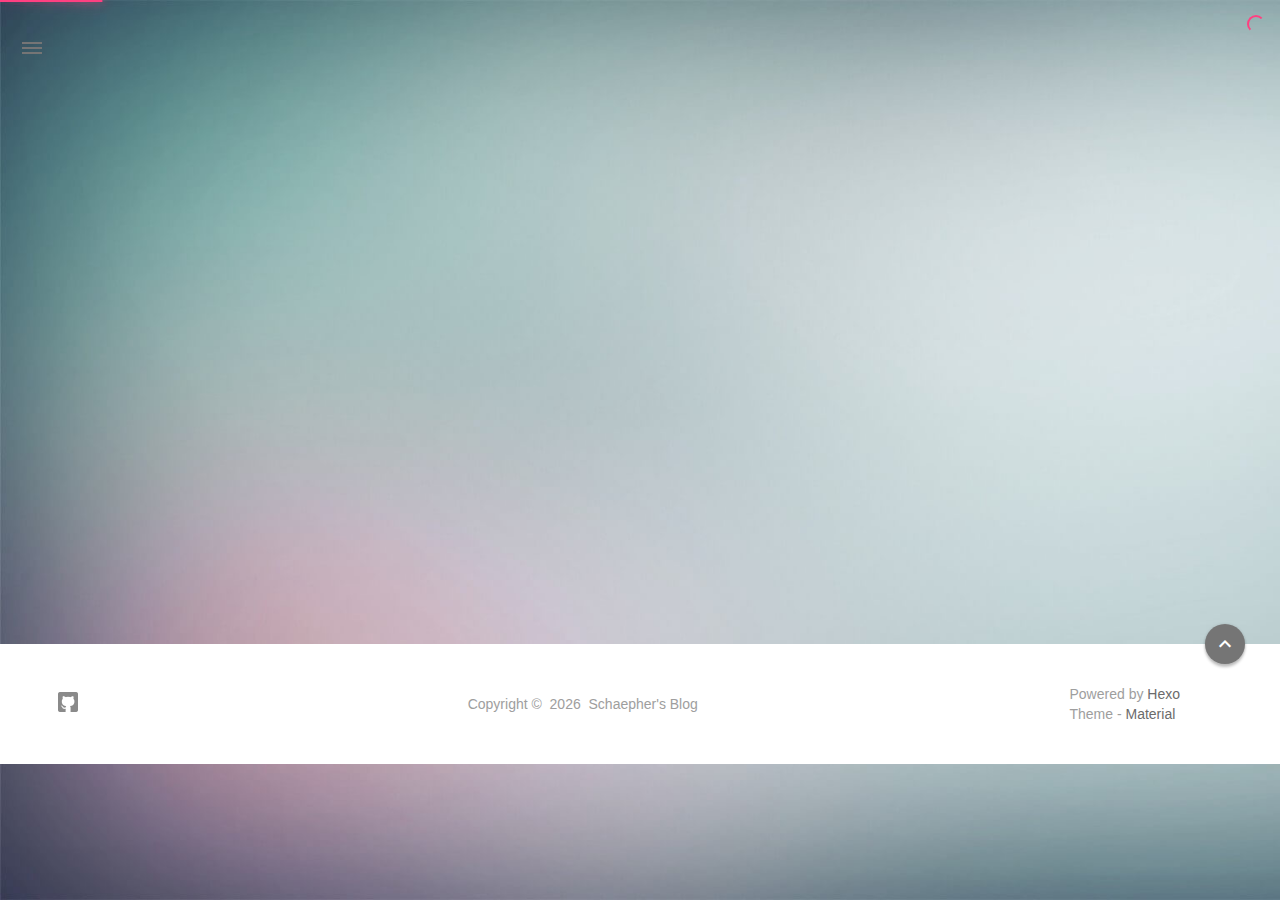
==== archives/index.html @ bb079285 "Site updated: 2017-01-19 21:00:31" ====
<!DOCTYPE html>
<html>
    <head>
    <!--
        © Material Theme
        https://github.com/viosey/hexo-theme-material
        Version: 1.2.6 -->

    <!-- Title -->
    
    <title>
        
            归档 | 
        
        Schaepher&#39;s Blog
    </title>

    <!-- Favicons -->
    <link rel="icon shortcut" type="image/ico" href="/img/favicon.png">
    <link rel="icon" sizes="192x192" href="/img/favicon.png">
    <link rel="apple-touch-icon" href="/img/favicon.png">

    <!-- Meta & Info -->
    <meta charset="utf-8">
    <meta http-equiv="X-UA-Compatible">
    <meta name="viewport" content="width=device-width, initial-scale=1">
    <meta name="theme-color" content="#0097A7">
    <meta name="author" content="Schaepher">
    <meta name="description" content="Hi. I am Schaepher.">
    <meta name="keywords" content="null">

    <!--iOS -->
    <meta name="viewport" content="width=device-width, initial-scale=1, user-scalable=no">
    <meta name="apple-mobile-web-app-title" content="Title">
    <meta name="apple-mobile-web-app-capable" content="yes">
    <meta name="apple-mobile-web-app-status-bar-style" content="black">
    <meta name="HandheldFriendly" content="True">
    <meta name="MobileOptimized" content="480">

    <!-- Add to homescreen for Chrome on Android -->
    <meta name="mobile-web-app-capable" content="yes">

    <!-- Add to homescreen for Safari on iOS -->
    <meta name="apple-mobile-web-app-capable" content="yes">
    <meta name="apple-mobile-web-app-status-bar-style" content="black">
    <meta name="apple-mobile-web-app-title" content="Schaepher&#39;s Blog">

    <!-- The Open Graph protocol -->
    <meta property="og:url" content="https://schaepher.github.io">
    <meta property="og:type" content="blog">
    <meta property="og:title" content="归档 | Schaepher&#39;s Blog">
    <meta property="og:description" content="Hi. I am Schaepher.">

    <!--[if lte IE 9]>
        <link rel="stylesheet" href="/css/ie-blocker.css">

        
            <script src="/js/ie-blocker.zhCN.js"></script>
        
    <![endif]-->

    <!-- Import CSS -->
    <link rel="stylesheet" href="/css/material.min.css">
    <link rel="stylesheet" href="/css/style.min.css">
    <!-- Config CSS -->


<!-- Other Styles -->
<style>
    body, html {
        font-family: Roboto, "Helvetica Neue", Helvetica, "PingFang SC", "Hiragino Sans GB", "Microsoft YaHei", "微软雅黑", Arial, sans-serif;
    }

    a {
        color: #00838F;
    }

    .mdl-card__media,
    #search-label,
    #search-form-label:after,
    #scheme-Paradox .hot_tags-count,
    #scheme-Paradox .sidebar_archives-count,
    #scheme-Paradox .sidebar-colored .sidebar-header,
    #scheme-Paradox .sidebar-colored .sidebar-badge{
        background-color: #0097A7 !important;
    }

    /* Sidebar User Drop Down Menu Text Color */
    #scheme-Paradox .sidebar-colored .sidebar-nav>.dropdown>.dropdown-menu>li>a:hover,
    #scheme-Paradox .sidebar-colored .sidebar-nav>.dropdown>.dropdown-menu>li>a:focus {
        color: #0097A7 !important;
    }

    #post_entry-right-info,
    .sidebar-colored .sidebar-nav li:hover > a,
    .sidebar-colored .sidebar-nav li:hover > a i,
    .sidebar-colored .sidebar-nav li > a:hover,
    .sidebar-colored .sidebar-nav li > a:hover i,
    .sidebar-colored .sidebar-nav li > a:focus i,
    .sidebar-colored .sidebar-nav > .open > a,
    .sidebar-colored .sidebar-nav > .open > a:hover,
    .sidebar-colored .sidebar-nav > .open > a:focus,
    #ds-reset #ds-ctx .ds-ctx-entry .ds-ctx-head a {
        color: #0097A7 !important;
    }

    .toTop {
        background: #757575 !important;
    }

    .material-layout .material-post>.material-nav,
    .material-layout .material-index>.material-nav,
    .material-nav a {
        color: #757575;
    }

    #scheme-Paradox .MD-burger-layer {
        background-color: #757575;
    }

    #scheme-Paradox #post-toc-trigger-btn {
        color: #757575;
    }

    .post-toc a:hover {
        color: #00838F;
        text-decoration: underline;
    }
</style>


<!-- Theme Background Related-->

    <style>
        body{
            background-image: url(/img/bg.png);
        }
    </style>




<!-- Fade Effect -->

    <style>
        .fade {
            transition: all 800ms linear;
            -webkit-transform: translate3d(0,0,0);
            -moz-transform: translate3d(0,0,0);
            -ms-transform: translate3d(0,0,0);
            -o-transform: translate3d(0,0,0);
            transform: translate3d(0,0,0);
            opacity: 1;
        }

        .fade.out{
            opacity: 0;
        }
    </style>


    <script src="/js/jquery.min.js"></script>

    <link rel="stylesheet" href="/css/highlight/atom-one-dark.css">

    <!-- UC Browser Compatible-->
    <script>
        var agent = navigator.userAgent.toLowerCase();
        if(agent.indexOf('ucbrowser')>0) {
            document.write('<link rel="stylesheet" href="/css/uc.css">');
            alert('由于 UC 浏览器使用极旧的内核，而本网站使用了一些新的特性。\n为了您能更好的浏览，推荐使用 Chrome 或 Firefox 浏览器。');
        }
    </script>

    <!-- Custom Head -->
    
</head>


    
        <body id="scheme-Paradox">
            <div class="material-layout  mdl-js-layout has-drawer is-upgraded">
                

                <!-- Main Container -->
                <main class="material-layout__content" id="main">

                    <!-- Top Anchor -->
                    <div id="top"></div>

                    
                        <!-- Hamburger Button -->
                        <button class="MD-burger-icon sidebar-toggle">
                            <span class="MD-burger-layer"></span>
                        </button>
                    

                    <!-- Index Module -->
<div class="material-index mdl-grid">
    
    <div class="locate-thumbnail-symbol"></div>

    
        
            <!-- Paradox Thumbnail -->
            <div class="post_entry-module mdl-card mdl-cell mdl-cell--12-col fade out">
    <!-- Post Thumbnail -->
    
        
            <!-- Random Thumbnail -->
            <div class="post_thumbnail-random mdl-card__media mdl-color-text--grey-50">
        
    

        <!-- Post Title -->
        <p class="article-headline-p"><a href="/2017/01/19/unit-testing/"></a></p>
    </div>

    <!-- Post Excerpt -->
    <div class="mdl-color-text--grey-600 mdl-card__supporting-text post_entry-content">
        
            eclipse提示快捷键：alt+/Ctril+Shift+O说明:自动引入所需要得包Atom选字再按`号，会直接将选中的字...
        
        &nbsp;&nbsp;&nbsp;
        <span>
            <a href="/2017/01/19/unit-testing/" target="_self">继续阅读</a>
        </span>
    </div>
    <!-- Post_entry Info-->
    <div id="post_entry-info">
        <div id="post_entry-left-info" class="mdl-card__supporting-text meta mdl-color-text--grey-600 ">
            <!-- Author Avatar -->
            <div id="author-avatar">
                <img src="/img/avatar.png" width="44px" height="44px" alt="Schaepher's avatar">
            </div>
            <div>
                <strong>Schaepher</strong>
                <span>1月 19, 2017</span>
            </div>
        </div>
        <div id="post_entry-right-info">
            <!-- Category -->
            <span class="post_entry-category">
                
            </span>

            

            <!-- Post Views -->
            <span class="post_entry-views">
            </span>
        </div>
    </div>
</div>

        
        
    
        
            <!-- Paradox Thumbnail -->
            <div class="post_entry-module mdl-card mdl-cell mdl-cell--12-col fade out">
    <!-- Post Thumbnail -->
    
        
            <!-- Random Thumbnail -->
            <div class="post_thumbnail-random mdl-card__media mdl-color-text--grey-50">
        
    

        <!-- Post Title -->
        <p class="article-headline-p"><a href="/2017/01/19/GitAndGithub/"></a></p>
    </div>

    <!-- Post Excerpt -->
    <div class="mdl-color-text--grey-600 mdl-card__supporting-text post_entry-content">
        
            原文链接：
        
        &nbsp;&nbsp;&nbsp;
        <span>
            <a href="/2017/01/19/GitAndGithub/" target="_self">继续阅读</a>
        </span>
    </div>
    <!-- Post_entry Info-->
    <div id="post_entry-info">
        <div id="post_entry-left-info" class="mdl-card__supporting-text meta mdl-color-text--grey-600 ">
            <!-- Author Avatar -->
            <div id="author-avatar">
                <img src="/img/avatar.png" width="44px" height="44px" alt="Schaepher's avatar">
            </div>
            <div>
                <strong>Schaepher</strong>
                <span>1月 19, 2017</span>
            </div>
        </div>
        <div id="post_entry-right-info">
            <!-- Category -->
            <span class="post_entry-category">
                
            </span>

            

            <!-- Post Views -->
            <span class="post_entry-views">
            </span>
        </div>
    </div>
</div>

        
        
    

    

    
        <script>
    var randomNum;

    var locatePost = $('.locate-thumbnail-symbol').next();
    for(var i = 0; i < 10; i++) {
        randomNum = Math.floor(Math.random() * 19 + 1);

        locatePost.children('.post_thumbnail-random').attr('id', 'random_thumbnail-'+randomNum);
        locatePost.children('.post_thumbnail-random').css('background-image', 'url(' + '/img/random/material-' + randomNum + '.png' + ')')

        locatePost = locatePost.next();
    }
</script>

    
</div>


                    
                        <!-- Overlay For Active Sidebar -->
<div class="sidebar-overlay"></div>

<!-- Material sidebar -->
<aside id="sidebar" class="sidebar sidebar-colored sidebar-fixed-left" role="navigation">
    <div id="sidebar-main">
        <!-- Sidebar Header -->
        <div class="sidebar-header header-cover" style="background-image: url(/img/sidebar_header.png);">
    <!-- Top bar -->
    <div class="top-bar"></div>

    <!-- Sidebar toggle button -->
    <button type="button" class="sidebar-toggle mdl-button mdl-js-button mdl-js-ripple-effect mdl-button--icon" style="display: initial;" data-upgraded=",MaterialButton,MaterialRipple">
        <i class="material-icons">clear_all</i>
        <span class="mdl-button__ripple-container">
            <span class="mdl-ripple">
            </span>
        </span>
    </button>

    <!-- Sidebar Avatar -->
    <div class="sidebar-image">
        <img src="/img/avatar.png" alt="Schaepher's avatar">
    </div>

    <!-- Sidebar Email -->
    <a data-toggle="dropdown" class="sidebar-brand" href="#settings-dropdown">
        schaepher@outlook.com
        <b class="caret"></b>
    </a>
</div>


        <!-- Sidebar Navigation  -->
        <ul class="nav sidebar-nav">
    <!-- User dropdown  -->
    <li class="dropdown">
        <ul id="settings-dropdown" class="dropdown-menu">
            
                <li>
                    <a href="#" target="_blank" title="Email Me">
                        <i class="material-icons sidebar-material-icons sidebar-indent-left1pc-element">email</i>
                        Email Me
                    </a>
                </li>
            
        </ul>
    </li>

    <!-- Homepage -->
    <li id="sidebar-first-li">
        <a href="/" target="_self">
            <i class="material-icons sidebar-material-icons">home</i>
            主页
        </a>
    </li>

    <!-- I'm Feeling Lucky -->
    <!--
    <li class="dropdown">
        <a href="" target="_self">
            <i class="material-icons sidebar-material-icons">explore</i>
             sidebar.imlucky
        </a>
    </li>
    -->

    <!-- Archives  -->
    <li class="dropdown">
        <a href="#" class="ripple-effect dropdown-toggle" data-toggle="dropdown">
            <i class="material-icons sidebar-material-icons">inbox</i>
             归档
            <b class="caret"></b>
        </a>
        <ul class="dropdown-menu">
            <li>
            <a class="sidebar_archives-link" href="/archives/2017/01/">一月 2017<span class="sidebar_archives-count">2</span></a>
        </ul>
    </li>

    <!-- Categories  -->
    

    <!-- Divider -->
    <li class="divider"></li>


    <!-- Pages  -->
  	

    <!-- Article Numebr  -->
    <li>
        <a href="/archives">
            文章总数
            <span class="sidebar-badge">2</span>
        </a>
    </li>
</ul>


        <!-- Sidebar Divider -->
        <div class="sidebar-divider"></div>

        <!-- Sidebar Footer -->
        <!--
I'm glad you use this theme, the development is no so easy, I hope you can keep the copyright, I will thank you so much.
If you still want to delete the copyrights, could you still retain the first one? Which namely "Theme Material"
It will not impact the appearance and can give developers a lot of support :)

很高兴您使用并喜欢该主题，开发不易 十分谢谢与希望您可以保留一下版权声明。
如果您仍然想删除的话 能否只保留第一项呢？即 "Theme Material"
它不会影响美观并可以给开发者很大的支持和动力。 :)
-->

<!-- Theme Material -->
<!-- <a href="https://github.com/viosey/hexo-theme-material"  class="sidebar-footer-text-a" target="_blank">
    <div class="sidebar-text mdl-button mdl-js-button mdl-js-ripple-effect sidebar-footer-text-div" data-upgraded=",MaterialButton,MaterialRipple">
        主题 - Material
        <span class="sidebar-badge badge-circle">i</span>
    </div>
</a> -->

<!-- Help & Support -->
<!--
<a href="mailto:hiviosey@gmail.com" class="sidebar-footer-text-a">
    <div class="sidebar-text mdl-button mdl-js-button mdl-js-ripple-effect sidebar-footer-text-div" data-upgraded=",MaterialButton,MaterialRipple">
    sidebar.help
    <span class="mdl-button__ripple-container">
      <span class="mdl-ripple"></span>
    </span>
  </div>
</a>
-->

<!-- Feedback -->
<!--
<a href="https://github.com/viosey/hexo-theme-material/issues" target="_blank" class="sidebar-footer-text-a">
    <div class="sidebar-text mdl-button mdl-js-button mdl-js-ripple-effect sidebar-footer-text-div" data-upgraded=",MaterialButton,MaterialRipple">
         sidebar.feedback
                    <span class="mdl-button__ripple-container"><span class="mdl-ripple"></span></span></div>
</a>
-->

<!-- Abount Theme -->
<!--
<a href="https://blog.viosey.com/index.php/Material.html" target="_blank" class="sidebar-footer-text-a">
    <div class="sidebar-text mdl-button mdl-js-button mdl-js-ripple-effect sidebar-footer-text-div" data-upgraded=",MaterialButton,MaterialRipple">
         sidebar.about_theme
        <span class="mdl-button__ripple-container"><span class="mdl-ripple"></span></span></div>
</a>-->

    </div>

    <!-- Sidebar Sponsor -->
    

</aside>

                    

                    
                        <!-- Footer Top Button -->
                        <div class="toTop-wrap">
    <a href="#top" class="toTop">
        <i class="material-icons footer_top-i">expand_less</i>
    </a>
</div>

                    

                    <!--Footer-->
<footer class="mdl-mini-footer" id="bottom">
    
        <!-- Paradox Footer Left Section -->
        <div class="mdl-mini-footer--left-section sns-list">
    <!-- Twitter -->
    

    <!-- Facebook -->
    

    <!-- Google + -->
    

    <!-- Weibo -->
    

    <!-- Instagram -->
    

    <!-- Tumblr -->
    

    <!-- Github -->
    
        <a href="https://github.com/schaepher" target="_blank">
            <button class="mdl-mini-footer--social-btn social-btn" style="background-image: url(/img/footer/footer_ico-github.png);">
                <span class="visuallyhidden">Github</span>
            </button><!--
     --></a>
    

    <!-- LinkedIn -->
    

    <!-- Zhihu -->
    

    <!-- Bilibili -->
    

    <!-- Telegram -->
    
</div>


        <!--Copyright-->
        <div id="copyright">
            Copyright&nbsp;©&nbsp;
            <script type="text/javascript">
                var fd = new Date();
                document.write(fd.getFullYear());
            </script>
            &nbsp;Schaepher's Blog
        </div>

        <!-- Paradox Footer Right Section -->

        <!--
        I am glad you use this theme, the development is no so easy, I hope you can keep the copyright.
        It will not impact the appearance and can give developers a lot of support :)

        很高兴您使用该主题，开发不易，希望您可以保留一下版权声明。
        它不会影响美观并可以给开发者很大的支持。 :)
        -->

        <div class="mdl-mini-footer--right-section">
            <div>
                <div class="footer-develop-div">Powered by <a href="https://hexo.io" target="_blank" class="footer-develop-a">Hexo</a></div>
                <div class="footer-develop-div">Theme - <a href="https://github.com/viosey/hexo-theme-material" target="_blank" class="footer-develop-a">Material</a></div>
            </div>
        </div>
    
</footer>


                    <!-- Import File -->
<script src="/js/highlight.min.js"></script>
<script src="/js/js.min.js"></script>
<script src="/js/nprogress.js"></script>

<script type="text/javascript">
    NProgress.configure({
        showSpinner: true
    });
    NProgress.start();

    $('#nprogress .bar').css({
        'background': '#FF4081'
    });
    $('#nprogress .peg').css({
        'box-shadow': '0 0 10px #FF4081, 0 0 15px #FF4081'
    });
    $('#nprogress .spinner-icon').css({
        'border-top-color': '#FF4081',
        'border-left-color': '#FF4081'
    });

    setTimeout(function() {
        NProgress.done();
        $('.fade').removeClass('out');
    }, 800);
</script>











    <!-- 使用 DISQUS js 代码 -->
    <script id="dsq-count-scr" src="//null.disqus.com/count.js" async></script>



<!-- Swiftye -->


<!-- Local Search-->


<!-- Window Load-->
<script>
    $(window).load(function() {
        // Post_Toc parent position fixed
        $('.post-toc-wrap').parent('.mdl-menu__container').css('position', 'fixed');
    });
</script>

<!-- MathJax Load-->


                </main>
            </div>
        </body>
    
</html>
---- css/ie-blocker.css ----
@charset "utf-8";
body .demo-blog{
    display: none;
}

h1{
    background-color: #fff;
    font-size: 48px;
    line-height: 48px;
    border-left: none;
    width: auto;
    margin: 0px !important;
}

#ib-container {
    display: none;
    width: 100%;
    height: 100%;
    font-family: Arial, Helvetica, sans-serif;
    position: fixed;
    top: 0;
    left: 0;
    box-sizing: content-box !important;
    z-index: 99999;
}

#ib-container * {
    box-sizing: content-box !important;
}

.ib-modal {
    height: 288px;
    background: #fff;
    border-left: 8px solid #4fc1e9;
    position: absolute;
    color: #434a54;
    z-index: 99999;
    width: 592px;
    top: 50%;
    left: 50%;
    transform: translateY(-50%) translateX(-50%);
    padding: 49px 30px 30px;
}

.ib-header {
    height: 80px;
    padding: 0;
}

.ib-header h1 {
    margin: 0;
    font-size: 24px;
    text-align: left;
    color: #434a54;
}

.ib-header p {
    margin: 10px 0 0 0;
    font-size: 14px;
    line-height: 18px;
    text-align: left;
    color: #434a54;
}

.ib-header p strong {
    font-weight: normal;
    color: #3bafda;
}

.ib-browsers {
    height: 80px;
    list-style: none;
    margin: 0;
    padding: 0;
    padding-top: 0;
    margin-top: 49px;
}

.ib-browsers li {
    float: left;
    width: 148px;
    height: 80px;
    position: relative;
    list-style: none;
}

.ib-browsers li a {
    display: block;
    width: 100%;
    height: 100%;
    position: absolute;
    color: #434a54;
    text-decoration: none;
    cursor: pointer;
}

.ib-browsers li a:hover {
    background-color: #F2F2F2;
}

.ib-browsers li a:hover .ib-browser-name {
    background-color: #4fc1e9;
    color: #fff;
}

.ib-browser-icon {
    display: block;
    width: 118px;
    height: 90px;
    margin: 0 auto;
    margin-top: 20px;
}

.ib-browser-name {
    line-height: 18px;
    margin-top: 5px;
    text-align: center;
    font-size: 20px;
}

.ib-browser-description {
    height: 50px;
    line-height: 14px;
    font-size: 12px;
    margin-top: 10px;
    padding: 0 5px;
}

.ib-footer {
    height: 30px;
}

.ib-try {
    float: right;
    height: 30px;
    padding: 0 15px;
    color: #fff;
    background-color: #3bafda;
    font-size: 12px;
    line-height: 30px;
    cursor: pointer;
    text-decoration: none;
    margin-top: 49px;
}

.ib-try:hover {
    background-color: #4fc1e9;
}

.ib-mask {
    width: 100%;
    height: 100%;
    position: absolute;
    top: 0;
    left: 0;
    _position: absolute;
    _top: expression(eval(document.documentElement.scrollTop) + 'px');
    _left: expression(eval(document.documentElement.scrollLeft) + 'px');
    _right: auto;
    _bottom: auto;
    _width: expression(eval(document.documentElement.clientWidth) + 'px');
    _height: expression(eval(document.documentElement.clientHeight) + 'px');
    z-index: 99999;
}

.ib-mask {
    background: rgb(0, 0, 0);
    opacity: 0.8;
    -ms-filter: "progid:DXImageTransform.Microsoft.Alpha(Opacity=80)";
    filter: alpha(opacity=80);
    z-index: 99998;
}

.zh-cn #ib-container {
    font-family: 'Microsoft Yahei', sans-serif;
}

.zh-cn .ib-browser-description {
    font-size: 12px;
}
---- css/material.min.css ----
@charset "UTF-8";.mdl-button,.mdl-checkbox,audio,canvas,img,svg,video{vertical-align:middle}.visuallyhidden,hr{border:0;height:1px}.hidden,.invisible{visibility:hidden}address,body,h1,h2,h3,h4,h6,html,ol,p,ul{font-weight:400}blockquote,h1{line-height:1.35}blockquote,h1,h1 small,h2,h2 small,h3,h3 small,h4,h4 small,h5,h5 small,h6,h6 small{font-family:Roboto,Helvetica,Arial,sans-serif}.mdl-badge[data-badge]:after,.mdl-card,.mdl-layout__drawer,.mdl-layout__header{-webkit-box-direction:normal}html{color:rgba(0,0,0,.87)}::-moz-selection{background:#b3d4fc;text-shadow:none}::selection{background:#b3d4fc;text-shadow:none}hr{display:block;border-top:1px solid #ccc;margin:1em 0;padding:0}fieldset{border:0;margin:0;padding:0}textarea{resize:vertical}.browsehappy{margin:.2em 0;background:#ccc;color:#000;padding:.2em 0}.hidden{display:none!important}.visuallyhidden{clip:rect(0 0 0 0);margin:-1px;overflow:hidden;padding:0;position:absolute;width:1px}.visuallyhidden.focusable:active,.visuallyhidden.focusable:focus{clip:auto;height:auto;margin:0;overflow:visible;position:static;width:auto}body,html{width:100%}.clearfix:after,.clearfix:before{content:" ";display:table}.clearfix:after{clear:both}@media print{blockquote,img,pre,tr{page-break-inside:avoid}*,:after,:before{background:0 0!important;color:#000!important;box-shadow:none!important;text-shadow:none!important}a,a:visited{text-decoration:underline}a[href]:after{content:" (" attr(href)")"}abbr[title]:after{content:" (" attr(title)")"}a[href^="#"]:after,a[href^="javascript:"]:after{content:""}blockquote,pre{border:1px solid #999}thead{display:table-header-group}img{max-width:100%!important}h2,h3,p{orphans:3;widows:3}h2,h3{page-break-after:avoid}}.mdl-accordion,.mdl-button,.mdl-card,.mdl-checkbox,.mdl-dropdown-menu,.mdl-icon-toggle,.mdl-item,.mdl-radio,.mdl-slider,.mdl-switch,.mdl-tabs__tab,a{-webkit-tap-highlight-color:transparent;-webkit-tap-highlight-color:rgba(255,255,255,0)}html{height:100%;-ms-touch-action:manipulation;touch-action:manipulation}body{min-height:100%}main{display:block}[hidden]{display:none!important}body,html{font-family:Helvetica,Arial,sans-serif;font-size:14px;line-height:20px}h1,h2,h3,h4,h5,h6,p{padding:0}h1 small,h2 small,h3 small,h4 small,h5 small,h6 small{font-weight:400;line-height:1.35;letter-spacing:-.02em;opacity:.54;font-size:.6em}blockquote,h4{font-size:24px}ol,p,ul{font-size:14px}address,ol,p,ul{letter-spacing:0}address,h5{line-height:1}h6,ol,p,ul{line-height:24px}a,h5{font-weight:500}h1{font-size:56px;letter-spacing:-.02em;margin:24px 0}h2{font-size:45px;line-height:48px}h2,h3{margin:24px 0}h3{font-size:34px;line-height:40px}h4{line-height:32px;-moz-osx-font-smoothing:grayscale;margin:24px 0 16px}h5{font-size:20px;letter-spacing:.02em}h5,h6{margin:24px 0 16px}h6{font-size:16px;letter-spacing:.04em}p{margin:0 0 16px}a{color:#ff4081}blockquote{position:relative;font-weight:300;font-style:italic;letter-spacing:.08em}mark{background-color:#f4ff81}dt{font-weight:700}address{font-size:12px;font-style:normal}.mdl-typography--display-4,.mdl-typography--display-4-color-contrast{font-family:Roboto,Helvetica,Arial,sans-serif;font-size:112px;font-weight:300;line-height:1;letter-spacing:-.04em}.mdl-typography--display-1,.mdl-typography--display-1-color-contrast,.mdl-typography--display-2,.mdl-typography--display-2-color-contrast,.mdl-typography--display-3,.mdl-typography--display-3-color-contrast,.mdl-typography--headline,.mdl-typography--headline-color-contrast{font-family:Roboto,Helvetica,Arial,sans-serif;font-weight:400}.mdl-typography--display-4-color-contrast{opacity:.54}.mdl-typography--display-3,.mdl-typography--display-3-color-contrast{font-size:56px;line-height:1.35;letter-spacing:-.02em}.mdl-typography--display-3-color-contrast{opacity:.54}.mdl-typography--display-2,.mdl-typography--display-2-color-contrast{font-size:45px;line-height:48px}.mdl-typography--display-2-color-contrast{opacity:.54}.mdl-typography--display-1,.mdl-typography--display-1-color-contrast{font-size:34px;line-height:40px}.mdl-typography--display-1-color-contrast{opacity:.54}.mdl-typography--body-1-color-contrast,.mdl-typography--body-1-force-preferred-font-color-contrast,.mdl-typography--body-2-color-contrast,.mdl-typography--body-2-force-preferred-font-color-contrast,.mdl-typography--headline-color-contrast,.mdl-typography--subhead-color-contrast,.mdl-typography--title-color-contrast{opacity:.87}.mdl-typography--headline,.mdl-typography--headline-color-contrast{font-size:24px;line-height:32px;-moz-osx-font-smoothing:grayscale}.mdl-typography--title,.mdl-typography--title-color-contrast{font-family:Roboto,Helvetica,Arial,sans-serif;font-size:20px;font-weight:500;line-height:1;letter-spacing:.02em}.mdl-typography--subhead,.mdl-typography--subhead-color-contrast{font-family:Roboto,Helvetica,Arial,sans-serif;font-size:16px;font-weight:400;line-height:24px;letter-spacing:.04em}.mdl-typography--body-2,.mdl-typography--body-2-color-contrast{font-size:14px;font-weight:700;line-height:24px;letter-spacing:0}.mdl-typography--body-1,.mdl-typography--body-1-color-contrast{font-size:14px;font-weight:400;line-height:24px;letter-spacing:0}.mdl-typography--body-2-force-preferred-font,.mdl-typography--body-2-force-preferred-font-color-contrast{font-family:Roboto,Helvetica,Arial,sans-serif;font-size:14px;font-weight:500;line-height:24px;letter-spacing:0}.mdl-typography--body-1-force-preferred-font,.mdl-typography--body-1-force-preferred-font-color-contrast{font-family:Roboto,Helvetica,Arial,sans-serif;font-size:14px;font-weight:400;line-height:24px;letter-spacing:0}.mdl-typography--caption,.mdl-typography--caption-force-preferred-font{font-size:12px;font-weight:400;line-height:1;letter-spacing:0}.mdl-typography--caption-force-preferred-font{font-family:Roboto,Helvetica,Arial,sans-serif}.mdl-typography--caption-color-contrast,.mdl-typography--caption-force-preferred-font-color-contrast{font-size:12px;font-weight:400;line-height:1;letter-spacing:0;opacity:.54}.mdl-typography--button-color-contrast,.mdl-typography--menu-color-contrast{opacity:.87}.mdl-typography--caption-force-preferred-font-color-contrast,.mdl-typography--menu{font-family:Roboto,Helvetica,Arial,sans-serif}.mdl-typography--menu{font-size:14px;font-weight:500;line-height:1;letter-spacing:0}.mdl-typography--button,.mdl-typography--button-color-contrast,.mdl-typography--menu-color-contrast{font-family:Roboto,Helvetica,Arial,sans-serif;font-size:14px;font-weight:500;line-height:1;letter-spacing:0}.mdl-typography--button,.mdl-typography--button-color-contrast{text-transform:uppercase}.mdl-typography--text-left{text-align:left}.mdl-typography--text-right{text-align:right}.mdl-typography--text-center{text-align:center}.mdl-typography--text-justify{text-align:justify}.mdl-typography--text-nowrap{white-space:nowrap}.mdl-typography--text-lowercase{text-transform:lowercase}.mdl-typography--text-uppercase{text-transform:uppercase}.mdl-typography--text-capitalize{text-transform:capitalize}.mdl-button,.mdl-layout__tab,.mdl-tabs__tab{text-transform:uppercase}.mdl-typography--font-thin{font-weight:200!important}.mdl-typography--font-light{font-weight:300!important}.mdl-typography--font-regular{font-weight:400!important}.mdl-typography--font-medium{font-weight:500!important}.mdl-typography--font-bold{font-weight:700!important}.mdl-typography--font-black{font-weight:900!important}.mdl-color-text--red{color:#f44336!important}.mdl-color--red{background-color:#f44336!important}.mdl-color-text--red-50{color:#ffebee!important}.mdl-color--red-50{background-color:#ffebee!important}.mdl-color-text--red-100{color:#ffcdd2!important}.mdl-color--red-100{background-color:#ffcdd2!important}.mdl-color-text--red-200{color:#ef9a9a!important}.mdl-color--red-200{background-color:#ef9a9a!important}.mdl-color-text--red-300{color:#e57373!important}.mdl-color--red-300{background-color:#e57373!important}.mdl-color-text--red-400{color:#ef5350!important}.mdl-color--red-400{background-color:#ef5350!important}.mdl-color-text--red-500{color:#f44336!important}.mdl-color--red-500{background-color:#f44336!important}.mdl-color-text--red-600{color:#e53935!important}.mdl-color--red-600{background-color:#e53935!important}.mdl-color-text--red-700{color:#d32f2f!important}.mdl-color--red-700{background-color:#d32f2f!important}.mdl-color-text--red-800{color:#c62828!important}.mdl-color--red-800{background-color:#c62828!important}.mdl-color-text--red-900{color:#b71c1c!important}.mdl-color--red-900{background-color:#b71c1c!important}.mdl-color-text--red-A100{color:#ff8a80!important}.mdl-color--red-A100{background-color:#ff8a80!important}.mdl-color-text--red-A200{color:#ff5252!important}.mdl-color--red-A200{background-color:#ff5252!important}.mdl-color-text--red-A400{color:#ff1744!important}.mdl-color--red-A400{background-color:#ff1744!important}.mdl-color-text--red-A700{color:#d50000!important}.mdl-color--red-A700{background-color:#d50000!important}.mdl-color-text--pink{color:#e91e63!important}.mdl-color--pink{background-color:#e91e63!important}.mdl-color-text--pink-50{color:#fce4ec!important}.mdl-color--pink-50{background-color:#fce4ec!important}.mdl-color-text--pink-100{color:#f8bbd0!important}.mdl-color--pink-100{background-color:#f8bbd0!important}.mdl-color-text--pink-200{color:#f48fb1!important}.mdl-color--pink-200{background-color:#f48fb1!important}.mdl-color-text--pink-300{color:#f06292!important}.mdl-color--pink-300{background-color:#f06292!important}.mdl-color-text--pink-400{color:#ec407a!important}.mdl-color--pink-400{background-color:#ec407a!important}.mdl-color-text--pink-500{color:#e91e63!important}.mdl-color--pink-500{background-color:#e91e63!important}.mdl-color-text--pink-600{color:#d81b60!important}.mdl-color--pink-600{background-color:#d81b60!important}.mdl-color-text--pink-700{color:#c2185b!important}.mdl-color--pink-700{background-color:#c2185b!important}.mdl-color-text--pink-800{color:#ad1457!important}.mdl-color--pink-800{background-color:#ad1457!important}.mdl-color-text--pink-900{color:#880e4f!important}.mdl-color--pink-900{background-color:#880e4f!important}.mdl-color-text--pink-A100{color:#ff80ab!important}.mdl-color--pink-A100{background-color:#ff80ab!important}.mdl-color-text--pink-A200{color:#ff4081!important}.mdl-color--pink-A200{background-color:#ff4081!important}.mdl-color-text--pink-A400{color:#f50057!important}.mdl-color--pink-A400{background-color:#f50057!important}.mdl-color-text--pink-A700{color:#c51162!important}.mdl-color--pink-A700{background-color:#c51162!important}.mdl-color-text--purple{color:#9c27b0!important}.mdl-color--purple{background-color:#9c27b0!important}.mdl-color-text--purple-50{color:#f3e5f5!important}.mdl-color--purple-50{background-color:#f3e5f5!important}.mdl-color-text--purple-100{color:#e1bee7!important}.mdl-color--purple-100{background-color:#e1bee7!important}.mdl-color-text--purple-200{color:#ce93d8!important}.mdl-color--purple-200{background-color:#ce93d8!important}.mdl-color-text--purple-300{color:#ba68c8!important}.mdl-color--purple-300{background-color:#ba68c8!important}.mdl-color-text--purple-400{color:#ab47bc!important}.mdl-color--purple-400{background-color:#ab47bc!important}.mdl-color-text--purple-500{color:#9c27b0!important}.mdl-color--purple-500{background-color:#9c27b0!important}.mdl-color-text--purple-600{color:#8e24aa!important}.mdl-color--purple-600{background-color:#8e24aa!important}.mdl-color-text--purple-700{color:#7b1fa2!important}.mdl-color--purple-700{background-color:#7b1fa2!important}.mdl-color-text--purple-800{color:#6a1b9a!important}.mdl-color--purple-800{background-color:#6a1b9a!important}.mdl-color-text--purple-900{color:#4a148c!important}.mdl-color--purple-900{background-color:#4a148c!important}.mdl-color-text--purple-A100{color:#ea80fc!important}.mdl-color--purple-A100{background-color:#ea80fc!important}.mdl-color-text--purple-A200{color:#e040fb!important}.mdl-color--purple-A200{background-color:#e040fb!important}.mdl-color-text--purple-A400{color:#d500f9!important}.mdl-color--purple-A400{background-color:#d500f9!important}.mdl-color-text--purple-A700{color:#a0f!important}.mdl-color--purple-A700{background-color:#a0f!important}.mdl-color-text--deep-purple{color:#673ab7!important}.mdl-color--deep-purple{background-color:#673ab7!important}.mdl-color-text--deep-purple-50{color:#ede7f6!important}.mdl-color--deep-purple-50{background-color:#ede7f6!important}.mdl-color-text--deep-purple-100{color:#d1c4e9!important}.mdl-color--deep-purple-100{background-color:#d1c4e9!important}.mdl-color-text--deep-purple-200{color:#b39ddb!important}.mdl-color--deep-purple-200{background-color:#b39ddb!important}.mdl-color-text--deep-purple-300{color:#9575cd!important}.mdl-color--deep-purple-300{background-color:#9575cd!important}.mdl-color-text--deep-purple-400{color:#7e57c2!important}.mdl-color--deep-purple-400{background-color:#7e57c2!important}.mdl-color-text--deep-purple-500{color:#673ab7!important}.mdl-color--deep-purple-500{background-color:#673ab7!important}.mdl-color-text--deep-purple-600{color:#5e35b1!important}.mdl-color--deep-purple-600{background-color:#5e35b1!important}.mdl-color-text--deep-purple-700{color:#512da8!important}.mdl-color--deep-purple-700{background-color:#512da8!important}.mdl-color-text--deep-purple-800{color:#4527a0!important}.mdl-color--deep-purple-800{background-color:#4527a0!important}.mdl-color-text--deep-purple-900{color:#311b92!important}.mdl-color--deep-purple-900{background-color:#311b92!important}.mdl-color-text--deep-purple-A100{color:#b388ff!important}.mdl-color--deep-purple-A100{background-color:#b388ff!important}.mdl-color-text--deep-purple-A200{color:#7c4dff!important}.mdl-color--deep-purple-A200{background-color:#7c4dff!important}.mdl-color-text--deep-purple-A400{color:#651fff!important}.mdl-color--deep-purple-A400{background-color:#651fff!important}.mdl-color-text--deep-purple-A700{color:#6200ea!important}.mdl-color--deep-purple-A700{background-color:#6200ea!important}.mdl-color-text--indigo{color:#3f51b5!important}.mdl-color--indigo{background-color:#3f51b5!important}.mdl-color-text--indigo-50{color:#e8eaf6!important}.mdl-color--indigo-50{background-color:#e8eaf6!important}.mdl-color-text--indigo-100{color:#c5cae9!important}.mdl-color--indigo-100{background-color:#c5cae9!important}.mdl-color-text--indigo-200{color:#9fa8da!important}.mdl-color--indigo-200{background-color:#9fa8da!important}.mdl-color-text--indigo-300{color:#7986cb!important}.mdl-color--indigo-300{background-color:#7986cb!important}.mdl-color-text--indigo-400{color:#5c6bc0!important}.mdl-color--indigo-400{background-color:#5c6bc0!important}.mdl-color-text--indigo-500{color:#3f51b5!important}.mdl-color--indigo-500{background-color:#3f51b5!important}.mdl-color-text--indigo-600{color:#3949ab!important}.mdl-color--indigo-600{background-color:#3949ab!important}.mdl-color-text--indigo-700{color:#303f9f!important}.mdl-color--indigo-700{background-color:#303f9f!important}.mdl-color-text--indigo-800{color:#283593!important}.mdl-color--indigo-800{background-color:#283593!important}.mdl-color-text--indigo-900{color:#1a237e!important}.mdl-color--indigo-900{background-color:#1a237e!important}.mdl-color-text--indigo-A100{color:#8c9eff!important}.mdl-color--indigo-A100{background-color:#8c9eff!important}.mdl-color-text--indigo-A200{color:#536dfe!important}.mdl-color--indigo-A200{background-color:#536dfe!important}.mdl-color-text--indigo-A400{color:#3d5afe!important}.mdl-color--indigo-A400{background-color:#3d5afe!important}.mdl-color-text--indigo-A700{color:#304ffe!important}.mdl-color--indigo-A700{background-color:#304ffe!important}.mdl-color-text--blue{color:#2196f3!important}.mdl-color--blue{background-color:#2196f3!important}.mdl-color-text--blue-50{color:#e3f2fd!important}.mdl-color--blue-50{background-color:#e3f2fd!important}.mdl-color-text--blue-100{color:#bbdefb!important}.mdl-color--blue-100{background-color:#bbdefb!important}.mdl-color-text--blue-200{color:#90caf9!important}.mdl-color--blue-200{background-color:#90caf9!important}.mdl-color-text--blue-300{color:#64b5f6!important}.mdl-color--blue-300{background-color:#64b5f6!important}.mdl-color-text--blue-400{color:#42a5f5!important}.mdl-color--blue-400{background-color:#42a5f5!important}.mdl-color-text--blue-500{color:#2196f3!important}.mdl-color--blue-500{background-color:#2196f3!important}.mdl-color-text--blue-600{color:#1e88e5!important}.mdl-color--blue-600{background-color:#1e88e5!important}.mdl-color-text--blue-700{color:#1976d2!important}.mdl-color--blue-700{background-color:#1976d2!important}.mdl-color-text--blue-800{color:#1565c0!important}.mdl-color--blue-800{background-color:#1565c0!important}.mdl-color-text--blue-900{color:#0d47a1!important}.mdl-color--blue-900{background-color:#0d47a1!important}.mdl-color-text--blue-A100{color:#82b1ff!important}.mdl-color--blue-A100{background-color:#82b1ff!important}.mdl-color-text--blue-A200{color:#448aff!important}.mdl-color--blue-A200{background-color:#448aff!important}.mdl-color-text--blue-A400{color:#2979ff!important}.mdl-color--blue-A400{background-color:#2979ff!important}.mdl-color-text--blue-A700{color:#2962ff!important}.mdl-color--blue-A700{background-color:#2962ff!important}.mdl-color-text--light-blue{color:#03a9f4!important}.mdl-color--light-blue{background-color:#03a9f4!important}.mdl-color-text--light-blue-50{color:#e1f5fe!important}.mdl-color--light-blue-50{background-color:#e1f5fe!important}.mdl-color-text--light-blue-100{color:#b3e5fc!important}.mdl-color--light-blue-100{background-color:#b3e5fc!important}.mdl-color-text--light-blue-200{color:#81d4fa!important}.mdl-color--light-blue-200{background-color:#81d4fa!important}.mdl-color-text--light-blue-300{color:#4fc3f7!important}.mdl-color--light-blue-300{background-color:#4fc3f7!important}.mdl-color-text--light-blue-400{color:#29b6f6!important}.mdl-color--light-blue-400{background-color:#29b6f6!important}.mdl-color-text--light-blue-500{color:#03a9f4!important}.mdl-color--light-blue-500{background-color:#03a9f4!important}.mdl-color-text--light-blue-600{color:#039be5!important}.mdl-color--light-blue-600{background-color:#039be5!important}.mdl-color-text--light-blue-700{color:#0288d1!important}.mdl-color--light-blue-700{background-color:#0288d1!important}.mdl-color-text--light-blue-800{color:#0277bd!important}.mdl-color--light-blue-800{background-color:#0277bd!important}.mdl-color-text--light-blue-900{color:#01579b!important}.mdl-color--light-blue-900{background-color:#01579b!important}.mdl-color-text--light-blue-A100{color:#80d8ff!important}.mdl-color--light-blue-A100{background-color:#80d8ff!important}.mdl-color-text--light-blue-A200{color:#40c4ff!important}.mdl-color--light-blue-A200{background-color:#40c4ff!important}.mdl-color-text--light-blue-A400{color:#00b0ff!important}.mdl-color--light-blue-A400{background-color:#00b0ff!important}.mdl-color-text--light-blue-A700{color:#0091ea!important}.mdl-color--light-blue-A700{background-color:#0091ea!important}.mdl-color-text--cyan{color:#00bcd4!important}.mdl-color--cyan{background-color:#00bcd4!important}.mdl-color-text--cyan-50{color:#e0f7fa!important}.mdl-color--cyan-50{background-color:#e0f7fa!important}.mdl-color-text--cyan-100{color:#b2ebf2!important}.mdl-color--cyan-100{background-color:#b2ebf2!important}.mdl-color-text--cyan-200{color:#80deea!important}.mdl-color--cyan-200{background-color:#80deea!important}.mdl-color-text--cyan-300{color:#4dd0e1!important}.mdl-color--cyan-300{background-color:#4dd0e1!important}.mdl-color-text--cyan-400{color:#26c6da!important}.mdl-color--cyan-400{background-color:#26c6da!important}.mdl-color-text--cyan-500{color:#00bcd4!important}.mdl-color--cyan-500{background-color:#00bcd4!important}.mdl-color-text--cyan-600{color:#00acc1!important}.mdl-color--cyan-600{background-color:#00acc1!important}.mdl-color-text--cyan-700{color:#0097a7!important}.mdl-color--cyan-700{background-color:#0097a7!important}.mdl-color-text--cyan-800{color:#00838f!important}.mdl-color--cyan-800{background-color:#00838f!important}.mdl-color-text--cyan-900{color:#006064!important}.mdl-color--cyan-900{background-color:#006064!important}.mdl-color-text--cyan-A100{color:#84ffff!important}.mdl-color--cyan-A100{background-color:#84ffff!important}.mdl-color-text--cyan-A200{color:#18ffff!important}.mdl-color--cyan-A200{background-color:#18ffff!important}.mdl-color-text--cyan-A400{color:#00e5ff!important}.mdl-color--cyan-A400{background-color:#00e5ff!important}.mdl-color-text--cyan-A700{color:#00b8d4!important}.mdl-color--cyan-A700{background-color:#00b8d4!important}.mdl-color-text--teal{color:#009688!important}.mdl-color--teal{background-color:#009688!important}.mdl-color-text--teal-50{color:#e0f2f1!important}.mdl-color--teal-50{background-color:#e0f2f1!important}.mdl-color-text--teal-100{color:#b2dfdb!important}.mdl-color--teal-100{background-color:#b2dfdb!important}.mdl-color-text--teal-200{color:#80cbc4!important}.mdl-color--teal-200{background-color:#80cbc4!important}.mdl-color-text--teal-300{color:#4db6ac!important}.mdl-color--teal-300{background-color:#4db6ac!important}.mdl-color-text--teal-400{color:#26a69a!important}.mdl-color--teal-400{background-color:#26a69a!important}.mdl-color-text--teal-500{color:#009688!important}.mdl-color--teal-500{background-color:#009688!important}.mdl-color-text--teal-600{color:#00897b!important}.mdl-color--teal-600{background-color:#00897b!important}.mdl-color-text--teal-700{color:#00796b!important}.mdl-color--teal-700{background-color:#00796b!important}.mdl-color-text--teal-800{color:#00695c!important}.mdl-color--teal-800{background-color:#00695c!important}.mdl-color-text--teal-900{color:#004d40!important}.mdl-color--teal-900{background-color:#004d40!important}.mdl-color-text--teal-A100{color:#a7ffeb!important}.mdl-color--teal-A100{background-color:#a7ffeb!important}.mdl-color-text--teal-A200{color:#64ffda!important}.mdl-color--teal-A200{background-color:#64ffda!important}.mdl-color-text--teal-A400{color:#1de9b6!important}.mdl-color--teal-A400{background-color:#1de9b6!important}.mdl-color-text--teal-A700{color:#00bfa5!important}.mdl-color--teal-A700{background-color:#00bfa5!important}.mdl-color-text--green{color:#4caf50!important}.mdl-color--green{background-color:#4caf50!important}.mdl-color-text--green-50{color:#e8f5e9!important}.mdl-color--green-50{background-color:#e8f5e9!important}.mdl-color-text--green-100{color:#c8e6c9!important}.mdl-color--green-100{background-color:#c8e6c9!important}.mdl-color-text--green-200{color:#a5d6a7!important}.mdl-color--green-200{background-color:#a5d6a7!important}.mdl-color-text--green-300{color:#81c784!important}.mdl-color--green-300{background-color:#81c784!important}.mdl-color-text--green-400{color:#66bb6a!important}.mdl-color--green-400{background-color:#66bb6a!important}.mdl-color-text--green-500{color:#4caf50!important}.mdl-color--green-500{background-color:#4caf50!important}.mdl-color-text--green-600{color:#43a047!important}.mdl-color--green-600{background-color:#43a047!important}.mdl-color-text--green-700{color:#388e3c!important}.mdl-color--green-700{background-color:#388e3c!important}.mdl-color-text--green-800{color:#2e7d32!important}.mdl-color--green-800{background-color:#2e7d32!important}.mdl-color-text--green-900{color:#1b5e20!important}.mdl-color--green-900{background-color:#1b5e20!important}.mdl-color-text--green-A100{color:#b9f6ca!important}.mdl-color--green-A100{background-color:#b9f6ca!important}.mdl-color-text--green-A200{color:#69f0ae!important}.mdl-color--green-A200{background-color:#69f0ae!important}.mdl-color-text--green-A400{color:#00e676!important}.mdl-color--green-A400{background-color:#00e676!important}.mdl-color-text--green-A700{color:#00c853!important}.mdl-color--green-A700{background-color:#00c853!important}.mdl-color-text--light-green{color:#8bc34a!important}.mdl-color--light-green{background-color:#8bc34a!important}.mdl-color-text--light-green-50{color:#f1f8e9!important}.mdl-color--light-green-50{background-color:#f1f8e9!important}.mdl-color-text--light-green-100{color:#dcedc8!important}.mdl-color--light-green-100{background-color:#dcedc8!important}.mdl-color-text--light-green-200{color:#c5e1a5!important}.mdl-color--light-green-200{background-color:#c5e1a5!important}.mdl-color-text--light-green-300{color:#aed581!important}.mdl-color--light-green-300{background-color:#aed581!important}.mdl-color-text--light-green-400{color:#9ccc65!important}.mdl-color--light-green-400{background-color:#9ccc65!important}.mdl-color-text--light-green-500{color:#8bc34a!important}.mdl-color--light-green-500{background-color:#8bc34a!important}.mdl-color-text--light-green-600{color:#7cb342!important}.mdl-color--light-green-600{background-color:#7cb342!important}.mdl-color-text--light-green-700{color:#689f38!important}.mdl-color--light-green-700{background-color:#689f38!important}.mdl-color-text--light-green-800{color:#558b2f!important}.mdl-color--light-green-800{background-color:#558b2f!important}.mdl-color-text--light-green-900{color:#33691e!important}.mdl-color--light-green-900{background-color:#33691e!important}.mdl-color-text--light-green-A100{color:#ccff90!important}.mdl-color--light-green-A100{background-color:#ccff90!important}.mdl-color-text--light-green-A200{color:#b2ff59!important}.mdl-color--light-green-A200{background-color:#b2ff59!important}.mdl-color-text--light-green-A400{color:#76ff03!important}.mdl-color--light-green-A400{background-color:#76ff03!important}.mdl-color-text--light-green-A700{color:#64dd17!important}.mdl-color--light-green-A700{background-color:#64dd17!important}.mdl-color-text--lime{color:#cddc39!important}.mdl-color--lime{background-color:#cddc39!important}.mdl-color-text--lime-50{color:#f9fbe7!important}.mdl-color--lime-50{background-color:#f9fbe7!important}.mdl-color-text--lime-100{color:#f0f4c3!important}.mdl-color--lime-100{background-color:#f0f4c3!important}.mdl-color-text--lime-200{color:#e6ee9c!important}.mdl-color--lime-200{background-color:#e6ee9c!important}.mdl-color-text--lime-300{color:#dce775!important}.mdl-color--lime-300{background-color:#dce775!important}.mdl-color-text--lime-400{color:#d4e157!important}.mdl-color--lime-400{background-color:#d4e157!important}.mdl-color-text--lime-500{color:#cddc39!important}.mdl-color--lime-500{background-color:#cddc39!important}.mdl-color-text--lime-600{color:#c0ca33!important}.mdl-color--lime-600{background-color:#c0ca33!important}.mdl-color-text--lime-700{color:#afb42b!important}.mdl-color--lime-700{background-color:#afb42b!important}.mdl-color-text--lime-800{color:#9e9d24!important}.mdl-color--lime-800{background-color:#9e9d24!important}.mdl-color-text--lime-900{color:#827717!important}.mdl-color--lime-900{background-color:#827717!important}.mdl-color-text--lime-A100{color:#f4ff81!important}.mdl-color--lime-A100{background-color:#f4ff81!important}.mdl-color-text--lime-A200{color:#eeff41!important}.mdl-color--lime-A200{background-color:#eeff41!important}.mdl-color-text--lime-A400{color:#c6ff00!important}.mdl-color--lime-A400{background-color:#c6ff00!important}.mdl-color-text--lime-A700{color:#aeea00!important}.mdl-color--lime-A700{background-color:#aeea00!important}.mdl-color-text--yellow{color:#ffeb3b!important}.mdl-color--yellow{background-color:#ffeb3b!important}.mdl-color-text--yellow-50{color:#fffde7!important}.mdl-color--yellow-50{background-color:#fffde7!important}.mdl-color-text--yellow-100{color:#fff9c4!important}.mdl-color--yellow-100{background-color:#fff9c4!important}.mdl-color-text--yellow-200{color:#fff59d!important}.mdl-color--yellow-200{background-color:#fff59d!important}.mdl-color-text--yellow-300{color:#fff176!important}.mdl-color--yellow-300{background-color:#fff176!important}.mdl-color-text--yellow-400{color:#ffee58!important}.mdl-color--yellow-400{background-color:#ffee58!important}.mdl-color-text--yellow-500{color:#ffeb3b!important}.mdl-color--yellow-500{background-color:#ffeb3b!important}.mdl-color-text--yellow-600{color:#fdd835!important}.mdl-color--yellow-600{background-color:#fdd835!important}.mdl-color-text--yellow-700{color:#fbc02d!important}.mdl-color--yellow-700{background-color:#fbc02d!important}.mdl-color-text--yellow-800{color:#f9a825!important}.mdl-color--yellow-800{background-color:#f9a825!important}.mdl-color-text--yellow-900{color:#f57f17!important}.mdl-color--yellow-900{background-color:#f57f17!important}.mdl-color-text--yellow-A100{color:#ffff8d!important}.mdl-color--yellow-A100{background-color:#ffff8d!important}.mdl-color-text--yellow-A200{color:#ff0!important}.mdl-color--yellow-A200{background-color:#ff0!important}.mdl-color-text--yellow-A400{color:#ffea00!important}.mdl-color--yellow-A400{background-color:#ffea00!important}.mdl-color-text--yellow-A700{color:#ffd600!important}.mdl-color--yellow-A700{background-color:#ffd600!important}.mdl-color-text--amber{color:#ffc107!important}.mdl-color--amber{background-color:#ffc107!important}.mdl-color-text--amber-50{color:#fff8e1!important}.mdl-color--amber-50{background-color:#fff8e1!important}.mdl-color-text--amber-100{color:#ffecb3!important}.mdl-color--amber-100{background-color:#ffecb3!important}.mdl-color-text--amber-200{color:#ffe082!important}.mdl-color--amber-200{background-color:#ffe082!important}.mdl-color-text--amber-300{color:#ffd54f!important}.mdl-color--amber-300{background-color:#ffd54f!important}.mdl-color-text--amber-400{color:#ffca28!important}.mdl-color--amber-400{background-color:#ffca28!important}.mdl-color-text--amber-500{color:#ffc107!important}.mdl-color--amber-500{background-color:#ffc107!important}.mdl-color-text--amber-600{color:#ffb300!important}.mdl-color--amber-600{background-color:#ffb300!important}.mdl-color-text--amber-700{color:#ffa000!important}.mdl-color--amber-700{background-color:#ffa000!important}.mdl-color-text--amber-800{color:#ff8f00!important}.mdl-color--amber-800{background-color:#ff8f00!important}.mdl-color-text--amber-900{color:#ff6f00!important}.mdl-color--amber-900{background-color:#ff6f00!important}.mdl-color-text--amber-A100{color:#ffe57f!important}.mdl-color--amber-A100{background-color:#ffe57f!important}.mdl-color-text--amber-A200{color:#ffd740!important}.mdl-color--amber-A200{background-color:#ffd740!important}.mdl-color-text--amber-A400{color:#ffc400!important}.mdl-color--amber-A400{background-color:#ffc400!important}.mdl-color-text--amber-A700{color:#ffab00!important}.mdl-color--amber-A700{background-color:#ffab00!important}.mdl-color-text--orange{color:#ff9800!important}.mdl-color--orange{background-color:#ff9800!important}.mdl-color-text--orange-50{color:#fff3e0!important}.mdl-color--orange-50{background-color:#fff3e0!important}.mdl-color-text--orange-100{color:#ffe0b2!important}.mdl-color--orange-100{background-color:#ffe0b2!important}.mdl-color-text--orange-200{color:#ffcc80!important}.mdl-color--orange-200{background-color:#ffcc80!important}.mdl-color-text--orange-300{color:#ffb74d!important}.mdl-color--orange-300{background-color:#ffb74d!important}.mdl-color-text--orange-400{color:#ffa726!important}.mdl-color--orange-400{background-color:#ffa726!important}.mdl-color-text--orange-500{color:#ff9800!important}.mdl-color--orange-500{background-color:#ff9800!important}.mdl-color-text--orange-600{color:#fb8c00!important}.mdl-color--orange-600{background-color:#fb8c00!important}.mdl-color-text--orange-700{color:#f57c00!important}.mdl-color--orange-700{background-color:#f57c00!important}.mdl-color-text--orange-800{color:#ef6c00!important}.mdl-color--orange-800{background-color:#ef6c00!important}.mdl-color-text--orange-900{color:#e65100!important}.mdl-color--orange-900{background-color:#e65100!important}.mdl-color-text--orange-A100{color:#ffd180!important}.mdl-color--orange-A100{background-color:#ffd180!important}.mdl-color-text--orange-A200{color:#ffab40!important}.mdl-color--orange-A200{background-color:#ffab40!important}.mdl-color-text--orange-A400{color:#ff9100!important}.mdl-color--orange-A400{background-color:#ff9100!important}.mdl-color-text--orange-A700{color:#ff6d00!important}.mdl-color--orange-A700{background-color:#ff6d00!important}.mdl-color-text--deep-orange{color:#ff5722!important}.mdl-color--deep-orange{background-color:#ff5722!important}.mdl-color-text--deep-orange-50{color:#fbe9e7!important}.mdl-color--deep-orange-50{background-color:#fbe9e7!important}.mdl-color-text--deep-orange-100{color:#ffccbc!important}.mdl-color--deep-orange-100{background-color:#ffccbc!important}.mdl-color-text--deep-orange-200{color:#ffab91!important}.mdl-color--deep-orange-200{background-color:#ffab91!important}.mdl-color-text--deep-orange-300{color:#ff8a65!important}.mdl-color--deep-orange-300{background-color:#ff8a65!important}.mdl-color-text--deep-orange-400{color:#ff7043!important}.mdl-color--deep-orange-400{background-color:#ff7043!important}.mdl-color-text--deep-orange-500{color:#ff5722!important}.mdl-color--deep-orange-500{background-color:#ff5722!important}.mdl-color-text--deep-orange-600{color:#f4511e!important}.mdl-color--deep-orange-600{background-color:#f4511e!important}.mdl-color-text--deep-orange-700{color:#e64a19!important}.mdl-color--deep-orange-700{background-color:#e64a19!important}.mdl-color-text--deep-orange-800{color:#d84315!important}.mdl-color--deep-orange-800{background-color:#d84315!important}.mdl-color-text--deep-orange-900{color:#bf360c!important}.mdl-color--deep-orange-900{background-color:#bf360c!important}.mdl-color-text--deep-orange-A100{color:#ff9e80!important}.mdl-color--deep-orange-A100{background-color:#ff9e80!important}.mdl-color-text--deep-orange-A200{color:#ff6e40!important}.mdl-color--deep-orange-A200{background-color:#ff6e40!important}.mdl-color-text--deep-orange-A400{color:#ff3d00!important}.mdl-color--deep-orange-A400{background-color:#ff3d00!important}.mdl-color-text--deep-orange-A700{color:#dd2c00!important}.mdl-color--deep-orange-A700{background-color:#dd2c00!important}.mdl-color-text--brown{color:#795548!important}.mdl-color--brown{background-color:#795548!important}.mdl-color-text--brown-50{color:#efebe9!important}.mdl-color--brown-50{background-color:#efebe9!important}.mdl-color-text--brown-100{color:#d7ccc8!important}.mdl-color--brown-100{background-color:#d7ccc8!important}.mdl-color-text--brown-200{color:#bcaaa4!important}.mdl-color--brown-200{background-color:#bcaaa4!important}.mdl-color-text--brown-300{color:#a1887f!important}.mdl-color--brown-300{background-color:#a1887f!important}.mdl-color-text--brown-400{color:#8d6e63!important}.mdl-color--brown-400{background-color:#8d6e63!important}.mdl-color-text--brown-500{color:#795548!important}.mdl-color--brown-500{background-color:#795548!important}.mdl-color-text--brown-600{color:#6d4c41!important}.mdl-color--brown-600{background-color:#6d4c41!important}.mdl-color-text--brown-700{color:#5d4037!important}.mdl-color--brown-700{background-color:#5d4037!important}.mdl-color-text--brown-800{color:#4e342e!important}.mdl-color--brown-800{background-color:#4e342e!important}.mdl-color-text--brown-900{color:#3e2723!important}.mdl-color--brown-900{background-color:#3e2723!important}.mdl-color-text--grey{color:#9e9e9e!important}.mdl-color--grey{background-color:#9e9e9e!important}.mdl-color-text--grey-50{color:#fafafa!important}.mdl-color--grey-50{background-color:#fafafa!important}.mdl-color-text--grey-100{color:#f5f5f5!important}.mdl-color--grey-100{background-color:#f5f5f5!important}.mdl-color-text--grey-200{color:#eee!important}.mdl-color--grey-200{background-color:#eee!important}.mdl-color-text--grey-300{color:#e0e0e0!important}.mdl-color--grey-300{background-color:#e0e0e0!important}.mdl-color-text--grey-400{color:#bdbdbd!important}.mdl-color--grey-400{background-color:#bdbdbd!important}.mdl-color-text--grey-500{color:#9e9e9e!important}.mdl-color--grey-500{background-color:#9e9e9e!important}.mdl-color-text--grey-600{color:#757575!important}.mdl-color--grey-600{background-color:#757575!important}.mdl-color-text--grey-700{color:#616161!important}.mdl-color--grey-700{background-color:#616161!important}.mdl-color-text--grey-800{color:#424242!important}.mdl-color--grey-800{background-color:#424242!important}.mdl-color-text--grey-900{color:#212121!important}.mdl-color--grey-900{background-color:#212121!important}.mdl-color-text--blue-grey{color:#607d8b!important}.mdl-color--blue-grey{background-color:#607d8b!important}.mdl-color-text--blue-grey-50{color:#eceff1!important}.mdl-color--blue-grey-50{background-color:#eceff1!important}.mdl-color-text--blue-grey-100{color:#cfd8dc!important}.mdl-color--blue-grey-100{background-color:#cfd8dc!important}.mdl-color-text--blue-grey-200{color:#b0bec5!important}.mdl-color--blue-grey-200{background-color:#b0bec5!important}.mdl-color-text--blue-grey-300{color:#90a4ae!important}.mdl-color--blue-grey-300{background-color:#90a4ae!important}.mdl-color-text--blue-grey-400{color:#78909c!important}.mdl-color--blue-grey-400{background-color:#78909c!important}.mdl-color-text--blue-grey-500{color:#607d8b!important}.mdl-color--blue-grey-500{background-color:#607d8b!important}.mdl-color-text--blue-grey-600{color:#546e7a!important}.mdl-color--blue-grey-600{background-color:#546e7a!important}.mdl-color-text--blue-grey-700{color:#455a64!important}.mdl-color--blue-grey-700{background-color:#455a64!important}.mdl-color-text--blue-grey-800{color:#37474f!important}.mdl-color--blue-grey-800{background-color:#37474f!important}.mdl-color-text--blue-grey-900{color:#263238!important}.mdl-color--blue-grey-900{background-color:#263238!important}.mdl-color--black{background-color:#000!important}.mdl-color-text--black{color:#000!important}.mdl-color--white{background-color:#fff!important}.mdl-color-text--white{color:#fff!important}.mdl-color--primary{background-color:#3f51b5!important}.mdl-color--primary-contrast{background-color:#fff!important}.mdl-color--primary-dark{background-color:#303f9f!important}.mdl-color--accent{background-color:#ff4081!important}.mdl-color--accent-contrast{background-color:#fff!important}.mdl-color-text--primary{color:#3f51b5!important}.mdl-color-text--primary-contrast{color:#fff!important}.mdl-color-text--primary-dark{color:#303f9f!important}.mdl-color-text--accent{color:#ff4081!important}.mdl-color-text--accent-contrast{color:#fff!important}.mdl-ripple{background:#000;border-radius:50%;height:50px;left:0;opacity:0;pointer-events:none;position:absolute;top:0;-webkit-transform:translate(-50%,-50%);-ms-transform:translate(-50%,-50%);transform:translate(-50%,-50%);width:50px;overflow:hidden}.mdl-ripple.is-animating{-webkit-transition:-webkit-transform .3s cubic-bezier(0,0,.2,1),width .3s cubic-bezier(0,0,.2,1),height .3s cubic-bezier(0,0,.2,1),opacity .6s cubic-bezier(0,0,.2,1);transition:transform .3s cubic-bezier(0,0,.2,1),width .3s cubic-bezier(0,0,.2,1),height .3s cubic-bezier(0,0,.2,1),opacity .6s cubic-bezier(0,0,.2,1)}.mdl-ripple.is-visible{opacity:.3}.mdl-animation--default,.mdl-animation--fast-out-slow-in{-webkit-transition-timing-function:cubic-bezier(.4,0,.2,1);transition-timing-function:cubic-bezier(.4,0,.2,1)}.mdl-animation--linear-out-slow-in{-webkit-transition-timing-function:cubic-bezier(0,0,.2,1);transition-timing-function:cubic-bezier(0,0,.2,1)}.mdl-animation--fast-out-linear-in{-webkit-transition-timing-function:cubic-bezier(.4,0,1,1);transition-timing-function:cubic-bezier(.4,0,1,1)}.mdl-badge{position:relative;white-space:nowrap;margin-right:24px}.mdl-badge:not([data-badge]) {margin-right:auto}.mdl-badge[data-badge]:after{content:attr(data-badge);display:-webkit-box;display:-webkit-flex;display:-ms-flexbox;display:flex;-webkit-box-orient:horizontal;-webkit-flex-direction:row;-ms-flex-direction:row;flex-direction:row;-webkit-flex-wrap:wrap;-ms-flex-wrap:wrap;flex-wrap:wrap;-webkit-box-pack:center;-webkit-justify-content:center;-ms-flex-pack:center;justify-content:center;-webkit-align-content:center;-ms-flex-line-pack:center;align-content:center;-webkit-box-align:center;-webkit-align-items:center;-ms-flex-align:center;align-items:center;position:absolute;top:-11px;right:-24px;font-family:Roboto,Helvetica,Arial,sans-serif;font-weight:600;font-size:12px;width:22px;height:22px;border-radius:50%;background:#ff4081;color:#fff}.mdl-card,.mdl-layout__drawer,.mdl-layout__header{-webkit-box-orient:vertical}.mdl-button .mdl-badge[data-badge]:after{top:-10px;right:-5px}.mdl-badge.mdl-badge--no-background[data-badge]:after{color:#ff4081;background:rgba(255,255,255,.2);box-shadow:0 0 1px gray}.mdl-button{background:0;border:0;border-radius:2px;color:#000;position:relative;height:36px;min-width:64px;padding:0 8px;display:inline-block;font-family:Roboto,Helvetica,Arial,sans-serif;font-size:14px;font-weight:500;letter-spacing:0;overflow:hidden;will-change:box-shadow,transform;-webkit-transition:box-shadow .2s cubic-bezier(.4,0,1,1),background-color .2s cubic-bezier(.4,0,.2,1),color .2s cubic-bezier(.4,0,.2,1);transition:box-shadow .2s cubic-bezier(.4,0,1,1),background-color .2s cubic-bezier(.4,0,.2,1),color .2s cubic-bezier(.4,0,.2,1);outline:0;cursor:pointer;text-decoration:none;text-align:center;line-height:36px}.mdl-button--fab,.mdl-button--icon{overflow:hidden;font-size:24px;padding:0}.mdl-button::-moz-focus-inner{border:0}.mdl-button:hover{background-color:rgba(158,158,158,.2)}.mdl-button:focus:not(:active) {background-color:rgba(0,0,0,.12)}.mdl-button:active{background-color:rgba(158,158,158,.4)}.mdl-button.mdl-button--colored{color:#3f51b5}.mdl-button.mdl-button--colored:focus:not(:active) {background-color:rgba(0,0,0,.12)}input.mdl-button[type=submit]{-webkit-appearance:none}.mdl-button--raised{background:rgba(158,158,158,.2);box-shadow:0 2px 2px 0 rgba(0,0,0,.14),0 3px 1px -2px rgba(0,0,0,.2),0 1px 5px 0 rgba(0,0,0,.12)}.mdl-button--raised:active{box-shadow:0 4px 5px 0 rgba(0,0,0,.14),0 1px 10px 0 rgba(0,0,0,.12),0 2px 4px -1px rgba(0,0,0,.2);background-color:rgba(158,158,158,.4)}.mdl-button--raised:focus:not(:active) {box-shadow:0 0 8px rgba(0,0,0,.18),0 8px 16px rgba(0,0,0,.36);background-color:rgba(158,158,158,.4)}.mdl-button--raised.mdl-button--colored{background:#3f51b5;color:#fff}.mdl-button--raised.mdl-button--colored:active,.mdl-button--raised.mdl-button--colored:focus:not(:active),.mdl-button--raised.mdl-button--colored:hover{background-color:#3f51b5}.mdl-button--raised.mdl-button--colored .mdl-ripple{background:#fff}.mdl-button--fab{border-radius:50%;height:56px;margin:auto;min-width:56px;width:56px;background:rgba(158,158,158,.2);box-shadow:0 1px 1.5px 0 rgba(0,0,0,.12),0 1px 1px 0 rgba(0,0,0,.24);position:relative;line-height:normal}.mdl-button--fab .material-icons{transform:translate(-12px,-12px);line-height:24px;width:24px}.mdl-button--fab .material-icons,.mdl-button--icon .material-icons{position:absolute;top:50%;left:50%;-webkit-transform:translate(-12px,-12px);-ms-transform:translate(-12px,-12px)}.mdl-button--fab.mdl-button--mini-fab{height:40px;min-width:40px;width:40px}.mdl-button--fab .mdl-button__ripple-container{border-radius:50%;-webkit-mask-image:-webkit-radial-gradient(circle,#fff,#000)}.mdl-button--fab:active{box-shadow:0 4px 5px 0 rgba(0,0,0,.14),0 1px 10px 0 rgba(0,0,0,.12),0 2px 4px -1px rgba(0,0,0,.2);background-color:rgba(158,158,158,.4)}.mdl-button--fab:focus:not(:active) {box-shadow:0 0 8px rgba(0,0,0,.18),0 8px 16px rgba(0,0,0,.36);background-color:rgba(158,158,158,.4)}.mdl-button--fab.mdl-button--colored{background:#ff4081;color:#fff}.mdl-button--fab.mdl-button--colored:active,.mdl-button--fab.mdl-button--colored:focus:not(:active),.mdl-button--fab.mdl-button--colored:hover{background-color:#ff4081}.mdl-button--fab.mdl-button--colored .mdl-ripple{background:#fff}.mdl-button--icon{border-radius:50%;height:32px;margin-left:0;margin-right:0;min-width:32px;width:32px;color:inherit;line-height:normal}.mdl-button--icon .material-icons{transform:translate(-12px,-12px);line-height:24px;width:24px}.mdl-button--icon.mdl-button--mini-icon{height:24px;min-width:24px;width:24px}.mdl-button--icon.mdl-button--mini-icon .material-icons{top:0;left:0}.mdl-button--icon .mdl-button__ripple-container{border-radius:50%;-webkit-mask-image:-webkit-radial-gradient(circle,#fff,#000)}.mdl-button__ripple-container{display:block;height:100%;left:0;position:absolute;top:0;width:100%;z-index:0;overflow:hidden}.mdl-button[disabled] .mdl-button__ripple-container .mdl-ripple{background-color:transparent}.mdl-button--primary.mdl-button--primary{color:#3f51b5}.mdl-button--primary.mdl-button--primary .mdl-ripple{background:#fff}.mdl-button--primary.mdl-button--primary.mdl-button--fab,.mdl-button--primary.mdl-button--primary.mdl-button--raised{color:#fff;background-color:#3f51b5}.mdl-button--accent.mdl-button--accent{color:#ff4081}.mdl-button--accent.mdl-button--accent .mdl-ripple{background:#fff}.mdl-button--accent.mdl-button--accent.mdl-button--fab,.mdl-button--accent.mdl-button--accent.mdl-button--raised{color:#fff;background-color:#ff4081}.mdl-button[disabled][disabled]{color:rgba(0,0,0,.26);cursor:auto;background-color:transparent}.mdl-button--colored[disabled][disabled],.mdl-button--fab[disabled][disabled],.mdl-button--raised[disabled][disabled]{background-color:rgba(0,0,0,.12);color:rgba(0,0,0,.26);box-shadow:0 2px 2px 0 rgba(0,0,0,.14),0 3px 1px -2px rgba(0,0,0,.2),0 1px 5px 0 rgba(0,0,0,.12)}.mdl-card{display:-webkit-box;display:-webkit-flex;display:-ms-flexbox;display:flex;-webkit-flex-direction:column;-ms-flex-direction:column;flex-direction:column;font-size:16px;font-weight:400;min-height:200px;overflow:hidden;width:330px;z-index:1;position:relative;background:#fff;border-radius:2px;box-sizing:border-box}.mdl-card__media{background-color:#ff4081;background-repeat:repeat;background-position:50% 50%;background-size:cover;background-origin:padding-box;background-attachment:scroll;box-sizing:border-box}.mdl-card__title{-webkit-box-align:center;-webkit-align-items:center;-ms-flex-align:center;align-items:center;color:#000;display:block;display:-webkit-box;display:-webkit-flex;display:-ms-flexbox;display:flex;-webkit-box-pack:stretch;-webkit-justify-content:stretch;-ms-flex-pack:stretch;justify-content:stretch;line-height:normal;padding:16px;-webkit-perspective-origin:165px 56px;perspective-origin:165px 56px;-webkit-transform-origin:165px 56px;-ms-transform-origin:165px 56px;transform-origin:165px 56px;box-sizing:border-box}.mdl-card__title.mdl-card--border{border-bottom:1px solid rgba(0,0,0,.1)}.mdl-card__title-text{-webkit-align-self:flex-end;-ms-flex-item-align:end;align-self:flex-end;color:inherit;display:block;display:-webkit-box;display:-webkit-flex;display:-ms-flexbox;display:flex;font-size:24px;font-weight:300;line-height:normal;overflow:hidden;-webkit-transform-origin:149px 48px;-ms-transform-origin:149px 48px;transform-origin:149px 48px;margin:0}.mdl-card__subtitle-text{font-size:14px;color:grey;margin:0}.mdl-card__supporting-text{color:rgba(0,0,0,.54);font-size:13px;line-height:18px;overflow:hidden;padding:16px;width:90%}.mdl-card__actions,.mdl-checkbox{box-sizing:border-box;width:100%}.mdl-card__actions{font-size:16px;line-height:normal;background-color:transparent;padding:8px}.mdl-card__actions.mdl-card--border{border-top:1px solid rgba(0,0,0,.1)}.mdl-card--expand{-webkit-box-flex:1;-webkit-flex-grow:1;-ms-flex-positive:1;flex-grow:1}.mdl-card__menu{position:absolute;right:16px;top:16px}.mdl-checkbox{position:relative;z-index:1;display:inline-block;height:24px;margin:0;padding:0}.mdl-checkbox.is-upgraded{padding-left:24px}.mdl-checkbox__input{line-height:24px}.mdl-checkbox.is-upgraded .mdl-checkbox__input{position:absolute;width:0;height:0;margin:0;padding:0;opacity:0;-ms-appearance:none;-moz-appearance:none;-webkit-appearance:none;appearance:none;border:0}.mdl-checkbox__box-outline,.mdl-checkbox__focus-helper{position:absolute;left:0;top:3px;display:inline-block;box-sizing:border-box;width:16px;height:16px}.mdl-checkbox__box-outline{margin:0;cursor:pointer;overflow:hidden;border:2px solid rgba(0,0,0,.54);border-radius:2px;z-index:2}.mdl-checkbox.is-checked .mdl-checkbox__box-outline{border:2px solid #3f51b5}.mdl-checkbox.is-disabled .mdl-checkbox__box-outline{border:2px solid rgba(0,0,0,.26);cursor:auto}.mdl-checkbox__focus-helper{border-radius:50%;background-color:transparent}.mdl-checkbox.is-focused .mdl-checkbox__focus-helper{box-shadow:0 0 0 8px rgba(0,0,0,.1);background-color:rgba(0,0,0,.1)}.mdl-checkbox.is-focused.is-checked .mdl-checkbox__focus-helper{box-shadow:0 0 0 8px rgba(63,81,181,.26);background-color:rgba(63,81,181,.26)}.mdl-layout__drawer,.mdl-layout__header,.mdl-menu__outline{box-shadow:0 2px 2px 0 rgba(0,0,0,.14),0 3px 1px -2px rgba(0,0,0,.2),0 1px 5px 0 rgba(0,0,0,.12)}.mdl-checkbox__tick-outline{position:absolute;top:0;left:0;height:100%;width:100%;-webkit-mask:url([data-uri]);mask:url([data-uri]);background:0;-webkit-transition-duration:.28s;transition-duration:.28s;transition-timing-function:cubic-bezier(.4,0,.2,1);-webkit-transition-property:background;transition-property:background}.mdl-checkbox__tick-outline,.mdl-data-table tbody tr{-webkit-transition-timing-function:cubic-bezier(.4,0,.2,1)}.mdl-checkbox__ripple-container,.mdl-icon-toggle__ripple-container{box-sizing:border-box;overflow:hidden;-webkit-mask-image:-webkit-radial-gradient(circle,#fff,#000)}.mdl-checkbox.is-checked .mdl-checkbox__tick-outline{background:url([data-uri]) #3f51b5}.mdl-checkbox.is-checked.is-disabled .mdl-checkbox__tick-outline{background:0 0}.mdl-checkbox__label{position:relative;cursor:pointer;font-size:16px;line-height:24px;margin:0}.mdl-checkbox.is-disabled .mdl-checkbox__label{color:rgba(0,0,0,.26);cursor:auto}.mdl-checkbox__ripple-container{position:absolute;z-index:2;top:-6px;left:-10px;width:36px;height:36px;border-radius:50%;cursor:pointer}.mdl-checkbox__ripple-container .mdl-ripple{background:#3f51b5}.mdl-checkbox.is-disabled .mdl-checkbox__ripple-container{cursor:auto}.mdl-checkbox.is-disabled .mdl-checkbox__ripple-container .mdl-ripple{background:0}.mdl-data-table{position:relative;border:1px solid rgba(0,0,0,.12);border-collapse:collapse;white-space:nowrap;font-size:13px;background-color:#fff}.mdl-data-table thead{padding-bottom:3px}.mdl-data-table thead .mdl-data-table__select{margin-top:0}.mdl-data-table tbody tr{position:relative;height:48px;-webkit-transition-duration:.28s;transition-duration:.28s;transition-timing-function:cubic-bezier(.4,0,.2,1);-webkit-transition-property:background-color;transition-property:background-color}.mdl-data-table tbody tr.is-selected{background-color:#e0e0e0}.mdl-data-table tbody tr:hover{background-color:#eee}.mdl-data-table th{padding:0 18px;text-align:right}.mdl-data-table td:first-of-type,.mdl-data-table th:first-of-type{padding-left:24px}.mdl-data-table td:last-of-type,.mdl-data-table th:last-of-type{padding-right:24px}.mdl-data-table td{text-align:right;position:relative;vertical-align:top;height:48px;border-top:1px solid rgba(0,0,0,.12);border-bottom:1px solid rgba(0,0,0,.12);padding:12px 18px 0;box-sizing:border-box}.mdl-data-table__cell--non-numeric.mdl-data-table__cell--non-numeric,.mdl-menu__item{text-align:left}.mdl-data-table td .mdl-data-table__select{vertical-align:top;position:absolute;left:24px}.mdl-data-table th{position:relative;vertical-align:bottom;text-overflow:ellipsis;font-weight:700;line-height:24px;letter-spacing:0;height:48px;font-size:12px;color:rgba(0,0,0,.54);padding-bottom:8px;box-sizing:border-box}.mdl-data-table th .mdl-data-table__select{position:relative}.mdl-data-table__select{width:16px}.mdl-mega-footer{padding:16px 40px;color:#9e9e9e;background-color:#424242}.mdl-mega-footer--bottom-section:after,.mdl-mega-footer--middle-section:after,.mdl-mega-footer--top-section:after,.mdl-mega-footer__bottom-section:after,.mdl-mega-footer__middle-section:after,.mdl-mega-footer__top-section:after{content:'';display:block;clear:both}.mdl-mega-footer--left-section,.mdl-mega-footer--right-section,.mdl-mega-footer__left-section,.mdl-mega-footer__right-section{margin-bottom:16px}.mdl-mega-footer--right-section a,.mdl-mega-footer__right-section a{display:block;margin-bottom:16px;color:inherit;text-decoration:none}@media screen and (min-width:760px) {.mdl-mega-footer--left-section,.mdl-mega-footer__left-section{float:left}.mdl-mega-footer--right-section,.mdl-mega-footer__right-section{float:right}.mdl-mega-footer--right-section a,.mdl-mega-footer__right-section a{display:inline-block;margin-left:16px;line-height:36px;vertical-align:middle}}.mdl-mega-footer--social-btn,.mdl-mega-footer__social-btn{width:36px;height:36px;padding:0;margin:0;background-color:#9e9e9e;border:0}.mdl-mega-footer--drop-down-section,.mdl-mega-footer__drop-down-section{display:block;position:relative}@media screen and (min-width:760px) {.mdl-mega-footer--drop-down-section,.mdl-mega-footer__drop-down-section{width:33%}.mdl-mega-footer--drop-down-section:nth-child(1),.mdl-mega-footer--drop-down-section:nth-child(2),.mdl-mega-footer__drop-down-section:nth-child(1),.mdl-mega-footer__drop-down-section:nth-child(2) {float:left}.mdl-mega-footer--drop-down-section:nth-child(3),.mdl-mega-footer__drop-down-section:nth-child(3) {float:right}.mdl-mega-footer--drop-down-section:nth-child(3):after,.mdl-mega-footer__drop-down-section:nth-child(3):after{clear:right}.mdl-mega-footer--drop-down-section:nth-child(4),.mdl-mega-footer__drop-down-section:nth-child(4) {clear:right;float:right}.mdl-mega-footer--middle-section:after,.mdl-mega-footer__middle-section:after{content:'';display:block;clear:both}.mdl-mega-footer--bottom-section,.mdl-mega-footer__bottom-section{padding-top:0}}@media screen and (min-width:1024px) {.mdl-mega-footer--drop-down-section,.mdl-mega-footer--drop-down-section:nth-child(3),.mdl-mega-footer--drop-down-section:nth-child(4),.mdl-mega-footer__drop-down-section,.mdl-mega-footer__drop-down-section:nth-child(3),.mdl-mega-footer__drop-down-section:nth-child(4) {width:24%;float:left}}.mdl-mega-footer--heading-checkbox,.mdl-mega-footer__heading-checkbox{position:absolute;width:100%;height:55.8px;padding:32px;margin:-16px 0 0;cursor:pointer;z-index:1;opacity:0}.mdl-mega-footer--heading-checkbox~.mdl-mega-footer--heading:after,.mdl-mega-footer--heading-checkbox~.mdl-mega-footer__heading:after,.mdl-mega-footer__heading-checkbox~.mdl-mega-footer--heading:after,.mdl-mega-footer__heading-checkbox~.mdl-mega-footer__heading:after{font-family:'Material Icons';content:'\E5CE'}.mdl-mega-footer--heading-checkbox:checked~ul,.mdl-mega-footer__heading-checkbox:checked~ul{display:none}.mdl-mega-footer--heading-checkbox:checked~.mdl-mega-footer--heading:after,.mdl-mega-footer--heading-checkbox:checked~.mdl-mega-footer__heading:after,.mdl-mega-footer__heading-checkbox:checked~.mdl-mega-footer--heading:after,.mdl-mega-footer__heading-checkbox:checked~.mdl-mega-footer__heading:after{font-family:'Material Icons';content:'\E5CF'}.mdl-mega-footer--heading,.mdl-mega-footer__heading{position:relative;width:100%;padding-right:39.8px;margin-bottom:16px;box-sizing:border-box;font-size:14px;line-height:23.8px;font-weight:500;white-space:nowrap;text-overflow:ellipsis;overflow:hidden;color:#e0e0e0}.mdl-mega-footer--heading:after,.mdl-mega-footer__heading:after{content:'';position:absolute;top:0;right:0;display:block;width:23.8px;height:23.8px;background-size:cover}.mdl-mega-footer--link-list,.mdl-mega-footer__link-list{list-style:none;padding:0;margin:0 0 32px}.mdl-mega-footer--link-list:after,.mdl-mega-footer__link-list:after{clear:both;display:block;content:''}.mdl-mega-footer--link-list li,.mdl-mega-footer__link-list li{font-size:14px;font-weight:400;letter-spacing:0;line-height:20px}.mdl-mega-footer--link-list a,.mdl-mega-footer__link-list a{color:inherit;text-decoration:none;white-space:nowrap}.mdl-mega-footer--bottom-section,.mdl-mega-footer__bottom-section{padding-top:16px;margin-bottom:16px}.mdl-logo{margin-bottom:16px;color:#fff}.mdl-mega-footer--bottom-section .mdl-mega-footer--link-list li,.mdl-mega-footer__bottom-section .mdl-mega-footer__link-list li{float:left;margin-bottom:0;margin-right:16px}@media screen and (min-width:760px) {.mdl-mega-footer--heading-checkbox,.mdl-mega-footer__heading-checkbox{display:none}.mdl-mega-footer--heading-checkbox~.mdl-mega-footer--heading:after,.mdl-mega-footer--heading-checkbox~.mdl-mega-footer__heading:after,.mdl-mega-footer__heading-checkbox~.mdl-mega-footer--heading:after,.mdl-mega-footer__heading-checkbox~.mdl-mega-footer__heading:after{background-image:none}.mdl-mega-footer--heading-checkbox:checked~ul,.mdl-mega-footer__heading-checkbox:checked~ul{display:block}.mdl-mega-footer--heading-checkbox:checked~.mdl-mega-footer--heading:after,.mdl-mega-footer--heading-checkbox:checked~.mdl-mega-footer__heading:after,.mdl-mega-footer__heading-checkbox:checked~.mdl-mega-footer--heading:after,.mdl-mega-footer__heading-checkbox:checked~.mdl-mega-footer__heading:after{content:''}.mdl-logo{float:left;margin-bottom:0;margin-right:16px}}.mdl-mini-footer{display:-webkit-box;display:-webkit-flex;display:-ms-flexbox;display:flex;-webkit-flex-flow:row wrap;-ms-flex-flow:row wrap;flex-flow:row wrap;-webkit-box-pack:justify;-webkit-justify-content:space-between;-ms-flex-pack:justify;justify-content:space-between;padding:32px 16px;color:#9e9e9e;background-color:#424242}.mdl-mini-footer:after{content:'';display:block}.mdl-mini-footer .mdl-logo{line-height:36px}.mdl-mini-footer--link-list,.mdl-mini-footer__link-list{display:-webkit-box;display:-webkit-flex;display:-ms-flexbox;display:flex;-webkit-flex-flow:row nowrap;-ms-flex-flow:row nowrap;flex-flow:row nowrap;list-style:none;margin:0;padding:0}.mdl-mini-footer--link-list li,.mdl-mini-footer__link-list li{margin-bottom:0;margin-right:16px}@media screen and (min-width:760px) {.mdl-mini-footer--link-list li,.mdl-mini-footer__link-list li{line-height:36px}}.mdl-mini-footer--link-list a,.mdl-mini-footer__link-list a{color:inherit;text-decoration:none;white-space:nowrap}.mdl-mini-footer--left-section,.mdl-mini-footer__left-section{display:inline-block;-webkit-box-ordinal-group:1;-webkit-order:0;-ms-flex-order:0;order:0}.mdl-mini-footer--right-section,.mdl-mini-footer__right-section{display:inline-block;-webkit-box-ordinal-group:2;-webkit-order:1;-ms-flex-order:1;order:1}.mdl-mini-footer--social-btn,.mdl-mini-footer__social-btn{width:36px;height:36px;padding:0;margin:0;background-color:#9e9e9e;border:0}.mdl-icon-toggle__label,.mdl-menu__item,.mdl-menu__item[disabled],.mdl-menu__item[disabled]:focus,.mdl-menu__item[disabled]:hover{background-color:transparent}.mdl-icon-toggle{position:relative;z-index:1;vertical-align:middle;display:inline-block;height:32px;margin:0;padding:0}.mdl-icon-toggle__input{line-height:32px}.mdl-icon-toggle.is-upgraded .mdl-icon-toggle__input{position:absolute;width:0;height:0;margin:0;padding:0;opacity:0;-ms-appearance:none;-moz-appearance:none;-webkit-appearance:none;appearance:none;border:0}.mdl-icon-toggle__label{display:inline-block;position:relative;cursor:pointer;height:32px;width:32px;min-width:32px;color:#616161;border-radius:50%;padding:0;margin-left:0;margin-right:0;text-align:center;will-change:background-color;-webkit-transition:background-color .2s cubic-bezier(.4,0,.2,1),color .2s cubic-bezier(.4,0,.2,1);transition:background-color .2s cubic-bezier(.4,0,.2,1),color .2s cubic-bezier(.4,0,.2,1)}.mdl-icon-toggle__label.material-icons{line-height:32px;font-size:24px}.mdl-icon-toggle.is-checked .mdl-icon-toggle__label{color:#3f51b5}.mdl-icon-toggle.is-disabled .mdl-icon-toggle__label{color:rgba(0,0,0,.26);cursor:auto;-webkit-transition:none;transition:none}.mdl-icon-toggle.is-focused .mdl-icon-toggle__label{background-color:rgba(0,0,0,.12)}.mdl-icon-toggle.is-focused.is-checked .mdl-icon-toggle__label{background-color:rgba(63,81,181,.26)}.mdl-icon-toggle__ripple-container{position:absolute;z-index:2;top:-2px;left:-2px;width:36px;height:36px;border-radius:50%;cursor:pointer}.mdl-menu,.mdl-menu__outline{left:0;margin:0;position:absolute;top:0}.mdl-icon-toggle__ripple-container .mdl-ripple{background:#616161}.mdl-icon-toggle.is-disabled .mdl-icon-toggle__ripple-container{cursor:auto}.mdl-icon-toggle.is-disabled .mdl-icon-toggle__ripple-container .mdl-ripple{background:0}.mdl-menu__container{display:block;margin:0;padding:0;border:0;position:absolute;overflow:visible;height:0;width:0;z-index:-1}.mdl-menu__container.is-visible{z-index:999}.mdl-menu__outline{display:block;background:#fff;padding:0;border:0;border-radius:2px;overflow:hidden;opacity:0;-webkit-transform:scale(0);-ms-transform:scale(0);transform:scale(0);-webkit-transform-origin:0 0;-ms-transform-origin:0 0;transform-origin:0 0;will-change:transform;-webkit-transition:-webkit-transform .3s cubic-bezier(.4,0,.2,1),opacity .2s cubic-bezier(.4,0,.2,1);transition:transform .3s cubic-bezier(.4,0,.2,1),opacity .2s cubic-bezier(.4,0,.2,1);z-index:-1}.mdl-menu__container.is-visible .mdl-menu__outline{opacity:1;-webkit-transform:scale(1);-ms-transform:scale(1);transform:scale(1);z-index:999}.mdl-menu__outline.mdl-menu--bottom-right{-webkit-transform-origin:100% 0;-ms-transform-origin:100% 0;transform-origin:100% 0}.mdl-menu__outline.mdl-menu--top-left{-webkit-transform-origin:0 100%;-ms-transform-origin:0 100%;transform-origin:0 100%}.mdl-menu__outline.mdl-menu--top-right{-webkit-transform-origin:100% 100%;-ms-transform-origin:100% 100%;transform-origin:100% 100%}.mdl-menu{list-style:none;height:auto;width:auto;min-width:124px;padding:8px 0;opacity:0;clip:rect(0 0 0 0);z-index:-1}.mdl-menu__container.is-visible .mdl-menu{opacity:1;z-index:999}.mdl-menu.is-animating{-webkit-transition:opacity .2s cubic-bezier(.4,0,.2,1),clip .3s cubic-bezier(.4,0,.2,1);transition:opacity .2s cubic-bezier(.4,0,.2,1),clip .3s cubic-bezier(.4,0,.2,1)}.mdl-menu.mdl-menu--bottom-right{left:auto;right:0}.mdl-menu.mdl-menu--top-left{top:auto;bottom:0}.mdl-menu.mdl-menu--top-right{top:auto;left:auto;bottom:0;right:0}.mdl-menu.mdl-menu--unaligned{top:auto;left:auto}.mdl-menu__item{display:block;border:0;color:rgba(0,0,0,.87);margin:0;padding:0 16px;outline-color:#bdbdbd;position:relative;overflow:hidden;font-size:14px;font-weight:400;letter-spacing:0;text-decoration:none;cursor:pointer;height:48px;line-height:48px;white-space:nowrap;opacity:0;-webkit-transition:opacity .2s cubic-bezier(.4,0,.2,1);transition:opacity .2s cubic-bezier(.4,0,.2,1);user-select:none}.mdl-layout__tab-bar-button,.mdl-menu__item{-webkit-user-select:none;-moz-user-select:none;-ms-user-select:none}.mdl-menu__item:focus,.mdl-textfield.is-focused .mdl-textfield__input{outline:0}.mdl-menu__container.is-visible .mdl-menu__item{opacity:1}.mdl-menu__item::-moz-focus-inner{border:0}.mdl-menu__item[disabled]{color:#bdbdbd;cursor:auto}.mdl-menu__item[disabled] .mdl-ripple{background:0}.mdl-menu__item:focus,.mdl-menu__item:hover{background-color:#eee}.mdl-menu__item:active{background-color:#e0e0e0}.mdl-menu__item--ripple-container{display:block;height:100%;left:0;position:absolute;top:0;width:100%;z-index:0;overflow:hidden}.mdl-progress{display:block;position:relative;height:4px;width:500px}.mdl-progress>.bar{display:block;position:absolute;top:0;bottom:0;width:0;-webkit-transition:width .2s cubic-bezier(.4,0,.2,1);transition:width .2s cubic-bezier(.4,0,.2,1)}.mdl-progress>.progressbar{background-color:#3f51b5;z-index:1;left:0}.mdl-progress>.bufferbar{background-image:-webkit-linear-gradient(left,rgba(255,255,255,.7),rgba(255,255,255,.7)),-webkit-linear-gradient(left,#3f51b5,#3f51b5);background-image:linear-gradient(to right,rgba(255,255,255,.7),rgba(255,255,255,.7)),linear-gradient(to right,#3f51b5,#3f51b5);z-index:0;left:0}.mdl-progress>.auxbar{right:0}@supports(-webkit-appearance:none) {.mdl-progress:not(.mdl-progress__indeterminate):not(.mdl-progress__indeterminate)>.auxbar{background-image:-webkit-linear-gradient(left,rgba(255,255,255,.7),rgba(255,255,255,.7)),-webkit-linear-gradient(left,#3f51b5,#3f51b5);background-image:linear-gradient(to right,rgba(255,255,255,.7),rgba(255,255,255,.7)),linear-gradient(to right,#3f51b5,#3f51b5);-webkit-mask:url([data-uri]);mask:url([data-uri])}}.mdl-progress:not(.mdl-progress__indeterminate)>.auxbar{background-image:-webkit-linear-gradient(left,rgba(255,255,255,.9),rgba(255,255,255,.9)),-webkit-linear-gradient(left,#3f51b5,#3f51b5);background-image:linear-gradient(to right,rgba(255,255,255,.9),rgba(255,255,255,.9)),linear-gradient(to right,#3f51b5,#3f51b5)}.mdl-progress.mdl-progress__indeterminate>.bar1{-webkit-animation-name:indeterminate1;animation-name:indeterminate1}.mdl-progress.mdl-progress__indeterminate>.bar1,.mdl-progress.mdl-progress__indeterminate>.bar3{background-color:#3f51b5;-webkit-animation-duration:2s;animation-duration:2s;-webkit-animation-iteration-count:infinite;animation-iteration-count:infinite;-webkit-animation-timing-function:linear;animation-timing-function:linear}.mdl-progress.mdl-progress__indeterminate>.bar3{background-image:none;-webkit-animation-name:indeterminate2;animation-name:indeterminate2}@-webkit-keyframes indeterminate1{0{left:0;width:0}50%{left:25%;width:75%}75%{left:100%;width:0}}@keyframes indeterminate1{0{left:0;width:0}50%{left:25%;width:75%}75%{left:100%;width:0}}@-webkit-keyframes indeterminate2{0,50%{left:0;width:0}75%{left:0;width:25%}100%{left:100%;width:0}}@keyframes indeterminate2{0,50%{left:0;width:0}75%{left:0;width:25%}100%{left:100%;width:0}}.material-layout,.mdl-layout__container{height:100%;width:100%}.mdl-navigation{display:-webkit-box;display:-webkit-flex;display:-ms-flexbox;display:flex;-webkit-flex-wrap:nowrap;-ms-flex-wrap:nowrap;flex-wrap:nowrap;box-sizing:border-box}.mdl-navigation__link{color:#424242;text-decoration:none;font-weight:500;font-size:13px;margin:0}.material-layout.is-small-screen .mdl-layout--large-screen-only,.material-layout:not(.is-small-screen) .mdl-layout--small-screen-only{display:none}.mdl-layout__container{position:absolute}.mdl-layout-title{display:block;position:relative;font-family:Roboto,Helvetica,Arial,sans-serif;font-size:20px;line-height:1;letter-spacing:.02em;font-weight:400;box-sizing:border-box}.mdl-layout-spacer{-webkit-box-flex:1;-webkit-flex-grow:1;-ms-flex-positive:1;flex-grow:1}.mdl-layout__drawer{display:-webkit-box;display:-webkit-flex;display:-ms-flexbox;display:flex;-webkit-flex-direction:column;-ms-flex-direction:column;flex-direction:column;-webkit-flex-wrap:nowrap;-ms-flex-wrap:nowrap;flex-wrap:nowrap;width:240px;height:100%;max-height:100%;position:absolute;top:0;left:0;box-sizing:border-box;border-right:1px solid #e0e0e0;background:#fafafa;-webkit-transform:translateX(-250px);-ms-transform:translateX(-250px);transform:translateX(-250px);-webkit-transform-style:preserve-3d;transform-style:preserve-3d;will-change:transform;-webkit-transition-duration:.2s;transition-duration:.2s;-webkit-transition-timing-function:cubic-bezier(.4,0,.2,1);transition-timing-function:cubic-bezier(.4,0,.2,1);-webkit-transition-property:-webkit-transform;transition-property:transform;color:#424242;overflow:visible;overflow-y:auto;z-index:5}.mdl-layout__drawer.is-visible{-webkit-transform:translateX(0);-ms-transform:translateX(0);transform:translateX(0)}.mdl-layout__drawer>*{-webkit-flex-shrink:0;-ms-flex-negative:0;flex-shrink:0}.mdl-layout__drawer>.mdl-layout-title{line-height:64px;padding-left:40px}@media screen and (max-width:1024px) {.mdl-layout__drawer>.mdl-layout-title{line-height:56px;padding-left:16px}}.mdl-layout__drawer .mdl-navigation{-webkit-box-orient:vertical;-webkit-box-direction:normal;-webkit-flex-direction:column;-ms-flex-direction:column;flex-direction:column;-webkit-box-align:stretch;-webkit-align-items:stretch;-ms-flex-align:stretch;align-items:stretch;padding-top:16px}.mdl-layout__drawer .mdl-navigation .mdl-navigation__link{display:block;-webkit-flex-shrink:0;-ms-flex-negative:0;flex-shrink:0;padding:16px 40px;margin:0;color:#757575}.mdl-layout__drawer .mdl-navigation .mdl-navigation__link:hover{background-color:#e0e0e0}.mdl-layout__drawer .mdl-navigation .mdl-navigation__link--current{background-color:#000;color:#3f51b5}.mdl-layout__drawer-button{display:block;position:absolute;height:48px;width:48px;border:0;-webkit-flex-shrink:0;-ms-flex-negative:0;flex-shrink:0;overflow:hidden;text-align:center;cursor:pointer;font-size:26px;line-height:50px;font-family:Helvetica,Arial,sans-serif;margin:10px 12px;top:0;left:0;color:#fff;z-index:4}.mdl-layout__header .mdl-layout__drawer-button{position:absolute;color:#fff;background-color:inherit}@media screen and (max-width:1024px) {.mdl-layout__drawer .mdl-navigation .mdl-navigation__link{padding:16px}.mdl-layout__header .mdl-layout__drawer-button{margin:4px}.mdl-layout__drawer-button{margin:4px;color:rgba(0,0,0,.5)}}@media screen and (min-width:1025px) {.mdl-layout--fixed-drawer>.mdl-layout__drawer{-webkit-transform:translateX(0);-ms-transform:translateX(0);transform:translateX(0)}.mdl-layout--fixed-drawer>.mdl-layout__drawer-button{display:none}}.mdl-layout__header{display:-webkit-box;display:-webkit-flex;display:-ms-flexbox;display:flex;-webkit-flex-direction:column;-ms-flex-direction:column;flex-direction:column;-webkit-flex-wrap:nowrap;-ms-flex-wrap:nowrap;flex-wrap:nowrap;-webkit-box-pack:start;-webkit-justify-content:flex-start;-ms-flex-pack:start;justify-content:flex-start;box-sizing:border-box;-webkit-flex-shrink:0;-ms-flex-negative:0;flex-shrink:0;width:100%;margin:0;padding:0;border:0;min-height:64px;max-height:1000px;z-index:3;background-color:#3f51b5;color:#fff;-webkit-transition-duration:.2s;transition-duration:.2s;transition-timing-function:cubic-bezier(.4,0,.2,1);-webkit-transition-property:max-height,box-shadow;transition-property:max-height,box-shadow}.mdl-layout__header,.mdl-layout__obfuscator{-webkit-transition-timing-function:cubic-bezier(.4,0,.2,1)}.mdl-layout--fixed-drawer:not(.is-small-screen)>.mdl-layout__header{margin-left:240px;width:calc(100% - 240px)}.mdl-layout__header-row,.mdl-layout__header-row .mdl-navigation{-webkit-box-orient:horizontal;-webkit-box-direction:normal;margin:0}.mdl-layout--fixed-drawer>.mdl-layout__header .mdl-layout__header-row{padding-left:40px}.mdl-layout__header>.mdl-layout-icon{position:absolute;left:40px;top:16px;height:32px;width:32px;overflow:hidden;z-index:3;display:block}.mdl-layout.has-drawer .mdl-layout__header>.mdl-layout-icon{display:none}.mdl-layout__header.is-compact{max-height:64px}.mdl-layout__header.is-compact.has-tabs{height:112px}@media screen and (max-width:1024px) {.mdl-layout__header{min-height:56px;display:none}.mdl-layout__header>.mdl-layout-icon{left:16px;top:12px}.mdl-layout__header.is-compact{max-height:56px}.mdl-layout__header.is-compact.has-tabs{min-height:104px}.mdl-layout--fixed-header>.mdl-layout__header{display:-webkit-box;display:-webkit-flex;display:-ms-flexbox;display:flex}}.mdl-layout__header--transparent.mdl-layout__header--transparent{background-color:transparent;box-shadow:none}.mdl-layout__header--scroll,.mdl-layout__header--seamed{box-shadow:none}.mdl-layout__header--waterfall{box-shadow:none;overflow:hidden}.mdl-layout__header--waterfall.is-casting-shadow{box-shadow:0 2px 2px 0 rgba(0,0,0,.14),0 3px 1px -2px rgba(0,0,0,.2),0 1px 5px 0 rgba(0,0,0,.12)}.mdl-layout__header-row{display:-webkit-box;display:-webkit-flex;display:-ms-flexbox;display:flex;-webkit-flex-direction:row;-ms-flex-direction:row;flex-direction:row;-webkit-flex-wrap:nowrap;-ms-flex-wrap:nowrap;flex-wrap:nowrap;-webkit-flex-shrink:0;-ms-flex-negative:0;flex-shrink:0;box-sizing:border-box;-webkit-align-self:stretch;-ms-flex-item-align:stretch;align-self:stretch;-webkit-box-align:center;-webkit-align-items:center;-ms-flex-align:center;align-items:center;height:64px;padding:0 40px 0 80px}@media screen and (max-width:1024px) {.mdl-layout__header-row{height:56px;padding:0 16px 0 72px}}.mdl-layout__header-row>*{-webkit-flex-shrink:0;-ms-flex-negative:0;flex-shrink:0}.mdl-layout__header--scroll .mdl-layout__header-row{width:100%}.mdl-layout__header-row .mdl-navigation{padding:0;height:64px;-webkit-flex-direction:row;-ms-flex-direction:row;flex-direction:row;-webkit-box-align:center;-webkit-align-items:center;-ms-flex-align:center;align-items:center}.mdl-layout__header-row .mdl-navigation__link{display:block;color:#fff;line-height:64px;padding:0 24px}@media screen and (max-width:1024px) {.mdl-layout__header-row .mdl-navigation{height:56px}.mdl-layout__header-row .mdl-navigation__link{line-height:56px;padding:0 16px}}.mdl-layout__tab,.mdl-layout__tab-bar-button .material-icons{line-height:48px}.mdl-layout__obfuscator{background-color:transparent;position:absolute;top:0;left:0;height:100%;width:100%;z-index:4;visibility:hidden;-webkit-transition-property:background-color;transition-property:background-color;-webkit-transition-duration:.2s;transition-duration:.2s;transition-timing-function:cubic-bezier(.4,0,.2,1)}.mdl-layout__drawer.is-visible~.mdl-layout__obfuscator{background-color:rgba(0,0,0,.5);visibility:visible}.material-layout_content{-ms-flex:0 1 auto;display:inline-block;overflow-y:auto;overflow-x:hidden;-webkit-box-flex:1;-webkit-flex-grow:1;-ms-flex-positive:1;flex-grow:1;z-index:1;-webkit-overflow-scrolling:touch}.mdl-layout--fixed-drawer>.material-layout_content{margin-left:240px}.mdl-layout__container.has-scrolling-header .material-layout_content{overflow:visible}@media screen and (max-width:1024px) {.mdl-layout--fixed-drawer>.material-layout_content{margin-left:0}.mdl-layout__container.has-scrolling-header .material-layout_content{overflow-y:auto;overflow-x:hidden}}.mdl-layout__tab-bar{height:96px;margin:0;width:calc(100% - 112px);padding:0 0 0 56px;display:-webkit-box;display:-webkit-flex;display:-ms-flexbox;display:flex;background-color:#3f51b5;overflow-y:hidden;overflow-x:scroll}.mdl-layout__tab-bar::-webkit-scrollbar{display:none}@media screen and (max-width:1024px) {.mdl-layout__tab-bar{width:calc(100% - 60px);padding:0 0 0 60px}}.mdl-layout--fixed-tabs .mdl-layout__tab-bar{padding:0;overflow:hidden;width:100%}.mdl-layout__tab-bar-container{position:relative;height:48px;width:100%;border:0;margin:0;z-index:2;-webkit-box-flex:0;-webkit-flex-grow:0;-ms-flex-positive:0;flex-grow:0;-webkit-flex-shrink:0;-ms-flex-negative:0;flex-shrink:0;overflow:hidden}.mdl-layout__container>.mdl-layout__tab-bar-container{position:absolute;top:0;left:0}.mdl-layout__tab-bar-button{display:inline-block;position:absolute;top:0;height:48px;width:56px;z-index:4;text-align:center;background-color:#3f51b5;color:transparent;cursor:pointer;user-select:none}@media screen and (max-width:1024px) {.mdl-layout__tab-bar-button{display:none;width:60px}}.mdl-layout--fixed-tabs .mdl-layout__tab-bar-button{display:none}.mdl-layout__tab-bar-button.is-active{color:#fff}.mdl-layout__tab-bar-left-button{left:0}.mdl-layout__tab-bar-right-button{right:0}.mdl-layout__tab{margin:0;border:0;padding:0 24px;float:left;position:relative;display:block;-webkit-box-flex:0;-webkit-flex-grow:0;-ms-flex-positive:0;flex-grow:0;-webkit-flex-shrink:0;-ms-flex-negative:0;flex-shrink:0;text-decoration:none;height:48px;text-align:center;font-weight:500;font-size:14px;color:rgba(255,255,255,.6);overflow:hidden}.mdl-radio,.mdl-radio__button,.mdl-switch__input{line-height:24px}@media screen and (max-width:1024px) {.mdl-layout__tab{padding:0 12px}}.mdl-layout--fixed-tabs .mdl-layout__tab{float:none;-webkit-box-flex:1;-webkit-flex-grow:1;-ms-flex-positive:1;flex-grow:1;padding:0}.mdl-layout.is-upgraded .mdl-layout__tab.is-active{color:#fff}.mdl-layout.is-upgraded .mdl-layout__tab.is-active::after{height:2px;width:100%;display:block;content:" ";bottom:0;left:0;position:absolute;background:#ff4081;-webkit-animation:border-expand .2s cubic-bezier(.4,0,.4,1) .01s alternate forwards;animation:border-expand .2s cubic-bezier(.4,0,.4,1) .01s alternate forwards;-webkit-transition:all 1s cubic-bezier(.4,0,1,1);transition:all 1s cubic-bezier(.4,0,1,1)}.mdl-layout__tab .mdl-layout__tab-ripple-container{display:block;position:absolute;height:100%;width:100%;left:0;top:0;z-index:1;overflow:hidden}.mdl-layout__tab .mdl-layout__tab-ripple-container .mdl-ripple{background-color:#fff}.mdl-layout__tab-panel{display:block}.mdl-layout.is-upgraded .mdl-layout__tab-panel{display:none}.mdl-layout.is-upgraded .mdl-layout__tab-panel.is-active{display:block}.mdl-radio,.mdl-radio__outer-circle{margin:0;box-sizing:border-box;display:inline-block}.mdl-radio{position:relative;font-size:16px;padding-left:0}.mdl-radio.is-upgraded{padding-left:24px}.mdl-radio.is-upgraded .mdl-radio__button{position:absolute;width:0;height:0;margin:0;padding:0;opacity:0;-ms-appearance:none;-moz-appearance:none;-webkit-appearance:none;appearance:none;border:0}.mdl-radio__outer-circle{position:absolute;top:2px;left:0;width:16px;height:16px;cursor:pointer;border:2px solid rgba(0,0,0,.54);border-radius:50%;z-index:2}.mdl-radio.is-checked .mdl-radio__outer-circle{border:2px solid #3f51b5}.mdl-radio.is-disabled .mdl-radio__outer-circle{border:2px solid rgba(0,0,0,.26);cursor:auto}.mdl-radio__inner-circle{position:absolute;z-index:1;margin:0;top:6px;left:4px;box-sizing:border-box;width:8px;height:8px;cursor:pointer;-webkit-transition-duration:.28s;transition-duration:.28s;-webkit-transition-timing-function:cubic-bezier(.4,0,.2,1);transition-timing-function:cubic-bezier(.4,0,.2,1);-webkit-transition-property:-webkit-transform;transition-property:transform;-webkit-transform:scale3d(0,0,0);transform:scale3d(0,0,0);border-radius:50%;background:#3f51b5}.mdl-radio__ripple-container,.mdl-switch__ripple-container{box-sizing:border-box;z-index:2;-webkit-mask-image:-webkit-radial-gradient(circle,#fff,#000)}.mdl-radio.is-checked .mdl-radio__inner-circle{-webkit-transform:scale3d(1,1,1);transform:scale3d(1,1,1)}.mdl-radio.is-disabled .mdl-radio__inner-circle{background:rgba(0,0,0,.26);cursor:auto}.mdl-radio.is-focused .mdl-radio__inner-circle{box-shadow:0 0 0 10px rgba(0,0,0,.1)}.mdl-radio__label{cursor:pointer}.mdl-radio.is-disabled .mdl-radio__label{color:rgba(0,0,0,.26);cursor:auto}.mdl-radio__ripple-container{position:absolute;top:-9px;left:-13px;width:42px;height:42px;border-radius:50%;cursor:pointer;overflow:hidden}.mdl-radio__ripple-container .mdl-ripple{background:#3f51b5}.mdl-radio.is-disabled .mdl-radio__ripple-container{cursor:auto}.mdl-radio.is-disabled .mdl-radio__ripple-container .mdl-ripple{background:0}:root .mdl-slider.mdl-slider.is-upgraded,_:-ms-input-placeholder{-ms-appearance:none;height:32px;margin:0}.mdl-slider{width:calc(100% - 40px);margin:0 20px}.mdl-slider.is-upgraded{-webkit-appearance:none;-moz-appearance:none;appearance:none;height:2px;background:0;user-select:none;outline:0;padding:0;color:#3f51b5;-webkit-align-self:center;-ms-flex-item-align:center;align-self:center;z-index:1}.mdl-slider.is-upgraded,.mdl-switch{-webkit-user-select:none;-moz-user-select:none;-ms-user-select:none}.mdl-slider.is-upgraded::-moz-focus-outer{border:0}.mdl-slider.is-upgraded::-ms-tooltip{display:none}.mdl-slider.is-upgraded::-webkit-slider-runnable-track{background:0}.mdl-slider.is-upgraded::-moz-range-track{background:0;border:0}.mdl-slider.is-upgraded::-ms-track{background:0;color:transparent;height:2px;width:100%;border:0}.mdl-slider.is-upgraded::-ms-fill-lower{padding:0;background:linear-gradient(to right,transparent,transparent 16px,#3f51b5 16px,#3f51b5 0)}.mdl-slider.is-upgraded::-ms-fill-upper{padding:0;background:linear-gradient(to left,transparent,transparent 16px,rgba(0,0,0,.26) 16px,rgba(0,0,0,.26) 0)}.mdl-slider.is-upgraded::-webkit-slider-thumb{-webkit-appearance:none;width:12px;height:12px;box-sizing:border-box;border-radius:50%;background:#3f51b5;border:0;-webkit-transition:-webkit-transform .18s cubic-bezier(.4,0,.2,1),border .18s cubic-bezier(.4,0,.2,1),box-shadow .18s cubic-bezier(.4,0,.2,1),background .28s cubic-bezier(.4,0,.2,1);transition:transform .18s cubic-bezier(.4,0,.2,1),border .18s cubic-bezier(.4,0,.2,1),box-shadow .18s cubic-bezier(.4,0,.2,1),background .28s cubic-bezier(.4,0,.2,1)}.mdl-slider.is-upgraded::-moz-range-thumb{-moz-appearance:none;width:12px;height:12px;box-sizing:border-box;border-radius:50%;background:#3f51b5;border:0}.mdl-slider.is-upgraded:focus:not(:active)::-webkit-slider-thumb{box-shadow:0 0 0 10px rgba(63,81,181,.26)}.mdl-slider.is-upgraded:focus:not(:active)::-moz-range-thumb{box-shadow:0 0 0 10px rgba(63,81,181,.26)}.mdl-slider.is-upgraded:active::-webkit-slider-thumb{background:#3f51b5;-webkit-transform:scale(1.5);transform:scale(1.5)}.mdl-slider.is-upgraded:active::-moz-range-thumb{background:#3f51b5;transform:scale(1.5)}.mdl-slider.is-upgraded::-ms-thumb{width:32px;height:32px;border:0;border-radius:50%;background:#3f51b5;-ms-transform:scale(.375);transform:scale(.375);transition:transform .18s cubic-bezier(.4,0,.2,1),background .28s cubic-bezier(.4,0,.2,1)}.mdl-slider.is-upgraded:focus:not(:active)::-ms-thumb{background:radial-gradient(circle closest-side,#3f51b5 0,#3f51b5 37.5%,rgba(63,81,181,.26) 37.5%,rgba(63,81,181,.26) 100%);-ms-transform:scale(1);transform:scale(1)}.mdl-slider.is-upgraded:active::-ms-thumb{background:#3f51b5;-ms-transform:scale(.5625);transform:scale(.5625)}.mdl-slider.is-upgraded.is-lowest-value::-webkit-slider-thumb{border:2px solid rgba(0,0,0,.26);background:0}.mdl-slider.is-upgraded.is-lowest-value::-moz-range-thumb{border:2px solid rgba(0,0,0,.26);background:0}.mdl-slider.is-upgraded.is-lowest-value~.mdl-slider__background-flex>.mdl-slider__background-upper{left:6px}.mdl-slider.is-upgraded.is-lowest-value:focus:not(:active)::-webkit-slider-thumb{box-shadow:0 0 0 10px rgba(0,0,0,.12);background:rgba(0,0,0,.12)}.mdl-slider.is-upgraded.is-lowest-value:focus:not(:active)::-moz-range-thumb{box-shadow:0 0 0 10px rgba(0,0,0,.12);background:rgba(0,0,0,.12)}.mdl-slider.is-upgraded.is-lowest-value:active::-webkit-slider-thumb{border:1.6px solid rgba(0,0,0,.26);-webkit-transform:scale(1.5);transform:scale(1.5)}.mdl-slider.is-upgraded.is-lowest-value:active~.mdl-slider__background-flex>.mdl-slider__background-upper{left:9px}.mdl-slider.is-upgraded.is-lowest-value:active::-moz-range-thumb{border:1.5px solid rgba(0,0,0,.26);transform:scale(1.5)}.mdl-slider.is-upgraded.is-lowest-value::-ms-thumb{background:radial-gradient(circle closest-side,transparent 0,transparent 66.67%,rgba(0,0,0,.26) 66.67%,rgba(0,0,0,.26) 100%)}.mdl-slider.is-upgraded.is-lowest-value:focus:not(:active)::-ms-thumb{background:radial-gradient(circle closest-side,rgba(0,0,0,.12) 0,rgba(0,0,0,.12) 25%,rgba(0,0,0,.26) 25%,rgba(0,0,0,.26) 37.5%,rgba(0,0,0,.12) 37.5%,rgba(0,0,0,.12) 100%);-ms-transform:scale(1);transform:scale(1)}.mdl-slider.is-upgraded.is-lowest-value:active::-ms-thumb{-ms-transform:scale(.5625);transform:scale(.5625);background:radial-gradient(circle closest-side,transparent 0,transparent 77.78%,rgba(0,0,0,.26) 77.78%,rgba(0,0,0,.26) 100%)}.mdl-slider.is-upgraded.is-lowest-value::-ms-fill-lower{background:0}.mdl-slider.is-upgraded.is-lowest-value::-ms-fill-upper{margin-left:6px}.mdl-slider.is-upgraded.is-lowest-value:active::-ms-fill-upper{margin-left:9px}.mdl-slider.is-upgraded:disabled::-webkit-slider-thumb,.mdl-slider.is-upgraded:disabled:active::-webkit-slider-thumb,.mdl-slider.is-upgraded:disabled:focus::-webkit-slider-thumb{-webkit-transform:scale(.667);transform:scale(.667);background:rgba(0,0,0,.26)}.mdl-slider.is-upgraded:disabled::-moz-range-thumb,.mdl-slider.is-upgraded:disabled:active::-moz-range-thumb,.mdl-slider.is-upgraded:disabled:focus::-moz-range-thumb{transform:scale(.667);background:rgba(0,0,0,.26)}.mdl-slider.is-upgraded:disabled~.mdl-slider__background-flex>.mdl-slider__background-lower{background-color:rgba(0,0,0,.26);left:-6px}.mdl-slider.is-upgraded.is-lowest-value:disabled:active~.mdl-slider__background-flex>.mdl-slider__background-upper,.mdl-slider.is-upgraded:disabled~.mdl-slider__background-flex>.mdl-slider__background-upper{left:6px}.mdl-slider.is-upgraded.is-lowest-value:disabled::-webkit-slider-thumb,.mdl-slider.is-upgraded.is-lowest-value:disabled:active::-webkit-slider-thumb,.mdl-slider.is-upgraded.is-lowest-value:disabled:focus::-webkit-slider-thumb{border:3px solid rgba(0,0,0,.26);background:0;-webkit-transform:scale(.667);transform:scale(.667)}.mdl-slider.is-upgraded.is-lowest-value:disabled::-moz-range-thumb,.mdl-slider.is-upgraded.is-lowest-value:disabled:active::-moz-range-thumb,.mdl-slider.is-upgraded.is-lowest-value:disabled:focus::-moz-range-thumb{border:3px solid rgba(0,0,0,.26);background:0;transform:scale(.667)}.mdl-slider.is-upgraded:disabled::-ms-thumb,.mdl-slider.is-upgraded:disabled:active::-ms-thumb,.mdl-slider.is-upgraded:disabled:focus::-ms-thumb{-ms-transform:scale(.25);transform:scale(.25);background:rgba(0,0,0,.26)}.mdl-slider.is-upgraded.is-lowest-value:disabled::-ms-thumb,.mdl-slider.is-upgraded.is-lowest-value:disabled:active::-ms-thumb,.mdl-slider.is-upgraded.is-lowest-value:disabled:focus::-ms-thumb{-ms-transform:scale(.25);transform:scale(.25);background:radial-gradient(circle closest-side,transparent 0,transparent 50%,rgba(0,0,0,.26) 50%,rgba(0,0,0,.26) 100%)}.mdl-slider.is-upgraded:disabled::-ms-fill-lower{margin-right:6px;background:linear-gradient(to right,transparent,transparent 25px,rgba(0,0,0,.26) 25px,rgba(0,0,0,.26) 0)}.mdl-slider.is-upgraded:disabled::-ms-fill-upper{margin-left:6px}.mdl-slider.is-upgraded.is-lowest-value:disabled:active::-ms-fill-upper{margin-left:6px}.mdl-slider__ie-container{height:18px;overflow:visible;border:0;margin:none;padding:none}.mdl-slider__container{height:18px;position:relative;-webkit-box-orient:horizontal;-webkit-box-direction:normal;-webkit-flex-direction:row;-ms-flex-direction:row;flex-direction:row}.mdl-slider__background-flex,.mdl-slider__container{background:0;display:-webkit-box;display:-webkit-flex;display:-ms-flexbox;display:flex}.mdl-slider__background-flex{position:absolute;height:2px;width:calc(100% - 52px);top:50%;left:0;margin:0 26px;overflow:hidden;border:0;padding:0;-webkit-transform:translate(0,-1px);-ms-transform:translate(0,-1px);transform:translate(0,-1px)}.mdl-slider__background-lower{background:#3f51b5}.mdl-slider__background-lower,.mdl-slider__background-upper{-webkit-box-flex:0;-webkit-flex:0;-ms-flex:0;flex:0;position:relative;border:0;padding:0}.mdl-slider__background-upper{background:rgba(0,0,0,.26);-webkit-transition:left .18s cubic-bezier(.4,0,.2,1);transition:left .18s cubic-bezier(.4,0,.2,1)}.mdl-spinner{display:inline-block;position:relative;width:28px;height:28px}.mdl-spinner:not(.is-upgraded).is-active:after{content:"Loading..."}.mdl-spinner.is-upgraded.is-active{-webkit-animation:mdl-spinner__container-rotate 1568.23529412ms linear infinite;animation:mdl-spinner__container-rotate 1568.23529412ms linear infinite}@-webkit-keyframes mdl-spinner__container-rotate{to{-webkit-transform:rotate(360deg);transform:rotate(360deg)}}@keyframes mdl-spinner__container-rotate{to{-webkit-transform:rotate(360deg);transform:rotate(360deg)}}.mdl-spinner__layer{position:absolute;width:100%;height:100%;opacity:0}.mdl-spinner__layer-1{border-color:#42a5f5}.mdl-spinner--single-color .mdl-spinner__layer-1{border-color:#3f51b5}.mdl-spinner.is-active .mdl-spinner__layer-1{-webkit-animation:mdl-spinner__fill-unfill-rotate 5332ms cubic-bezier(.4,0,.2,1) infinite both,mdl-spinner__layer-1-fade-in-out 5332ms cubic-bezier(.4,0,.2,1) infinite both;animation:mdl-spinner__fill-unfill-rotate 5332ms cubic-bezier(.4,0,.2,1) infinite both,mdl-spinner__layer-1-fade-in-out 5332ms cubic-bezier(.4,0,.2,1) infinite both}.mdl-spinner__layer-2{border-color:#f44336}.mdl-spinner--single-color .mdl-spinner__layer-2{border-color:#3f51b5}.mdl-spinner.is-active .mdl-spinner__layer-2{-webkit-animation:mdl-spinner__fill-unfill-rotate 5332ms cubic-bezier(.4,0,.2,1) infinite both,mdl-spinner__layer-2-fade-in-out 5332ms cubic-bezier(.4,0,.2,1) infinite both;animation:mdl-spinner__fill-unfill-rotate 5332ms cubic-bezier(.4,0,.2,1) infinite both,mdl-spinner__layer-2-fade-in-out 5332ms cubic-bezier(.4,0,.2,1) infinite both}.mdl-spinner__layer-3{border-color:#fdd835}.mdl-spinner--single-color .mdl-spinner__layer-3{border-color:#3f51b5}.mdl-spinner.is-active .mdl-spinner__layer-3{-webkit-animation:mdl-spinner__fill-unfill-rotate 5332ms cubic-bezier(.4,0,.2,1) infinite both,mdl-spinner__layer-3-fade-in-out 5332ms cubic-bezier(.4,0,.2,1) infinite both;animation:mdl-spinner__fill-unfill-rotate 5332ms cubic-bezier(.4,0,.2,1) infinite both,mdl-spinner__layer-3-fade-in-out 5332ms cubic-bezier(.4,0,.2,1) infinite both}.mdl-spinner__layer-4{border-color:#4caf50}.mdl-spinner--single-color .mdl-spinner__layer-4{border-color:#3f51b5}.mdl-spinner.is-active .mdl-spinner__layer-4{-webkit-animation:mdl-spinner__fill-unfill-rotate 5332ms cubic-bezier(.4,0,.2,1) infinite both,mdl-spinner__layer-4-fade-in-out 5332ms cubic-bezier(.4,0,.2,1) infinite both;animation:mdl-spinner__fill-unfill-rotate 5332ms cubic-bezier(.4,0,.2,1) infinite both,mdl-spinner__layer-4-fade-in-out 5332ms cubic-bezier(.4,0,.2,1) infinite both}@-webkit-keyframes mdl-spinner__fill-unfill-rotate{12.5%{-webkit-transform:rotate(135deg);transform:rotate(135deg)}25%{-webkit-transform:rotate(270deg);transform:rotate(270deg)}37.5%{-webkit-transform:rotate(405deg);transform:rotate(405deg)}50%{-webkit-transform:rotate(540deg);transform:rotate(540deg)}62.5%{-webkit-transform:rotate(675deg);transform:rotate(675deg)}75%{-webkit-transform:rotate(810deg);transform:rotate(810deg)}87.5%{-webkit-transform:rotate(945deg);transform:rotate(945deg)}to{-webkit-transform:rotate(1080deg);transform:rotate(1080deg)}}@keyframes mdl-spinner__fill-unfill-rotate{12.5%{-webkit-transform:rotate(135deg);transform:rotate(135deg)}25%{-webkit-transform:rotate(270deg);transform:rotate(270deg)}37.5%{-webkit-transform:rotate(405deg);transform:rotate(405deg)}50%{-webkit-transform:rotate(540deg);transform:rotate(540deg)}62.5%{-webkit-transform:rotate(675deg);transform:rotate(675deg)}75%{-webkit-transform:rotate(810deg);transform:rotate(810deg)}87.5%{-webkit-transform:rotate(945deg);transform:rotate(945deg)}to{-webkit-transform:rotate(1080deg);transform:rotate(1080deg)}}@-webkit-keyframes mdl-spinner__layer-1-fade-in-out{100%,25%,90%,from{opacity:.99}26%,89%{opacity:0}}@keyframes mdl-spinner__layer-1-fade-in-out{100%,25%,90%,from{opacity:.99}26%,89%{opacity:0}}@-webkit-keyframes mdl-spinner__layer-2-fade-in-out{15%,51%,from{opacity:0}25%,50%{opacity:.99}}@keyframes mdl-spinner__layer-2-fade-in-out{15%,51%,from{opacity:0}25%,50%{opacity:.99}}@-webkit-keyframes mdl-spinner__layer-3-fade-in-out{40%,76%,from{opacity:0}50%,75%{opacity:.99}}@keyframes mdl-spinner__layer-3-fade-in-out{40%,76%,from{opacity:0}50%,75%{opacity:.99}}@-webkit-keyframes mdl-spinner__layer-4-fade-in-out{100%,65%,from{opacity:0}75%,90%{opacity:.99}}@keyframes mdl-spinner__layer-4-fade-in-out{100%,65%,from{opacity:0}75%,90%{opacity:.99}}.mdl-spinner__gap-patch{position:absolute;box-sizing:border-box;top:0;left:45%;width:10%;height:100%;overflow:hidden;border-color:inherit}.mdl-spinner__gap-patch .mdl-spinner__circle{width:1000%;left:-450%}.mdl-spinner__circle-clipper{display:inline-block;position:relative;width:50%;height:100%;overflow:hidden;border-color:inherit}.mdl-spinner__circle-clipper .mdl-spinner__circle{width:200%}.mdl-spinner__circle{box-sizing:border-box;height:100%;border-width:3px;border-style:solid;border-color:inherit;border-bottom-color:transparent!important;border-radius:50%;-webkit-animation:none;animation:none;position:absolute;top:0;right:0;bottom:0;left:0}.mdl-spinner__left .mdl-spinner__circle{border-right-color:transparent!important;-webkit-transform:rotate(129deg);-ms-transform:rotate(129deg);transform:rotate(129deg)}.mdl-spinner.is-active .mdl-spinner__left .mdl-spinner__circle{-webkit-animation:mdl-spinner__left-spin 1333ms cubic-bezier(.4,0,.2,1) infinite both;animation:mdl-spinner__left-spin 1333ms cubic-bezier(.4,0,.2,1) infinite both}.mdl-spinner__right .mdl-spinner__circle{left:-100%;border-left-color:transparent!important;-webkit-transform:rotate(-129deg);-ms-transform:rotate(-129deg);transform:rotate(-129deg)}.mdl-spinner.is-active .mdl-spinner__right .mdl-spinner__circle{-webkit-animation:mdl-spinner__right-spin 1333ms cubic-bezier(.4,0,.2,1) infinite both;animation:mdl-spinner__right-spin 1333ms cubic-bezier(.4,0,.2,1) infinite both}@-webkit-keyframes mdl-spinner__left-spin{from,to{-webkit-transform:rotate(130deg);transform:rotate(130deg)}50%{-webkit-transform:rotate(-5deg);transform:rotate(-5deg)}}@keyframes mdl-spinner__left-spin{from,to{-webkit-transform:rotate(130deg);transform:rotate(130deg)}50%{-webkit-transform:rotate(-5deg);transform:rotate(-5deg)}}@-webkit-keyframes mdl-spinner__right-spin{from,to{-webkit-transform:rotate(-130deg);transform:rotate(-130deg)}50%{-webkit-transform:rotate(5deg);transform:rotate(5deg)}}@keyframes mdl-spinner__right-spin{from,to{-webkit-transform:rotate(-130deg);transform:rotate(-130deg)}50%{-webkit-transform:rotate(5deg);transform:rotate(5deg)}}.mdl-switch{position:relative;z-index:1;vertical-align:middle;display:inline-block;box-sizing:border-box;width:100%;height:24px;margin:0;padding:0;overflow:visible;-webkit-touch-callout:none;user-select:none}.mdl-switch.is-upgraded{padding-left:28px}.mdl-switch.is-upgraded .mdl-switch__input{position:absolute;width:0;height:0;margin:0;padding:0;opacity:0;-ms-appearance:none;-moz-appearance:none;-webkit-appearance:none;appearance:none;border:0}.mdl-switch__track{background:rgba(0,0,0,.26);position:absolute;left:0;top:5px;height:14px;width:36px;border-radius:14px;cursor:pointer}.mdl-switch.is-checked .mdl-switch__track{background:rgba(63,81,181,.5)}.mdl-switch.is-disabled .mdl-switch__track{background:rgba(0,0,0,.12);cursor:auto}.mdl-switch__thumb{background:#fafafa;position:absolute;left:0;top:2px;height:20px;width:20px;cursor:pointer;box-shadow:0 2px 2px 0 rgba(0,0,0,.14),0 3px 1px -2px rgba(0,0,0,.2),0 1px 5px 0 rgba(0,0,0,.12);-webkit-transition-duration:.28s;transition-duration:.28s;-webkit-transition-timing-function:cubic-bezier(.4,0,.2,1);transition-timing-function:cubic-bezier(.4,0,.2,1);transition-property:left}.mdl-switch__ripple-container,.mdl-switch__thumb{border-radius:50%;-webkit-transition-property:left}.mdl-switch.is-checked .mdl-switch__thumb{background:#3f51b5;left:16px;box-shadow:0 3px 4px 0 rgba(0,0,0,.14),0 3px 3px -2px rgba(0,0,0,.2),0 1px 8px 0 rgba(0,0,0,.12)}.mdl-switch.is-disabled .mdl-switch__thumb{background:#bdbdbd;cursor:auto}.mdl-switch__focus-helper{position:absolute;top:50%;left:50%;-webkit-transform:translate(-4px,-4px);-ms-transform:translate(-4px,-4px);transform:translate(-4px,-4px);display:inline-block;box-sizing:border-box;width:8px;height:8px;border-radius:50%;background-color:transparent}.mdl-switch.is-focused .mdl-switch__focus-helper{box-shadow:0 0 0 20px rgba(0,0,0,.1);background-color:rgba(0,0,0,.1)}.mdl-switch.is-focused.is-checked .mdl-switch__focus-helper{box-shadow:0 0 0 20px rgba(63,81,181,.26);background-color:rgba(63,81,181,.26)}.mdl-switch__label{position:relative;cursor:pointer;font-size:16px;line-height:24px;margin:0;left:24px}.mdl-switch.is-disabled .mdl-switch__label{color:#bdbdbd;cursor:auto}.mdl-switch__ripple-container{position:absolute;top:-12px;left:-14px;width:48px;height:48px;cursor:pointer;overflow:hidden;-webkit-transition-duration:.4s;transition-duration:.4s;-webkit-transition-timing-function:step-end;transition-timing-function:step-end;transition-property:left}.mdl-switch__ripple-container .mdl-ripple{background:#3f51b5}.mdl-switch.is-disabled .mdl-switch__ripple-container{cursor:auto}.mdl-switch.is-disabled .mdl-switch__ripple-container .mdl-ripple{background:0}.mdl-switch.is-checked .mdl-switch__ripple-container{cursor:auto;left:2px}.mdl-tabs{display:block;width:100%}.mdl-tabs__tab-bar{display:-webkit-box;display:-webkit-flex;display:-ms-flexbox;display:flex;-webkit-box-orient:horizontal;-webkit-box-direction:normal;-webkit-flex-direction:row;-ms-flex-direction:row;flex-direction:row;-webkit-box-pack:center;-webkit-justify-content:center;-ms-flex-pack:center;justify-content:center;-webkit-align-content:space-between;-ms-flex-line-pack:justify;align-content:space-between;-webkit-box-align:start;-webkit-align-items:flex-start;-ms-flex-align:start;align-items:flex-start;height:48px;padding:0;margin:0;border-bottom:1px solid #e0e0e0}.mdl-tabs__tab{margin:0;border:0;padding:0 24px;float:left;position:relative;display:block;color:red;text-decoration:none;height:48px;line-height:48px;text-align:center;font-weight:500;font-size:14px;color:rgba(0,0,0,.54);overflow:hidden}.mdl-tabs.is-upgraded .mdl-tabs__tab.is-active{color:rgba(0,0,0,.87)}.mdl-tabs.is-upgraded .mdl-tabs__tab.is-active:after{height:2px;width:100%;display:block;content:" ";bottom:0;left:0;position:absolute;background:#3f51b5;-webkit-animation:border-expand .2s cubic-bezier(.4,0,.4,1) .01s alternate forwards;animation:border-expand .2s cubic-bezier(.4,0,.4,1) .01s alternate forwards;-webkit-transition:all 1s cubic-bezier(.4,0,1,1);transition:all 1s cubic-bezier(.4,0,1,1)}.mdl-tabs__tab .mdl-tabs__ripple-container{display:block;position:absolute;height:100%;width:100%;left:0;top:0;z-index:1;overflow:hidden}.mdl-tabs__tab .mdl-tabs__ripple-container .mdl-ripple{background:#3f51b5}.mdl-tabs__panel{display:block}.mdl-tabs.is-upgraded .mdl-tabs__panel{display:none}.mdl-tabs.is-upgraded .mdl-tabs__panel.is-active{display:block}@-webkit-keyframes border-expand{0{opacity:0;width:0}100%{opacity:1;width:100%}}@keyframes border-expand{0{opacity:0;width:0}100%{opacity:1;width:100%}}.mdl-textfield{position:relative;font-size:16px;display:inline-block;box-sizing:border-box;width:300px;max-width:100%;margin:0;padding:20px 0}.mdl-textfield .mdl-button{position:absolute;bottom:20px}.mdl-textfield--align-right{text-align:right}.mdl-textfield--full-width{width:100%}.mdl-textfield--expandable{min-width:32px;width:auto;min-height:32px}.mdl-textfield__input{border:0;border-bottom:1px solid rgba(0,0,0,.12);display:inline-block;font-size:16px;margin:0;padding:4px 0;width:100%;background:16px;text-align:left;color:inherit}.mdl-textfield.is-invalid .mdl-textfield__input{border-color:#de3226;box-shadow:none}.mdl-textfield.is-disabled .mdl-textfield__input{background-color:transparent;border-bottom:1px dotted rgba(0,0,0,.12)}.mdl-textfield__label{bottom:0;color:rgba(0,0,0,.26);font-size:16px;left:0;right:0;pointer-events:none;position:absolute;top:24px;width:100%;overflow:hidden;white-space:nowrap;text-align:left}.mdl-textfield.is-dirty .mdl-textfield__label{visibility:hidden}.mdl-textfield--floating-label .mdl-textfield__label{-webkit-transition-duration:.2s;transition-duration:.2s;-webkit-transition-timing-function:cubic-bezier(.4,0,.2,1);transition-timing-function:cubic-bezier(.4,0,.2,1)}.mdl-textfield--floating-label.is-dirty .mdl-textfield__label,.mdl-textfield--floating-label.is-focused .mdl-textfield__label{color:#3f51b5;font-size:12px;top:4px;visibility:visible}.mdl-textfield--floating-label.is-invalid .mdl-textfield__label,.mdl-textfield__error{color:#de3226;font-size:12px}.mdl-textfield--floating-label.is-dirty .mdl-textfield__expandable-holder .mdl-textfield__label,.mdl-textfield--floating-label.is-focused .mdl-textfield__expandable-holder .mdl-textfield__label{top:-16px}.mdl-textfield__label:after{background-color:#3f51b5;bottom:20px;content:'';height:2px;left:45%;position:absolute;transition-duration:.2s;transition-timing-function:cubic-bezier(.4,0,.2,1);visibility:hidden;width:10px}.mdl-textfield__expandable-holder,.mdl-textfield__label:after{-webkit-transition-duration:.2s;-webkit-transition-timing-function:cubic-bezier(.4,0,.2,1)}.mdl-textfield.is-focused .mdl-textfield__label:after{left:0;visibility:visible;width:100%}.mdl-textfield.is-invalid .mdl-textfield__label:after{background-color:#de3226}.mdl-textfield__error{position:absolute;margin-top:3px;visibility:hidden}.mdl-textfield.is-invalid .mdl-textfield__error{visibility:visible}.mdl-textfield__expandable-holder{position:relative;margin-left:32px;transition-duration:.2s;transition-timing-function:cubic-bezier(.4,0,.2,1);display:inline-block;max-width:.1px}.mdl-textfield.is-dirty .mdl-textfield__expandable-holder,.mdl-textfield.is-focused .mdl-textfield__expandable-holder{max-width:600px}.mdl-textfield__expandable-holder .mdl-textfield__label:after{bottom:0}.mdl-tooltip{-webkit-transform:scale(0);-ms-transform:scale(0);transform:scale(0);-webkit-transform-origin:top center;-ms-transform-origin:top center;transform-origin:top center;will-change:transform;z-index:999;background:rgba(97,97,97,.9);border-radius:2px;color:#fff;display:inline-block;font-size:10px;font-weight:500;line-height:14px;max-width:170px;position:fixed;top:-500px;left:-500px;padding:8px;text-align:center}.mdl-tooltip.is-active{-webkit-animation:pulse 200ms cubic-bezier(0,0,.2,1) forwards;animation:pulse 200ms cubic-bezier(0,0,.2,1) forwards}.mdl-tooltip--large{line-height:14px;font-size:14px;padding:16px}@-webkit-keyframes pulse{0{-webkit-transform:scale(0);transform:scale(0);opacity:0}50%{-webkit-transform:scale(.99);transform:scale(.99)}100%{-webkit-transform:scale(1);transform:scale(1);opacity:1;visibility:visible}}@keyframes pulse{0{-webkit-transform:scale(0);transform:scale(0);opacity:0}50%{-webkit-transform:scale(.99);transform:scale(.99)}100%{-webkit-transform:scale(1);transform:scale(1);opacity:1;visibility:visible}}.mdl-shadow--2dp{box-shadow:0 2px 2px 0 rgba(0,0,0,.14),0 3px 1px -2px rgba(0,0,0,.2),0 1px 5px 0 rgba(0,0,0,.12)}.mdl-shadow--3dp{box-shadow:0 3px 4px 0 rgba(0,0,0,.14),0 3px 3px -2px rgba(0,0,0,.2),0 1px 8px 0 rgba(0,0,0,.12)}.mdl-shadow--4dp{box-shadow:0 4px 5px 0 rgba(0,0,0,.14),0 1px 10px 0 rgba(0,0,0,.12),0 2px 4px -1px rgba(0,0,0,.2)}.mdl-shadow--6dp{box-shadow:0 6px 10px 0 rgba(0,0,0,.14),0 1px 18px 0 rgba(0,0,0,.12),0 3px 5px -1px rgba(0,0,0,.2)}.mdl-shadow--8dp{box-shadow:0 8px 10px 1px rgba(0,0,0,.14),0 3px 14px 2px rgba(0,0,0,.12),0 5px 5px -3px rgba(0,0,0,.2)}.mdl-shadow--16dp{box-shadow:0 16px 24px 2px rgba(0,0,0,.14),0 6px 30px 5px rgba(0,0,0,.12),0 8px 10px -5px rgba(0,0,0,.2)}.mdl-grid{display:-webkit-box;display:-webkit-flex;display:-ms-flexbox;display:flex;-webkit-flex-flow:row wrap;-ms-flex-flow:row wrap;flex-flow:row wrap;margin:0 auto;-webkit-box-align:stretch;-webkit-align-items:stretch;-ms-flex-align:stretch;align-items:stretch}.mdl-grid.mdl-grid--no-spacing{padding:0}.mdl-cell{box-sizing:border-box}.mdl-cell--top{-webkit-align-self:flex-start;-ms-flex-item-align:start;align-self:flex-start}.mdl-cell--middle{-webkit-align-self:center;-ms-flex-item-align:center;align-self:center}.mdl-cell--bottom{-webkit-align-self:flex-end;-ms-flex-item-align:end;align-self:flex-end}.mdl-cell--stretch{-webkit-align-self:stretch;-ms-flex-item-align:stretch;align-self:stretch}.mdl-grid.mdl-grid--no-spacing>.mdl-cell{margin:0}@media(max-width:479px) {.mdl-grid{padding:8px}.mdl-cell{margin:8px;width:calc(100% - 16px)}.mdl-grid--no-spacing>.mdl-cell{width:100%}.mdl-cell--hide-phone{display:none!important}.mdl-cell--1-col{width:calc(25% - 16px)}.mdl-grid--no-spacing>.mdl-cell--1-col{width:25%}.mdl-cell--1-col-phone.mdl-cell--1-col-phone{width:calc(25% - 16px)}.mdl-grid--no-spacing>.mdl-cell--1-col-phone.mdl-cell--1-col-phone{width:25%}.mdl-cell--2-col{width:calc(50% - 16px)}.mdl-grid--no-spacing>.mdl-cell--2-col{width:50%}.mdl-cell--2-col-phone.mdl-cell--2-col-phone{width:calc(50% - 16px)}.mdl-grid--no-spacing>.mdl-cell--2-col-phone.mdl-cell--2-col-phone{width:50%}.mdl-cell--3-col{width:calc(75% - 16px)}.mdl-grid--no-spacing>.mdl-cell--3-col{width:75%}.mdl-cell--3-col-phone.mdl-cell--3-col-phone{width:calc(75% - 16px)}.mdl-grid--no-spacing>.mdl-cell--3-col-phone.mdl-cell--3-col-phone{width:75%}.mdl-cell--4-col{width:calc(100% - 16px)}.mdl-grid--no-spacing>.mdl-cell--4-col{width:100%}.mdl-cell--4-col-phone.mdl-cell--4-col-phone{width:calc(100% - 16px)}.mdl-grid--no-spacing>.mdl-cell--4-col-phone.mdl-cell--4-col-phone{width:100%}.mdl-cell--5-col{width:calc(100% - 16px)}.mdl-grid--no-spacing>.mdl-cell--5-col{width:100%}.mdl-cell--5-col-phone.mdl-cell--5-col-phone{width:calc(100% - 16px)}.mdl-grid--no-spacing>.mdl-cell--5-col-phone.mdl-cell--5-col-phone{width:100%}.mdl-cell--6-col{width:calc(100% - 16px)}.mdl-grid--no-spacing>.mdl-cell--6-col{width:100%}.mdl-cell--6-col-phone.mdl-cell--6-col-phone{width:calc(100% - 16px)}.mdl-grid--no-spacing>.mdl-cell--6-col-phone.mdl-cell--6-col-phone{width:100%}.mdl-cell--7-col{width:calc(100% - 16px)}.mdl-grid--no-spacing>.mdl-cell--7-col{width:100%}.mdl-cell--7-col-phone.mdl-cell--7-col-phone{width:calc(100% - 16px)}.mdl-grid--no-spacing>.mdl-cell--7-col-phone.mdl-cell--7-col-phone{width:100%}.mdl-cell--8-col{width:calc(100% - 16px)}.mdl-grid--no-spacing>.mdl-cell--8-col{width:100%}.mdl-cell--8-col-phone.mdl-cell--8-col-phone{width:calc(100% - 16px)}.mdl-grid--no-spacing>.mdl-cell--8-col-phone.mdl-cell--8-col-phone{width:100%}.mdl-cell--9-col{width:calc(100% - 16px)}.mdl-grid--no-spacing>.mdl-cell--9-col{width:100%}.mdl-cell--9-col-phone.mdl-cell--9-col-phone{width:calc(100% - 16px)}.mdl-grid--no-spacing>.mdl-cell--9-col-phone.mdl-cell--9-col-phone{width:100%}.mdl-cell--10-col{width:calc(100% - 16px)}.mdl-grid--no-spacing>.mdl-cell--10-col{width:100%}.mdl-cell--10-col-phone.mdl-cell--10-col-phone{width:calc(100% - 16px)}.mdl-grid--no-spacing>.mdl-cell--10-col-phone.mdl-cell--10-col-phone{width:100%}.mdl-cell--11-col{width:calc(100% - 16px)}.mdl-grid--no-spacing>.mdl-cell--11-col{width:100%}.mdl-cell--11-col-phone.mdl-cell--11-col-phone{width:calc(100% - 16px)}.mdl-grid--no-spacing>.mdl-cell--11-col-phone.mdl-cell--11-col-phone{width:100%}.mdl-cell--12-col{width:calc(100% - 16px)}.mdl-grid--no-spacing>.mdl-cell--12-col{width:100%}.mdl-cell--12-col-phone.mdl-cell--12-col-phone{width:calc(100% - 16px)}.mdl-grid--no-spacing>.mdl-cell--12-col-phone.mdl-cell--12-col-phone{width:100%}}@media(min-width:480px) and (max-width:839px) {.mdl-grid{padding:8px}.mdl-cell{margin:8px;width:calc(50% - 16px)}.mdl-grid--no-spacing>.mdl-cell{width:50%}.mdl-cell--hide-tablet{display:none!important}.mdl-cell--1-col{width:calc(12.5% - 16px)}.mdl-grid--no-spacing>.mdl-cell--1-col{width:12.5%}.mdl-cell--1-col-tablet.mdl-cell--1-col-tablet{width:calc(12.5% - 16px)}.mdl-grid--no-spacing>.mdl-cell--1-col-tablet.mdl-cell--1-col-tablet{width:12.5%}.mdl-cell--2-col{width:calc(25% - 16px)}.mdl-grid--no-spacing>.mdl-cell--2-col{width:25%}.mdl-cell--2-col-tablet.mdl-cell--2-col-tablet{width:calc(25% - 16px)}.mdl-grid--no-spacing>.mdl-cell--2-col-tablet.mdl-cell--2-col-tablet{width:25%}.mdl-cell--3-col{width:calc(37.5% - 16px)}.mdl-grid--no-spacing>.mdl-cell--3-col{width:37.5%}.mdl-cell--3-col-tablet.mdl-cell--3-col-tablet{width:calc(37.5% - 16px)}.mdl-grid--no-spacing>.mdl-cell--3-col-tablet.mdl-cell--3-col-tablet{width:37.5%}.mdl-cell--4-col{width:calc(50% - 16px)}.mdl-grid--no-spacing>.mdl-cell--4-col{width:50%}.mdl-cell--4-col-tablet.mdl-cell--4-col-tablet{width:calc(50% - 16px)}.mdl-grid--no-spacing>.mdl-cell--4-col-tablet.mdl-cell--4-col-tablet{width:50%}.mdl-cell--5-col{width:calc(62.5% - 16px)}.mdl-grid--no-spacing>.mdl-cell--5-col{width:62.5%}.mdl-cell--5-col-tablet.mdl-cell--5-col-tablet{width:calc(62.5% - 16px)}.mdl-grid--no-spacing>.mdl-cell--5-col-tablet.mdl-cell--5-col-tablet{width:62.5%}.mdl-cell--6-col{width:calc(75% - 16px)}.mdl-grid--no-spacing>.mdl-cell--6-col{width:75%}.mdl-cell--6-col-tablet.mdl-cell--6-col-tablet{width:calc(75% - 16px)}.mdl-grid--no-spacing>.mdl-cell--6-col-tablet.mdl-cell--6-col-tablet{width:75%}.mdl-cell--7-col{width:calc(87.5% - 16px)}.mdl-grid--no-spacing>.mdl-cell--7-col{width:87.5%}.mdl-cell--7-col-tablet.mdl-cell--7-col-tablet{width:calc(87.5% - 16px)}.mdl-grid--no-spacing>.mdl-cell--7-col-tablet.mdl-cell--7-col-tablet{width:87.5%}.mdl-cell--8-col{width:calc(100% - 16px)}.mdl-grid--no-spacing>.mdl-cell--8-col{width:100%}.mdl-cell--8-col-tablet.mdl-cell--8-col-tablet{width:calc(100% - 16px)}.mdl-grid--no-spacing>.mdl-cell--8-col-tablet.mdl-cell--8-col-tablet{width:100%}.mdl-cell--9-col{width:calc(100% - 16px)}.mdl-grid--no-spacing>.mdl-cell--9-col{width:100%}.mdl-cell--9-col-tablet.mdl-cell--9-col-tablet{width:calc(100% - 16px)}.mdl-grid--no-spacing>.mdl-cell--9-col-tablet.mdl-cell--9-col-tablet{width:100%}.mdl-cell--10-col{width:calc(100% - 16px)}.mdl-grid--no-spacing>.mdl-cell--10-col{width:100%}.mdl-cell--10-col-tablet.mdl-cell--10-col-tablet{width:calc(100% - 16px)}.mdl-grid--no-spacing>.mdl-cell--10-col-tablet.mdl-cell--10-col-tablet{width:100%}.mdl-cell--11-col{width:calc(100% - 16px)}.mdl-grid--no-spacing>.mdl-cell--11-col{width:100%}.mdl-cell--11-col-tablet.mdl-cell--11-col-tablet{width:calc(100% - 16px)}.mdl-grid--no-spacing>.mdl-cell--11-col-tablet.mdl-cell--11-col-tablet{width:100%}.mdl-cell--12-col{width:calc(100% - 16px)}.mdl-grid--no-spacing>.mdl-cell--12-col{width:100%}.mdl-cell--12-col-tablet.mdl-cell--12-col-tablet{width:calc(100% - 16px)}.mdl-grid--no-spacing>.mdl-cell--12-col-tablet.mdl-cell--12-col-tablet{width:100%}}@media(min-width:840px) {.mdl-grid{padding:8px}.mdl-cell{margin:8px;width:calc(33.3333333333% - 16px)}.mdl-grid--no-spacing>.mdl-cell{width:33.3333333333%}.mdl-cell--hide-desktop{display:none!important}.mdl-cell--1-col{width:calc(8.3333333333% - 16px)}.mdl-grid--no-spacing>.mdl-cell--1-col{width:8.3333333333%}.mdl-cell--1-col-desktop.mdl-cell--1-col-desktop{width:calc(8.3333333333% - 16px)}.mdl-grid--no-spacing>.mdl-cell--1-col-desktop.mdl-cell--1-col-desktop{width:8.3333333333%}.mdl-cell--2-col{width:calc(16.6666666667% - 16px)}.mdl-grid--no-spacing>.mdl-cell--2-col{width:16.6666666667%}.mdl-cell--2-col-desktop.mdl-cell--2-col-desktop{width:calc(16.6666666667% - 16px)}.mdl-grid--no-spacing>.mdl-cell--2-col-desktop.mdl-cell--2-col-desktop{width:16.6666666667%}.mdl-cell--3-col{width:calc(25% - 16px)}.mdl-grid--no-spacing>.mdl-cell--3-col{width:25%}.mdl-cell--3-col-desktop.mdl-cell--3-col-desktop{width:calc(25% - 16px)}.mdl-grid--no-spacing>.mdl-cell--3-col-desktop.mdl-cell--3-col-desktop{width:25%}.mdl-cell--4-col{width:calc(33.3333333333% - 16px)}.mdl-grid--no-spacing>.mdl-cell--4-col{width:33.3333333333%}.mdl-cell--4-col-desktop.mdl-cell--4-col-desktop{width:calc(33.3333333333% - 16px)}.mdl-grid--no-spacing>.mdl-cell--4-col-desktop.mdl-cell--4-col-desktop{width:33.3333333333%}.mdl-cell--5-col{width:calc(41.6666666667% - 16px)}.mdl-grid--no-spacing>.mdl-cell--5-col{width:41.6666666667%}.mdl-cell--5-col-desktop.mdl-cell--5-col-desktop{width:calc(41.6666666667% - 16px)}.mdl-grid--no-spacing>.mdl-cell--5-col-desktop.mdl-cell--5-col-desktop{width:41.6666666667%}.mdl-cell--6-col{width:calc(50% - 16px)}.mdl-grid--no-spacing>.mdl-cell--6-col{width:50%}.mdl-cell--6-col-desktop.mdl-cell--6-col-desktop{width:calc(50% - 16px)}.mdl-grid--no-spacing>.mdl-cell--6-col-desktop.mdl-cell--6-col-desktop{width:50%}.mdl-cell--7-col{width:calc(58.3333333333% - 16px)}.mdl-grid--no-spacing>.mdl-cell--7-col{width:58.3333333333%}.mdl-cell--7-col-desktop.mdl-cell--7-col-desktop{width:calc(58.3333333333% - 16px)}.mdl-grid--no-spacing>.mdl-cell--7-col-desktop.mdl-cell--7-col-desktop{width:58.3333333333%}.mdl-cell--8-col{width:calc(66.6666666667% - 16px)}.mdl-grid--no-spacing>.mdl-cell--8-col{width:66.6666666667%}.mdl-cell--8-col-desktop.mdl-cell--8-col-desktop{width:calc(66.6666666667% - 16px)}.mdl-grid--no-spacing>.mdl-cell--8-col-desktop.mdl-cell--8-col-desktop{width:66.6666666667%}.mdl-cell--9-col{width:calc(75% - 16px)}.mdl-grid--no-spacing>.mdl-cell--9-col{width:75%}.mdl-cell--9-col-desktop.mdl-cell--9-col-desktop{width:calc(75% - 16px)}.mdl-grid--no-spacing>.mdl-cell--9-col-desktop.mdl-cell--9-col-desktop{width:75%}.mdl-cell--10-col{width:calc(83.3333333333% - 16px)}.mdl-grid--no-spacing>.mdl-cell--10-col{width:83.3333333333%}.mdl-cell--10-col-desktop.mdl-cell--10-col-desktop{width:calc(83.3333333333% - 16px)}.mdl-grid--no-spacing>.mdl-cell--10-col-desktop.mdl-cell--10-col-desktop{width:83.3333333333%}.mdl-cell--11-col{width:calc(91.6666666667% - 16px)}.mdl-grid--no-spacing>.mdl-cell--11-col{width:91.6666666667%}.mdl-cell--11-col-desktop.mdl-cell--11-col-desktop{width:calc(91.6666666667% - 16px)}.mdl-grid--no-spacing>.mdl-cell--11-col-desktop.mdl-cell--11-col-desktop{width:91.6666666667%}.mdl-cell--12-col{width:calc(100% - 16px)}.mdl-grid--no-spacing>.mdl-cell--12-col{width:100%}.mdl-cell--12-col-desktop.mdl-cell--12-col-desktop{width:calc(100% - 16px)}.mdl-grid--no-spacing>.mdl-cell--12-col-desktop.mdl-cell--12-col-desktop{width:100%}}body{margin:0}.styleguide-demo h1{margin:48px 24px 0}.styleguide-demo h1:after{content:'';display:block;width:100%;border-bottom:1px solid rgba(0,0,0,.5);margin-top:24px}.styleguide-demo{opacity:0;-webkit-transition:opacity .6s ease;transition:opacity .6s ease}.styleguide-masthead{height:256px;background:#212121;padding:115px 16px 0}.styleguide-container{position:relative;max-width:960px;width:100%}.styleguide-title{color:#fff;bottom:auto;position:relative;font-size:56px;font-weight:300;line-height:1;letter-spacing:-.02em}.styleguide-title:after{border-bottom:0}.styleguide-title span{font-weight:300}.mdl-styleguide .mdl-layout__drawer .mdl-navigation__link{padding:10px 24px}.demosLoaded .styleguide-demo{opacity:1}iframe{display:block;width:100%;border:0}iframe.heightSet{overflow:hidden}.demo-wrapper{margin:24px}.demo-wrapper iframe{border:1px solid rgba(0,0,0,.5)}
---- css/style.min.css ----
html{display:block}body{display:block;margin:0;padding:0;top:0;right:0;bottom:0;left:0;z-index:-1;-webkit-background-size:cover;-moz-background-size:cover;-o-background-size:cover;background-size:cover;background-attachment:fixed;content:''}.fa,.material-icons{-moz-osx-font-smoothing:grayscale}a{font-weight:300}.mdl-button{font-family:Roboto,"Helvetica Neue",Helvetica,"PingFang SC","Hiragino Sans GB","Microsoft YaHei","微软雅黑",Arial,sans-serif}.mdl-menu__item{font-weight:300}#local-search-result{position:absolute;background-color:#fff;border-radius:2px;box-shadow:0 2px 5px 0 rgba(0,0,0,0.16),0 2px 10px 0 rgba(0,0,0,0.12);z-index:6;max-width:100%}#local-search-result ul{list-style:none;padding:0}#local-search-result ul li{padding:10px 20px;border-top:1px solid #dadada}#local-search-result ul li:first-child{border-top:0}#local-search-result ul li p{margin:0;max-height:50px;overflow:hidden}#local-search-result .search-keyword{font-style:normal;font-weight:bold}#local-search-result ul li a{text-decoration:none}#local-search-result ul li .search-result{color:#333}.highlight tr{display:flex}#post-content .line{height:19px}#post-content.markdown-Plain blockquote{border-left:10px solid #f5f5f5;margin-left:0;padding-left:10px}#post-content.markdown-Plain figure{overflow:auto}#post-content.markdown-Plain .code{padding:0}#post-content.markdown-Plain .gutter{padding-right:10px}#post-content.markdown-Github figure{margin-right:0;margin-left:0}#post-content.markdown-Github,#post-content.markdown-Github p{font-size:15px;line-height:1.7;overflow:hidden}#post-content.markdown-Github>*:first-child{margin-top:0!important}#post-content.markdown-Github>*:last-child{margin-bottom:0!important}#post-content.markdown-Github a.absent{color:#c00}#post-content.markdown-Github a.anchor{display:block;padding-left:30px;margin-left:-30px;cursor:pointer;position:absolute;top:0;left:0;bottom:0}#post-content.markdown-Github h1,#post-content.markdown-Github h2,#post-content.markdown-Github h3,#post-content.markdown-Github h4,#post-content.markdown-Github h5,#post-content.markdown-Github h6{margin:1em 0 15px;padding:0;font-weight:bold;line-height:1.7;cursor:text;position:relative}#post-content.markdown-Github h1 .octicon-link,#post-content.markdown-Github h2 .octicon-link,#post-content.markdown-Github h3 .octicon-link,#post-content.markdown-Github h4 .octicon-link,#post-content.markdown-Github h5 .octicon-link,#post-content.markdown-Github h6 .octicon-link{display:none;color:#000}#post-content.markdown-Github h1:hover a.anchor,#post-content.markdown-Github h2:hover a.anchor,#post-content.markdown-Github h3:hover a.anchor,#post-content.markdown-Github h4:hover a.anchor,#post-content.markdown-Github h5:hover a.anchor,#post-content.markdown-Github h6:hover a.anchor{text-decoration:none;line-height:1;padding-left:0;margin-left:-22px;top:15%}#post-content.markdown-Github h1:hover a.anchor .octicon-link,#post-content.markdown-Github h2:hover a.anchor .octicon-link,#post-content.markdown-Github h3:hover a.anchor .octicon-link,#post-content.markdown-Github h4:hover a.anchor .octicon-link,#post-content.markdown-Github h5:hover a.anchor .octicon-link,#post-content.markdown-Github h6:hover a.anchor .octicon-link{display:inline-block}#post-content.markdown-Github h1 tt,#post-content.markdown-Github h1 code,#post-content.markdown-Github h2 tt,#post-content.markdown-Github h2 code,#post-content.markdown-Github h3 tt,#post-content.markdown-Github h3 code,#post-content.markdown-Github h4 tt,#post-content.markdown-Github h4 code,#post-content.markdown-Github h5 tt,#post-content.markdown-Github h5 code,#post-content.markdown-Github h6 tt,#post-content.markdown-Github h6 code{font-size:inherit}#post-content.markdown-Github h1{font-size:2.5em;border-bottom:1px solid #ddd}#post-content.markdown-Github h2{font-size:2em;border-bottom:1px solid #eee}#post-content.markdown-Github h3{font-size:1.5em}#post-content.markdown-Github h4{font-size:1.2em}#post-content.markdown-Github h5{font-size:1em}#post-content.markdown-Github h6{color:#777;font-size:1em}#post-content.markdown-Github p,#post-content.markdown-Github blockquote,#post-content.markdown-Github ul,#post-content.markdown-Github ol,#post-content.markdown-Github dl,#post-content.markdown-Github table{margin:15px 0}#post-content.markdown-Github hr{height:.25em;padding:0;margin:24px 0;background-color:#e7e7e7;border:0}#post-content.markdown-Github li p.first{display:inline-block}#post-content.markdown-Github ul,#post-content.markdown-Github ol{padding-left:30px;font-size:15px;line-height:1.7;overflow:hidden}#post-content.markdown-Github ul.no-list,#post-content.markdown-Github ol.no-list{list-style-type:none;padding:0}#post-content.markdown-Github ul ul,#post-content.markdown-Github ul ol,#post-content.markdown-Github ol ol,#post-content.markdown-Github ol ul{margin-top:0;margin-bottom:0}
#post-content.markdown-Github dl{padding:0}#post-content.markdown-Github dl dt{font-size:14px;font-weight:bold;font-style:italic;padding:0;margin-top:15px}#post-content.markdown-Github dl dd{margin-bottom:15px;padding:0 15px}#post-content.markdown-Github blockquote{border-left:4px solid #DDD;padding:0 15px;color:#777;font-style:normal}#post-content.markdown-Github blockquote>:first-child{margin-top:0}#post-content.markdown-Github blockquote>:last-child{margin-bottom:0}#post-content.markdown-Github table{width:100%;overflow:auto;display:block;border-spacing:0;border-collapse:collapse}#post-content.markdown-Github table th{font-weight:bold}#post-content.markdown-Github table th,#post-content.markdown-Github table td{padding:6px 13px;border:1px solid #ddd}#post-content.markdown-Github table tr{background-color:#fff}#post-content.markdown-Github table tr:nth-child(2n){background-color:#f8f8f8}#post-content.markdown-Github img{max-width:100%;-moz-box-sizing:border-box;box-sizing:border-box}#post-content.markdown-Github span.frame{display:block;overflow:hidden}#post-content.markdown-Github span.frame>span{border:1px solid #ddd;display:block;float:left;overflow:hidden;margin:13px 0 0;padding:7px;width:auto}#post-content.markdown-Github span.frame span img{display:block;float:left}#post-content.markdown-Github span.frame span span{clear:both;color:#333;display:block;padding:5px 0 0}#post-content.markdown-Github span.align-center{display:block;overflow:hidden;clear:both}#post-content.markdown-Github span.align-center>span{display:block;overflow:hidden;margin:13px auto 0;text-align:center}#post-content.markdown-Github span.align-center span img{margin:0 auto;text-align:center}#post-content.markdown-Github span.align-right{display:block;overflow:hidden;clear:both}#post-content.markdown-Github span.align-right>span{display:block;overflow:hidden;margin:13px 0 0;text-align:right}#post-content.markdown-Github span.align-right span img{margin:0;text-align:right}#post-content.markdown-Github span.float-left{display:block;margin-right:13px;overflow:hidden;float:left}#post-content.markdown-Github span.float-left span{margin:13px 0 0}#post-content.markdown-Github span.float-right{display:block;margin-left:13px;overflow:hidden;float:right}#post-content.markdown-Github span.float-right>span{display:block;overflow:hidden;margin:13px auto 0;text-align:right}#post-content.markdown-Github code,#post-content.markdown-Github tt{margin:0 2px;padding:0 5px;background-color:rgba(0,0,0,0.04);border-radius:3px}#post-content.markdown-Github pre>code{margin:0;padding:0;white-space:pre;border:0;background:transparent}#post-content.markdown-Github .gutter,#post-content.markdown-Github .code{font-size:13px;line-height:19px;overflow:auto;padding:16px;border:0;display:block}#post-content.markdown-Github .code{border-top-right-radius:3px;border-bottom-right-radius:3px}#post-content.markdown-Github .gutter{border-top-left-radius:3px;border-bottom-left-radius:3px}#post-content.markdown-Github .gutter pre,#post-content.markdown-Github .code pre{margin:0;display:block}#post-content.markdown-Github pre code,#post-content.markdown-Github pre tt{margin:0;padding:0;background-color:transparent;border:0}#scheme-Paradox .index-top-block{margin-bottom:47.59px}@media screen and (max-width:480px){#scheme-Paradox .index-top-block{transition:1s;width:100%;margin:0;border-radius:0!important}#scheme-Paradox .material-layout .daily-pic{height:100%}#scheme-Paradox .material-layout .something-else{margin-bottom:30px}}@media screen and (min-width:481px) and (max-width:840px){#scheme-Paradox .index-top-block{min-height:200px!important;transition:1s;margin-bottom:47.59px}#scheme-Paradox .material-layout .daily-pic{width:calc(66.6666666667% - 16px)}#scheme-Paradox .material-layout .something-else{width:calc(33.3333333333% - 16px)}}#scheme-Paradox .index-top-block-slogan{font-size:24px;line-height:26px;font-weight:400;margin:0;text-shadow:1px 1px 8px #444}#scheme-Paradox .index-top-block-slogan a{text-decoration:none}@media screen and (max-width:480px){#scheme-Paradox .index-top-block-date{display:none}}#scheme-Paradox .material-layout .minilogo,#scheme-Paradox .social-btn{background-position:center;background-repeat:no-repeat}#scheme-Paradox .post_entry-module{margin-bottom:47.59px;margin-top:0}#scheme-Paradox .material-layout .material-post,#scheme-Paradox .material-layout .material-index{display:flex;margin:0 auto;padding:0;width:100%;max-width:900px;flex-shrink:0}#scheme-Paradox .material-layout .material-layout__content{position:relative;padding-top:64px;margin:0 auto;width:100%}@media screen and (max-width:480px){#scheme-Paradox .material-layout .material-layout__content{padding-top:0}}#scheme-Paradox .material-layout .mdl-card{display:flex;min-height:200px;flex-direction:column;align-items:stretch;border-radius:5px}@media screen and (max-width:480px){#scheme-Paradox .material-post .mdl-card{border-radius:0}}#scheme-Paradox .material-layout .mdl-card__title{padding:1pc;flex-grow:1}
#scheme-Paradox .material-layout .mdl-card__media{display:flex;box-sizing:border-box;padding:24.72px;background-size:cover;cursor:pointer;flex-grow:1;flex-direction:row;align-items:flex-end}#scheme-Paradox .material-layout .mdl-card__media a,#scheme-Paradox .material-layout .mdl-card__title a{color:inherit}#scheme-Paradox .material-layout .mdl-card__supporting-text{display:inline;padding:20px 0 1pc;width:100%;min-height:4pc;align-items:center}#scheme-Paradox .material-layout .mdl-card__supporting-text strong{font-weight:700}#scheme-Paradox .material-layout .mdl-card__media~.mdl-card__supporting-text{min-height:4pc}@media screen and (max-width:480px){#scheme-Paradox .material-layout .mdl-card__supporting-text{padding-top:12px;padding-bottom:0}#scheme-Paradox .daily-pic .mdl-card__media~.mdl-card__supporting-text{display:none}}#scheme-Paradox .material-layout .mdl-card__supporting-text:not(:last-child){box-sizing:border-box;min-height:76px}#scheme-Paradox .material-layout .post_entry-module .mdl-card__media~.mdl-card__supporting-text{padding:1pc;padding-top:29.03px}@media screen and (max-width:480px){#scheme-Paradox .material-layout .mdl-card__supporting-text:not(:last-child){min-height:70px}#scheme-Paradox .material-layout .post_entry-module .mdl-card__media~.mdl-card__supporting-text{padding:2pc 1pc}}#scheme-Paradox .material-layout .mdl-card__actions:first-child{margin-left:0}#scheme-Paradox .material-layout .meta{display:flex;box-sizing:border-box;padding:1pc;height:auto;flex-direction:row;align-items:center;justify-content:flex-start}#scheme-Paradox .material-layout .meta>.meta__favorites{margin:0 8px;font-weight:500;font-size:13px;flex-direction:row}#scheme-Paradox .material-layout .meta>.meta__favorites .material-icons{margin-left:9pt;font-size:2em;cursor:pointer}#scheme-Paradox .material-layout .mdl-card .meta.meta--fill{justify-content:space-between}#scheme-Paradox .material-layout .meta>:first-child{margin-right:1pc}#scheme-Paradox .material-layout .meta>*{display:flex;flex-direction:column}#scheme-Paradox .material-layout .something-else>button{position:absolute;top:0;right:28px;transform:translate(0,-28px)}#scheme-Paradox .material-layout .something-else .something-else-logo{display:flex;flex-direction:column;justify-content:center;align-items:center;border-top-right-radius:2px;border-top-left-radius:2px;font-size:13px;flex-grow:1;box-sizing:border-box;padding:24px;background-size:cover}@media screen and (max-width:480px){#scheme-Paradox .material-layout .something-else .something-else-logo{padding:0}}#scheme-Paradox .material-layout .something-else .something-else-logo img{margin-bottom:10px;width:10pc;height:10pc}#scheme-Paradox .material-layout .something-else .mdl-card__supporting-text{border-bottom-right-radius:2px;border-bottom-left-radius:2px;background-color:#f5f5f5}#scheme-Paradox .material-layout .material-post>.material-nav,#scheme-Paradox .material-layout .material-index>.material-nav{display:flex;margin:10px 15px;color:#fff;font-weight:500;flex-direction:row;justify-content:space-between;align-items:center}#scheme-Paradox .material-layout .material-post>.material-nav>.material-nav__button,#scheme-Paradox .material-layout .material-index>.material-nav>.material-nav__button{color:#fff;text-decoration:none}#scheme-Paradox .material-layout .material-post>.material-nav .mdl-button,#scheme-Paradox .material-layout .material-index>.material-nav .mdl-button{background-color:#fff;color:rgba(0,0,0,.54)}#scheme-Paradox .material-layout .material-post>.material-nav>.material-nav__button:first-child .mdl-button,#scheme-Paradox .material-layout .material-index>.material-nav>.material-nav__button:first-child .mdl-butto{margin-right:1pc}#scheme-Paradox .material-layout .material-post>.material-nav>.material-nav__button:last-child .mdl-button,#scheme-Paradox .material-layout .material-index>.material-nav>.material-nav__button:last-child .mdl-button{margin-left:1pc}#scheme-Paradox .page-number{display:none}#scheme-Paradox .material-nav .page-number.current{display:block;color:#666;text-align:center;margin:0 auto}#scheme-Paradox .material-layout .mdl-card>a{color:inherit;text-decoration:none;font-weight:inherit}#scheme-Paradox .material-layout .mdl-card h3{margin:0}#scheme-Paradox .material-layout .mdl-card h1 a,#scheme-Paradox .material-layout .mdl-card h2 a,#scheme-Paradox .material-layout .mdl-card h3 a,#scheme-Paradox .material-layout .mdl-card h4 a,#scheme-Paradox .material-layout .mdl-card h5 a,#scheme-Paradox .material-layout .mdl-card h6 a{text-decoration:none}#scheme-Paradox .material-layout .mdl-card h3.quote:after,#scheme-Paradox .material-layout .mdl-card h3.quote:before{display:block;margin-top:.5em;font-size:3em}#scheme-Paradox .material-layout .mdl-card h3.quote:before{content:'“'}#scheme-Paradox .material-layout .mdl-card h3.quote:after{content:'”'}#scheme-Paradox .material-post_container .custom-header{background-color:transparent}
#scheme-Paradox .material-post_container .material-post>.mdl-card .mdl-card__media,#scheme-Paradox .material-post_container .material-index>.mdl-card .mdl-card__media{height:280px}#scheme-Paradox .material-post_container .meta+.mdl-card__supporting-text{display:block;border:0;flex-direction:column}#scheme-Paradox .material-post_container .comments{background-color:#eee;display:flex;box-sizing:border-box;padding:2pc;flex-direction:column;justify-content:flex-start;align-items:stretch;position:relative}#scheme-Paradox .material-post_container .comments>form{display:flex;margin-bottom:1pc;flex-diretion:row}#scheme-Paradox .material-post_container .comments>form .mdl-textfield{margin-right:1pc;color:#616161;flex-grow:1}#scheme-Paradox .material-post_container .comments>form .mdl-textfield input,#scheme-Paradox .material-post_container .comments>form .mdl-textfield textarea{resize:none}#scheme-Paradox .material-post_container .comments>form button{margin-top:20px;background-color:rgba(0,0,0,.24);color:#fff}#scheme-Paradox .material-post_container .comments .comment{flex-direction:column;align-items:stretch}#scheme-Paradox .material-post_container .comments .comment>.comment__header{display:flex;margin-bottom:1pc;flex-direction:row;align-items:center}#scheme-Paradox .material-post_container .comments .comment>.comment__header>.comment__author{display:flex;flex-grow:1;flex-direction:column}#scheme-Paradox .material-post_container .comments .comment>.comment__text{line-height:1.5em}#scheme-Paradox .material-post_container .comments .comment>.comment__actions{display:flex;font-size:.8em;flex-direction:row;justify-content:flex-start;align-items:center;padding-left:64px}#scheme-Paradox .material-post_container .comments .comment>.comment__actions button{margin-right:1pc;color:rgba(0,0,0,.24)}#scheme-Paradox .material-post_container .comments .comment>.comment__answers{padding-top:2pc;padding-left:3pc}#scheme-Paradox #post-toc-trigger-btn{position:fixed;top:5pc;left:1pc;z-index:8;color:#fff;border-radius:50%}@media screen and (max-width:480px){#scheme-Paradox #post-toc-trigger-btn{display:none}}#scheme-Paradox .material-layout .section-spacer{flex-grow:1}#scheme-Paradox .material-layout .something-else{z-index:7;overflow:visible}#scheme-Paradox .material-layout .amazing .mdl-card__title{background-color:#263238}#scheme-Paradox .material-layout .minilogo{width:44px;height:44px;border-radius:22px;background-color:#f5f5f5;background-image:url(../img/avatar.png);background-size:50%}#scheme-Paradox .mdl-grid{display:flex!important}#scheme-Paradox .social-btn{margin:0 1pc;width:24px;height:24px;border-radius:2px;background-color:transparent;background-size:contain;opacity:.46;cursor:pointer}#scheme-Paradox .social-btn__share{background:0;color:rgba(0,0,0,.54)}#scheme-Paradox .mdl-mini-footer{box-sizing:border-box;margin-top:5pc;padding:40px;height:120px;background-color:#fff;align-items:center}@media screen and (max-width:840px){#scheme-Paradox .material-layout .mdl-mini-footer{padding:30px 0 20px;height:200px}}#scheme-Paradox .post_entry-content img{width:98%}#scheme-Paradox #post-content{max-width:90%;margin:1pc auto;padding-top:0}#scheme-Paradox #post-content img{max-width:100%}#scheme-Paradox .page-navigator{display:inline-block;margin:20px 0;padding-left:0;border-radius:4px}#scheme-Paradox .page-navigator li.current{background:#323c3f;color:#fff}#scheme-Paradox .page-navigator>li{display:inline}#scheme-Paradox .page-navigator>li:first-child>a,#scheme-Paradox .page-navigator>li:first-child>span{margin-left:0}#scheme-Paradox .page-navigator>.current>a,#scheme-Paradox .page-navigator>.current>a:focus,#scheme-Paradox .page-navigator>.current>a:hover,#scheme-Paradox .page-navigator>.current>span,#scheme-Paradox .page-navigator>.current>span:focus,#scheme-Paradox .page-navigator>.current>span:hover{z-index:2;color:#fff;cursor:default}#scheme-Paradox .page-navigator>li>a,#scheme-Paradox .page-navigator>li>span{height:32px;width:32px;line-height:32px;color:#ff4081;position:relative;float:left;margin-right:5px;margin-left:5px;text-decoration:none;text-align:center}#scheme-Paradox .footer-develop-a{color:#9e9e9e;text-decoration:none;font-weight:400}#scheme-Paradox .footer-develop-a:hover{color:#0097a7;text-decoration:underline!important}#scheme-Paradox #post_entry-info{border-top:1px solid rgba(0,0,0,.1)}#scheme-Paradox #post_entry-left-info{float:left;width:50%}#scheme-Paradox #post_entry-right-info{float:right;font-size:13px;font-weight:400;padding:1pc;margin-top:20px;margin-right:20px}@media screen and (max-width:480px){#scheme-Paradox #post_entry-left-info{padding:1pc 4%}#scheme-Paradox #post_entry-right-info{margin-top:0;margin-right:0;width:50%;padding:1pc 2%;text-align:right;top:21px}}#scheme-Paradox #post_entry-right-info a{text-decoration:none;font-weight:400}#scheme-Paradox #copyright{margin-left:auto;margin-right:auto;text-align:center}@media screen and (min-width:481px) and (max-width:840px){#scheme-Paradox #copyright{padding:20px 0}
}#scheme-Paradox .article-headline-p a{font-weight:400}#scheme-Paradox .article-headline-p a,#scheme-Paradox .article-headline-p-nopic a,#scheme-Paradox .article-headline-p-top a,#scheme-Paradox .material-nav a,#scheme-Paradox .index_share-link,#scheme-Paradox .post_share-link,#scheme-Paradox .post_tag-link,#scheme-Paradox .index_category-link,#scheme-Paradox .sidebar .sidebar-brand,#scheme-Paradox .sidebar-footer-text-a{text-decoration:none}#scheme-Paradox .post_tag-link,#scheme-Paradox .index_category-link{padding:15px}#scheme-Paradox .mdl-mini-footer--right-section{margin-right:60px}@media screen and (max-width:480px){#scheme-Paradox .mdl-mini-footer--right-section{margin-right:0}}#scheme-Paradox .mdl-mini-footer--right-section a{color:#6b6b6b}#scheme-Paradox #author-avatar,#scheme-Paradox #comment__avatar{margin-right:1pc;border-radius:50%;overflow:hidden}#scheme-Paradox .mdl-mini-footer--social-btn{outline-style:none}#scheme-Paradox .material-nav{font-weight:300!important}#scheme-Paradox .material-nav a{font-weight:400}#scheme-Paradox .login-form-group{width:33%;float:left;color:#8a8a8a}#scheme-Paradox .login-input-info{font-size:14px!important}#scheme-Paradox .comment__text{font-weight:400!important;font-size:13px!important;padding-left:64px}#scheme-Paradox .comment__text p{margin-bottom:6px}#scheme-Paradox .comments__closed{color:#8a8a8a!important}#scheme-Paradox .comment-list{padding-left:0}#scheme-Paradox .comment__author{font-size:13px;font-weight:400!important}#scheme-Paradox #comment__avatar{float:left}#scheme-Paradox #comment-input-div{width:94%;line-height:15px}#scheme-Paradox #comment{color:#616161;font-size:14px;resize:inherit}#scheme-Paradox #comment-button{margin-left:10px;margin-top:-20px;background-color:rgba(0,0,0,.24);color:#FFF}#scheme-Paradox #article-functions-like-button{overflow:visible}#scheme-Paradox #article-functions-like-button:hover{color:red}@media screen and (max-width:480px){#scheme-Paradox .page-module .mdl-card,#scheme-Paradox .material-post_container .mdl-card{margin:0;width:100%}}#scheme-Paradox .post-likes-num{font-size:13px;position:relative;top:8px;left:-20px}@media screen and (max-width:850px){#scheme-Paradox #comment-input-div{width:93%}}@media screen and (max-width:742px){#scheme-Paradox #comment-input-div{width:92%}}@media screen and (max-width:660px){#comment-input-div{width:90%}}@media screen and (max-width:550px){#scheme-Paradox #comment-input-div{width:80%}}@media screen and (max-width:480px){#scheme-Paradox .footer-develop-div{float:left;width:100%;margin-right:10px}}@media screen and (max-width:840px){.mdl-mini-footer--right-section{margin-left:auto;margin-right:auto;text-align:center;width:100%}}#scheme-Paradox .article-headline-p{font-size:34px;line-height:40px;font-weight:400;margin:0;text-shadow:1px 1px 8px #444}@media screen and (max-width:840px){#scheme-Paradox .article-headline-p{font-size:22px}}#scheme-Paradox .article-headline-p-top{padding:10px 0;font-size:26px;line-height:26px;font-weight:400;margin:0}#scheme-Paradox .article-headline-p-nopic{font-size:34px;line-height:40px;font-weight:400;margin:0}#scheme-Paradox .more{margin-left:1pc}#scheme-Paradox #top{width:0;height:0;position:absolute;top:0}#scheme-Paradox #search-label{right:28px;bottom:39px;z-index:7}#scheme-Paradox #search-form{bottom:46px}#scheme-Paradox #search-form-label{left:1px}#scheme-Paradox #search-form-label:after{background-color:#ff4081;width:100%}#scheme-Paradox .mdl-badge[data-badge]:after{width:20px;height:20px;font-weight:400}#scheme-Paradox .mdl-button .mdl-badge[data-badge]:after{top:-12px;right:-10px}@media screen and (max-width:480px){#scheme-Paradox #search-form{margin-left:0}}@media screen and (max-width:840px){#scheme-Paradox .mdl-mini-footer--left-section{width:100%;text-align:center}}#scheme-Isolation .mdl-grid{padding:0}#scheme-Isolation .mdl-cell{margin:0}#scheme-Isolation .material-layout{width:100%;margin-right:auto;margin-left:auto;max-width:339px;padding-right:8px;padding-left:8px}@media screen and (min-width:386px){#scheme-Isolation .material-layout{max-width:548px;padding-right:24px;padding-left:24px}}@media screen and (min-width:579px){#scheme-Isolation .material-layout{max-width:722px;padding-right:32px;padding-left:32px}}@media screen and (min-width:769px){#scheme-Isolation .material-layout{max-width:894px;padding-right:48px;padding-left:48px}}@media screen and (min-width:1183px){#scheme-Isolation .material-layout{max-width:1328px;padding-right:80px;padding-left:80px}}#scheme-Isolation #main{float:left;width:100%;padding-top:12px;padding-bottom:24px}@media screen and (min-width:579px){#scheme-Isolation #main{padding-top:16px;padding-bottom:32px}}@media screen and (min-width:769px){#scheme-Isolation #main{padding-top:24px;padding-bottom:48px}}@media screen and (min-width:1183px){#scheme-Isolation #main{padding-top:80px;padding-bottom:80px;padding-left:368px}}#scheme-Isolation .post_entry-module{margin-bottom:24px;width:100%;border-radius:5px;box-shadow:0 1px 1px 0 rgba(0,0,0,.1);-webkit-box-shadow:0 1px 1px 0 rgba(0,0,0,.1)}
@media screen and (min-width:386px){#scheme-Isolation .post_entry-module{margin-bottom:28px}}@media screen and (min-width:579px){#scheme-Isolation .post_entry-module{margin-bottom:36px}}@media screen and (min-width:769px){#scheme-Isolation .post_entry-module{margin-bottom:52px}}@media screen and (min-width:1183px){#scheme-Isolation .post_entry-module{margin-bottom:82px}}#scheme-Isolation .post_thumbnail-custom img{width:100%;vertical-align:middle;height:auto}#scheme-Isolation .post_entry-header_info.with-thumbnail,#scheme-Isolation .post-header_info.with-thumbnail{position:absolute;padding:40px;width:100%;cursor:default;color:#ebebeb}#scheme-Isolation .post_entry-header_info.without-thumbnail,#scheme-Isolation .post-header_info.without-thumbnail{padding:40px;padding-bottom:0;width:100%;cursor:default}#scheme-Isolation .post_entry-header_info .avatar-img,#scheme-Isolation .post-header_info .avatar-img{width:34px;height:34px;margin-right:8px;border:1px solid #d6d6d6;border-radius:50%}#scheme-Isolation .post_entry-header_info .name-span,#scheme-Isolation .post-header_info .name-span{letter-spacing:2px;line-height:16px;font-size:13px;font-weight:300;text-transform:uppercase}#scheme-Isolation .post_entry-content{width:100%}@media screen and (min-width:579px){#scheme-Isolation .post_entry-content{padding:32px}}@media screen and (min-width:769px){#scheme-Isolation .post_entry-content{padding:48px}}@media screen and (min-width:1183px){#scheme-Isolation .post_entry-content{padding:40px}}#scheme-Isolation .post_entry-title,#scheme-Isolation p.post-title{font-size:24px;line-height:40px;margin-top:-7px;margin-bottom:9px}@media screen and (min-width:579px){#scheme-Isolation .post_entry-title,#scheme-Isolation p.post-title{font-size:28px;line-height:48px;margin-top:-8px;margin-bottom:24px}}@media screen and (min-width:769px){#scheme-Isolation .post_entry-title,#scheme-Isolation p.post-title{margin-bottom:40px}}@media screen and (min-width:1183px){#scheme-Isolation .post_entry-title,#scheme-Isolation p.post-title{font-size:32px;line-height:56px;margin-top:-10px;margin-bottom:30px}}#scheme-Isolation .post_entry-excerpt{margin-top:0;margin-bottom:16px;font-size:16px;line-height:24px;font-weight:300}@media screen and (min-width:579px){#scheme-Isolation .post_entry-excerpt{margin-bottom:24px}}#scheme-Isolation .post_entry-title a{text-decoration:none;color:#333}#scheme-Isolation .post_entry-tags-list{padding:0;margin:0}#scheme-Isolation .post_entry-tags-list-item{list-style:none;float:left;font-size:11px;border:1px solid #c2c2c2;letter-spacing:1px;border-radius:3px;padding-right:6px;padding-left:8px;margin-top:8px;margin-right:8px;text-align:center;-webkit-appearance:none}#scheme-Isolation .post_entry-tags-list-item a{text-decoration:none;color:#adadad}@media screen and (min-width:386px){#scheme-Isolation .post_entry-tags-list{margin-top:0}}@media screen and (min-width:769px){#scheme-Isolation .post_entry-tags-list{margin-top:16px}}@media screen and (min-width:1183px){#scheme-Isolation .post_entry-tags-list{margin-top:8px}}#scheme-Isolation .post_entry-footer{width:100%}#scheme-Isolation .post_entry-footer-info{width:100%}@media screen and (min-width:386px){#scheme-Isolation .post_entry-footer{padding:24px;padding-top:0}}@media screen and (min-width:579px){#scheme-Isolation .post_entry-footer{padding:32px;padding-top:0}}@media screen and (min-width:769px){#scheme-Isolation .post_entry-footer{padding:48px;padding-top:0}}@media screen and (min-width:1183px){#scheme-Isolation .post_entry-footer{padding:40px;padding-top:0}}#scheme-Isolation .post_entry-footer-border{width:100%;border-top:1px solid #ebebeb}@media screen and (min-width:386px){#scheme-Isolation .post_entry-footer-border{height:24px}}@media screen and (min-width:579px){#scheme-Isolation .post_entry-footer-border{height:32px}}@media screen and (min-width:769px){#scheme-Isolation .post_entry-footer-border{height:48px}}@media screen and (min-width:1183px){#scheme-Isolation .post_entry-footer-border{height:40px}}#scheme-Isolation .post_entry-footer-info{color:#c2c2c2;font-size:14px}#scheme-Isolation .post_entry-footer-date{float:left}#scheme-Isolation .post_entry-footer-comment{float:right}#scheme-Isolation .header{position:fixed;z-index:1;padding-top:24px;padding-bottom:12px;text-align:center}@media screen and (max-width:1183px){#scheme-Isolation .header{position:relative}}#scheme-Isolation .header a{text-decoration:none}@media screen and (min-width:579px){#scheme-Isolation .header{padding-top:32px;padding-bottom:16px}}@media screen and (min-width:769px){#scheme-Isolation .header{padding:48px 48px 24px}}@media screen and (min-width:1183px){#scheme-Isolation .header{width:328px;margin-right:-328px;text-align:left;padding:114px 40px 40px 0}}#scheme-Isolation .header-copyright{color:#a5b1b6;display:none}@media screen and (min-width:1183px){#scheme-Isolation .header-copyright{display:block;position:absolute;font-size:12px;letter-spacing:1px;line-height:20px;margin:0;bottom:-50px}
}#scheme-Isolation .header-item{float:left;clear:both;margin-right:auto;margin-left:auto;width:auto}@media screen and (max-width:1183px){#scheme-Isolation .header-item{position:relative;left:50%;transform:translateX(-50%)}}#scheme-Isolation .header-title{border-bottom:1px solid #c7ced1;font-size:24px;line-height:36px;padding-bottom:16px;margin-bottom:16px}@media screen and (min-width:579px){#scheme-Isolation .header-title{font-size:24px;line-height:40px;padding-bottom:24px;margin-bottom:24px}}@media screen and (min-width:1183px){}#scheme-Isolation .header-title a{color:#252b2d}#scheme-Isolation .mdl-mini-footer{padding:0}#scheme-Isolation .header-slogan{color:#5c6a70;margin-bottom:16px}@media screen and (min-width:579px){#scheme-Isolation .header-slogan{margin-bottom:24px}}#scheme-Isolation .header-nav{margin-bottom:16px}@media screen and (min-width:579px){#scheme-Isolation .header-nav{margin-bottom:24px}}@media screen and (max-width:1183px){#scheme-Isolation .header-nav{padding-top:24px;border-top:1px solid #c7ced1}#scheme-Isolation .header-nav span{margin-right:8px;margin-left:8px}#scheme-Isolation .header-nav span:first-child{margin-left:0}#scheme-Isolation .header-nav span:last-child{margin-right:0}}#scheme-Isolation .header-nav span{float:left;width:auto;line-height:24px;text-transform:uppercase;letter-spacing:1px}@media screen and (min-width:1183px){#scheme-Isolation .header-nav span{clear:both}}@media screen and (min-width:1183px){#scheme-Isolation .header-nav-item:first-child{padding-top:24px;border-top:1px solid #c7ced1}}#scheme-Isolation .header-sns_list{margin-top:24px}@media screen and (max-width:1183px){#scheme-Isolation .header-sns_list{margin-top:0;padding-top:24px;border-top:1px solid #c7ced1;margin-bottom:16px}}#scheme-Isolation .header-sns_list a{padding:0 8px;margin:0 8px}#scheme-Isolation .header-sns_list a:first-child{padding-left:0;margin-left:0}@media screen and (min-width:1183px){#scheme-Isolation .header-sns_list a:first-child{padding-left:0;margin-left:0;padding-top:24px;border-top:1px solid #c7ced1}}#scheme-Isolation .material-layout .material-index>.material-nav,#scheme-Isolation .material-layout .material-post>.material-nav{display:flex;margin:10px 15px;color:#fff;font-weight:500;flex-direction:row;justify-content:space-between;align-items:center}#scheme-Isolation .page-number{display:none}#scheme-Isolation .material-nav .page-number.current{display:block;color:#666;text-align:center;margin:0 auto}#scheme-Isolation .material-layout .material-index>.material-nav .mdl-button,#scheme-Isolation .material-layout .material-post>.material-nav .mdl-button{background-color:#fff;color:rgba(0,0,0,.54)}#scheme-Isolation #post-content{width:100%}@media screen and (min-width:386px){#scheme-Isolation #post-content{padding:24px}}@media screen and (min-width:579px){#scheme-Isolation #post-content{padding:32px}}@media screen and (min-width:769px){#scheme-Isolation #post-content{padding:48px}}@media screen and (min-width:1183px){#scheme-Isolation #post-content{padding:40px}}#scheme-Isolation .material-post .mdl-card{width:100%;border-radius:5px}#scheme-Isolation .material-nav a{text-decoration:none}#scheme-Isolation .post-content_wrapper{width:100%;margin:0 auto;max-width:275px}@media screen and (min-width:386px){#scheme-Isolation .post-content_wrapper{max-width:436px}}@media screen and (min-width:579px){#scheme-Isolation .post-content_wrapper{max-width:530px}}@media screen and (min-width:769px){#scheme-Isolation .post-content_wrapper{max-width:606px}}@media screen and (min-width:1183px){#scheme-Isolation .post-content_wrapper{max-width:640px}}.st-ui-search-input,.st-default-search-input{border:0!important;padding-top:0!important;background:none!important}.md{line-height:inherit;vertical-align:bottom}.headline,.subhead{font-weight:300;line-height:1.1;color:#212121;text-transform:inherit;letter-spacing:inherit}.sidebar .sidebar-toggle:after,.sidebar:after{clear:both}*,:after,:before{-webkit-box-sizing:border-box;-moz-box-sizing:border-box;box-sizing:border-box}.sidebar-material-icons{margin-right:2pc;width:24px;height:24px;top:15%;position:relative}.sidebar-indent-left1pc-element{margin-left:1pc}.sidebar-overlay{visibility:hidden;position:fixed;top:0;left:0;right:0;bottom:0;opacity:0;background:#000;z-index:9;-webkit-transition:visibility 0 linear .4s,opacity .4s cubic-bezier(.4,0,.2,1);-moz-transition:visibility 0 linear .4s,opacity .4s cubic-bezier(.4,0,.2,1);transition:visibility 0 linear .4s,opacity .4s cubic-bezier(.4,0,.2,1);-webkit-transform:translateZ(0);-moz-transform:translateZ(0);-ms-transform:translateZ(0);-o-transform:translateZ(0);transform:translateZ(0)}.sidebar-overlay.active{opacity:.5;visibility:visible;-webkit-transition-delay:0;-moz-transition-delay:0;transition-delay:0}.top-bar{height:25px}.headline{font-size:24px}.subhead{font-size:16px}.caret{display:inline-block;width:0;height:0;margin-left:2px;vertical-align:middle;border-top:4px solid;border-right:4px solid transparent;border-left:4px solid transparent}
.dropdown-menu{display:none}.sidebar{vertical-align:top;position:relative;display:block;min-height:100%;overflow-y:auto;overflow-x:hidden;border:0;-webkit-transition:all .5s cubic-bezier(.55,0,.1,1);-o-transition:all .5s cubic-bezier(.55,0,.1,1);transition:all .5s cubic-bezier(.55,0,.1,1)}.sidebar .sidebar-toggle:after,.sidebar .sidebar-toggle:before,.sidebar:after,.sidebar:before{content:" ";display:table}#sidebar{z-index:10}#sidebar-first-li a{margin-top:8px}.sidebar-footer-text-div{text-align:left;text-transform:none}.sidebar::-webkit-scrollbar-track{border-radius:2px}.sidebar::-webkit-scrollbar{width:5px;background-color:#f7f7f7}.sidebar::-webkit-scrollbar-thumb{border-radius:10px;-webkit-box-shadow:inset 0 0 6px rgba(0,0,0,.3);background-color:#bfbfbf}.sidebar .sidebar-header{height:158.13px;-webkit-transition:all .2s ease-in-out;transition:all .2s ease-in-out}.sidebar .sidebar-header,.sidebar .sidebar-toggle{position:relative;-o-transition:all .2s ease-in-out}.sidebar .sidebar-header.header-cover{background-repeat:no-repeat;background-position:center center;-webkit-background-size:cover;-moz-background-size:cover;-o-background-size:cover;background-size:100%}.sidebar .sidebar-header:hover .sidebar-toggle{opacity:1}.sidebar .sidebar-toggle{float:right;margin:16px;padding:0;background-image:none;border:0;height:40px;width:40px;font-size:20px;opacity:.7;-webkit-transition:all .2s ease-in-out;transition:all .2s ease-in-out}.sidebar .icon-material-sidebar-arrow:before{content:"\e610"}.sidebar .sidebar-image img{width:54px;height:54px;margin:16px;border-radius:50%;background-color:rgba(255,255,255,.2);-webkit-transition:all .2s ease-in-out;-o-transition:all .2s ease-in-out;transition:all .2s ease-in-out}.sidebar .sidebar-brand{position:absolute;bottom:0;left:0;right:0;display:block;height:48px;line-height:48px;padding:0 56px 0 16px;clear:both;overflow:hidden;-o-text-overflow:ellipsis;text-overflow:ellipsis;white-space:nowrap;-webkit-transition:all .2s ease-in-out;-o-transition:all .2s ease-in-out;transition:all .2s ease-in-out}.sidebar .sidebar-brand:focus,.sidebar .sidebar-brand:hover{-webkit-box-shadow:none;box-shadow:none;outline:0;text-decoration:none}.sidebar .sidebar-brand .caret{position:absolute;right:24px;top:24px}.sidebar .sidebar-brand .sidebar-badge,.sidebar .hot_tags-count .sidebar .sidebar_archives-count{position:absolute;right:16px;top:12px}.sidebar .sidebar-badge,.sidebar .hot_tags-count,.sidebar .sidebar_archives-count{display:inline-block;min-width:24px;height:24px;line-height:24px;padding:0 3px;font-size:10px;text-align:center;white-space:nowrap;vertical-align:baseline}.sidebar .sidebar-badge.badge-circle{border-radius:50%}.sidebar .sidebar-divider,.sidebar .sidebar-nav .divider{position:relative;display:block;height:1px;margin:8px 0;padding:0;overflow:hidden}.sidebar .sidebar-text{display:block;padding:0 56px 0 16px;transition:all .2s ease-in-out}.sidebar .sidebar-nav li a,.sidebar .sidebar-text{overflow:hidden;font-weight:400;white-space:nowrap;height:48px;line-height:48px;text-decoration:none;clear:both;-o-text-overflow:ellipsis;text-overflow:ellipsis;-webkit-transition:all .2s ease-in-out;-o-transition:all .2s ease-in-out}.sidebar .sidebar-text:focus,.sidebar .sidebar-text:hover{-webkit-box-shadow:none;box-shadow:none;outline:0}.sidebar .sidebar-text .caret{position:absolute;right:24px;top:24px}.sidebar .sidebar-text .sidebar-badge,.sidebar .hot_tags-count,.sidebar .sidebar_archives-count{position:absolute;right:16px;top:12px}.sidebar .sidebar-icon{display:inline-block;margin-right:16px;min-width:40px;width:40px;text-align:left;font-size:20px}.sidebar .sidebar-icon:after,.sidebar .sidebar-icon:before{vertical-align:middle}.sidebar .sidebar-nav{margin:0;padding:0}.sidebar .sidebar-nav li{position:relative;list-style-type:none}.sidebar .sidebar-nav li a{position:relative;cursor:pointer;user-select:none;display:block;padding:0 56px 0 16px;transition:all .2s ease-in-out}.sidebar .sidebar-nav li a:focus,.sidebar .sidebar-nav li a:hover{-webkit-box-shadow:none;box-shadow:none;outline:0}.sidebar .sidebar-nav li a .caret{position:absolute;right:24px;top:24px}.sidebar .sidebar-nav li a .sidebar-badge,.hot_tags-count,.sidebar_archives-count{position:absolute;right:16px;top:12px}.sidebar .sidebar-nav li a:hover{background:0}.sidebar .sidebar-nav .dropdown-menu{position:relative;width:100%;margin:0;padding:0;border:0;border-radius:0;-webkit-box-shadow:none;box-shadow:none}.sidebar-colored{background-color:#fff}.sidebar-colored .sidebar-header{background-color:#e91e63}.sidebar-colored .sidebar-toggle{color:#f5f5f5;background-color:transparent}.sidebar-colored .sidebar-brand{color:#fff;background-color:transparent}.sidebar-colored .sidebar-brand:focus,.sidebar-colored .sidebar-brand:hover{color:#fff;background-color:rgba(0,0,0,.1)}.sidebar-colored .sidebar-badge,.hot_tags-count,.sidebar_archives-count{color:#fff;background-color:#ec407a;text-shadow:1px 1px 3px #444}
.sidebar-colored .sidebar-divider,.sidebar-colored .sidebar-nav .divider{background-color:#bdbdbd}.sidebar-colored .sidebar-text{color:#212121}.sidebar-colored .sidebar-nav li>a{color:#212121;background-color:transparent}.sidebar-colored .sidebar-nav li>a i{color:#757575}.sidebar-colored .sidebar-nav li:hover>a,.sidebar-colored .sidebar-nav li>a:hover{color:#e91e63;background-color:#e0e0e0}.sidebar-colored .sidebar-nav li:hover>a i,.sidebar-colored .sidebar-nav li>a:hover i{color:#f06292}.sidebar-colored .sidebar-nav li:focus>a,.sidebar-colored .sidebar-nav li>a:focus{color:#212121;background-color:transparent}.sidebar-colored .sidebar-nav li:focus>a i,.sidebar-colored .sidebar-nav li>a:focus i{color:#f06292}.sidebar-colored .sidebar-nav>.open>a,.sidebar-colored .sidebar-nav>.open>a:focus,.sidebar-colored .sidebar-nav>.open>a:hover{color:#e91e63;background-color:#e0e0e0}.sidebar-colored .sidebar-nav>.active>a,.sidebar-colored .sidebar-nav>.active>a:focus,.sidebar-colored .sidebar-nav>.active>a:hover{color:#212121;background-color:#f5f5f5}.sidebar-colored .sidebar-nav>.disabled>a,.sidebar-colored .sidebar-nav>.disabled>a:focus,.sidebar-colored .sidebar-nav>.disabled>a:hover{color:#e0e0e0;background-color:transparent}.sidebar-colored .sidebar-nav>.dropdown>.dropdown-menu{background-color:#e0e0e0}.sidebar-colored .sidebar-nav>.dropdown>.dropdown-menu>li>a:focus{background-color:#e0e0e0;color:#e91e63}.sidebar-colored .sidebar-nav>.dropdown>.dropdown-menu>li>a:hover{background-color:#cecece;color:#e91e63}.sidebar-colored .sidebar-nav>.dropdown>.dropdown-menu>.active>a,.sidebar-colored .sidebar-nav>.dropdown>.dropdown-menu>.active>a:focus,.sidebar-colored .sidebar-nav>.dropdown>.dropdown-menu>.active>a:hover{color:#212121;background-color:#f5f5f5}.sidebar{width:0;-webkit-transform:translate3d(-280px,0,0);transform:translate3d(-280px,0,0)}.sidebar.open{min-width:280px;width:280px;-webkit-transform:translate3d(0,0,0);transform:translate3d(0,0,0)}.sidebar-fixed-left{position:fixed;top:0;bottom:0;z-index:10;left:0;box-shadow:2px 0 15px rgba(0,0,0,.35);-webkit-box-shadow:2px 0 15px rgba(0,0,0,.35)}@media(max-width:840px){.sidebar.open{min-width:240px;width:240px}.sidebar .sidebar-header{height:149.34px}.sidebar .sidebar-image img{width:44px;height:44px}}#scheme-Paradox #sidebar-main{min-height:calc(100% - 100px);margin-bottom:55px}#scheme-Paradox #upyun-logo{padding-left:16px;position:relative}.MD-burger-icon{margin:0 0 0 1pc;cursor:pointer;border:0;background:0;outline:0;position:fixed;top:2pc;z-index:8;height:32px;width:32px}.MD-burger-layer{width:20px;background:#eee;position:relative;-webkit-animation-duration:300ms;animation-duration:300ms;animation-timing-function:ease-in-out}.MD-burger-layer,.MD-burger-layer:after,.MD-burger-layer:before{display:block;height:2px;-webkit-animation-timing-function:ease-in-out}.MD-burger-layer:after,.MD-burger-layer:before{width:inherit;position:absolute;background:inherit;left:0;content:'';-webkit-animation-duration:300ms;animation-duration:300ms;animation-timing-function:ease-in-out}.MD-burger-layer:before{bottom:5px}.MD-burger-layer:after{top:5px}.MD-burger-arrow{-webkit-animation-name:MD-burger-icon-arrow;animation-name:MD-burger-icon-arrow;-webkit-animation-fill-mode:forwards;animation-fill-mode:forwards}.MD-burger-arrow:before{-webkit-animation-name:MD-burger-icon-before-arrow;animation-name:MD-burger-icon-before-arrow;-webkit-animation-fill-mode:forwards;animation-fill-mode:forwards}.MD-burger-arrow:after{-webkit-animation-name:MD-burger-icon-after-arrow;animation-name:MD-burger-icon-after-arrow;-webkit-animation-fill-mode:forwards;animation-fill-mode:forwards}.MD-burger-line{-webkit-animation-name:MD-burger-icon-line;animation-name:MD-burger-icon-line}.MD-burger-line:before{-webkit-animation-name:MD-burger-icon-before-line;animation-name:MD-burger-icon-before-line}.MD-burger-line:after{-webkit-animation-name:MD-burger-icon-after-line;animation-name:MD-burger-icon-after-line}@-webkit-keyframes MD-burger-icon-arrow{100%{-webkit-transform:rotate(180deg);transform:rotate(180deg)}}@keyframes MD-burger-icon-arrow{100%{-webkit-transform:rotate(180deg);transform:rotate(180deg)}}@-webkit-keyframes MD-burger-icon-before-arrow{100%{-webkit-transform:rotate(45deg);transform:rotate(45deg);margin:3% 37%;width:75%}}@keyframes MD-burger-icon-before-arrow{100%{-webkit-transform:rotate(45deg);transform:rotate(45deg);margin:3% 37%;width:75%}}@-webkit-keyframes MD-burger-icon-after-arrow{100%{-webkit-transform:rotate(-45deg);transform:rotate(-45deg);margin:3% 37%;width:75%}}@keyframes MD-burger-icon-after-arrow{100%{-webkit-transform:rotate(-45deg);transform:rotate(-45deg);margin:3% 37%;width:75%}}@-webkit-keyframes MD-burger-icon-line{0%{-webkit-transform:rotate(-180deg);transform:rotate(-180deg)}}@keyframes MD-burger-icon-line{0%{-webkit-transform:rotate(-180deg);transform:rotate(-180deg)}}@-webkit-keyframes MD-burger-icon-before-line{0%{-webkit-transform:rotate(45deg);transform:rotate(45deg);margin:3% 37%;width:75%}
}@keyframes MD-burger-icon-before-line{0%{-webkit-transform:rotate(45deg);transform:rotate(45deg);margin:3% 37%;width:75%}}@-webkit-keyframes MD-burger-icon-after-line{0%{-webkit-transform:rotate(-45deg);transform:rotate(-45deg);margin:3% 37%;width:75%}}@keyframes MD-burger-icon-after-line{0%{-webkit-transform:rotate(-45deg);transform:rotate(-45deg);margin:3% 37%;width:75%}}.post-toc{width:auto;word-wrap:normal;white-space:nowrap;padding:0;list-style:none;padding:0 16px}.post-toc-child{list-style:none}.post-toc a{color:#727272;text-decoration:none}@font-face{font-family:'Material Icons';font-style:normal;font-weight:400;src:url(../fonts/MaterialIcons-Regular.eot);src:url(../fonts/MaterialIcons-Regular.woff2) format('woff2'),url(../fonts/MaterialIcons-Regular.woff) format('woff'),url(../fonts/MaterialIcons-Regular.ttf) format('truetype')}.material-icons{font-family:'Material Icons';font-weight:400;font-style:normal;font-size:24px;display:inline-block;line-height:1;text-transform:none;letter-spacing:normal;word-wrap:normal;white-space:nowrap;direction:ltr;-webkit-font-smoothing:antialiased;text-rendering:optimizeLegibility;font-feature-settings:'liga'}.toTop-wrap{position:absolute;bottom:100px;right:34.61px;z-index:8}@media screen and (max-width:840px){.toTop-wrap{bottom:180px;right:28px}}.toTop{display:block;width:40px;height:40px;border-radius:50%;text-align:center;color:#FFF;background:#00bcd4;box-shadow:0 0 3px 0 rgba(0,0,0,.12),0 3px 3px 0 rgba(0,0,0,.24);cursor:pointer;-webkit-transition:all .1s ease-out;-moz-transition:all .1s ease-out;-o-transition:all .1s ease-out;transition:all .1s ease-out;position:relative;overflow:hidden}.toTop:hover{box-shadow:0 0 4px rgba(0,0,0,.14),0 4px 8px rgba(0,0,0,.28)}.toTop i{font-size:24px;margin:8px}.footer_top-i{width:24px;height:24px}@keyframes status-active{from{transform:rotate(0)}to{transform:rotate(135deg)}}@keyframes status-inactive{from{transform:rotate(135deg)}to{transform:rotate(0)}}@keyframes zoomIn{0%{-moz-transform:scale(0);-ms-transform:scale(0);-webkit-transform:scale(0);transform:scale(0);opacity:0}100%{-moz-transform:scale(1);-ms-transform:scale(1);-webkit-transform:scale(1);transform:scale(1);opacity:1}}@keyframes load{0%{-moz-transform:scale(0);-ms-transform:scale(0);-webkit-transform:scale(0);transform:scale(0);opacity:0}50%{-moz-transform:scale(1.5);-ms-transform:scale(1.5);-webkit-transform:scale(1.5);transform:scale(1.5);opacity:1}100%{-moz-transform:scale(1);-ms-transform:scale(1);-webkit-transform:scale(1);transform:scale(1);opacity:0}}@media only screen and (min-width:300px){.chat{width:200px}}@media only screen and (min-width:480px){.chat{width:300px}.chat_field{width:65%}}@media only screen and (min-width:840px){.chat{width:300px}.chat_field{width:65%}}@media only screen and (min-width:1024px){.chat{width:400px}.chat_field{width:65%}}.ink{display:block;position:absolute;background:rgba(38,50,56,.4);border-radius:100%;-moz-transform:scale(0);-ms-transform:scale(0);webkit-transform:scale(0);transform:scale(0)}.ink.animate{animation:ripple .5s ease-in-out}@keyframes ripple{100%{opacity:0;-moz-transform:scale(5);-ms-transform:scale(5);webkit-transform:scale(5);transform:scale(5)}}#nprogress{pointer-events:none}#nprogress .bar{background:#29d;position:fixed;z-index:10;top:0;left:0;width:100%;height:2px}#nprogress .peg{display:block;position:absolute;right:0;width:100px;height:100%;box-shadow:0 0 10px #29d,0 0 5px #29d;opacity:1;-webkit-transform:rotate(3deg) translate(0,-4px);-ms-transform:rotate(3deg) translate(0,-4px);transform:rotate(3deg) translate(0,-4px)}#nprogress .spinner{display:block;position:fixed;z-index:10;top:15px;right:15px}.fa,.fa-stack{display:inline-block}#nprogress .spinner-icon{width:18px;height:18px;box-sizing:border-box;border:2px solid transparent;border-top-color:#29d;border-left-color:#29d;border-radius:50%;-webkit-animation:nprogress-spinner 400ms linear infinite;animation:nprogress-spinner 400ms linear infinite}.nprogress-custom-parent{overflow:hidden;position:relative}.nprogress-custom-parent #nprogress .bar,.nprogress-custom-parent #nprogress .spinner{position:absolute}@-webkit-keyframes nprogress-spinner{0%{-webkit-transform:rotate(0)}100%{-webkit-transform:rotate(360deg)}}@keyframes nprogress-spinner{0%{transform:rotate(0)}100%{transform:rotate(360deg)}}/*!
 *  Font Awesome 4.5.0 by @davegandy - http://fontawesome.io - @fontawesome
 *  License - http://fontawesome.io/license (Font: SIL OFL 1.1, CSS: MIT License)
 */@font-face{font-family:'FontAwesome';src:url(../fonts/fontawesome-webfont.eot?v=4.5.0);src:url(../fonts/fontawesome-webfont.eot?#iefix&v=4.5.0) format('embedded-opentype'),url(../fonts/fontawesome-webfont.woff2?v=4.5.0) format('woff2'),url(../fonts/fontawesome-webfont.woff?v=4.5.0) format('woff'),url(../fonts/fontawesome-webfont.ttf?v=4.5.0) format('truetype'),url(../fonts/fontawesome-webfont.svg?v=4.5.0#fontawesomeregular) format('svg');font-weight:400;font-style:normal}
.fa{font:normal normal normal 14px/1 FontAwesome;font-size:inherit;text-rendering:auto;-webkit-font-smoothing:antialiased}.fa-lg{font-size:1.33333333em;line-height:.75em;vertical-align:-15%}.fa-2x{font-size:2em}.fa-3x{font-size:3em}.fa-4x{font-size:4em}.fa-5x{font-size:5em}.fa-fw{width:1.28571429em;text-align:center}.fa-ul{padding-left:0;margin-left:2.14285714em;list-style-type:none}.fa.fa-pull-right,.fa.pull-right{margin-left:.3em}.fa-ul>li{position:relative}.fa-li{position:absolute;left:-2.14285714em;width:2.14285714em;top:.14285714em;text-align:center}.fa-li.fa-lg{left:-1.85714286em}.fa-border{padding:.2em .25em .15em;border:.08em solid #eee;border-radius:.1em}.fa-pull-left{float:left}.fa-pull-right,.pull-right{float:right}.pull-left{float:left}.fa-spin{-webkit-animation:fa-spin 2s infinite linear;animation:fa-spin 2s infinite linear}.fa-pulse{-webkit-animation:fa-spin 1s infinite steps(8);animation:fa-spin 1s infinite steps(8)}@-webkit-keyframes fa-spin{0%{-webkit-transform:rotate(0);transform:rotate(0)}100%{-webkit-transform:rotate(359deg);transform:rotate(359deg)}}@keyframes fa-spin{0%{-webkit-transform:rotate(0);transform:rotate(0)}100%{-webkit-transform:rotate(359deg);transform:rotate(359deg)}}.fa-rotate-90{filter:progid:DXImageTransform.Microsoft.BasicImage(rotation=1);-webkit-transform:rotate(90deg);-ms-transform:rotate(90deg);transform:rotate(90deg)}.fa-rotate-180{filter:progid:DXImageTransform.Microsoft.BasicImage(rotation=2);-webkit-transform:rotate(180deg);-ms-transform:rotate(180deg);transform:rotate(180deg)}.fa-rotate-270{filter:progid:DXImageTransform.Microsoft.BasicImage(rotation=3);-webkit-transform:rotate(270deg);-ms-transform:rotate(270deg);transform:rotate(270deg)}.fa-flip-horizontal{filter:progid:DXImageTransform.Microsoft.BasicImage(rotation=0,mirror=1);-webkit-transform:scale(-1,1);-ms-transform:scale(-1,1);transform:scale(-1,1)}.fa-flip-vertical{filter:progid:DXImageTransform.Microsoft.BasicImage(rotation=2,mirror=1);-webkit-transform:scale(1,-1);-ms-transform:scale(1,-1);transform:scale(1,-1)}:root .fa-flip-horizontal,:root .fa-flip-vertical,:root .fa-rotate-180,:root .fa-rotate-270,:root .fa-rotate-90{filter:none}.fa-stack{position:relative;width:2em;height:2em;line-height:2em;vertical-align:middle}.fa-stack-1x,.fa-stack-2x{position:absolute;left:0;width:100%;text-align:center}.fa-stack-1x{line-height:inherit}.fa-stack-2x{font-size:2em}.fa-inverse{color:#fff}.fa-glass:before{content:"\f000"}.fa-music:before{content:"\f001"}.fa-search:before{content:"\f002"}.fa-envelope-o:before{content:"\f003"}.fa-heart:before{content:"\f004"}.fa-star:before{content:"\f005"}.fa-star-o:before{content:"\f006"}.fa-user:before{content:"\f007"}.fa-film:before{content:"\f008"}.fa-th-large:before{content:"\f009"}.fa-th:before{content:"\f00a"}.fa-th-list:before{content:"\f00b"}.fa-check:before{content:"\f00c"}.fa-close:before,.fa-remove:before,.fa-times:before{content:"\f00d"}.fa-search-plus:before{content:"\f00e"}.fa-search-minus:before{content:"\f010"}.fa-power-off:before{content:"\f011"}.fa-signal:before{content:"\f012"}.fa-cog:before,.fa-gear:before{content:"\f013"}.fa-trash-o:before{content:"\f014"}.fa-home:before{content:"\f015"}.fa-file-o:before{content:"\f016"}.fa-clock-o:before{content:"\f017"}.fa-road:before{content:"\f018"}.fa-download:before{content:"\f019"}.fa-arrow-circle-o-down:before{content:"\f01a"}.fa-arrow-circle-o-up:before{content:"\f01b"}.fa-inbox:before{content:"\f01c"}.fa-play-circle-o:before{content:"\f01d"}.fa-repeat:before,.fa-rotate-right:before{content:"\f01e"}.fa-refresh:before{content:"\f021"}.fa-list-alt:before{content:"\f022"}.fa-lock:before{content:"\f023"}.fa-flag:before{content:"\f024"}.fa-headphones:before{content:"\f025"}.fa-volume-off:before{content:"\f026"}.fa-volume-down:before{content:"\f027"}.fa-volume-up:before{content:"\f028"}.fa-qrcode:before{content:"\f029"}
.fa-barcode:before{content:"\f02a"}.fa-tag:before{content:"\f02b"}.fa-tags:before{content:"\f02c"}.fa-book:before{content:"\f02d"}.fa-bookmark:before{content:"\f02e"}.fa-print:before{content:"\f02f"}.fa-camera:before{content:"\f030"}.fa-font:before{content:"\f031"}.fa-bold:before{content:"\f032"}.fa-italic:before{content:"\f033"}.fa-text-height:before{content:"\f034"}.fa-text-width:before{content:"\f035"}.fa-align-left:before{content:"\f036"}.fa-align-center:before{content:"\f037"}.fa-align-right:before{content:"\f038"}.fa-align-justify:before{content:"\f039"}.fa-list:before{content:"\f03a"}.fa-dedent:before,.fa-outdent:before{content:"\f03b"}.fa-indent:before{content:"\f03c"}.fa-video-camera:before{content:"\f03d"}.fa-image:before,.fa-photo:before,.fa-picture-o:before{content:"\f03e"}.fa-pencil:before{content:"\f040"}.fa-map-marker:before{content:"\f041"}.fa-adjust:before{content:"\f042"}.fa-tint:before{content:"\f043"}.fa-edit:before,.fa-pencil-square-o:before{content:"\f044"}.fa-share-square-o:before{content:"\f045"}.fa-check-square-o:before{content:"\f046"}.fa-arrows:before{content:"\f047"}.fa-step-backward:before{content:"\f048"}.fa-fast-backward:before{content:"\f049"}.fa-backward:before{content:"\f04a"}.fa-play:before{content:"\f04b"}.fa-pause:before{content:"\f04c"}.fa-stop:before{content:"\f04d"}.fa-forward:before{content:"\f04e"}.fa-fast-forward:before{content:"\f050"}.fa-step-forward:before{content:"\f051"}.fa-eject:before{content:"\f052"}.fa-chevron-left:before{content:"\f053"}.fa-chevron-right:before{content:"\f054"}.fa-plus-circle:before{content:"\f055"}.fa-minus-circle:before{content:"\f056"}.fa-times-circle:before{content:"\f057"}.fa-check-circle:before{content:"\f058"}.fa-question-circle:before{content:"\f059"}.fa-info-circle:before{content:"\f05a"}.fa-crosshairs:before{content:"\f05b"}.fa-times-circle-o:before{content:"\f05c"}.fa-check-circle-o:before{content:"\f05d"}.fa-ban:before{content:"\f05e"}.fa-arrow-left:before{content:"\f060"}.fa-arrow-right:before{content:"\f061"}.fa-arrow-up:before{content:"\f062"}.fa-arrow-down:before{content:"\f063"}.fa-mail-forward:before,.fa-share:before{content:"\f064"}.fa-expand:before{content:"\f065"}.fa-compress:before{content:"\f066"}.fa-plus:before{content:"\f067"}.fa-minus:before{content:"\f068"}.fa-asterisk:before{content:"\f069"}.fa-exclamation-circle:before{content:"\f06a"}.fa-gift:before{content:"\f06b"}.fa-leaf:before{content:"\f06c"}.fa-fire:before{content:"\f06d"}.fa-eye:before{content:"\f06e"}.fa-eye-slash:before{content:"\f070"}.fa-exclamation-triangle:before,.fa-warning:before{content:"\f071"}.fa-plane:before{content:"\f072"}.fa-calendar:before{content:"\f073"}.fa-random:before{content:"\f074"}.fa-comment:before{content:"\f075"}.fa-magnet:before{content:"\f076"}.fa-chevron-up:before{content:"\f077"}.fa-chevron-down:before{content:"\f078"}
.fa-retweet:before{content:"\f079"}.fa-shopping-cart:before{content:"\f07a"}.fa-folder:before{content:"\f07b"}.fa-folder-open:before{content:"\f07c"}.fa-arrows-v:before{content:"\f07d"}.fa-arrows-h:before{content:"\f07e"}.fa-bar-chart-o:before,.fa-bar-chart:before{content:"\f080"}.fa-twitter-square:before{content:"\f081"}.fa-facebook-square:before{content:"\f082"}.fa-camera-retro:before{content:"\f083"}.fa-key:before{content:"\f084"}.fa-cogs:before,.fa-gears:before{content:"\f085"}.fa-comments:before{content:"\f086"}.fa-thumbs-o-up:before{content:"\f087"}.fa-thumbs-o-down:before{content:"\f088"}.fa-star-half:before{content:"\f089"}.fa-heart-o:before{content:"\f08a"}.fa-sign-out:before{content:"\f08b"}.fa-linkedin-square:before{content:"\f08c"}.fa-telegram-square:before{content:"\f2c6"}.fa-thumb-tack:before{content:"\f08d"}.fa-external-link:before{content:"\f08e"}.fa-sign-in:before{content:"\f090"}.fa-trophy:before{content:"\f091"}.fa-github-square:before{content:"\f092"}.fa-upload:before{content:"\f093"}.fa-lemon-o:before{content:"\f094"}.fa-phone:before{content:"\f095"}.fa-square-o:before{content:"\f096"}.fa-bookmark-o:before{content:"\f097"}.fa-phone-square:before{content:"\f098"}.fa-twitter:before{content:"\f099"}.fa-facebook-f:before,.fa-facebook:before{content:"\f09a"}.fa-github:before{content:"\f09b"}.fa-unlock:before{content:"\f09c"}.fa-credit-card:before{content:"\f09d"}.fa-feed:before,.fa-rss:before{content:"\f09e"}.fa-hdd-o:before{content:"\f0a0"}.fa-bullhorn:before{content:"\f0a1"}.fa-bell:before{content:"\f0f3"}.fa-certificate:before{content:"\f0a3"}.fa-hand-o-right:before{content:"\f0a4"}.fa-hand-o-left:before{content:"\f0a5"}.fa-hand-o-up:before{content:"\f0a6"}.fa-hand-o-down:before{content:"\f0a7"}.fa-arrow-circle-left:before{content:"\f0a8"}.fa-arrow-circle-right:before{content:"\f0a9"}.fa-arrow-circle-up:before{content:"\f0aa"}.fa-arrow-circle-down:before{content:"\f0ab"}.fa-globe:before{content:"\f0ac"}.fa-wrench:before{content:"\f0ad"}.fa-tasks:before{content:"\f0ae"}.fa-filter:before{content:"\f0b0"}.fa-briefcase:before{content:"\f0b1"}.fa-arrows-alt:before{content:"\f0b2"}.fa-group:before,.fa-users:before{content:"\f0c0"}.fa-chain:before,.fa-link:before{content:"\f0c1"}.fa-cloud:before{content:"\f0c2"}.fa-flask:before{content:"\f0c3"}.fa-cut:before,.fa-scissors:before{content:"\f0c4"}.fa-copy:before,.fa-files-o:before{content:"\f0c5"}.fa-paperclip:before{content:"\f0c6"}.fa-floppy-o:before,.fa-save:before{content:"\f0c7"}.fa-square:before{content:"\f0c8"}.fa-bars:before,.fa-navicon:before,.fa-reorder:before{content:"\f0c9"}.fa-list-ul:before{content:"\f0ca"}.fa-list-ol:before{content:"\f0cb"}.fa-strikethrough:before{content:"\f0cc"}.fa-underline:before{content:"\f0cd"}.fa-table:before{content:"\f0ce"}.fa-magic:before{content:"\f0d0"}.fa-truck:before{content:"\f0d1"}.fa-pinterest:before{content:"\f0d2"}
.fa-pinterest-square:before{content:"\f0d3"}.fa-google-plus-square:before{content:"\f0d4"}.fa-google-plus:before{content:"\f0d5"}.fa-money:before{content:"\f0d6"}.fa-caret-down:before{content:"\f0d7"}.fa-caret-up:before{content:"\f0d8"}.fa-caret-left:before{content:"\f0d9"}.fa-caret-right:before{content:"\f0da"}.fa-columns:before{content:"\f0db"}.fa-sort:before,.fa-unsorted:before{content:"\f0dc"}.fa-sort-desc:before,.fa-sort-down:before{content:"\f0dd"}.fa-sort-asc:before,.fa-sort-up:before{content:"\f0de"}.fa-envelope:before{content:"\f0e0"}.fa-linkedin:before{content:"\f0e1"}.fa-telegram:before{content:"\f2c6"}.fa-rotate-left:before,.fa-undo:before{content:"\f0e2"}.fa-gavel:before,.fa-legal:before{content:"\f0e3"}.fa-dashboard:before,.fa-tachometer:before{content:"\f0e4"}.fa-comment-o:before{content:"\f0e5"}.fa-comments-o:before{content:"\f0e6"}.fa-bolt:before,.fa-flash:before{content:"\f0e7"}.fa-sitemap:before{content:"\f0e8"}.fa-umbrella:before{content:"\f0e9"}.fa-clipboard:before,.fa-paste:before{content:"\f0ea"}.fa-lightbulb-o:before{content:"\f0eb"}.fa-exchange:before{content:"\f0ec"}.fa-cloud-download:before{content:"\f0ed"}.fa-cloud-upload:before{content:"\f0ee"}.fa-user-md:before{content:"\f0f0"}.fa-stethoscope:before{content:"\f0f1"}.fa-suitcase:before{content:"\f0f2"}.fa-bell-o:before{content:"\f0a2"}.fa-coffee:before{content:"\f0f4"}.fa-cutlery:before{content:"\f0f5"}.fa-file-text-o:before{content:"\f0f6"}.fa-building-o:before{content:"\f0f7"}.fa-hospital-o:before{content:"\f0f8"}.fa-ambulance:before{content:"\f0f9"}.fa-medkit:before{content:"\f0fa"}.fa-fighter-jet:before{content:"\f0fb"}.fa-beer:before{content:"\f0fc"}.fa-h-square:before{content:"\f0fd"}.fa-plus-square:before{content:"\f0fe"}.fa-angle-double-left:before{content:"\f100"}.fa-angle-double-right:before{content:"\f101"}.fa-angle-double-up:before{content:"\f102"}.fa-angle-double-down:before{content:"\f103"}.fa-angle-left:before{content:"\f104"}.fa-angle-right:before{content:"\f105"}.fa-angle-up:before{content:"\f106"}.fa-angle-down:before{content:"\f107"}.fa-desktop:before{content:"\f108"}.fa-laptop:before{content:"\f109"}.fa-tablet:before{content:"\f10a"}.fa-mobile-phone:before,.fa-mobile:before{content:"\f10b"}.fa-circle-o:before{content:"\f10c"}.fa-quote-left:before{content:"\f10d"}.fa-quote-right:before{content:"\f10e"}.fa-spinner:before{content:"\f110"}.fa-circle:before{content:"\f111"}.fa-mail-reply:before,.fa-reply:before{content:"\f112"}.fa-github-alt:before{content:"\f113"}.fa-folder-o:before{content:"\f114"}.fa-folder-open-o:before{content:"\f115"}.fa-smile-o:before{content:"\f118"}.fa-frown-o:before{content:"\f119"}.fa-meh-o:before{content:"\f11a"}.fa-gamepad:before{content:"\f11b"}.fa-keyboard-o:before{content:"\f11c"}.fa-flag-o:before{content:"\f11d"}.fa-flag-checkered:before{content:"\f11e"}.fa-terminal:before{content:"\f120"}
.fa-code:before{content:"\f121"}.fa-mail-reply-all:before,.fa-reply-all:before{content:"\f122"}.fa-star-half-empty:before,.fa-star-half-full:before,.fa-star-half-o:before{content:"\f123"}.fa-location-arrow:before{content:"\f124"}.fa-crop:before{content:"\f125"}.fa-code-fork:before{content:"\f126"}.fa-chain-broken:before,.fa-unlink:before{content:"\f127"}.fa-question:before{content:"\f128"}.fa-info:before{content:"\f129"}.fa-exclamation:before{content:"\f12a"}.fa-superscript:before{content:"\f12b"}.fa-subscript:before{content:"\f12c"}.fa-eraser:before{content:"\f12d"}.fa-puzzle-piece:before{content:"\f12e"}.fa-microphone:before{content:"\f130"}.fa-microphone-slash:before{content:"\f131"}.fa-shield:before{content:"\f132"}.fa-calendar-o:before{content:"\f133"}.fa-fire-extinguisher:before{content:"\f134"}.fa-rocket:before{content:"\f135"}.fa-maxcdn:before{content:"\f136"}.fa-chevron-circle-left:before{content:"\f137"}.fa-chevron-circle-right:before{content:"\f138"}.fa-chevron-circle-up:before{content:"\f139"}.fa-chevron-circle-down:before{content:"\f13a"}.fa-html5:before{content:"\f13b"}.fa-css3:before{content:"\f13c"}.fa-anchor:before{content:"\f13d"}.fa-unlock-alt:before{content:"\f13e"}.fa-bullseye:before{content:"\f140"}.fa-ellipsis-h:before{content:"\f141"}.fa-ellipsis-v:before{content:"\f142"}.fa-rss-square:before{content:"\f143"}.fa-play-circle:before{content:"\f144"}.fa-ticket:before{content:"\f145"}.fa-minus-square:before{content:"\f146"}.fa-minus-square-o:before{content:"\f147"}.fa-level-up:before{content:"\f148"}.fa-level-down:before{content:"\f149"}.fa-check-square:before{content:"\f14a"}.fa-pencil-square:before{content:"\f14b"}.fa-external-link-square:before{content:"\f14c"}.fa-share-square:before{content:"\f14d"}.fa-compass:before{content:"\f14e"}.fa-caret-square-o-down:before,.fa-toggle-down:before{content:"\f150"}.fa-caret-square-o-up:before,.fa-toggle-up:before{content:"\f151"}.fa-caret-square-o-right:before,.fa-toggle-right:before{content:"\f152"}.fa-eur:before,.fa-euro:before{content:"\f153"}.fa-gbp:before{content:"\f154"}.fa-dollar:before,.fa-usd:before{content:"\f155"}.fa-inr:before,.fa-rupee:before{content:"\f156"}.fa-cny:before,.fa-jpy:before,.fa-rmb:before,.fa-yen:before{content:"\f157"}.fa-rouble:before,.fa-rub:before,.fa-ruble:before{content:"\f158"}.fa-krw:before,.fa-won:before{content:"\f159"}.fa-bitcoin:before,.fa-btc:before{content:"\f15a"}.fa-file:before{content:"\f15b"}.fa-file-text:before{content:"\f15c"}.fa-sort-alpha-asc:before{content:"\f15d"}.fa-sort-alpha-desc:before{content:"\f15e"}.fa-sort-amount-asc:before{content:"\f160"}.fa-sort-amount-desc:before{content:"\f161"}.fa-sort-numeric-asc:before{content:"\f162"}.fa-sort-numeric-desc:before{content:"\f163"}.fa-thumbs-up:before{content:"\f164"}.fa-thumbs-down:before{content:"\f165"}.fa-youtube-square:before{content:"\f166"}.fa-youtube:before{content:"\f167"}.fa-xing:before{content:"\f168"}.fa-xing-square:before{content:"\f169"}
.fa-youtube-play:before{content:"\f16a"}.fa-dropbox:before{content:"\f16b"}.fa-stack-overflow:before{content:"\f16c"}.fa-instagram:before{content:"\f16d"}.fa-flickr:before{content:"\f16e"}.fa-adn:before{content:"\f170"}.fa-bitbucket:before{content:"\f171"}.fa-bitbucket-square:before{content:"\f172"}.fa-tumblr:before{content:"\f173"}.fa-tumblr-square:before{content:"\f174"}.fa-long-arrow-down:before{content:"\f175"}.fa-long-arrow-up:before{content:"\f176"}.fa-long-arrow-left:before{content:"\f177"}.fa-long-arrow-right:before{content:"\f178"}.fa-apple:before{content:"\f179"}.fa-windows:before{content:"\f17a"}.fa-android:before{content:"\f17b"}.fa-linux:before{content:"\f17c"}.fa-dribbble:before{content:"\f17d"}.fa-skype:before{content:"\f17e"}.fa-foursquare:before{content:"\f180"}.fa-trello:before{content:"\f181"}.fa-female:before{content:"\f182"}.fa-male:before{content:"\f183"}.fa-gittip:before,.fa-gratipay:before{content:"\f184"}.fa-sun-o:before{content:"\f185"}.fa-moon-o:before{content:"\f186"}.fa-archive:before{content:"\f187"}.fa-bug:before{content:"\f188"}.fa-vk:before{content:"\f189"}.fa-weibo:before{content:"\f18a"}.fa-renren:before{content:"\f18b"}.fa-pagelines:before{content:"\f18c"}.fa-stack-exchange:before{content:"\f18d"}.fa-arrow-circle-o-right:before{content:"\f18e"}.fa-arrow-circle-o-left:before{content:"\f190"}.fa-caret-square-o-left:before,.fa-toggle-left:before{content:"\f191"}.fa-dot-circle-o:before{content:"\f192"}.fa-wheelchair:before{content:"\f193"}.fa-vimeo-square:before{content:"\f194"}.fa-try:before,.fa-turkish-lira:before{content:"\f195"}.fa-plus-square-o:before{content:"\f196"}.fa-space-shuttle:before{content:"\f197"}.fa-slack:before{content:"\f198"}.fa-envelope-square:before{content:"\f199"}.fa-wordpress:before{content:"\f19a"}.fa-openid:before{content:"\f19b"}.fa-bank:before,.fa-institution:before,.fa-university:before{content:"\f19c"}.fa-graduation-cap:before,.fa-mortar-board:before{content:"\f19d"}.fa-yahoo:before{content:"\f19e"}.fa-google:before{content:"\f1a0"}.fa-reddit:before{content:"\f1a1"}.fa-reddit-square:before{content:"\f1a2"}.fa-stumbleupon-circle:before{content:"\f1a3"}.fa-stumbleupon:before{content:"\f1a4"}.fa-delicious:before{content:"\f1a5"}.fa-digg:before{content:"\f1a6"}.fa-pied-piper:before{content:"\f1a7"}.fa-pied-piper-alt:before{content:"\f1a8"}.fa-drupal:before{content:"\f1a9"}.fa-joomla:before{content:"\f1aa"}.fa-language:before{content:"\f1ab"}.fa-fax:before{content:"\f1ac"}.fa-building:before{content:"\f1ad"}.fa-child:before{content:"\f1ae"}.fa-paw:before{content:"\f1b0"}.fa-spoon:before{content:"\f1b1"}.fa-cube:before{content:"\f1b2"}.fa-cubes:before{content:"\f1b3"}.fa-behance:before{content:"\f1b4"}.fa-behance-square:before{content:"\f1b5"}.fa-steam:before{content:"\f1b6"}.fa-steam-square:before{content:"\f1b7"}
.fa-recycle:before{content:"\f1b8"}.fa-automobile:before,.fa-car:before{content:"\f1b9"}.fa-cab:before,.fa-taxi:before{content:"\f1ba"}.fa-tree:before{content:"\f1bb"}.fa-spotify:before{content:"\f1bc"}.fa-deviantart:before{content:"\f1bd"}.fa-soundcloud:before{content:"\f1be"}.fa-database:before{content:"\f1c0"}.fa-file-pdf-o:before{content:"\f1c1"}.fa-file-word-o:before{content:"\f1c2"}.fa-file-excel-o:before{content:"\f1c3"}.fa-file-powerpoint-o:before{content:"\f1c4"}.fa-file-image-o:before,.fa-file-photo-o:before,.fa-file-picture-o:before{content:"\f1c5"}.fa-file-archive-o:before,.fa-file-zip-o:before{content:"\f1c6"}.fa-file-audio-o:before,.fa-file-sound-o:before{content:"\f1c7"}.fa-file-movie-o:before,.fa-file-video-o:before{content:"\f1c8"}.fa-file-code-o:before{content:"\f1c9"}.fa-vine:before{content:"\f1ca"}.fa-codepen:before{content:"\f1cb"}.fa-jsfiddle:before{content:"\f1cc"}.fa-life-bouy:before,.fa-life-buoy:before,.fa-life-ring:before,.fa-life-saver:before,.fa-support:before{content:"\f1cd"}.fa-circle-o-notch:before{content:"\f1ce"}.fa-ra:before,.fa-rebel:before{content:"\f1d0"}.fa-empire:before,.fa-ge:before{content:"\f1d1"}.fa-git-square:before{content:"\f1d2"}.fa-git:before{content:"\f1d3"}.fa-hacker-news:before,.fa-y-combinator-square:before,.fa-yc-square:before{content:"\f1d4"}.fa-tencent-weibo:before{content:"\f1d5"}.fa-qq:before{content:"\f1d6"}.fa-wechat:before,.fa-weixin:before{content:"\f1d7"}.fa-paper-plane:before,.fa-send:before{content:"\f1d8"}.fa-paper-plane-o:before,.fa-send-o:before{content:"\f1d9"}.fa-history:before{content:"\f1da"}.fa-circle-thin:before{content:"\f1db"}.fa-header:before{content:"\f1dc"}.fa-paragraph:before{content:"\f1dd"}.fa-sliders:before{content:"\f1de"}.fa-share-alt:before{content:"\f1e0"}.fa-share-alt-square:before{content:"\f1e1"}.fa-bomb:before{content:"\f1e2"}.fa-futbol-o:before,.fa-soccer-ball-o:before{content:"\f1e3"}.fa-tty:before{content:"\f1e4"}.fa-binoculars:before{content:"\f1e5"}.fa-plug:before{content:"\f1e6"}.fa-slideshare:before{content:"\f1e7"}.fa-twitch:before{content:"\f1e8"}.fa-yelp:before{content:"\f1e9"}.fa-newspaper-o:before{content:"\f1ea"}.fa-wifi:before{content:"\f1eb"}.fa-calculator:before{content:"\f1ec"}.fa-paypal:before{content:"\f1ed"}.fa-google-wallet:before{content:"\f1ee"}.fa-cc-visa:before{content:"\f1f0"}.fa-cc-mastercard:before{content:"\f1f1"}.fa-cc-discover:before{content:"\f1f2"}.fa-cc-amex:before{content:"\f1f3"}.fa-cc-paypal:before{content:"\f1f4"}.fa-cc-stripe:before{content:"\f1f5"}.fa-bell-slash:before{content:"\f1f6"}.fa-bell-slash-o:before{content:"\f1f7"}.fa-trash:before{content:"\f1f8"}.fa-copyright:before{content:"\f1f9"}.fa-at:before{content:"\f1fa"}.fa-eyedropper:before{content:"\f1fb"}.fa-paint-brush:before{content:"\f1fc"}.fa-birthday-cake:before{content:"\f1fd"}.fa-area-chart:before{content:"\f1fe"}.fa-pie-chart:before{content:"\f200"}.fa-line-chart:before{content:"\f201"}
.fa-lastfm:before{content:"\f202"}.fa-lastfm-square:before{content:"\f203"}.fa-toggle-off:before{content:"\f204"}.fa-toggle-on:before{content:"\f205"}.fa-bicycle:before{content:"\f206"}.fa-bus:before{content:"\f207"}.fa-ioxhost:before{content:"\f208"}.fa-angellist:before{content:"\f209"}.fa-cc:before{content:"\f20a"}.fa-ils:before,.fa-shekel:before,.fa-sheqel:before{content:"\f20b"}.fa-meanpath:before{content:"\f20c"}.fa-buysellads:before{content:"\f20d"}.fa-connectdevelop:before{content:"\f20e"}.fa-dashcube:before{content:"\f210"}.fa-forumbee:before{content:"\f211"}.fa-leanpub:before{content:"\f212"}.fa-sellsy:before{content:"\f213"}.fa-shirtsinbulk:before{content:"\f214"}.fa-simplybuilt:before{content:"\f215"}.fa-skyatlas:before{content:"\f216"}.fa-cart-plus:before{content:"\f217"}.fa-cart-arrow-down:before{content:"\f218"}.fa-diamond:before{content:"\f219"}.fa-ship:before{content:"\f21a"}.fa-user-secret:before{content:"\f21b"}.fa-motorcycle:before{content:"\f21c"}.fa-street-view:before{content:"\f21d"}.fa-heartbeat:before{content:"\f21e"}.fa-venus:before{content:"\f221"}.fa-mars:before{content:"\f222"}.fa-mercury:before{content:"\f223"}.fa-intersex:before,.fa-transgender:before{content:"\f224"}.fa-transgender-alt:before{content:"\f225"}.fa-venus-double:before{content:"\f226"}.fa-mars-double:before{content:"\f227"}.fa-venus-mars:before{content:"\f228"}.fa-mars-stroke:before{content:"\f229"}.fa-mars-stroke-v:before{content:"\f22a"}.fa-mars-stroke-h:before{content:"\f22b"}.fa-neuter:before{content:"\f22c"}.fa-genderless:before{content:"\f22d"}.fa-facebook-official:before{content:"\f230"}.fa-pinterest-p:before{content:"\f231"}.fa-whatsapp:before{content:"\f232"}.fa-server:before{content:"\f233"}.fa-user-plus:before{content:"\f234"}.fa-user-times:before{content:"\f235"}.fa-bed:before,.fa-hotel:before{content:"\f236"}.fa-viacoin:before{content:"\f237"}.fa-train:before{content:"\f238"}.fa-subway:before{content:"\f239"}.fa-medium:before{content:"\f23a"}.fa-y-combinator:before,.fa-yc:before{content:"\f23b"}.fa-optin-monster:before{content:"\f23c"}.fa-opencart:before{content:"\f23d"}.fa-expeditedssl:before{content:"\f23e"}.fa-battery-4:before,.fa-battery-full:before{content:"\f240"}.fa-battery-3:before,.fa-battery-three-quarters:before{content:"\f241"}.fa-battery-2:before,.fa-battery-half:before{content:"\f242"}.fa-battery-1:before,.fa-battery-quarter:before{content:"\f243"}.fa-battery-0:before,.fa-battery-empty:before{content:"\f244"}.fa-mouse-pointer:before{content:"\f245"}.fa-i-cursor:before{content:"\f246"}.fa-object-group:before{content:"\f247"}.fa-object-ungroup:before{content:"\f248"}.fa-sticky-note:before{content:"\f249"}.fa-sticky-note-o:before{content:"\f24a"}.fa-cc-jcb:before{content:"\f24b"}.fa-cc-diners-club:before{content:"\f24c"}.fa-clone:before{content:"\f24d"}.fa-balance-scale:before{content:"\f24e"}.fa-hourglass-o:before{content:"\f250"}
.fa-hourglass-1:before,.fa-hourglass-start:before{content:"\f251"}.fa-hourglass-2:before,.fa-hourglass-half:before{content:"\f252"}.fa-hourglass-3:before,.fa-hourglass-end:before{content:"\f253"}.fa-hourglass:before{content:"\f254"}.fa-hand-grab-o:before,.fa-hand-rock-o:before{content:"\f255"}.fa-hand-paper-o:before,.fa-hand-stop-o:before{content:"\f256"}.fa-hand-scissors-o:before{content:"\f257"}.fa-hand-lizard-o:before{content:"\f258"}.fa-hand-spock-o:before{content:"\f259"}.fa-hand-pointer-o:before{content:"\f25a"}.fa-hand-peace-o:before{content:"\f25b"}.fa-trademark:before{content:"\f25c"}.fa-registered:before{content:"\f25d"}.fa-creative-commons:before{content:"\f25e"}.fa-gg:before{content:"\f260"}.fa-gg-circle:before{content:"\f261"}.fa-tripadvisor:before{content:"\f262"}.fa-odnoklassniki:before{content:"\f263"}.fa-odnoklassniki-square:before{content:"\f264"}.fa-get-pocket:before{content:"\f265"}.fa-wikipedia-w:before{content:"\f266"}.fa-safari:before{content:"\f267"}.fa-chrome:before{content:"\f268"}.fa-firefox:before{content:"\f269"}.fa-opera:before{content:"\f26a"}.fa-internet-explorer:before{content:"\f26b"}.fa-television:before,.fa-tv:before{content:"\f26c"}.fa-contao:before{content:"\f26d"}.fa-500px:before{content:"\f26e"}.fa-amazon:before{content:"\f270"}.fa-calendar-plus-o:before{content:"\f271"}.fa-calendar-minus-o:before{content:"\f272"}.fa-calendar-times-o:before{content:"\f273"}.fa-calendar-check-o:before{content:"\f274"}.fa-industry:before{content:"\f275"}.fa-map-pin:before{content:"\f276"}.fa-map-signs:before{content:"\f277"}.fa-map-o:before{content:"\f278"}.fa-map:before{content:"\f279"}.fa-commenting:before{content:"\f27a"}.fa-commenting-o:before{content:"\f27b"}.fa-houzz:before{content:"\f27c"}.fa-vimeo:before{content:"\f27d"}.fa-black-tie:before{content:"\f27e"}.fa-fonticons:before{content:"\f280"}.fa-reddit-alien:before{content:"\f281"}.fa-edge:before{content:"\f282"}.fa-credit-card-alt:before{content:"\f283"}.fa-codiepie:before{content:"\f284"}.fa-modx:before{content:"\f285"}.fa-fort-awesome:before{content:"\f286"}.fa-usb:before{content:"\f287"}.fa-product-hunt:before{content:"\f288"}.fa-mixcloud:before{content:"\f289"}.fa-scribd:before{content:"\f28a"}.fa-pause-circle:before{content:"\f28b"}.fa-pause-circle-o:before{content:"\f28c"}.fa-stop-circle:before{content:"\f28d"}.fa-stop-circle-o:before{content:"\f28e"}.fa-shopping-bag:before{content:"\f290"}.fa-shopping-basket:before{content:"\f291"}.fa-hashtag:before{content:"\f292"}.fa-bluetooth:before{content:"\f293"}.fa-bluetooth-b:before{content:"\f294"}.fa-percent:before{content:"\f295"}
---- css/highlight/atom-one-dark.css ----
/*

Atom One Dark by Daniel Gamage
Original One Dark Syntax theme from https://github.com/atom/one-dark-syntax

base:    #282c34
mono-1:  #abb2bf
mono-2:  #818896
mono-3:  #5c6370
hue-1:   #56b6c2
hue-2:   #61aeee
hue-3:   #c678dd
hue-4:   #98c379
hue-5:   #e06c75
hue-5-2: #be5046
hue-6:   #d19a66
hue-6-2: #e6c07b

*/

.hljs {
  display: block;
  overflow-x: auto;
  padding: 0.5em;
  color: #abb2bf;
  background: #282c34;
}

.hljs-comment,
.hljs-quote {
  color: #5c6370;
  font-style: italic;
}

.hljs-doctag,
.hljs-keyword,
.hljs-formula {
  color: #c678dd;
}

.hljs-section,
.hljs-name,
.hljs-selector-tag,
.hljs-deletion,
.hljs-subst {
  color: #e06c75;
}

.hljs-literal {
  color: #56b6c2;
}

.hljs-string,
.hljs-regexp,
.hljs-addition,
.hljs-attribute,
.hljs-meta-string {
  color: #98c379;
}

.hljs-built_in,
.hljs-class .hljs-title {
  color: #e6c07b;
}

.hljs-attr,
.hljs-variable,
.hljs-template-variable,
.hljs-type,
.hljs-selector-class,
.hljs-selector-attr,
.hljs-selector-pseudo,
.hljs-number {
  color: #d19a66;
}

.hljs-symbol,
.hljs-bullet,
.hljs-link,
.hljs-meta,
.hljs-selector-id,
.hljs-title {
  color: #61aeee;
}

.hljs-emphasis {
  font-style: italic;
}

.hljs-strong {
  font-weight: bold;
}

.hljs-link {
  text-decoration: underline;
}
---- css/uc.css ----
#scheme-Paradox .mdl-grid{
  display: block !important;
}

#scheme-Paradox .material-layout .mdl-card{
  margin-left: 0;
  margin-right: 0;
  width: 100%;
}

#scheme-Paradox .material-layout .mdl-card{
  display: block;
}

#scheme-Paradox .material-layout .mdl-card__media{
  display: block;
}

#scheme-Paradox .index-top-block,
#scheme-Paradox footer{
  display: none !important;
}

#scheme-Paradox .material-index{
  padding-top: 80px !important;
}

#scheme-Paradox .material-layout .mdl-card__media{
  height: 223px;
}

#scheme-Paradox .post_entry-content {
  display: block !important;
}

#scheme-Paradox .material-layout .meta{
  display: block !important;
}

#scheme-Paradox .article-headline-p{
  position: relative;
  top: 140px;
}

#scheme-Paradox #author-avatar{
  width: 44px;
  height: 44px;
  float: left;
}

.fabs{
  width: 56px;
}
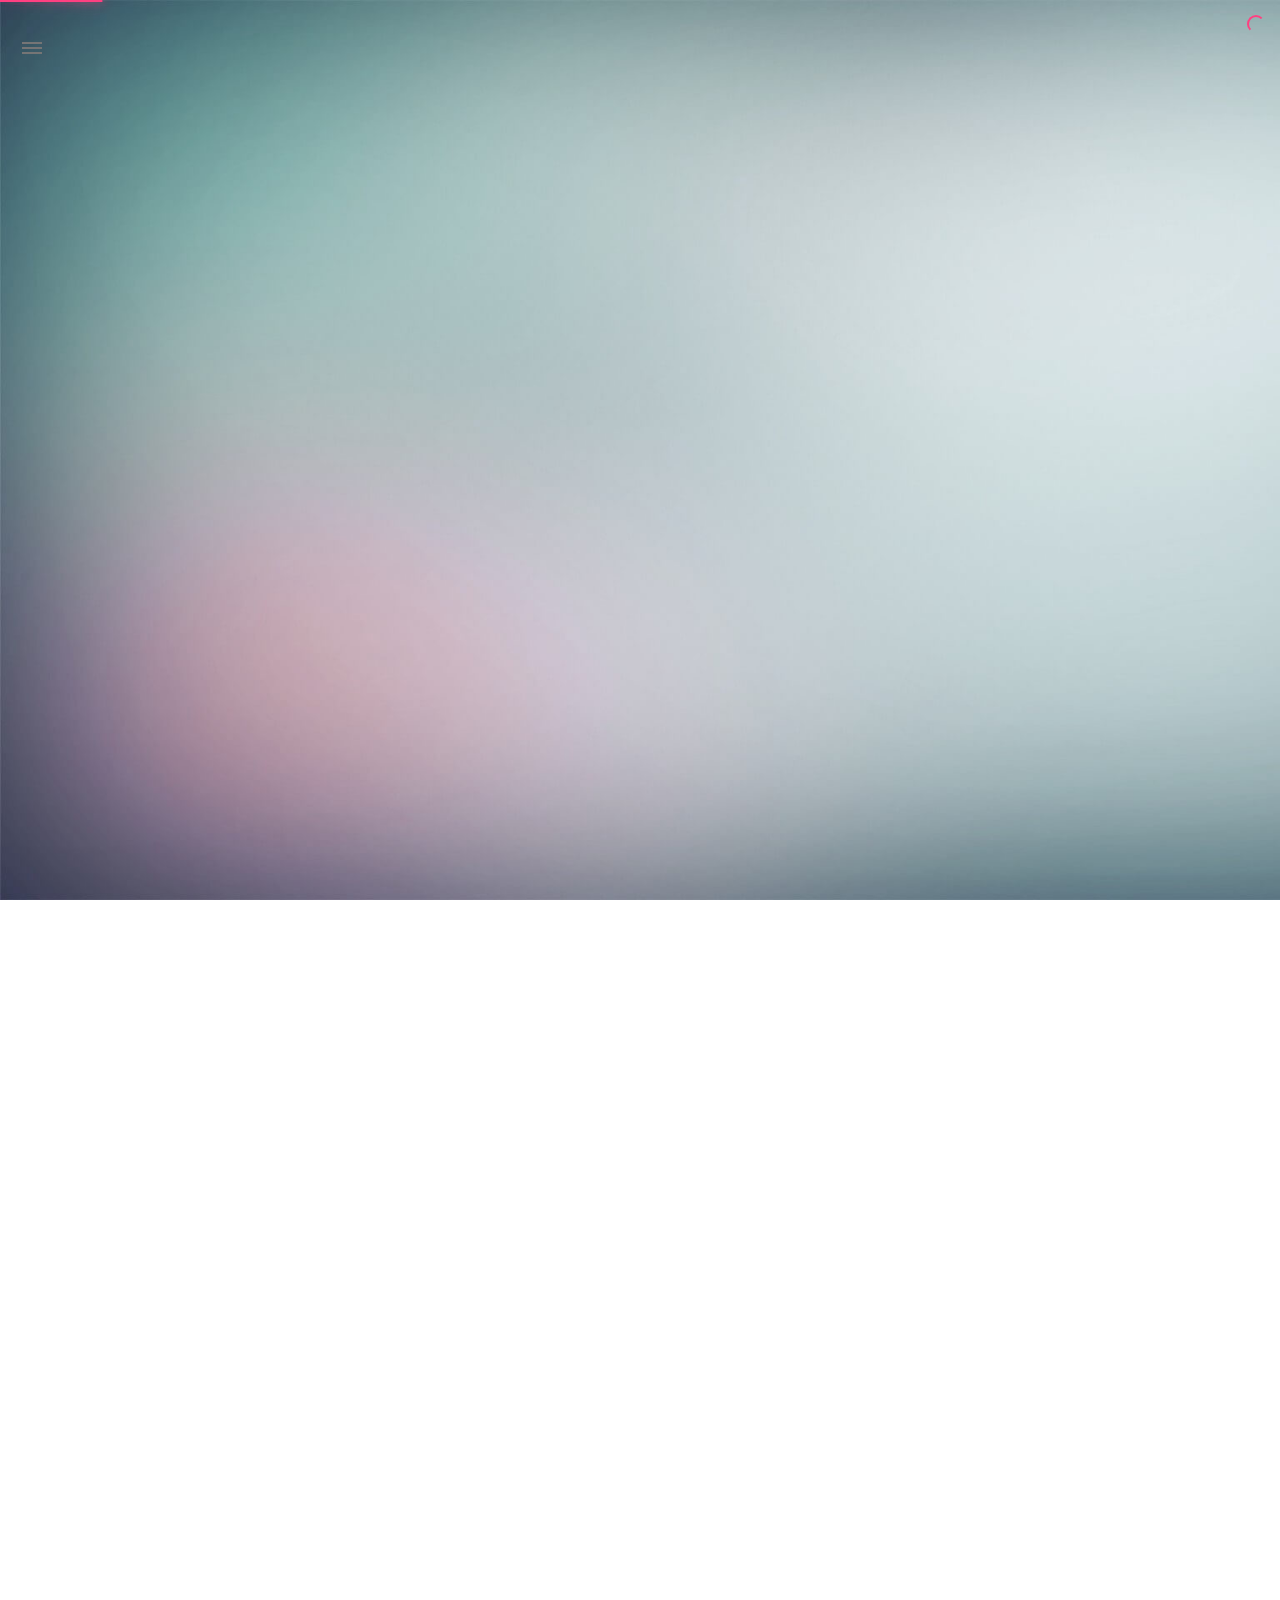
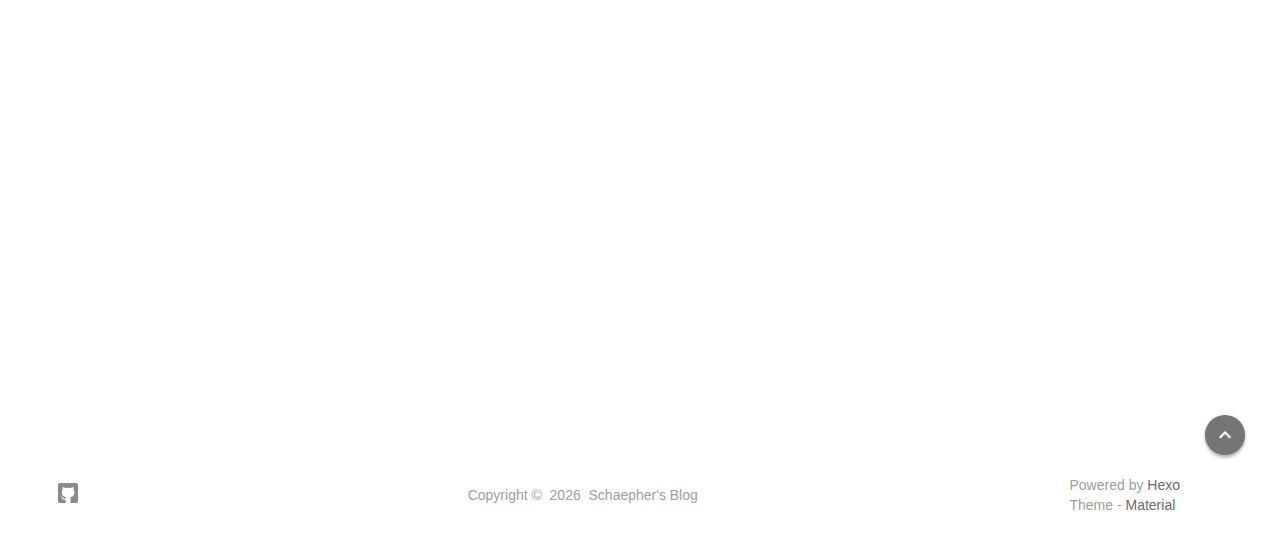
==== commit ae8dbfa2: "Site updated: 2017-01-19 21:19:06" ====
--- a/archives/index.html
+++ b/archives/index.html
@@ -213,7 +213,7 @@
     
 
         <!-- Post Title -->
-        <p class="article-headline-p"><a href="/2017/01/19/unit-testing/"></a></p>
+        <p class="article-headline-p"><a href="/2017/01/19/unit-testing/">单元测试</a></p>
     </div>
 
     <!-- Post Excerpt -->
@@ -268,7 +268,118 @@
     
 
         <!-- Post Title -->
-        <p class="article-headline-p"><a href="/2017/01/19/GitAndGithub/"></a></p>
+        <p class="article-headline-p"><a href="/2017/01/19/GitHubTeam/">Github团队合作流程</a></p>
+    </div>
+
+    <!-- Post Excerpt -->
+    <div class="mdl-color-text--grey-600 mdl-card__supporting-text post_entry-content">
+        
+            已在另一篇博客中写出关于以下问题的解决，
+        
+        &nbsp;&nbsp;&nbsp;
+        <span>
+            <a href="/2017/01/19/GitHubTeam/" target="_self">继续阅读</a>
+        </span>
+    </div>
+    <!-- Post_entry Info-->
+    <div id="post_entry-info">
+        <div id="post_entry-left-info" class="mdl-card__supporting-text meta mdl-color-text--grey-600 ">
+            <!-- Author Avatar -->
+            <div id="author-avatar">
+                <img src="/img/avatar.png" width="44px" height="44px" alt="Schaepher's avatar">
+            </div>
+            <div>
+                <strong>Schaepher</strong>
+                <span>1月 19, 2017</span>
+            </div>
+        </div>
+        <div id="post_entry-right-info">
+            <!-- Category -->
+            <span class="post_entry-category">
+                
+            </span>
+
+            
+
+            <!-- Post Views -->
+            <span class="post_entry-views">
+            </span>
+        </div>
+    </div>
+</div>
+
+        
+        
+    
+        
+            <!-- Paradox Thumbnail -->
+            <div class="post_entry-module mdl-card mdl-cell mdl-cell--12-col fade out">
+    <!-- Post Thumbnail -->
+    
+        
+            <!-- Random Thumbnail -->
+            <div class="post_thumbnail-random mdl-card__media mdl-color-text--grey-50">
+        
+    
+
+        <!-- Post Title -->
+        <p class="article-headline-p"><a href="/2017/01/19/GitImprove/">Git的其他用法</a></p>
+    </div>
+
+    <!-- Post Excerpt -->
+    <div class="mdl-color-text--grey-600 mdl-card__supporting-text post_entry-content">
+        
+            目录：
+
+        
+        &nbsp;&nbsp;&nbsp;
+        <span>
+            <a href="/2017/01/19/GitImprove/" target="_self">继续阅读</a>
+        </span>
+    </div>
+    <!-- Post_entry Info-->
+    <div id="post_entry-info">
+        <div id="post_entry-left-info" class="mdl-card__supporting-text meta mdl-color-text--grey-600 ">
+            <!-- Author Avatar -->
+            <div id="author-avatar">
+                <img src="/img/avatar.png" width="44px" height="44px" alt="Schaepher's avatar">
+            </div>
+            <div>
+                <strong>Schaepher</strong>
+                <span>1月 19, 2017</span>
+            </div>
+        </div>
+        <div id="post_entry-right-info">
+            <!-- Category -->
+            <span class="post_entry-category">
+                
+            </span>
+
+            
+
+            <!-- Post Views -->
+            <span class="post_entry-views">
+            </span>
+        </div>
+    </div>
+</div>
+
+        
+        
+    
+        
+            <!-- Paradox Thumbnail -->
+            <div class="post_entry-module mdl-card mdl-cell mdl-cell--12-col fade out">
+    <!-- Post Thumbnail -->
+    
+        
+            <!-- Random Thumbnail -->
+            <div class="post_thumbnail-random mdl-card__media mdl-color-text--grey-50">
+        
+    
+
+        <!-- Post Title -->
+        <p class="article-headline-p"><a href="/2017/01/19/GitAndGithub/">Git和Github简单教程</a></p>
     </div>
 
     <!-- Post Excerpt -->
@@ -410,7 +521,7 @@
         </a>
         <ul class="dropdown-menu">
             <li>
-            <a class="sidebar_archives-link" href="/archives/2017/01/">一月 2017<span class="sidebar_archives-count">2</span></a>
+            <a class="sidebar_archives-link" href="/archives/2017/01/">一月 2017<span class="sidebar_archives-count">4</span></a>
         </ul>
     </li>
 
@@ -428,7 +539,7 @@
     <li>
         <a href="/archives">
             文章总数
-            <span class="sidebar-badge">2</span>
+            <span class="sidebar-badge">4</span>
         </a>
     </li>
 </ul>
--- a/css/style.min.css
+++ b/css/style.min.css
@@ -1,22 +1,4 @@
-html{display:block}body{display:block;margin:0;padding:0;top:0;right:0;bottom:0;left:0;z-index:-1;-webkit-background-size:cover;-moz-background-size:cover;-o-background-size:cover;background-size:cover;background-attachment:fixed;content:''}.fa,.material-icons{-moz-osx-font-smoothing:grayscale}a{font-weight:300}.mdl-button{font-family:Roboto,"Helvetica Neue",Helvetica,"PingFang SC","Hiragino Sans GB","Microsoft YaHei","微软雅黑",Arial,sans-serif}.mdl-menu__item{font-weight:300}#local-search-result{position:absolute;background-color:#fff;border-radius:2px;box-shadow:0 2px 5px 0 rgba(0,0,0,0.16),0 2px 10px 0 rgba(0,0,0,0.12);z-index:6;max-width:100%}#local-search-result ul{list-style:none;padding:0}#local-search-result ul li{padding:10px 20px;border-top:1px solid #dadada}#local-search-result ul li:first-child{border-top:0}#local-search-result ul li p{margin:0;max-height:50px;overflow:hidden}#local-search-result .search-keyword{font-style:normal;font-weight:bold}#local-search-result ul li a{text-decoration:none}#local-search-result ul li .search-result{color:#333}.highlight tr{display:flex}#post-content .line{height:19px}#post-content.markdown-Plain blockquote{border-left:10px solid #f5f5f5;margin-left:0;padding-left:10px}#post-content.markdown-Plain figure{overflow:auto}#post-content.markdown-Plain .code{padding:0}#post-content.markdown-Plain .gutter{padding-right:10px}#post-content.markdown-Github figure{margin-right:0;margin-left:0}#post-content.markdown-Github,#post-content.markdown-Github p{font-size:15px;line-height:1.7;overflow:hidden}#post-content.markdown-Github>*:first-child{margin-top:0!important}#post-content.markdown-Github>*:last-child{margin-bottom:0!important}#post-content.markdown-Github a.absent{color:#c00}#post-content.markdown-Github a.anchor{display:block;padding-left:30px;margin-left:-30px;cursor:pointer;position:absolute;top:0;left:0;bottom:0}#post-content.markdown-Github h1,#post-content.markdown-Github h2,#post-content.markdown-Github h3,#post-content.markdown-Github h4,#post-content.markdown-Github h5,#post-content.markdown-Github h6{margin:1em 0 15px;padding:0;font-weight:bold;line-height:1.7;cursor:text;position:relative}#post-content.markdown-Github h1 .octicon-link,#post-content.markdown-Github h2 .octicon-link,#post-content.markdown-Github h3 .octicon-link,#post-content.markdown-Github h4 .octicon-link,#post-content.markdown-Github h5 .octicon-link,#post-content.markdown-Github h6 .octicon-link{display:none;color:#000}#post-content.markdown-Github h1:hover a.anchor,#post-content.markdown-Github h2:hover a.anchor,#post-content.markdown-Github h3:hover a.anchor,#post-content.markdown-Github h4:hover a.anchor,#post-content.markdown-Github h5:hover a.anchor,#post-content.markdown-Github h6:hover a.anchor{text-decoration:none;line-height:1;padding-left:0;margin-left:-22px;top:15%}#post-content.markdown-Github h1:hover a.anchor .octicon-link,#post-content.markdown-Github h2:hover a.anchor .octicon-link,#post-content.markdown-Github h3:hover a.anchor .octicon-link,#post-content.markdown-Github h4:hover a.anchor .octicon-link,#post-content.markdown-Github h5:hover a.anchor .octicon-link,#post-content.markdown-Github h6:hover a.anchor .octicon-link{display:inline-block}#post-content.markdown-Github h1 tt,#post-content.markdown-Github h1 code,#post-content.markdown-Github h2 tt,#post-content.markdown-Github h2 code,#post-content.markdown-Github h3 tt,#post-content.markdown-Github h3 code,#post-content.markdown-Github h4 tt,#post-content.markdown-Github h4 code,#post-content.markdown-Github h5 tt,#post-content.markdown-Github h5 code,#post-content.markdown-Github h6 tt,#post-content.markdown-Github h6 code{font-size:inherit}#post-content.markdown-Github h1{font-size:2.5em;border-bottom:1px solid #ddd}#post-content.markdown-Github h2{font-size:2em;border-bottom:1px solid #eee}#post-content.markdown-Github h3{font-size:1.5em}#post-content.markdown-Github h4{font-size:1.2em}#post-content.markdown-Github h5{font-size:1em}#post-content.markdown-Github h6{color:#777;font-size:1em}#post-content.markdown-Github p,#post-content.markdown-Github blockquote,#post-content.markdown-Github ul,#post-content.markdown-Github ol,#post-content.markdown-Github dl,#post-content.markdown-Github table{margin:15px 0}#post-content.markdown-Github hr{height:.25em;padding:0;margin:24px 0;background-color:#e7e7e7;border:0}#post-content.markdown-Github li p.first{display:inline-block}#post-content.markdown-Github ul,#post-content.markdown-Github ol{padding-left:30px;font-size:15px;line-height:1.7;overflow:hidden}#post-content.markdown-Github ul.no-list,#post-content.markdown-Github ol.no-list{list-style-type:none;padding:0}#post-content.markdown-Github ul ul,#post-content.markdown-Github ul ol,#post-content.markdown-Github ol ol,#post-content.markdown-Github ol ul{margin-top:0;margin-bottom:0}
-#post-content.markdown-Github dl{padding:0}#post-content.markdown-Github dl dt{font-size:14px;font-weight:bold;font-style:italic;padding:0;margin-top:15px}#post-content.markdown-Github dl dd{margin-bottom:15px;padding:0 15px}#post-content.markdown-Github blockquote{border-left:4px solid #DDD;padding:0 15px;color:#777;font-style:normal}#post-content.markdown-Github blockquote>:first-child{margin-top:0}#post-content.markdown-Github blockquote>:last-child{margin-bottom:0}#post-content.markdown-Github table{width:100%;overflow:auto;display:block;border-spacing:0;border-collapse:collapse}#post-content.markdown-Github table th{font-weight:bold}#post-content.markdown-Github table th,#post-content.markdown-Github table td{padding:6px 13px;border:1px solid #ddd}#post-content.markdown-Github table tr{background-color:#fff}#post-content.markdown-Github table tr:nth-child(2n){background-color:#f8f8f8}#post-content.markdown-Github img{max-width:100%;-moz-box-sizing:border-box;box-sizing:border-box}#post-content.markdown-Github span.frame{display:block;overflow:hidden}#post-content.markdown-Github span.frame>span{border:1px solid #ddd;display:block;float:left;overflow:hidden;margin:13px 0 0;padding:7px;width:auto}#post-content.markdown-Github span.frame span img{display:block;float:left}#post-content.markdown-Github span.frame span span{clear:both;color:#333;display:block;padding:5px 0 0}#post-content.markdown-Github span.align-center{display:block;overflow:hidden;clear:both}#post-content.markdown-Github span.align-center>span{display:block;overflow:hidden;margin:13px auto 0;text-align:center}#post-content.markdown-Github span.align-center span img{margin:0 auto;text-align:center}#post-content.markdown-Github span.align-right{display:block;overflow:hidden;clear:both}#post-content.markdown-Github span.align-right>span{display:block;overflow:hidden;margin:13px 0 0;text-align:right}#post-content.markdown-Github span.align-right span img{margin:0;text-align:right}#post-content.markdown-Github span.float-left{display:block;margin-right:13px;overflow:hidden;float:left}#post-content.markdown-Github span.float-left span{margin:13px 0 0}#post-content.markdown-Github span.float-right{display:block;margin-left:13px;overflow:hidden;float:right}#post-content.markdown-Github span.float-right>span{display:block;overflow:hidden;margin:13px auto 0;text-align:right}#post-content.markdown-Github code,#post-content.markdown-Github tt{margin:0 2px;padding:0 5px;background-color:rgba(0,0,0,0.04);border-radius:3px}#post-content.markdown-Github pre>code{margin:0;padding:0;white-space:pre;border:0;background:transparent}#post-content.markdown-Github .gutter,#post-content.markdown-Github .code{font-size:13px;line-height:19px;overflow:auto;padding:16px;border:0;display:block}#post-content.markdown-Github .code{border-top-right-radius:3px;border-bottom-right-radius:3px}#post-content.markdown-Github .gutter{border-top-left-radius:3px;border-bottom-left-radius:3px}#post-content.markdown-Github .gutter pre,#post-content.markdown-Github .code pre{margin:0;display:block}#post-content.markdown-Github pre code,#post-content.markdown-Github pre tt{margin:0;padding:0;background-color:transparent;border:0}#scheme-Paradox .index-top-block{margin-bottom:47.59px}@media screen and (max-width:480px){#scheme-Paradox .index-top-block{transition:1s;width:100%;margin:0;border-radius:0!important}#scheme-Paradox .material-layout .daily-pic{height:100%}#scheme-Paradox .material-layout .something-else{margin-bottom:30px}}@media screen and (min-width:481px) and (max-width:840px){#scheme-Paradox .index-top-block{min-height:200px!important;transition:1s;margin-bottom:47.59px}#scheme-Paradox .material-layout .daily-pic{width:calc(66.6666666667% - 16px)}#scheme-Paradox .material-layout .something-else{width:calc(33.3333333333% - 16px)}}#scheme-Paradox .index-top-block-slogan{font-size:24px;line-height:26px;font-weight:400;margin:0;text-shadow:1px 1px 8px #444}#scheme-Paradox .index-top-block-slogan a{text-decoration:none}@media screen and (max-width:480px){#scheme-Paradox .index-top-block-date{display:none}}#scheme-Paradox .material-layout .minilogo,#scheme-Paradox .social-btn{background-position:center;background-repeat:no-repeat}#scheme-Paradox .post_entry-module{margin-bottom:47.59px;margin-top:0}#scheme-Paradox .material-layout .material-post,#scheme-Paradox .material-layout .material-index{display:flex;margin:0 auto;padding:0;width:100%;max-width:900px;flex-shrink:0}#scheme-Paradox .material-layout .material-layout__content{position:relative;padding-top:64px;margin:0 auto;width:100%}@media screen and (max-width:480px){#scheme-Paradox .material-layout .material-layout__content{padding-top:0}}#scheme-Paradox .material-layout .mdl-card{display:flex;min-height:200px;flex-direction:column;align-items:stretch;border-radius:5px}@media screen and (max-width:480px){#scheme-Paradox .material-post .mdl-card{border-radius:0}}#scheme-Paradox .material-layout .mdl-card__title{padding:1pc;flex-grow:1}
-#scheme-Paradox .material-layout .mdl-card__media{display:flex;box-sizing:border-box;padding:24.72px;background-size:cover;cursor:pointer;flex-grow:1;flex-direction:row;align-items:flex-end}#scheme-Paradox .material-layout .mdl-card__media a,#scheme-Paradox .material-layout .mdl-card__title a{color:inherit}#scheme-Paradox .material-layout .mdl-card__supporting-text{display:inline;padding:20px 0 1pc;width:100%;min-height:4pc;align-items:center}#scheme-Paradox .material-layout .mdl-card__supporting-text strong{font-weight:700}#scheme-Paradox .material-layout .mdl-card__media~.mdl-card__supporting-text{min-height:4pc}@media screen and (max-width:480px){#scheme-Paradox .material-layout .mdl-card__supporting-text{padding-top:12px;padding-bottom:0}#scheme-Paradox .daily-pic .mdl-card__media~.mdl-card__supporting-text{display:none}}#scheme-Paradox .material-layout .mdl-card__supporting-text:not(:last-child){box-sizing:border-box;min-height:76px}#scheme-Paradox .material-layout .post_entry-module .mdl-card__media~.mdl-card__supporting-text{padding:1pc;padding-top:29.03px}@media screen and (max-width:480px){#scheme-Paradox .material-layout .mdl-card__supporting-text:not(:last-child){min-height:70px}#scheme-Paradox .material-layout .post_entry-module .mdl-card__media~.mdl-card__supporting-text{padding:2pc 1pc}}#scheme-Paradox .material-layout .mdl-card__actions:first-child{margin-left:0}#scheme-Paradox .material-layout .meta{display:flex;box-sizing:border-box;padding:1pc;height:auto;flex-direction:row;align-items:center;justify-content:flex-start}#scheme-Paradox .material-layout .meta>.meta__favorites{margin:0 8px;font-weight:500;font-size:13px;flex-direction:row}#scheme-Paradox .material-layout .meta>.meta__favorites .material-icons{margin-left:9pt;font-size:2em;cursor:pointer}#scheme-Paradox .material-layout .mdl-card .meta.meta--fill{justify-content:space-between}#scheme-Paradox .material-layout .meta>:first-child{margin-right:1pc}#scheme-Paradox .material-layout .meta>*{display:flex;flex-direction:column}#scheme-Paradox .material-layout .something-else>button{position:absolute;top:0;right:28px;transform:translate(0,-28px)}#scheme-Paradox .material-layout .something-else .something-else-logo{display:flex;flex-direction:column;justify-content:center;align-items:center;border-top-right-radius:2px;border-top-left-radius:2px;font-size:13px;flex-grow:1;box-sizing:border-box;padding:24px;background-size:cover}@media screen and (max-width:480px){#scheme-Paradox .material-layout .something-else .something-else-logo{padding:0}}#scheme-Paradox .material-layout .something-else .something-else-logo img{margin-bottom:10px;width:10pc;height:10pc}#scheme-Paradox .material-layout .something-else .mdl-card__supporting-text{border-bottom-right-radius:2px;border-bottom-left-radius:2px;background-color:#f5f5f5}#scheme-Paradox .material-layout .material-post>.material-nav,#scheme-Paradox .material-layout .material-index>.material-nav{display:flex;margin:10px 15px;color:#fff;font-weight:500;flex-direction:row;justify-content:space-between;align-items:center}#scheme-Paradox .material-layout .material-post>.material-nav>.material-nav__button,#scheme-Paradox .material-layout .material-index>.material-nav>.material-nav__button{color:#fff;text-decoration:none}#scheme-Paradox .material-layout .material-post>.material-nav .mdl-button,#scheme-Paradox .material-layout .material-index>.material-nav .mdl-button{background-color:#fff;color:rgba(0,0,0,.54)}#scheme-Paradox .material-layout .material-post>.material-nav>.material-nav__button:first-child .mdl-button,#scheme-Paradox .material-layout .material-index>.material-nav>.material-nav__button:first-child .mdl-butto{margin-right:1pc}#scheme-Paradox .material-layout .material-post>.material-nav>.material-nav__button:last-child .mdl-button,#scheme-Paradox .material-layout .material-index>.material-nav>.material-nav__button:last-child .mdl-button{margin-left:1pc}#scheme-Paradox .page-number{display:none}#scheme-Paradox .material-nav .page-number.current{display:block;color:#666;text-align:center;margin:0 auto}#scheme-Paradox .material-layout .mdl-card>a{color:inherit;text-decoration:none;font-weight:inherit}#scheme-Paradox .material-layout .mdl-card h3{margin:0}#scheme-Paradox .material-layout .mdl-card h1 a,#scheme-Paradox .material-layout .mdl-card h2 a,#scheme-Paradox .material-layout .mdl-card h3 a,#scheme-Paradox .material-layout .mdl-card h4 a,#scheme-Paradox .material-layout .mdl-card h5 a,#scheme-Paradox .material-layout .mdl-card h6 a{text-decoration:none}#scheme-Paradox .material-layout .mdl-card h3.quote:after,#scheme-Paradox .material-layout .mdl-card h3.quote:before{display:block;margin-top:.5em;font-size:3em}#scheme-Paradox .material-layout .mdl-card h3.quote:before{content:'“'}#scheme-Paradox .material-layout .mdl-card h3.quote:after{content:'”'}#scheme-Paradox .material-post_container .custom-header{background-color:transparent}
-#scheme-Paradox .material-post_container .material-post>.mdl-card .mdl-card__media,#scheme-Paradox .material-post_container .material-index>.mdl-card .mdl-card__media{height:280px}#scheme-Paradox .material-post_container .meta+.mdl-card__supporting-text{display:block;border:0;flex-direction:column}#scheme-Paradox .material-post_container .comments{background-color:#eee;display:flex;box-sizing:border-box;padding:2pc;flex-direction:column;justify-content:flex-start;align-items:stretch;position:relative}#scheme-Paradox .material-post_container .comments>form{display:flex;margin-bottom:1pc;flex-diretion:row}#scheme-Paradox .material-post_container .comments>form .mdl-textfield{margin-right:1pc;color:#616161;flex-grow:1}#scheme-Paradox .material-post_container .comments>form .mdl-textfield input,#scheme-Paradox .material-post_container .comments>form .mdl-textfield textarea{resize:none}#scheme-Paradox .material-post_container .comments>form button{margin-top:20px;background-color:rgba(0,0,0,.24);color:#fff}#scheme-Paradox .material-post_container .comments .comment{flex-direction:column;align-items:stretch}#scheme-Paradox .material-post_container .comments .comment>.comment__header{display:flex;margin-bottom:1pc;flex-direction:row;align-items:center}#scheme-Paradox .material-post_container .comments .comment>.comment__header>.comment__author{display:flex;flex-grow:1;flex-direction:column}#scheme-Paradox .material-post_container .comments .comment>.comment__text{line-height:1.5em}#scheme-Paradox .material-post_container .comments .comment>.comment__actions{display:flex;font-size:.8em;flex-direction:row;justify-content:flex-start;align-items:center;padding-left:64px}#scheme-Paradox .material-post_container .comments .comment>.comment__actions button{margin-right:1pc;color:rgba(0,0,0,.24)}#scheme-Paradox .material-post_container .comments .comment>.comment__answers{padding-top:2pc;padding-left:3pc}#scheme-Paradox #post-toc-trigger-btn{position:fixed;top:5pc;left:1pc;z-index:8;color:#fff;border-radius:50%}@media screen and (max-width:480px){#scheme-Paradox #post-toc-trigger-btn{display:none}}#scheme-Paradox .material-layout .section-spacer{flex-grow:1}#scheme-Paradox .material-layout .something-else{z-index:7;overflow:visible}#scheme-Paradox .material-layout .amazing .mdl-card__title{background-color:#263238}#scheme-Paradox .material-layout .minilogo{width:44px;height:44px;border-radius:22px;background-color:#f5f5f5;background-image:url(../img/avatar.png);background-size:50%}#scheme-Paradox .mdl-grid{display:flex!important}#scheme-Paradox .social-btn{margin:0 1pc;width:24px;height:24px;border-radius:2px;background-color:transparent;background-size:contain;opacity:.46;cursor:pointer}#scheme-Paradox .social-btn__share{background:0;color:rgba(0,0,0,.54)}#scheme-Paradox .mdl-mini-footer{box-sizing:border-box;margin-top:5pc;padding:40px;height:120px;background-color:#fff;align-items:center}@media screen and (max-width:840px){#scheme-Paradox .material-layout .mdl-mini-footer{padding:30px 0 20px;height:200px}}#scheme-Paradox .post_entry-content img{width:98%}#scheme-Paradox #post-content{max-width:90%;margin:1pc auto;padding-top:0}#scheme-Paradox #post-content img{max-width:100%}#scheme-Paradox .page-navigator{display:inline-block;margin:20px 0;padding-left:0;border-radius:4px}#scheme-Paradox .page-navigator li.current{background:#323c3f;color:#fff}#scheme-Paradox .page-navigator>li{display:inline}#scheme-Paradox .page-navigator>li:first-child>a,#scheme-Paradox .page-navigator>li:first-child>span{margin-left:0}#scheme-Paradox .page-navigator>.current>a,#scheme-Paradox .page-navigator>.current>a:focus,#scheme-Paradox .page-navigator>.current>a:hover,#scheme-Paradox .page-navigator>.current>span,#scheme-Paradox .page-navigator>.current>span:focus,#scheme-Paradox .page-navigator>.current>span:hover{z-index:2;color:#fff;cursor:default}#scheme-Paradox .page-navigator>li>a,#scheme-Paradox .page-navigator>li>span{height:32px;width:32px;line-height:32px;color:#ff4081;position:relative;float:left;margin-right:5px;margin-left:5px;text-decoration:none;text-align:center}#scheme-Paradox .footer-develop-a{color:#9e9e9e;text-decoration:none;font-weight:400}#scheme-Paradox .footer-develop-a:hover{color:#0097a7;text-decoration:underline!important}#scheme-Paradox #post_entry-info{border-top:1px solid rgba(0,0,0,.1)}#scheme-Paradox #post_entry-left-info{float:left;width:50%}#scheme-Paradox #post_entry-right-info{float:right;font-size:13px;font-weight:400;padding:1pc;margin-top:20px;margin-right:20px}@media screen and (max-width:480px){#scheme-Paradox #post_entry-left-info{padding:1pc 4%}#scheme-Paradox #post_entry-right-info{margin-top:0;margin-right:0;width:50%;padding:1pc 2%;text-align:right;top:21px}}#scheme-Paradox #post_entry-right-info a{text-decoration:none;font-weight:400}#scheme-Paradox #copyright{margin-left:auto;margin-right:auto;text-align:center}@media screen and (min-width:481px) and (max-width:840px){#scheme-Paradox #copyright{padding:20px 0}
-}#scheme-Paradox .article-headline-p a{font-weight:400}#scheme-Paradox .article-headline-p a,#scheme-Paradox .article-headline-p-nopic a,#scheme-Paradox .article-headline-p-top a,#scheme-Paradox .material-nav a,#scheme-Paradox .index_share-link,#scheme-Paradox .post_share-link,#scheme-Paradox .post_tag-link,#scheme-Paradox .index_category-link,#scheme-Paradox .sidebar .sidebar-brand,#scheme-Paradox .sidebar-footer-text-a{text-decoration:none}#scheme-Paradox .post_tag-link,#scheme-Paradox .index_category-link{padding:15px}#scheme-Paradox .mdl-mini-footer--right-section{margin-right:60px}@media screen and (max-width:480px){#scheme-Paradox .mdl-mini-footer--right-section{margin-right:0}}#scheme-Paradox .mdl-mini-footer--right-section a{color:#6b6b6b}#scheme-Paradox #author-avatar,#scheme-Paradox #comment__avatar{margin-right:1pc;border-radius:50%;overflow:hidden}#scheme-Paradox .mdl-mini-footer--social-btn{outline-style:none}#scheme-Paradox .material-nav{font-weight:300!important}#scheme-Paradox .material-nav a{font-weight:400}#scheme-Paradox .login-form-group{width:33%;float:left;color:#8a8a8a}#scheme-Paradox .login-input-info{font-size:14px!important}#scheme-Paradox .comment__text{font-weight:400!important;font-size:13px!important;padding-left:64px}#scheme-Paradox .comment__text p{margin-bottom:6px}#scheme-Paradox .comments__closed{color:#8a8a8a!important}#scheme-Paradox .comment-list{padding-left:0}#scheme-Paradox .comment__author{font-size:13px;font-weight:400!important}#scheme-Paradox #comment__avatar{float:left}#scheme-Paradox #comment-input-div{width:94%;line-height:15px}#scheme-Paradox #comment{color:#616161;font-size:14px;resize:inherit}#scheme-Paradox #comment-button{margin-left:10px;margin-top:-20px;background-color:rgba(0,0,0,.24);color:#FFF}#scheme-Paradox #article-functions-like-button{overflow:visible}#scheme-Paradox #article-functions-like-button:hover{color:red}@media screen and (max-width:480px){#scheme-Paradox .page-module .mdl-card,#scheme-Paradox .material-post_container .mdl-card{margin:0;width:100%}}#scheme-Paradox .post-likes-num{font-size:13px;position:relative;top:8px;left:-20px}@media screen and (max-width:850px){#scheme-Paradox #comment-input-div{width:93%}}@media screen and (max-width:742px){#scheme-Paradox #comment-input-div{width:92%}}@media screen and (max-width:660px){#comment-input-div{width:90%}}@media screen and (max-width:550px){#scheme-Paradox #comment-input-div{width:80%}}@media screen and (max-width:480px){#scheme-Paradox .footer-develop-div{float:left;width:100%;margin-right:10px}}@media screen and (max-width:840px){.mdl-mini-footer--right-section{margin-left:auto;margin-right:auto;text-align:center;width:100%}}#scheme-Paradox .article-headline-p{font-size:34px;line-height:40px;font-weight:400;margin:0;text-shadow:1px 1px 8px #444}@media screen and (max-width:840px){#scheme-Paradox .article-headline-p{font-size:22px}}#scheme-Paradox .article-headline-p-top{padding:10px 0;font-size:26px;line-height:26px;font-weight:400;margin:0}#scheme-Paradox .article-headline-p-nopic{font-size:34px;line-height:40px;font-weight:400;margin:0}#scheme-Paradox .more{margin-left:1pc}#scheme-Paradox #top{width:0;height:0;position:absolute;top:0}#scheme-Paradox #search-label{right:28px;bottom:39px;z-index:7}#scheme-Paradox #search-form{bottom:46px}#scheme-Paradox #search-form-label{left:1px}#scheme-Paradox #search-form-label:after{background-color:#ff4081;width:100%}#scheme-Paradox .mdl-badge[data-badge]:after{width:20px;height:20px;font-weight:400}#scheme-Paradox .mdl-button .mdl-badge[data-badge]:after{top:-12px;right:-10px}@media screen and (max-width:480px){#scheme-Paradox #search-form{margin-left:0}}@media screen and (max-width:840px){#scheme-Paradox .mdl-mini-footer--left-section{width:100%;text-align:center}}#scheme-Isolation .mdl-grid{padding:0}#scheme-Isolation .mdl-cell{margin:0}#scheme-Isolation .material-layout{width:100%;margin-right:auto;margin-left:auto;max-width:339px;padding-right:8px;padding-left:8px}@media screen and (min-width:386px){#scheme-Isolation .material-layout{max-width:548px;padding-right:24px;padding-left:24px}}@media screen and (min-width:579px){#scheme-Isolation .material-layout{max-width:722px;padding-right:32px;padding-left:32px}}@media screen and (min-width:769px){#scheme-Isolation .material-layout{max-width:894px;padding-right:48px;padding-left:48px}}@media screen and (min-width:1183px){#scheme-Isolation .material-layout{max-width:1328px;padding-right:80px;padding-left:80px}}#scheme-Isolation #main{float:left;width:100%;padding-top:12px;padding-bottom:24px}@media screen and (min-width:579px){#scheme-Isolation #main{padding-top:16px;padding-bottom:32px}}@media screen and (min-width:769px){#scheme-Isolation #main{padding-top:24px;padding-bottom:48px}}@media screen and (min-width:1183px){#scheme-Isolation #main{padding-top:80px;padding-bottom:80px;padding-left:368px}}#scheme-Isolation .post_entry-module{margin-bottom:24px;width:100%;border-radius:5px;box-shadow:0 1px 1px 0 rgba(0,0,0,.1);-webkit-box-shadow:0 1px 1px 0 rgba(0,0,0,.1)}
-@media screen and (min-width:386px){#scheme-Isolation .post_entry-module{margin-bottom:28px}}@media screen and (min-width:579px){#scheme-Isolation .post_entry-module{margin-bottom:36px}}@media screen and (min-width:769px){#scheme-Isolation .post_entry-module{margin-bottom:52px}}@media screen and (min-width:1183px){#scheme-Isolation .post_entry-module{margin-bottom:82px}}#scheme-Isolation .post_thumbnail-custom img{width:100%;vertical-align:middle;height:auto}#scheme-Isolation .post_entry-header_info.with-thumbnail,#scheme-Isolation .post-header_info.with-thumbnail{position:absolute;padding:40px;width:100%;cursor:default;color:#ebebeb}#scheme-Isolation .post_entry-header_info.without-thumbnail,#scheme-Isolation .post-header_info.without-thumbnail{padding:40px;padding-bottom:0;width:100%;cursor:default}#scheme-Isolation .post_entry-header_info .avatar-img,#scheme-Isolation .post-header_info .avatar-img{width:34px;height:34px;margin-right:8px;border:1px solid #d6d6d6;border-radius:50%}#scheme-Isolation .post_entry-header_info .name-span,#scheme-Isolation .post-header_info .name-span{letter-spacing:2px;line-height:16px;font-size:13px;font-weight:300;text-transform:uppercase}#scheme-Isolation .post_entry-content{width:100%}@media screen and (min-width:579px){#scheme-Isolation .post_entry-content{padding:32px}}@media screen and (min-width:769px){#scheme-Isolation .post_entry-content{padding:48px}}@media screen and (min-width:1183px){#scheme-Isolation .post_entry-content{padding:40px}}#scheme-Isolation .post_entry-title,#scheme-Isolation p.post-title{font-size:24px;line-height:40px;margin-top:-7px;margin-bottom:9px}@media screen and (min-width:579px){#scheme-Isolation .post_entry-title,#scheme-Isolation p.post-title{font-size:28px;line-height:48px;margin-top:-8px;margin-bottom:24px}}@media screen and (min-width:769px){#scheme-Isolation .post_entry-title,#scheme-Isolation p.post-title{margin-bottom:40px}}@media screen and (min-width:1183px){#scheme-Isolation .post_entry-title,#scheme-Isolation p.post-title{font-size:32px;line-height:56px;margin-top:-10px;margin-bottom:30px}}#scheme-Isolation .post_entry-excerpt{margin-top:0;margin-bottom:16px;font-size:16px;line-height:24px;font-weight:300}@media screen and (min-width:579px){#scheme-Isolation .post_entry-excerpt{margin-bottom:24px}}#scheme-Isolation .post_entry-title a{text-decoration:none;color:#333}#scheme-Isolation .post_entry-tags-list{padding:0;margin:0}#scheme-Isolation .post_entry-tags-list-item{list-style:none;float:left;font-size:11px;border:1px solid #c2c2c2;letter-spacing:1px;border-radius:3px;padding-right:6px;padding-left:8px;margin-top:8px;margin-right:8px;text-align:center;-webkit-appearance:none}#scheme-Isolation .post_entry-tags-list-item a{text-decoration:none;color:#adadad}@media screen and (min-width:386px){#scheme-Isolation .post_entry-tags-list{margin-top:0}}@media screen and (min-width:769px){#scheme-Isolation .post_entry-tags-list{margin-top:16px}}@media screen and (min-width:1183px){#scheme-Isolation .post_entry-tags-list{margin-top:8px}}#scheme-Isolation .post_entry-footer{width:100%}#scheme-Isolation .post_entry-footer-info{width:100%}@media screen and (min-width:386px){#scheme-Isolation .post_entry-footer{padding:24px;padding-top:0}}@media screen and (min-width:579px){#scheme-Isolation .post_entry-footer{padding:32px;padding-top:0}}@media screen and (min-width:769px){#scheme-Isolation .post_entry-footer{padding:48px;padding-top:0}}@media screen and (min-width:1183px){#scheme-Isolation .post_entry-footer{padding:40px;padding-top:0}}#scheme-Isolation .post_entry-footer-border{width:100%;border-top:1px solid #ebebeb}@media screen and (min-width:386px){#scheme-Isolation .post_entry-footer-border{height:24px}}@media screen and (min-width:579px){#scheme-Isolation .post_entry-footer-border{height:32px}}@media screen and (min-width:769px){#scheme-Isolation .post_entry-footer-border{height:48px}}@media screen and (min-width:1183px){#scheme-Isolation .post_entry-footer-border{height:40px}}#scheme-Isolation .post_entry-footer-info{color:#c2c2c2;font-size:14px}#scheme-Isolation .post_entry-footer-date{float:left}#scheme-Isolation .post_entry-footer-comment{float:right}#scheme-Isolation .header{position:fixed;z-index:1;padding-top:24px;padding-bottom:12px;text-align:center}@media screen and (max-width:1183px){#scheme-Isolation .header{position:relative}}#scheme-Isolation .header a{text-decoration:none}@media screen and (min-width:579px){#scheme-Isolation .header{padding-top:32px;padding-bottom:16px}}@media screen and (min-width:769px){#scheme-Isolation .header{padding:48px 48px 24px}}@media screen and (min-width:1183px){#scheme-Isolation .header{width:328px;margin-right:-328px;text-align:left;padding:114px 40px 40px 0}}#scheme-Isolation .header-copyright{color:#a5b1b6;display:none}@media screen and (min-width:1183px){#scheme-Isolation .header-copyright{display:block;position:absolute;font-size:12px;letter-spacing:1px;line-height:20px;margin:0;bottom:-50px}
-}#scheme-Isolation .header-item{float:left;clear:both;margin-right:auto;margin-left:auto;width:auto}@media screen and (max-width:1183px){#scheme-Isolation .header-item{position:relative;left:50%;transform:translateX(-50%)}}#scheme-Isolation .header-title{border-bottom:1px solid #c7ced1;font-size:24px;line-height:36px;padding-bottom:16px;margin-bottom:16px}@media screen and (min-width:579px){#scheme-Isolation .header-title{font-size:24px;line-height:40px;padding-bottom:24px;margin-bottom:24px}}@media screen and (min-width:1183px){}#scheme-Isolation .header-title a{color:#252b2d}#scheme-Isolation .mdl-mini-footer{padding:0}#scheme-Isolation .header-slogan{color:#5c6a70;margin-bottom:16px}@media screen and (min-width:579px){#scheme-Isolation .header-slogan{margin-bottom:24px}}#scheme-Isolation .header-nav{margin-bottom:16px}@media screen and (min-width:579px){#scheme-Isolation .header-nav{margin-bottom:24px}}@media screen and (max-width:1183px){#scheme-Isolation .header-nav{padding-top:24px;border-top:1px solid #c7ced1}#scheme-Isolation .header-nav span{margin-right:8px;margin-left:8px}#scheme-Isolation .header-nav span:first-child{margin-left:0}#scheme-Isolation .header-nav span:last-child{margin-right:0}}#scheme-Isolation .header-nav span{float:left;width:auto;line-height:24px;text-transform:uppercase;letter-spacing:1px}@media screen and (min-width:1183px){#scheme-Isolation .header-nav span{clear:both}}@media screen and (min-width:1183px){#scheme-Isolation .header-nav-item:first-child{padding-top:24px;border-top:1px solid #c7ced1}}#scheme-Isolation .header-sns_list{margin-top:24px}@media screen and (max-width:1183px){#scheme-Isolation .header-sns_list{margin-top:0;padding-top:24px;border-top:1px solid #c7ced1;margin-bottom:16px}}#scheme-Isolation .header-sns_list a{padding:0 8px;margin:0 8px}#scheme-Isolation .header-sns_list a:first-child{padding-left:0;margin-left:0}@media screen and (min-width:1183px){#scheme-Isolation .header-sns_list a:first-child{padding-left:0;margin-left:0;padding-top:24px;border-top:1px solid #c7ced1}}#scheme-Isolation .material-layout .material-index>.material-nav,#scheme-Isolation .material-layout .material-post>.material-nav{display:flex;margin:10px 15px;color:#fff;font-weight:500;flex-direction:row;justify-content:space-between;align-items:center}#scheme-Isolation .page-number{display:none}#scheme-Isolation .material-nav .page-number.current{display:block;color:#666;text-align:center;margin:0 auto}#scheme-Isolation .material-layout .material-index>.material-nav .mdl-button,#scheme-Isolation .material-layout .material-post>.material-nav .mdl-button{background-color:#fff;color:rgba(0,0,0,.54)}#scheme-Isolation #post-content{width:100%}@media screen and (min-width:386px){#scheme-Isolation #post-content{padding:24px}}@media screen and (min-width:579px){#scheme-Isolation #post-content{padding:32px}}@media screen and (min-width:769px){#scheme-Isolation #post-content{padding:48px}}@media screen and (min-width:1183px){#scheme-Isolation #post-content{padding:40px}}#scheme-Isolation .material-post .mdl-card{width:100%;border-radius:5px}#scheme-Isolation .material-nav a{text-decoration:none}#scheme-Isolation .post-content_wrapper{width:100%;margin:0 auto;max-width:275px}@media screen and (min-width:386px){#scheme-Isolation .post-content_wrapper{max-width:436px}}@media screen and (min-width:579px){#scheme-Isolation .post-content_wrapper{max-width:530px}}@media screen and (min-width:769px){#scheme-Isolation .post-content_wrapper{max-width:606px}}@media screen and (min-width:1183px){#scheme-Isolation .post-content_wrapper{max-width:640px}}.st-ui-search-input,.st-default-search-input{border:0!important;padding-top:0!important;background:none!important}.md{line-height:inherit;vertical-align:bottom}.headline,.subhead{font-weight:300;line-height:1.1;color:#212121;text-transform:inherit;letter-spacing:inherit}.sidebar .sidebar-toggle:after,.sidebar:after{clear:both}*,:after,:before{-webkit-box-sizing:border-box;-moz-box-sizing:border-box;box-sizing:border-box}.sidebar-material-icons{margin-right:2pc;width:24px;height:24px;top:15%;position:relative}.sidebar-indent-left1pc-element{margin-left:1pc}.sidebar-overlay{visibility:hidden;position:fixed;top:0;left:0;right:0;bottom:0;opacity:0;background:#000;z-index:9;-webkit-transition:visibility 0 linear .4s,opacity .4s cubic-bezier(.4,0,.2,1);-moz-transition:visibility 0 linear .4s,opacity .4s cubic-bezier(.4,0,.2,1);transition:visibility 0 linear .4s,opacity .4s cubic-bezier(.4,0,.2,1);-webkit-transform:translateZ(0);-moz-transform:translateZ(0);-ms-transform:translateZ(0);-o-transform:translateZ(0);transform:translateZ(0)}.sidebar-overlay.active{opacity:.5;visibility:visible;-webkit-transition-delay:0;-moz-transition-delay:0;transition-delay:0}.top-bar{height:25px}.headline{font-size:24px}.subhead{font-size:16px}.caret{display:inline-block;width:0;height:0;margin-left:2px;vertical-align:middle;border-top:4px solid;border-right:4px solid transparent;border-left:4px solid transparent}
-.dropdown-menu{display:none}.sidebar{vertical-align:top;position:relative;display:block;min-height:100%;overflow-y:auto;overflow-x:hidden;border:0;-webkit-transition:all .5s cubic-bezier(.55,0,.1,1);-o-transition:all .5s cubic-bezier(.55,0,.1,1);transition:all .5s cubic-bezier(.55,0,.1,1)}.sidebar .sidebar-toggle:after,.sidebar .sidebar-toggle:before,.sidebar:after,.sidebar:before{content:" ";display:table}#sidebar{z-index:10}#sidebar-first-li a{margin-top:8px}.sidebar-footer-text-div{text-align:left;text-transform:none}.sidebar::-webkit-scrollbar-track{border-radius:2px}.sidebar::-webkit-scrollbar{width:5px;background-color:#f7f7f7}.sidebar::-webkit-scrollbar-thumb{border-radius:10px;-webkit-box-shadow:inset 0 0 6px rgba(0,0,0,.3);background-color:#bfbfbf}.sidebar .sidebar-header{height:158.13px;-webkit-transition:all .2s ease-in-out;transition:all .2s ease-in-out}.sidebar .sidebar-header,.sidebar .sidebar-toggle{position:relative;-o-transition:all .2s ease-in-out}.sidebar .sidebar-header.header-cover{background-repeat:no-repeat;background-position:center center;-webkit-background-size:cover;-moz-background-size:cover;-o-background-size:cover;background-size:100%}.sidebar .sidebar-header:hover .sidebar-toggle{opacity:1}.sidebar .sidebar-toggle{float:right;margin:16px;padding:0;background-image:none;border:0;height:40px;width:40px;font-size:20px;opacity:.7;-webkit-transition:all .2s ease-in-out;transition:all .2s ease-in-out}.sidebar .icon-material-sidebar-arrow:before{content:"\e610"}.sidebar .sidebar-image img{width:54px;height:54px;margin:16px;border-radius:50%;background-color:rgba(255,255,255,.2);-webkit-transition:all .2s ease-in-out;-o-transition:all .2s ease-in-out;transition:all .2s ease-in-out}.sidebar .sidebar-brand{position:absolute;bottom:0;left:0;right:0;display:block;height:48px;line-height:48px;padding:0 56px 0 16px;clear:both;overflow:hidden;-o-text-overflow:ellipsis;text-overflow:ellipsis;white-space:nowrap;-webkit-transition:all .2s ease-in-out;-o-transition:all .2s ease-in-out;transition:all .2s ease-in-out}.sidebar .sidebar-brand:focus,.sidebar .sidebar-brand:hover{-webkit-box-shadow:none;box-shadow:none;outline:0;text-decoration:none}.sidebar .sidebar-brand .caret{position:absolute;right:24px;top:24px}.sidebar .sidebar-brand .sidebar-badge,.sidebar .hot_tags-count .sidebar .sidebar_archives-count{position:absolute;right:16px;top:12px}.sidebar .sidebar-badge,.sidebar .hot_tags-count,.sidebar .sidebar_archives-count{display:inline-block;min-width:24px;height:24px;line-height:24px;padding:0 3px;font-size:10px;text-align:center;white-space:nowrap;vertical-align:baseline}.sidebar .sidebar-badge.badge-circle{border-radius:50%}.sidebar .sidebar-divider,.sidebar .sidebar-nav .divider{position:relative;display:block;height:1px;margin:8px 0;padding:0;overflow:hidden}.sidebar .sidebar-text{display:block;padding:0 56px 0 16px;transition:all .2s ease-in-out}.sidebar .sidebar-nav li a,.sidebar .sidebar-text{overflow:hidden;font-weight:400;white-space:nowrap;height:48px;line-height:48px;text-decoration:none;clear:both;-o-text-overflow:ellipsis;text-overflow:ellipsis;-webkit-transition:all .2s ease-in-out;-o-transition:all .2s ease-in-out}.sidebar .sidebar-text:focus,.sidebar .sidebar-text:hover{-webkit-box-shadow:none;box-shadow:none;outline:0}.sidebar .sidebar-text .caret{position:absolute;right:24px;top:24px}.sidebar .sidebar-text .sidebar-badge,.sidebar .hot_tags-count,.sidebar .sidebar_archives-count{position:absolute;right:16px;top:12px}.sidebar .sidebar-icon{display:inline-block;margin-right:16px;min-width:40px;width:40px;text-align:left;font-size:20px}.sidebar .sidebar-icon:after,.sidebar .sidebar-icon:before{vertical-align:middle}.sidebar .sidebar-nav{margin:0;padding:0}.sidebar .sidebar-nav li{position:relative;list-style-type:none}.sidebar .sidebar-nav li a{position:relative;cursor:pointer;user-select:none;display:block;padding:0 56px 0 16px;transition:all .2s ease-in-out}.sidebar .sidebar-nav li a:focus,.sidebar .sidebar-nav li a:hover{-webkit-box-shadow:none;box-shadow:none;outline:0}.sidebar .sidebar-nav li a .caret{position:absolute;right:24px;top:24px}.sidebar .sidebar-nav li a .sidebar-badge,.hot_tags-count,.sidebar_archives-count{position:absolute;right:16px;top:12px}.sidebar .sidebar-nav li a:hover{background:0}.sidebar .sidebar-nav .dropdown-menu{position:relative;width:100%;margin:0;padding:0;border:0;border-radius:0;-webkit-box-shadow:none;box-shadow:none}.sidebar-colored{background-color:#fff}.sidebar-colored .sidebar-header{background-color:#e91e63}.sidebar-colored .sidebar-toggle{color:#f5f5f5;background-color:transparent}.sidebar-colored .sidebar-brand{color:#fff;background-color:transparent}.sidebar-colored .sidebar-brand:focus,.sidebar-colored .sidebar-brand:hover{color:#fff;background-color:rgba(0,0,0,.1)}.sidebar-colored .sidebar-badge,.hot_tags-count,.sidebar_archives-count{color:#fff;background-color:#ec407a;text-shadow:1px 1px 3px #444}
-.sidebar-colored .sidebar-divider,.sidebar-colored .sidebar-nav .divider{background-color:#bdbdbd}.sidebar-colored .sidebar-text{color:#212121}.sidebar-colored .sidebar-nav li>a{color:#212121;background-color:transparent}.sidebar-colored .sidebar-nav li>a i{color:#757575}.sidebar-colored .sidebar-nav li:hover>a,.sidebar-colored .sidebar-nav li>a:hover{color:#e91e63;background-color:#e0e0e0}.sidebar-colored .sidebar-nav li:hover>a i,.sidebar-colored .sidebar-nav li>a:hover i{color:#f06292}.sidebar-colored .sidebar-nav li:focus>a,.sidebar-colored .sidebar-nav li>a:focus{color:#212121;background-color:transparent}.sidebar-colored .sidebar-nav li:focus>a i,.sidebar-colored .sidebar-nav li>a:focus i{color:#f06292}.sidebar-colored .sidebar-nav>.open>a,.sidebar-colored .sidebar-nav>.open>a:focus,.sidebar-colored .sidebar-nav>.open>a:hover{color:#e91e63;background-color:#e0e0e0}.sidebar-colored .sidebar-nav>.active>a,.sidebar-colored .sidebar-nav>.active>a:focus,.sidebar-colored .sidebar-nav>.active>a:hover{color:#212121;background-color:#f5f5f5}.sidebar-colored .sidebar-nav>.disabled>a,.sidebar-colored .sidebar-nav>.disabled>a:focus,.sidebar-colored .sidebar-nav>.disabled>a:hover{color:#e0e0e0;background-color:transparent}.sidebar-colored .sidebar-nav>.dropdown>.dropdown-menu{background-color:#e0e0e0}.sidebar-colored .sidebar-nav>.dropdown>.dropdown-menu>li>a:focus{background-color:#e0e0e0;color:#e91e63}.sidebar-colored .sidebar-nav>.dropdown>.dropdown-menu>li>a:hover{background-color:#cecece;color:#e91e63}.sidebar-colored .sidebar-nav>.dropdown>.dropdown-menu>.active>a,.sidebar-colored .sidebar-nav>.dropdown>.dropdown-menu>.active>a:focus,.sidebar-colored .sidebar-nav>.dropdown>.dropdown-menu>.active>a:hover{color:#212121;background-color:#f5f5f5}.sidebar{width:0;-webkit-transform:translate3d(-280px,0,0);transform:translate3d(-280px,0,0)}.sidebar.open{min-width:280px;width:280px;-webkit-transform:translate3d(0,0,0);transform:translate3d(0,0,0)}.sidebar-fixed-left{position:fixed;top:0;bottom:0;z-index:10;left:0;box-shadow:2px 0 15px rgba(0,0,0,.35);-webkit-box-shadow:2px 0 15px rgba(0,0,0,.35)}@media(max-width:840px){.sidebar.open{min-width:240px;width:240px}.sidebar .sidebar-header{height:149.34px}.sidebar .sidebar-image img{width:44px;height:44px}}#scheme-Paradox #sidebar-main{min-height:calc(100% - 100px);margin-bottom:55px}#scheme-Paradox #upyun-logo{padding-left:16px;position:relative}.MD-burger-icon{margin:0 0 0 1pc;cursor:pointer;border:0;background:0;outline:0;position:fixed;top:2pc;z-index:8;height:32px;width:32px}.MD-burger-layer{width:20px;background:#eee;position:relative;-webkit-animation-duration:300ms;animation-duration:300ms;animation-timing-function:ease-in-out}.MD-burger-layer,.MD-burger-layer:after,.MD-burger-layer:before{display:block;height:2px;-webkit-animation-timing-function:ease-in-out}.MD-burger-layer:after,.MD-burger-layer:before{width:inherit;position:absolute;background:inherit;left:0;content:'';-webkit-animation-duration:300ms;animation-duration:300ms;animation-timing-function:ease-in-out}.MD-burger-layer:before{bottom:5px}.MD-burger-layer:after{top:5px}.MD-burger-arrow{-webkit-animation-name:MD-burger-icon-arrow;animation-name:MD-burger-icon-arrow;-webkit-animation-fill-mode:forwards;animation-fill-mode:forwards}.MD-burger-arrow:before{-webkit-animation-name:MD-burger-icon-before-arrow;animation-name:MD-burger-icon-before-arrow;-webkit-animation-fill-mode:forwards;animation-fill-mode:forwards}.MD-burger-arrow:after{-webkit-animation-name:MD-burger-icon-after-arrow;animation-name:MD-burger-icon-after-arrow;-webkit-animation-fill-mode:forwards;animation-fill-mode:forwards}.MD-burger-line{-webkit-animation-name:MD-burger-icon-line;animation-name:MD-burger-icon-line}.MD-burger-line:before{-webkit-animation-name:MD-burger-icon-before-line;animation-name:MD-burger-icon-before-line}.MD-burger-line:after{-webkit-animation-name:MD-burger-icon-after-line;animation-name:MD-burger-icon-after-line}@-webkit-keyframes MD-burger-icon-arrow{100%{-webkit-transform:rotate(180deg);transform:rotate(180deg)}}@keyframes MD-burger-icon-arrow{100%{-webkit-transform:rotate(180deg);transform:rotate(180deg)}}@-webkit-keyframes MD-burger-icon-before-arrow{100%{-webkit-transform:rotate(45deg);transform:rotate(45deg);margin:3% 37%;width:75%}}@keyframes MD-burger-icon-before-arrow{100%{-webkit-transform:rotate(45deg);transform:rotate(45deg);margin:3% 37%;width:75%}}@-webkit-keyframes MD-burger-icon-after-arrow{100%{-webkit-transform:rotate(-45deg);transform:rotate(-45deg);margin:3% 37%;width:75%}}@keyframes MD-burger-icon-after-arrow{100%{-webkit-transform:rotate(-45deg);transform:rotate(-45deg);margin:3% 37%;width:75%}}@-webkit-keyframes MD-burger-icon-line{0%{-webkit-transform:rotate(-180deg);transform:rotate(-180deg)}}@keyframes MD-burger-icon-line{0%{-webkit-transform:rotate(-180deg);transform:rotate(-180deg)}}@-webkit-keyframes MD-burger-icon-before-line{0%{-webkit-transform:rotate(45deg);transform:rotate(45deg);margin:3% 37%;width:75%}
-}@keyframes MD-burger-icon-before-line{0%{-webkit-transform:rotate(45deg);transform:rotate(45deg);margin:3% 37%;width:75%}}@-webkit-keyframes MD-burger-icon-after-line{0%{-webkit-transform:rotate(-45deg);transform:rotate(-45deg);margin:3% 37%;width:75%}}@keyframes MD-burger-icon-after-line{0%{-webkit-transform:rotate(-45deg);transform:rotate(-45deg);margin:3% 37%;width:75%}}.post-toc{width:auto;word-wrap:normal;white-space:nowrap;padding:0;list-style:none;padding:0 16px}.post-toc-child{list-style:none}.post-toc a{color:#727272;text-decoration:none}@font-face{font-family:'Material Icons';font-style:normal;font-weight:400;src:url(../fonts/MaterialIcons-Regular.eot);src:url(../fonts/MaterialIcons-Regular.woff2) format('woff2'),url(../fonts/MaterialIcons-Regular.woff) format('woff'),url(../fonts/MaterialIcons-Regular.ttf) format('truetype')}.material-icons{font-family:'Material Icons';font-weight:400;font-style:normal;font-size:24px;display:inline-block;line-height:1;text-transform:none;letter-spacing:normal;word-wrap:normal;white-space:nowrap;direction:ltr;-webkit-font-smoothing:antialiased;text-rendering:optimizeLegibility;font-feature-settings:'liga'}.toTop-wrap{position:absolute;bottom:100px;right:34.61px;z-index:8}@media screen and (max-width:840px){.toTop-wrap{bottom:180px;right:28px}}.toTop{display:block;width:40px;height:40px;border-radius:50%;text-align:center;color:#FFF;background:#00bcd4;box-shadow:0 0 3px 0 rgba(0,0,0,.12),0 3px 3px 0 rgba(0,0,0,.24);cursor:pointer;-webkit-transition:all .1s ease-out;-moz-transition:all .1s ease-out;-o-transition:all .1s ease-out;transition:all .1s ease-out;position:relative;overflow:hidden}.toTop:hover{box-shadow:0 0 4px rgba(0,0,0,.14),0 4px 8px rgba(0,0,0,.28)}.toTop i{font-size:24px;margin:8px}.footer_top-i{width:24px;height:24px}@keyframes status-active{from{transform:rotate(0)}to{transform:rotate(135deg)}}@keyframes status-inactive{from{transform:rotate(135deg)}to{transform:rotate(0)}}@keyframes zoomIn{0%{-moz-transform:scale(0);-ms-transform:scale(0);-webkit-transform:scale(0);transform:scale(0);opacity:0}100%{-moz-transform:scale(1);-ms-transform:scale(1);-webkit-transform:scale(1);transform:scale(1);opacity:1}}@keyframes load{0%{-moz-transform:scale(0);-ms-transform:scale(0);-webkit-transform:scale(0);transform:scale(0);opacity:0}50%{-moz-transform:scale(1.5);-ms-transform:scale(1.5);-webkit-transform:scale(1.5);transform:scale(1.5);opacity:1}100%{-moz-transform:scale(1);-ms-transform:scale(1);-webkit-transform:scale(1);transform:scale(1);opacity:0}}@media only screen and (min-width:300px){.chat{width:200px}}@media only screen and (min-width:480px){.chat{width:300px}.chat_field{width:65%}}@media only screen and (min-width:840px){.chat{width:300px}.chat_field{width:65%}}@media only screen and (min-width:1024px){.chat{width:400px}.chat_field{width:65%}}.ink{display:block;position:absolute;background:rgba(38,50,56,.4);border-radius:100%;-moz-transform:scale(0);-ms-transform:scale(0);webkit-transform:scale(0);transform:scale(0)}.ink.animate{animation:ripple .5s ease-in-out}@keyframes ripple{100%{opacity:0;-moz-transform:scale(5);-ms-transform:scale(5);webkit-transform:scale(5);transform:scale(5)}}#nprogress{pointer-events:none}#nprogress .bar{background:#29d;position:fixed;z-index:10;top:0;left:0;width:100%;height:2px}#nprogress .peg{display:block;position:absolute;right:0;width:100px;height:100%;box-shadow:0 0 10px #29d,0 0 5px #29d;opacity:1;-webkit-transform:rotate(3deg) translate(0,-4px);-ms-transform:rotate(3deg) translate(0,-4px);transform:rotate(3deg) translate(0,-4px)}#nprogress .spinner{display:block;position:fixed;z-index:10;top:15px;right:15px}.fa,.fa-stack{display:inline-block}#nprogress .spinner-icon{width:18px;height:18px;box-sizing:border-box;border:2px solid transparent;border-top-color:#29d;border-left-color:#29d;border-radius:50%;-webkit-animation:nprogress-spinner 400ms linear infinite;animation:nprogress-spinner 400ms linear infinite}.nprogress-custom-parent{overflow:hidden;position:relative}.nprogress-custom-parent #nprogress .bar,.nprogress-custom-parent #nprogress .spinner{position:absolute}@-webkit-keyframes nprogress-spinner{0%{-webkit-transform:rotate(0)}100%{-webkit-transform:rotate(360deg)}}@keyframes nprogress-spinner{0%{transform:rotate(0)}100%{transform:rotate(360deg)}}/*!
+body,html{display:block}.mdl-menu__item,a{font-weight:300}body{margin:0;padding:0;top:0;right:0;bottom:0;left:0;z-index:-1;-webkit-background-size:cover;-moz-background-size:cover;-o-background-size:cover;background-size:cover;background-attachment:fixed;content:''}.fa,.material-icons{-moz-osx-font-smoothing:grayscale}.mdl-button{font-family:Roboto,"Helvetica Neue",Helvetica,"PingFang SC","Hiragino Sans GB","Microsoft YaHei","微软雅黑",Arial,sans-serif}#local-search-result{position:absolute;background-color:#fff;border-radius:2px;box-shadow:0 2px 5px 0 rgba(0,0,0,.16),0 2px 10px 0 rgba(0,0,0,.12);z-index:6;max-width:100%}#local-search-result ul{list-style:none;padding:0}#local-search-result ul li{padding:10px 20px;border-top:1px solid #dadada}#local-search-result ul li:first-child{border-top:none}#local-search-result ul li p{margin:0;max-height:50px;overflow:hidden}#local-search-result .search-keyword{font-style:normal;font-weight:700}#local-search-result ul li a{text-decoration:none}#local-search-result ul li .search-result{color:#333}.highlight tr{display:flex}#post-content .line{height:19px}#post-content.markdown-Plain blockquote{border-left:10px solid #F5F5F5;margin-left:0;padding-left:10px}#post-content.markdown-Plain figure{overflow:auto}#post-content.markdown-Plain .code{padding:0}#post-content.markdown-Plain .gutter{padding-right:10px}#post-content.markdown-Github figure{margin-right:0;margin-left:0}#post-content.markdown-Github,#post-content.markdown-Github p{font-size:15px;line-height:1.7;overflow:hidden}#post-content.markdown-Github>:first-child{margin-top:0!important}#post-content.markdown-Github>:last-child{margin-bottom:0!important}#post-content.markdown-Github a.absent{color:#c00}#post-content.markdown-Github a.anchor{display:block;padding-left:30px;margin-left:-30px;cursor:pointer;position:absolute;top:0;left:0;bottom:0}#post-content.markdown-Github h1,#post-content.markdown-Github h2,#post-content.markdown-Github h3,#post-content.markdown-Github h4,#post-content.markdown-Github h5,#post-content.markdown-Github h6{margin:1em 0 15px;padding:0;font-weight:700;line-height:1.7;cursor:text;position:relative}#post-content.markdown-Github h1 .octicon-link,#post-content.markdown-Github h2 .octicon-link,#post-content.markdown-Github h3 .octicon-link,#post-content.markdown-Github h4 .octicon-link,#post-content.markdown-Github h5 .octicon-link,#post-content.markdown-Github h6 .octicon-link{display:none;color:#000}#post-content.markdown-Github h1:hover a.anchor .octicon-link,#post-content.markdown-Github h2:hover a.anchor .octicon-link,#post-content.markdown-Github h3:hover a.anchor .octicon-link,#post-content.markdown-Github h4:hover a.anchor .octicon-link,#post-content.markdown-Github h5:hover a.anchor .octicon-link,#post-content.markdown-Github h6:hover a.anchor .octicon-link,#post-content.markdown-Github li p.first{display:inline-block}#post-content.markdown-Github h1:hover a.anchor,#post-content.markdown-Github h2:hover a.anchor,#post-content.markdown-Github h3:hover a.anchor,#post-content.markdown-Github h4:hover a.anchor,#post-content.markdown-Github h5:hover a.anchor,#post-content.markdown-Github h6:hover a.anchor{text-decoration:none;line-height:1;padding-left:0;margin-left:-22px;top:15%}#post-content.markdown-Github h1 code,#post-content.markdown-Github h1 tt,#post-content.markdown-Github h2 code,#post-content.markdown-Github h2 tt,#post-content.markdown-Github h3 code,#post-content.markdown-Github h3 tt,#post-content.markdown-Github h4 code,#post-content.markdown-Github h4 tt,#post-content.markdown-Github h5 code,#post-content.markdown-Github h5 tt,#post-content.markdown-Github h6 code,#post-content.markdown-Github h6 tt{font-size:inherit}#post-content.markdown-Github h1{font-size:2.5em;border-bottom:1px solid #ddd}#post-content.markdown-Github h2{font-size:2em;border-bottom:1px solid #eee}#post-content.markdown-Github h3{font-size:1.5em}#post-content.markdown-Github h4{font-size:1.2em}#post-content.markdown-Github h5{font-size:1em}#post-content.markdown-Github h6{color:#777;font-size:1em}#post-content.markdown-Github blockquote,#post-content.markdown-Github dl,#post-content.markdown-Github ol,#post-content.markdown-Github p,#post-content.markdown-Github table,#post-content.markdown-Github ul{margin:15px 0}#post-content.markdown-Github hr{height:.25em;padding:0;margin:24px 0;background-color:#e7e7e7;border:0}#post-content.markdown-Github ol,#post-content.markdown-Github ul{padding-left:30px;font-size:15px;line-height:1.7;overflow:hidden}#post-content.markdown-Github ol.no-list,#post-content.markdown-Github ul.no-list{list-style-type:none;padding:0}#post-content.markdown-Github ol ol,#post-content.markdown-Github ol ul,#post-content.markdown-Github ul ol,#post-content.markdown-Github ul ul{margin-top:0;margin-bottom:0}#post-content.markdown-Github dl{padding:0}#post-content.markdown-Github dl dt{font-size:14px;font-weight:700;font-style:italic;padding:0;margin-top:15px}#post-content.markdown-Github dl dd{margin-bottom:15px;padding:0 15px}#post-content.markdown-Github blockquote{border-left:4px solid #DDD;padding:0 15px;color:#777;font-style:normal}#post-content.markdown-Github blockquote>:first-child{margin-top:0}#post-content.markdown-Github blockquote>:last-child{margin-bottom:0}#post-content.markdown-Github table{width:100%;overflow:auto;display:block;border-spacing:0;border-collapse:collapse}#post-content.markdown-Github table th{font-weight:700}#post-content.markdown-Github table td,#post-content.markdown-Github table th{padding:6px 13px;border:1px solid #ddd}#post-content.markdown-Github table tr{background-color:#fff}#post-content.markdown-Github table tr:nth-child(2n){background-color:#f8f8f8}#post-content.markdown-Github img{max-width:100%;-moz-box-sizing:border-box;box-sizing:border-box}#post-content.markdown-Github span.frame{display:block;overflow:hidden}#post-content.markdown-Github span.frame>span{border:1px solid #ddd;display:block;float:left;overflow:hidden;margin:13px 0 0;padding:7px;width:auto}#post-content.markdown-Github span.frame span img{display:block;float:left}#post-content.markdown-Github span.frame span span{clear:both;color:#333;display:block;padding:5px 0 0}#post-content.markdown-Github span.align-center{display:block;overflow:hidden;clear:both}#post-content.markdown-Github span.align-center>span{display:block;overflow:hidden;margin:13px auto 0;text-align:center}#post-content.markdown-Github span.align-center span img{margin:0 auto;text-align:center}#post-content.markdown-Github span.align-right{display:block;overflow:hidden;clear:both}#post-content.markdown-Github span.align-right>span{display:block;overflow:hidden;margin:13px 0 0;text-align:right}#post-content.markdown-Github span.align-right span img{margin:0;text-align:right}#post-content.markdown-Github span.float-left{display:block;margin-right:13px;overflow:hidden;float:left}#post-content.markdown-Github span.float-left span{margin:13px 0 0}#post-content.markdown-Github span.float-right{display:block;margin-left:13px;overflow:hidden;float:right}#post-content.markdown-Github span.float-right>span{display:block;overflow:hidden;margin:13px auto 0;text-align:right}#post-content.markdown-Github code,#post-content.markdown-Github tt{margin:0 2px;padding:0 5px;background-color:rgba(0,0,0,.04);border-radius:3px}#post-content.markdown-Github pre>code{margin:0;padding:0;white-space:pre;border:none;background:0 0}#post-content.markdown-Github .code,#post-content.markdown-Github .gutter{font-size:13px;line-height:19px;overflow:auto;padding:16px;border:none;display:block}#post-content.markdown-Github .code{border-top-right-radius:3px;border-bottom-right-radius:3px}#post-content.markdown-Github .gutter{border-top-left-radius:3px;border-bottom-left-radius:3px}#post-content.markdown-Github .code pre,#post-content.markdown-Github .gutter pre{margin:0;display:block}#post-content.markdown-Github pre code,#post-content.markdown-Github pre tt{margin:0;padding:0;background-color:transparent;border:none}#scheme-Paradox .index-top-block{margin-bottom:47.59px}@media screen and (max-width:480px){#scheme-Paradox .index-top-block{transition:1s;width:100%;margin:0;border-radius:0!important}#scheme-Paradox .material-layout .daily-pic{height:100%}#scheme-Paradox .material-layout .something-else{margin-bottom:30px}}@media screen and (min-width:481px) and (max-width:840px){#scheme-Paradox .index-top-block{min-height:200px!important;transition:1s;margin-bottom:47.59px}#scheme-Paradox .material-layout .daily-pic{width:calc(66.6666666667% - 16px)}#scheme-Paradox .material-layout .something-else{width:calc(33.3333333333% - 16px)}}#scheme-Paradox .index-top-block-slogan{font-size:24px;line-height:26px;font-weight:400;margin:0;text-shadow:1px 1px 8px #444}#scheme-Paradox .index-top-block-slogan a{text-decoration:none}@media screen and (max-width:480px){#scheme-Paradox .index-top-block-date{display:none}}#scheme-Paradox .material-layout .minilogo,#scheme-Paradox .social-btn{background-position:center;background-repeat:no-repeat}#scheme-Paradox .post_entry-module{margin-bottom:47.59px;margin-top:0}#scheme-Paradox .material-layout .material-index,#scheme-Paradox .material-layout .material-post{display:flex;margin:0 auto;padding:0;width:100%;max-width:900px;flex-shrink:0}#scheme-Paradox .material-layout .material-layout__content{position:relative;padding-top:165px;margin:0 auto;width:100%}#scheme-Paradox .material-layout .mdl-card{display:flex;min-height:400px;flex-direction:column;align-items:stretch;border-radius:5px}@media screen and (max-width:480px){#scheme-Paradox .material-layout .material-layout__content{padding-top:0}#scheme-Paradox .material-post .mdl-card{border-radius:0}}#scheme-Paradox .material-layout .mdl-card__title{padding:1pc;flex-grow:1}#scheme-Paradox .material-layout .mdl-card__media{display:flex;box-sizing:border-box;padding:24.72px;background-size:cover;cursor:pointer;flex-grow:1;flex-direction:row;align-items:flex-end}#scheme-Paradox .material-layout .mdl-card__media a,#scheme-Paradox .material-layout .mdl-card__title a{color:inherit}#scheme-Paradox .material-layout .mdl-card__supporting-text{display:inline;padding:20px 0 1pc;width:100%;min-height:4pc;align-items:center}#scheme-Paradox .material-layout .mdl-card__supporting-text strong{font-weight:700}#scheme-Paradox .material-layout .mdl-card__media~.mdl-card__supporting-text{min-height:4pc}@media screen and (max-width:480px){#scheme-Paradox .material-layout .mdl-card__supporting-text{padding-top:12px;padding-bottom:0}#scheme-Paradox .daily-pic .mdl-card__media~.mdl-card__supporting-text{display:none}}#scheme-Paradox .material-layout .mdl-card__supporting-text:not(:last-child){box-sizing:border-box;min-height:76px}#scheme-Paradox .material-layout .post_entry-module .mdl-card__media~.mdl-card__supporting-text{padding:29.03px 1pc 1pc}@media screen and (max-width:480px){#scheme-Paradox .material-layout .mdl-card__supporting-text:not(: last-child){min-height:70px}#scheme-Paradox .material-layout .post_entry-module .mdl-card__media~.mdl-card__supporting-text{padding:2pc 1pc}}#scheme-Paradox .material-layout .mdl-card__actions:first-child{margin-left:0}#scheme-Paradox .material-layout .meta{display:flex;box-sizing:border-box;padding:1pc;height:auto;flex-direction:row;align-items:center;justify-content:flex-start}#scheme-Paradox .material-layout .meta>.meta__favorites{margin:0 8px;font-weight:500;font-size:13px;flex-direction:row}#scheme-Paradox .material-layout .meta>.meta__favorites .material-icons{margin-left:9pt;font-size:2em;cursor:pointer}#scheme-Paradox .material-layout .mdl-card .meta.meta--fill{justify-content:space-between}#scheme-Paradox .material-layout .meta>:first-child{margin-right:1pc}#scheme-Paradox .material-layout .meta>*{display:flex;flex-direction:column}#scheme-Paradox .material-layout .something-else>button{position:absolute;top:0;right:28px;transform:translate(0,-28px)}#scheme-Paradox .material-layout .something-else .something-else-logo{display:flex;flex-direction:column;justify-content:center;align-items:center;border-top-right-radius:2px;border-top-left-radius:2px;font-size:13px;flex-grow:1;box-sizing:border-box;padding:24px;background-size:cover}@media screen and (max-width:480px){#scheme-Paradox .material-layout .something-else .something-else-logo{padding:0}}#scheme-Paradox .material-layout .something-else .something-else-logo img{margin-bottom:10px;width:10pc;height:10pc}#scheme-Paradox .material-layout .something-else .mdl-card__supporting-text{border-bottom-right-radius:2px;border-bottom-left-radius:2px;background-color:#f5f5f5}#scheme-Paradox .material-layout .material-index>.material-nav,#scheme-Paradox .material-layout .material-post>.material-nav{display:flex;margin:10px 15px;color:#fff;font-weight:500;flex-direction:row;justify-content:space-between;align-items:center}#scheme-Paradox .material-layout .material-index>.material-nav>.material-nav__button,#scheme-Paradox .material-layout .material-post>.material-nav>.material-nav__button{color:#fff;text-decoration:none}#scheme-Paradox .material-layout .material-index>.material-nav .mdl-button,#scheme-Paradox .material-layout .material-post>.material-nav .mdl-button{background-color:#fff;color:rgba(0,0,0,.54)}#scheme-Paradox .material-layout .material-index>.material-nav>.material-nav__button:first-child .mdl-butto,#scheme-Paradox .material-layout .material-post>.material-nav>.material-nav__button:first-child .mdl-button{margin-right:1pc}#scheme-Paradox .material-layout .material-index>.material-nav>.material-nav__button:last-child .mdl-button,#scheme-Paradox .material-layout .material-post>.material-nav>.material-nav__button:last-child .mdl-button{margin-left:1pc}#scheme-Paradox .page-number{display:none}#scheme-Paradox .material-nav .page-number.current{display:block;color:#666;text-align:center;margin:0 auto}#scheme-Paradox .material-layout .mdl-card>a{color:inherit;text-decoration:none;font-weight:inherit}#scheme-Paradox .material-layout .mdl-card h3{margin:0}#scheme-Paradox .material-layout .mdl-card h1 a,#scheme-Paradox .material-layout .mdl-card h2 a,#scheme-Paradox .material-layout .mdl-card h3 a,#scheme-Paradox .material-layout .mdl-card h4 a,#scheme-Paradox .material-layout .mdl-card h5 a,#scheme-Paradox .material-layout .mdl-card h6 a{text-decoration:none}#scheme-Paradox .material-layout .mdl-card h3.quote:after,#scheme-Paradox .material-layout .mdl-card h3.quote:before{display:block;margin-top:.5em;font-size:3em}#scheme-Paradox .material-layout .mdl-card h3.quote:before{content:'“'}#scheme-Paradox .material-layout .mdl-card h3.quote:after{content:'”'}#scheme-Paradox .material-post_container .custom-header{background-color:transparent}#scheme-Paradox .material-post_container .material-index>.mdl-card .mdl-card__media,#scheme-Paradox .material-post_container .material-post>.mdl-card .mdl-card__media{height:280px}#scheme-Paradox .material-post_container .meta+.mdl-card__supporting-text{display:block;border:0;flex-direction:column}#scheme-Paradox .material-post_container .comments{background-color:#eee;display:flex;box-sizing:border-box;padding:2pc;flex-direction:column;justify-content:flex-start;align-items:stretch;position:relative}#scheme-Paradox .material-post_container .comments>form{display:flex;margin-bottom:1pc;flex-diretion:row}#scheme-Paradox .material-post_container .comments>form .mdl-textfield{margin-right:1pc;color:#616161;flex-grow:1}#scheme-Paradox .material-post_container .comments>form .mdl-textfield input,#scheme-Paradox .material-post_container .comments>form .mdl-textfield textarea{resize:none}#scheme-Paradox .material-post_container .comments>form button{margin-top:20px;background-color:rgba(0,0,0,.24);color:#fff}#scheme-Paradox .material-post_container .comments .comment{flex-direction:column;align-items:stretch}#scheme-Paradox .material-post_container .comments .comment>.comment__header{display:flex;margin-bottom:1pc;flex-direction:row;align-items:center}#scheme-Paradox .material-post_container .comments .comment>.comment__header>.comment__author{display:flex;flex-grow:1;flex-direction:column}#scheme-Paradox .material-post_container .comments .comment>.comment__text{line-height:1.5em}#scheme-Paradox .material-post_container .comments .comment>.comment__actions{display:flex;font-size:.8em;flex-direction:row;justify-content:flex-start;align-items:center;padding-left:64px}#scheme-Paradox .material-post_container .comments .comment>.comment__actions button{margin-right:1pc;color:rgba(0,0,0,.24)}#scheme-Paradox .material-post_container .comments .comment>.comment__answers{padding-top:2pc;padding-left:3pc}#scheme-Paradox #post-toc-trigger-btn{position:fixed;top:5pc;left:1pc;z-index:8;color:#fff;border-radius:50%}@media screen and (max-width:480px){#scheme-Paradox #post-toc-trigger-btn{display:none}}#scheme-Paradox .material-layout .section-spacer{flex-grow:1}#scheme-Paradox .material-layout .something-else{z-index:7;overflow:visible}#scheme-Paradox .material-layout .amazing .mdl-card__title{background-color:#263238}#scheme-Paradox .material-layout .minilogo{width:44px;height:44px;border-radius:22px;background-color:#f5f5f5;background-image:url(../img/avatar.png);background-size:50%}#scheme-Paradox .mdl-grid{display:flex!important}#scheme-Paradox .social-btn{margin:0 1pc;width:24px;height:24px;border-radius:2px;background-color:transparent;background-size:contain;opacity:.46;cursor:pointer}#scheme-Paradox .social-btn__share{background:0 0;color:rgba(0,0,0,.54)}#scheme-Paradox .mdl-mini-footer{box-sizing:border-box;margin-top:5pc;padding:40px;height:120px;background-color:#fff;align-items:center}@media screen and (max-width:840px){#scheme-Paradox .material-layout .mdl-mini-footer{padding:30px 0 20px;height:200px}}#scheme-Paradox .post_entry-content img{width:98%}#scheme-Paradox #post-content{max-width:90%;margin:1pc auto;padding-top:0}#scheme-Paradox #post-content img{max-width:100%}#scheme-Paradox .page-navigator{display:inline-block;margin:20px 0;padding-left:0;border-radius:4px}#scheme-Paradox .page-navigator li.current{background:#323c3f;color:#fff}#scheme-Paradox .page-navigator>li{display:inline}#scheme-Paradox .page-navigator>li:first-child>a,#scheme-Paradox .page-navigator>li:first-child>span{margin-left:0}#scheme-Paradox .page-navigator>.current>a,#scheme-Paradox .page-navigator>.current>a:focus,#scheme-Paradox .page-navigator>.current>a:hover,#scheme-Paradox .page-navigator>.current>span,#scheme-Paradox .page-navigator>.current>span:focus,#scheme-Paradox .page-navigator>.current>span:hover{z-index:2;color:#fff;cursor:default}#scheme-Paradox .page-navigator>li>a,#scheme-Paradox .page-navigator>li>span{height:32px;width:32px;line-height:32px;color:#ff4081;position:relative;float:left;margin-right:5px;margin-left:5px;text-decoration:none;text-align:center}#scheme-Paradox .footer-develop-a{color:#9e9e9e;text-decoration:none;font-weight:400}#scheme-Paradox .footer-develop-a:hover{color:#0097a7;text-decoration:underline!important}#scheme-Paradox #post_entry-info{border-top:1px solid rgba(0,0,0,.1)}#scheme-Paradox #post_entry-left-info{float:left;width:50%}#scheme-Paradox #post_entry-right-info{float:right;font-size:13px;font-weight:400;padding:1pc;margin-top:20px;margin-right:20px}@media screen and (max-width:480px){#scheme-Paradox #post_entry-left-info{padding:1pc 4%}#scheme-Paradox #post_entry-right-info{margin-top:0;margin-right:0;width:50%;padding:1pc 2%;text-align:right;top:21px}}#scheme-Paradox #post_entry-right-info a{text-decoration:none;font-weight:400}#scheme-Paradox #copyright{margin-left:auto;margin-right:auto;text-align:center}@media screen and (min-width:481px) and (max-width:840px){#scheme-Paradox #copyright{padding:20px 0}}#scheme-Paradox .article-headline-p a{font-weight:400}#scheme-Paradox .article-headline-p a,#scheme-Paradox .article-headline-p-nopic a,#scheme-Paradox .article-headline-p-top a,#scheme-Paradox .index_category-link,#scheme-Paradox .index_share-link,#scheme-Paradox .material-nav a,#scheme-Paradox .post_share-link,#scheme-Paradox .post_tag-link,#scheme-Paradox .sidebar .sidebar-brand,#scheme-Paradox .sidebar-footer-text-a{text-decoration:none}#scheme-Paradox .index_category-link,#scheme-Paradox .post_tag-link{padding:15px}#scheme-Paradox .mdl-mini-footer--right-section{margin-right:60px}@media screen and (max-width:480px){#scheme-Paradox .mdl-mini-footer--right-section{margin-right:0}}#scheme-Paradox .mdl-mini-footer--right-section a{color:#6b6b6b}#scheme-Paradox #author-avatar,#scheme-Paradox #comment__avatar{margin-right:1pc;border-radius:50%;overflow:hidden}#scheme-Paradox .mdl-mini-footer--social-btn{outline-style:none}#scheme-Paradox .material-nav{font-weight:300!important}#scheme-Paradox .material-nav a{font-weight:400}#scheme-Paradox .login-form-group{width:33%;float:left;color:#8A8A8A}#scheme-Paradox .login-input-info{font-size:14px!important}#scheme-Paradox .comment__text{font-weight:400!important;font-size:13px!important;padding-left:64px}#scheme-Paradox .comment__text p{margin-bottom:6px}#scheme-Paradox .comments__closed{color:#8A8A8A!important}#scheme-Paradox .comment-list{padding-left:0}#scheme-Paradox .comment__author{font-size:13px;font-weight:400!important}#scheme-Paradox #comment__avatar{float:left}#scheme-Paradox #comment-input-div{width:94%;line-height:15px}#scheme-Paradox #comment{color:#616161;font-size:14px;resize:inherit}#scheme-Paradox #comment-button{margin-left:10px;margin-top:-20px;background-color:rgba(0,0,0,.24);color:#FFF}#scheme-Paradox #article-functions-like-button{overflow:visible}#scheme-Paradox #article-functions-like-button:hover{color:red}@media screen and (max-width:480px){#scheme-Paradox .material-post_container .mdl-card,#scheme-Paradox .page-module .mdl-card{margin:0;width:100%}}#scheme-Paradox .post-likes-num{font-size:13px;position:relative;top:8px;left:-20px}@media screen and (max-width:850px){#scheme-Paradox #comment-input-div{width:93%}}@media screen and (max-width:742px){#scheme-Paradox #comment-input-div{width:92%}}@media screen and (max-width:660px){#comment-input-div{width:90%}}@media screen and (max-width:550px){#scheme-Paradox #comment-input-div{width:80%}}@media screen and (max-width:480px){#scheme-Paradox .footer-develop-div{float:left;width:100%;margin-right:10px}}@media screen and (max-width:840px){.mdl-mini-footer--right-section{margin-left:auto;margin-right:auto;text-align:center;width:100%}}#scheme-Paradox .article-headline-p{font-size:34px;line-height:40px;font-weight:400;margin:0;text-shadow:1px 1px 8px #444}@media screen and (max-width:840px){#scheme-Paradox .article-headline-p{font-size:22px}}#scheme-Paradox .article-headline-p-top{padding:10px 0;font-size:26px;line-height:26px;font-weight:400;margin:0}#scheme-Paradox .article-headline-p-nopic{font-size:34px;line-height:40px;font-weight:400;margin:0}#scheme-Paradox .more{margin-left:1pc}#scheme-Paradox #top{width:0;height:0;position:absolute;top:0}#scheme-Paradox #search-label{right:28px;bottom:39px;z-index:7}#scheme-Paradox #search-form{bottom:46px}#scheme-Paradox #search-form-label{left:1px}#scheme-Paradox #search-form-label:after{background-color:#ff4081;width:100%}#scheme-Paradox .mdl-badge[data-badge]:after{width:20px;height:20px;font-weight:400}#scheme-Paradox .mdl-button .mdl-badge[data-badge]:after{top:-12px;right:-10px}@media screen and (max-width:480px){#scheme-Paradox #search-form{margin-left:0}}@media screen and (max-width:840px){#scheme-Paradox .mdl-mini-footer--left-section{width:100%;text-align:center}}#scheme-Isolation .mdl-grid{padding:0}#scheme-Isolation .mdl-cell{margin:0}#scheme-Isolation .material-layout{width:100%;margin-right:auto;margin-left:auto;max-width:339px;padding-right:8px;padding-left:8px}#scheme-Isolation #main{float:left;width:100%;padding-top:12px;padding-bottom:24px}#scheme-Isolation .post_entry-module{margin-bottom:24px;width:100%;border-radius:5px;box-shadow:0 1px 1px 0 rgba(0,0,0,.1);-webkit-box-shadow:0 1px 1px 0 rgba(0,0,0,.1)}@media screen and (min-width:386px){#scheme-Isolation .material-layout{max-width:548px;padding-right:24px;padding-left:24px}#scheme-Isolation .post_entry-module{margin-bottom:28px}}@media screen and (min-width:579px){#scheme-Isolation .material-layout{max-width:722px;padding-right:32px;padding-left:32px}#scheme-Isolation #main{padding-top:16px;padding-bottom:32px}#scheme-Isolation .post_entry-module{margin-bottom:36px}}@media screen and (min-width:769px){#scheme-Isolation .material-layout{max-width:894px;padding-right:48px;padding-left:48px}#scheme-Isolation #main{padding-top:24px;padding-bottom:48px}#scheme-Isolation .post_entry-module{margin-bottom:52px}}@media screen and (min-width:1183px){#scheme-Isolation .material-layout{max-width:1328px;padding-right:80px;padding-left:80px}#scheme-Isolation #main{padding-top:80px;padding-bottom:80px;padding-left:368px}#scheme-Isolation .post_entry-module{margin-bottom:82px}}#scheme-Isolation .post_thumbnail-custom img{width:100%;vertical-align:middle;height:auto}#scheme-Isolation .post-header_info.with-thumbnail,#scheme-Isolation .post_entry-header_info.with-thumbnail{position:absolute;padding:40px;width:100%;cursor:default;color:#ebebeb}#scheme-Isolation .post-header_info.without-thumbnail,#scheme-Isolation .post_entry-header_info.without-thumbnail{padding:40px 40px 0;width:100%;cursor:default}#scheme-Isolation .post-header_info .avatar-img,#scheme-Isolation .post_entry-header_info .avatar-img{width:34px;height:34px;margin-right:8px;border:1px solid #d6d6d6;border-radius:50%}#scheme-Isolation .post_entry-content,#scheme-Isolation .post_entry-footer,#scheme-Isolation .post_entry-footer-info{width:100%}#scheme-Isolation .post-header_info .name-span,#scheme-Isolation .post_entry-header_info .name-span{letter-spacing:2px;line-height:16px;font-size:13px;font-weight:300;text-transform:uppercase}#scheme-Isolation .post_entry-title,#scheme-Isolation p.post-title{font-size:24px;line-height:40px;margin-top:-7px;margin-bottom:9px}@media screen and (min-width:579px){#scheme-Isolation .post_entry-content{padding:32px}#scheme-Isolation .post_entry-title,#scheme-Isolation p.post-title{font-size:28px;line-height:48px;margin-top:-8px;margin-bottom:24px}}@media screen and (min-width:769px){#scheme-Isolation .post_entry-content{padding:48px}#scheme-Isolation .post_entry-title,#scheme-Isolation p.post-title{margin-bottom:40px}}@media screen and (min-width:1183px){#scheme-Isolation .post_entry-content{padding:40px}#scheme-Isolation .post_entry-title,#scheme-Isolation p.post-title{font-size:32px;line-height:56px;margin-top:-10px;margin-bottom:30px}}#scheme-Isolation .post_entry-excerpt{margin-top:0;margin-bottom:16px;font-size:16px;line-height:24px;font-weight:300}@media screen and (min-width:579px){#scheme-Isolation .post_entry-excerpt{margin-bottom:24px}}#scheme-Isolation .post_entry-title a{text-decoration:none;color:#333}#scheme-Isolation .post_entry-tags-list{padding:0;margin:0}#scheme-Isolation .post_entry-tags-list-item{list-style:none;float:left;font-size:11px;border:1px solid #c2c2c2;letter-spacing:1px;border-radius:3px;padding-right:6px;padding-left:8px;margin-top:8px;margin-right:8px;text-align:center;-webkit-appearance:none}#scheme-Isolation .post_entry-tags-list-item a{text-decoration:none;color:#adadad}#scheme-Isolation .post_entry-footer-border{width:100%;border-top:1px solid #ebebeb}@media screen and (min-width:386px){#scheme-Isolation .post_entry-tags-list{margin-top:0}#scheme-Isolation .post_entry-footer{padding:0 24px 24px}#scheme-Isolation .post_entry-footer-border{height:24px}}@media screen and (min-width:579px){#scheme-Isolation .post_entry-footer{padding:0 32px 32px}#scheme-Isolation .post_entry-footer-border{height:32px}}@media screen and (min-width:769px){#scheme-Isolation .post_entry-tags-list{margin-top:16px}#scheme-Isolation .post_entry-footer{padding:0 48px 48px}#scheme-Isolation .post_entry-footer-border{height:48px}}@media screen and (min-width:1183px){#scheme-Isolation .post_entry-tags-list{margin-top:8px}#scheme-Isolation .post_entry-footer{padding:0 40px 40px}#scheme-Isolation .post_entry-footer-border{height:40px}}#scheme-Isolation .post_entry-footer-info{color:#c2c2c2;font-size:14px}#scheme-Isolation .post_entry-footer-date{float:left}#scheme-Isolation .post_entry-footer-comment{float:right}#scheme-Isolation .header{position:fixed;z-index:1;padding-top:24px;padding-bottom:12px;text-align:center}@media screen and (max-width:1183px){#scheme-Isolation .header{position:relative}}#scheme-Isolation .header a{text-decoration:none}@media screen and (min-width:579px){#scheme-Isolation .header{padding-top:32px;padding-bottom:16px}}@media screen and (min-width:769px){#scheme-Isolation .header{padding:48px 48px 24px}}#scheme-Isolation .header-copyright{color:#a5b1b6;display:none}@media screen and (min-width:1183px){#scheme-Isolation .header{width:328px;margin-right:-328px;text-align:left;padding:114px 40px 40px 0}#scheme-Isolation .header-copyright{display:block;position:absolute;font-size:12px;letter-spacing:1px;line-height:20px;margin:0;bottom:-50px}}#scheme-Isolation .header-item{float:left;clear:both;margin-right:auto;margin-left:auto;width:auto}#scheme-Isolation .header-title{border-bottom:1px solid #c7ced1;font-size:24px;line-height:36px;padding-bottom:16px;margin-bottom:16px}@media screen and (min-width:579px){#scheme-Isolation .header-title{font-size:24px;line-height:40px;padding-bottom:24px;margin-bottom:24px}}#scheme-Isolation .header-title a{color:#252b2d}#scheme-Isolation .mdl-mini-footer{padding:0}#scheme-Isolation .header-slogan{color:#5c6a70;margin-bottom:16px}@media screen and (min-width:579px){#scheme-Isolation .header-slogan{margin-bottom:24px}}#scheme-Isolation .header-nav{margin-bottom:16px}@media screen and (min-width:579px){#scheme-Isolation .header-nav{margin-bottom:24px}}#scheme-Isolation .header-nav span{float:left;width:auto;line-height:24px;text-transform:uppercase;letter-spacing:1px}@media screen and (min-width:1183px){#scheme-Isolation .header-nav span{clear:both}#scheme-Isolation .header-nav-item:first-child{padding-top:24px;border-top:1px solid #c7ced1}}#scheme-Isolation .header-sns_list{margin-top:24px}@media screen and (max-width:1183px){#scheme-Isolation .header-item{position:relative;left:50%;transform:translateX(-50%)}#scheme-Isolation .header-nav{padding-top:24px;border-top:1px solid #c7ced1}#scheme-Isolation .header-nav span{margin-right:8px;margin-left:8px}#scheme-Isolation .header-nav span:first-child{margin-left:0}#scheme-Isolation .header-nav span:last-child{margin-right:0}#scheme-Isolation .header-sns_list{margin-top:0;padding-top:24px;border-top:1px solid #c7ced1;margin-bottom:16px}}#scheme-Isolation .header-sns_list a{padding:0 8px;margin:0 8px}#scheme-Isolation .header-sns_list a:first-child{padding-left:0;margin-left:0}@media screen and (min-width:1183px){#scheme-Isolation .header-sns_list a:first-child{padding-left:0;margin-left:0;padding-top:24px;border-top:1px solid #c7ced1}}#scheme-Isolation .material-layout .material-index>.material-nav,#scheme-Isolation .material-layout .material-post>.material-nav{display:flex;margin:10px 15px;color:#fff;font-weight:500;flex-direction:row;justify-content:space-between;align-items:center}#scheme-Isolation .page-number{display:none}#scheme-Isolation .material-nav .page-number.current{display:block;color:#666;text-align:center;margin:0 auto}#scheme-Isolation .material-layout .material-index>.material-nav .mdl-button,#scheme-Isolation .material-layout .material-post>.material-nav .mdl-button{background-color:#fff;color:rgba(0,0,0,.54)}#scheme-Isolation #post-content{width:100%}#scheme-Isolation .material-post .mdl-card{width:100%;border-radius:5px}#scheme-Isolation .material-nav a{text-decoration:none}#scheme-Isolation .post-content_wrapper{width:100%;margin:0 auto;max-width:275px}@media screen and (min-width:386px){#scheme-Isolation #post-content{padding:24px}#scheme-Isolation .post-content_wrapper{max-width:436px}}@media screen and (min-width:579px){#scheme-Isolation #post-content{padding:32px}#scheme-Isolation .post-content_wrapper{max-width:530px}}@media screen and (min-width:769px){#scheme-Isolation #post-content{padding:48px}#scheme-Isolation .post-content_wrapper{max-width:606px}}@media screen and (min-width:1183px){#scheme-Isolation #post-content{padding:40px}#scheme-Isolation .post-content_wrapper{max-width:640px}}.st-default-search-input,.st-ui-search-input{border:0!important;padding-top:0!important;background:0 0!important}.md{line-height:inherit;vertical-align:bottom}.headline,.subhead{font-weight:300;line-height:1.1;color:#212121;text-transform:inherit;letter-spacing:inherit}.sidebar .sidebar-toggle:after,.sidebar:after{clear:both}*,:after,:before{-webkit-box-sizing:border-box;-moz-box-sizing:border-box;box-sizing:border-box}.sidebar-material-icons{margin-right:2pc;width:24px;height:24px;top:15%;position:relative}.sidebar-indent-left1pc-element{margin-left:1pc}.sidebar-overlay{visibility:hidden;position:fixed;top:0;left:0;right:0;bottom:0;opacity:0;background:#000;z-index:9;-webkit-transition:visibility 0 linear .4s,opacity .4s cubic-bezier(.4,0,.2,1);-moz-transition:visibility 0 linear .4s,opacity .4s cubic-bezier(.4,0,.2,1);transition:visibility 0 linear .4s,opacity .4s cubic-bezier(.4,0,.2,1);-webkit-transform:translateZ(0);-moz-transform:translateZ(0);-ms-transform:translateZ(0);-o-transform:translateZ(0);transform:translateZ(0)}.sidebar-overlay.active{opacity:.5;visibility:visible;-webkit-transition-delay:0;-moz-transition-delay:0;transition-delay:0}.top-bar{height:25px}.headline{font-size:24px}.subhead{font-size:16px}.caret{display:inline-block;width:0;height:0;margin-left:2px;vertical-align:middle;border-top:4px solid;border-right:4px solid transparent;border-left:4px solid transparent}.dropdown-menu{display:none}.sidebar{vertical-align:top;position:relative;display:block;min-height:100%;overflow-y:auto;overflow-x:hidden;border:none;-webkit-transition:all .5s cubic-bezier(.55,0,.1,1);-o-transition:all .5s cubic-bezier(.55,0,.1,1);transition:all .5s cubic-bezier(.55,0,.1,1)}.sidebar .sidebar-toggle:after,.sidebar .sidebar-toggle:before,.sidebar:after,.sidebar:before{content:" ";display:table}#sidebar{z-index:10}#sidebar-first-li a{margin-top:8px}.sidebar-footer-text-div{text-align:left;text-transform:none}.sidebar::-webkit-scrollbar-track{border-radius:2px}.sidebar::-webkit-scrollbar{width:5px;background-color:#F7F7F7}.sidebar::-webkit-scrollbar-thumb{border-radius:10px;-webkit-box-shadow:inset 0 0 6px rgba(0,0,0,.3);background-color:#BFBFBF}.sidebar .sidebar-header{height:158.13px;-webkit-transition:all .2s ease-in-out;transition:all .2s ease-in-out}.sidebar .sidebar-header,.sidebar .sidebar-toggle{position:relative;-o-transition:all .2s ease-in-out}.sidebar .sidebar-header.header-cover{background-repeat:no-repeat;background-position:center center;-webkit-background-size:cover;-moz-background-size:cover;-o-background-size:cover;background-size:100%}.sidebar .sidebar-header:hover .sidebar-toggle{opacity:1}.sidebar .sidebar-toggle{float:right;margin:16px;padding:0;background-image:none;border:none;height:40px;width:40px;font-size:20px;opacity:.7;-webkit-transition:all .2s ease-in-out;transition:all .2s ease-in-out}.sidebar .icon-material-sidebar-arrow:before{content:"\e610"}.sidebar .sidebar-image img{width:54px;height:54px;margin:16px;border-radius:50%;background-color:rgba(255,255,255,.2);transition:all .2s ease-in-out}.sidebar .sidebar-brand,.sidebar .sidebar-image img{-webkit-transition:all .2s ease-in-out;-o-transition:all .2s ease-in-out}.sidebar .sidebar-brand{position:absolute;bottom:0;left:0;right:0;display:block;height:48px;line-height:48px;padding:0 56px 0 16px;clear:both;overflow:hidden;-o-text-overflow:ellipsis;text-overflow:ellipsis;white-space:nowrap;transition:all .2s ease-in-out}.sidebar .sidebar-brand:focus,.sidebar .sidebar-brand:hover{-webkit-box-shadow:none;box-shadow:none;outline:0;text-decoration:none}.sidebar .sidebar-brand .caret{position:absolute;right:24px;top:24px}.sidebar .hot_tags-count .sidebar .sidebar_archives-count,.sidebar .sidebar-brand .sidebar-badge{position:absolute;right:16px;top:12px}.sidebar .hot_tags-count,.sidebar .sidebar-badge,.sidebar .sidebar_archives-count{display:inline-block;min-width:24px;height:24px;line-height:24px;padding:0 3px;font-size:10px;text-align:center;white-space:nowrap;vertical-align:baseline}.sidebar .sidebar-badge.badge-circle{border-radius:50%}.sidebar .sidebar-divider,.sidebar .sidebar-nav .divider{position:relative;display:block;height:1px;margin:8px 0;padding:0;overflow:hidden}.sidebar .sidebar-text{display:block;padding:0 56px 0 16px;transition:all .2s ease-in-out}.sidebar .sidebar-nav li a,.sidebar .sidebar-text{overflow:hidden;font-weight:400;white-space:nowrap;height:48px;line-height:48px;text-decoration:none;clear:both;-o-text-overflow:ellipsis;text-overflow:ellipsis;-webkit-transition:all .2s ease-in-out;-o-transition:all .2s ease-in-out}.sidebar .sidebar-text:focus,.sidebar .sidebar-text:hover{-webkit-box-shadow:none;box-shadow:none;outline:0}.sidebar .sidebar-text .caret{position:absolute;right:24px;top:24px}.sidebar .hot_tags-count,.sidebar .sidebar-text .sidebar-badge,.sidebar .sidebar_archives-count{position:absolute;right:16px;top:12px}.sidebar .sidebar-icon{display:inline-block;margin-right:16px;min-width:40px;width:40px;text-align:left;font-size:20px}.fa-fw,.fa-li,.toTop{text-align:center}.sidebar .sidebar-icon:after,.sidebar .sidebar-icon:before{vertical-align:middle}.sidebar .sidebar-nav{margin:0;padding:0}.sidebar .sidebar-nav li{position:relative;list-style-type:none}.sidebar .sidebar-nav li a{position:relative;cursor:pointer;user-select:none;display:block;padding:0 56px 0 16px;transition:all .2s ease-in-out}.sidebar .sidebar-nav li a:focus,.sidebar .sidebar-nav li a:hover{-webkit-box-shadow:none;box-shadow:none;outline:0}.sidebar .sidebar-nav li a .caret{position:absolute;right:24px;top:24px}.hot_tags-count,.sidebar .sidebar-nav li a .sidebar-badge,.sidebar_archives-count{position:absolute;right:16px;top:12px}.sidebar .sidebar-nav li a:hover{background:0 0}.sidebar .sidebar-nav .dropdown-menu{position:relative;width:100%;margin:0;padding:0;border:none;border-radius:0;-webkit-box-shadow:none;box-shadow:none}.sidebar-colored{background-color:#fff}.sidebar-colored .sidebar-header{background-color:#e91e63}.sidebar-colored .sidebar-toggle{color:#f5f5f5;background-color:transparent}.sidebar-colored .sidebar-brand{color:#e0e0e0;background-color:transparent}.sidebar-colored .sidebar-brand:focus,.sidebar-colored .sidebar-brand:hover{color:#f5f5f5;background-color:rgba(0,0,0,.1)}.hot_tags-count,.sidebar-colored .sidebar-badge,.sidebar_archives-count{color:#fff;background-color:#ec407a;text-shadow:1px 1px 3px #444}.sidebar-colored .sidebar-divider,.sidebar-colored .sidebar-nav .divider{background-color:#bdbdbd}.sidebar-colored .sidebar-text{color:#212121}.sidebar-colored .sidebar-nav li>a{color:#212121;background-color:transparent}.sidebar-colored .sidebar-nav li>a i{color:#757575}.sidebar-colored .sidebar-nav li:hover>a,.sidebar-colored .sidebar-nav li>a:hover{color:#e91e63;background-color:#e0e0e0}.sidebar-colored .sidebar-nav li:hover>a i,.sidebar-colored .sidebar-nav li>a:hover i{color:#f06292}.sidebar-colored .sidebar-nav li:focus>a,.sidebar-colored .sidebar-nav li>a:focus{color:#212121;background-color:transparent}.sidebar-colored .sidebar-nav li:focus>a i,.sidebar-colored .sidebar-nav li>a:focus i{color:#f06292}.sidebar-colored .sidebar-nav>.open>a,.sidebar-colored .sidebar-nav>.open>a:focus,.sidebar-colored .sidebar-nav>.open>a:hover{color:#e91e63;background-color:#e0e0e0}.sidebar-colored .sidebar-nav>.active>a,.sidebar-colored .sidebar-nav>.active>a:focus,.sidebar-colored .sidebar-nav>.active>a:hover{color:#212121;background-color:#f5f5f5}.sidebar-colored .sidebar-nav>.disabled>a,.sidebar-colored .sidebar-nav>.disabled>a:focus,.sidebar-colored .sidebar-nav>.disabled>a:hover{color:#e0e0e0;background-color:transparent}.sidebar-colored .sidebar-nav>.dropdown>.dropdown-menu{background-color:#e0e0e0}.sidebar-colored .sidebar-nav>.dropdown>.dropdown-menu>li>a:focus{background-color:#e0e0e0;color:#e91e63}.sidebar-colored .sidebar-nav>.dropdown>.dropdown-menu>li>a:hover{background-color:#cecece;color:#e91e63}.sidebar-colored .sidebar-nav>.dropdown>.dropdown-menu>.active>a,.sidebar-colored .sidebar-nav>.dropdown>.dropdown-menu>.active>a:focus,.sidebar-colored .sidebar-nav>.dropdown>.dropdown-menu>.active>a:hover{color:#212121;background-color:#f5f5f5}.sidebar{width:0;-webkit-transform:translate3d(-280px,0,0);transform:translate3d(-280px,0,0)}.sidebar.open{min-width:280px;width:280px;-webkit-transform:translate3d(0,0,0);transform:translate3d(0,0,0)}.sidebar-fixed-left{position:fixed;top:0;bottom:0;z-index:10;left:0;box-shadow:2px 0 15px rgba(0,0,0,.35);-webkit-box-shadow:2px 0 15px rgba(0,0,0,.35)}@media (max-width:840px){.sidebar.open{min-width:240px;width:240px}.sidebar .sidebar-header{height:149.34px}.sidebar .sidebar-image img{width:44px;height:44px}}#scheme-Paradox #sidebar-main{min-height:calc(100% - 100px);margin-bottom:55px}#scheme-Paradox #upyun-logo{padding-left:16px;position:relative}.MD-burger-icon{margin:0 0 0 1pc;cursor:pointer;border:none;background:0 0;outline:0;position:fixed;top:2pc;z-index:8;height:32px;width:32px}.MD-burger-layer{width:20px;background:#eee;position:relative;-webkit-animation-duration:300ms;animation-duration:300ms;animation-timing-function:ease-in-out}.MD-burger-layer,.MD-burger-layer:after,.MD-burger-layer:before{display:block;height:2px;-webkit-animation-timing-function:ease-in-out}.MD-burger-layer:after,.MD-burger-layer:before{width:inherit;position:absolute;background:inherit;left:0;content:'';-webkit-animation-duration:300ms;animation-duration:300ms;animation-timing-function:ease-in-out}.MD-burger-layer:before{bottom:5px}.MD-burger-layer:after{top:5px}.MD-burger-arrow{-webkit-animation-name:MD-burger-icon-arrow;animation-name:MD-burger-icon-arrow;-webkit-animation-fill-mode:forwards;animation-fill-mode:forwards}.MD-burger-arrow:before{-webkit-animation-name:MD-burger-icon-before-arrow;animation-name:MD-burger-icon-before-arrow;-webkit-animation-fill-mode:forwards;animation-fill-mode:forwards}.MD-burger-arrow:after{-webkit-animation-name:MD-burger-icon-after-arrow;animation-name:MD-burger-icon-after-arrow;-webkit-animation-fill-mode:forwards;animation-fill-mode:forwards}.MD-burger-line{-webkit-animation-name:MD-burger-icon-line;animation-name:MD-burger-icon-line}.MD-burger-line:before{-webkit-animation-name:MD-burger-icon-before-line;animation-name:MD-burger-icon-before-line}.MD-burger-line:after{-webkit-animation-name:MD-burger-icon-after-line;animation-name:MD-burger-icon-after-line}@-webkit-keyframes MD-burger-icon-arrow{100%{-webkit-transform:rotate(180deg);transform:rotate(180deg)}}@keyframes MD-burger-icon-arrow{100%{-webkit-transform:rotate(180deg);transform:rotate(180deg)}}@-webkit-keyframes MD-burger-icon-before-arrow{100%{-webkit-transform:rotate(45deg);transform:rotate(45deg);margin:3% 37%;width:75%}}@keyframes MD-burger-icon-before-arrow{100%{-webkit-transform:rotate(45deg);transform:rotate(45deg);margin:3% 37%;width:75%}}@-webkit-keyframes MD-burger-icon-after-arrow{100%{-webkit-transform:rotate(-45deg);transform:rotate(-45deg);margin:3% 37%;width:75%}}@keyframes MD-burger-icon-after-arrow{100%{-webkit-transform:rotate(-45deg);transform:rotate(-45deg);margin:3% 37%;width:75%}}@-webkit-keyframes MD-burger-icon-line{0%{-webkit-transform:rotate(-180deg);transform:rotate(-180deg)}}@keyframes MD-burger-icon-line{0%{-webkit-transform:rotate(-180deg);transform:rotate(-180deg)}}@-webkit-keyframes MD-burger-icon-before-line{0%{-webkit-transform:rotate(45deg);transform:rotate(45deg);margin:3% 37%;width:75%}}@keyframes MD-burger-icon-before-line{0%{-webkit-transform:rotate(45deg);transform:rotate(45deg);margin:3% 37%;width:75%}}@-webkit-keyframes MD-burger-icon-after-line{0%{-webkit-transform:rotate(-45deg);transform:rotate(-45deg);margin:3% 37%;width:75%}}@keyframes MD-burger-icon-after-line{0%{-webkit-transform:rotate(-45deg);transform:rotate(-45deg);margin:3% 37%;width:75%}}.post-toc{width:auto;word-wrap:normal;white-space:nowrap;list-style:none;padding:0 16px}.post-toc-child{list-style:none}.post-toc a{color:#727272;text-decoration:none}@font-face{font-family:'Material Icons';font-style:normal;font-weight:400;src:url(../fonts/MaterialIcons-Regular.eot);src:url(../fonts/MaterialIcons-Regular.woff2) format('woff2'),url(../fonts/MaterialIcons-Regular.woff) format('woff'),url(../fonts/MaterialIcons-Regular.ttf) format('truetype')}.material-icons{font-family:'Material Icons';font-weight:400;font-style:normal;font-size:24px;display:inline-block;line-height:1;text-transform:none;letter-spacing:normal;word-wrap:normal;white-space:nowrap;direction:ltr;-webkit-font-smoothing:antialiased;text-rendering:optimizeLegibility;font-feature-settings:'liga'}#nprogress .peg,.ink,.toTop{display:block}.toTop-wrap{position:absolute;bottom:100px;right:34.61px;z-index:8}@media screen and (max-width:840px){.toTop-wrap{bottom:180px;right:28px}}.toTop{width:40px;height:40px;border-radius:50%;color:#FFF;background:#00BCD4;box-shadow:0 0 3px 0 rgba(0,0,0,.12),0 3px 3px 0 rgba(0,0,0,.24);cursor:pointer;-webkit-transition:all .1s ease-out;-moz-transition:all .1s ease-out;-o-transition:all .1s ease-out;transition:all .1s ease-out;position:relative;overflow:hidden}.toTop:hover{box-shadow:0 0 4px rgba(0,0,0,.14),0 4px 8px rgba(0,0,0,.28)}.toTop i{font-size:24px;margin:8px}.footer_top-i{width:24px;height:24px}@keyframes status-active{from{transform:rotate(0)}to{transform:rotate(135deg)}}@keyframes status-inactive{from{transform:rotate(135deg)}to{transform:rotate(0)}}@keyframes zoomIn{0%{-moz-transform:scale(0);-ms-transform:scale(0);-webkit-transform:scale(0);transform:scale(0);opacity:0}100%{-moz-transform:scale(1);-ms-transform:scale(1);-webkit-transform:scale(1);transform:scale(1);opacity:1}}@keyframes load{0%{-moz-transform:scale(0);-ms-transform:scale(0);-webkit-transform:scale(0);transform:scale(0);opacity:0}50%{-moz-transform:scale(1.5);-ms-transform:scale(1.5);-webkit-transform:scale(1.5);transform:scale(1.5);opacity:1}100%{-moz-transform:scale(1);-ms-transform:scale(1);-webkit-transform:scale(1);transform:scale(1);opacity:0}}@media only screen and (min-width:300px){.chat{width:200px}}@media only screen and (min-width:480px){.chat{width:300px}.chat_field{width:65%}}@media only screen and (min-width:840px){.chat{width:300px}.chat_field{width:65%}}@media only screen and (min-width:1024px){.chat{width:400px}.chat_field{width:65%}}.ink{position:absolute;background:rgba(38,50,56,.4);border-radius:100%;-moz-transform:scale(0);-ms-transform:scale(0);webkit-transform:scale(0);transform:scale(0)}.ink.animate{animation:ripple .5s ease-in-out}@keyframes ripple{100%{opacity:0;-moz-transform:scale(5);-ms-transform:scale(5);webkit-transform:scale(5);transform:scale(5)}}#nprogress{pointer-events:none}#nprogress .bar{background:#29d;position:fixed;z-index:10;top:0;left:0;width:100%;height:2px}#nprogress .peg{position:absolute;right:0;width:100px;height:100%;box-shadow:0 0 10px #29d,0 0 5px #29d;opacity:1;-webkit-transform:rotate(3deg) translate(0,-4px);-ms-transform:rotate(3deg) translate(0,-4px);transform:rotate(3deg) translate(0,-4px)}#nprogress .spinner{display:block;position:fixed;z-index:10;top:15px;right:15px}.fa,.fa-stack{display:inline-block}#nprogress .spinner-icon{width:18px;height:18px;box-sizing:border-box;border:2px solid transparent;border-top-color:#29d;border-left-color:#29d;border-radius:50%;-webkit-animation:nprogress-spinner 400ms linear infinite;animation:nprogress-spinner 400ms linear infinite}.nprogress-custom-parent{overflow:hidden;position:relative}.nprogress-custom-parent #nprogress .bar,.nprogress-custom-parent #nprogress .spinner{position:absolute}@-webkit-keyframes nprogress-spinner{0%{-webkit-transform:rotate(0)}100%{-webkit-transform:rotate(360deg)}}@keyframes nprogress-spinner{0%{transform:rotate(0)}100%{transform:rotate(360deg)}}/*!
  *  Font Awesome 4.5.0 by @davegandy - http://fontawesome.io - @fontawesome
  *  License - http://fontawesome.io/license (Font: SIL OFL 1.1, CSS: MIT License)
- */@font-face{font-family:'FontAwesome';src:url(../fonts/fontawesome-webfont.eot?v=4.5.0);src:url(../fonts/fontawesome-webfont.eot?#iefix&v=4.5.0) format('embedded-opentype'),url(../fonts/fontawesome-webfont.woff2?v=4.5.0) format('woff2'),url(../fonts/fontawesome-webfont.woff?v=4.5.0) format('woff'),url(../fonts/fontawesome-webfont.ttf?v=4.5.0) format('truetype'),url(../fonts/fontawesome-webfont.svg?v=4.5.0#fontawesomeregular) format('svg');font-weight:400;font-style:normal}
-.fa{font:normal normal normal 14px/1 FontAwesome;font-size:inherit;text-rendering:auto;-webkit-font-smoothing:antialiased}.fa-lg{font-size:1.33333333em;line-height:.75em;vertical-align:-15%}.fa-2x{font-size:2em}.fa-3x{font-size:3em}.fa-4x{font-size:4em}.fa-5x{font-size:5em}.fa-fw{width:1.28571429em;text-align:center}.fa-ul{padding-left:0;margin-left:2.14285714em;list-style-type:none}.fa.fa-pull-right,.fa.pull-right{margin-left:.3em}.fa-ul>li{position:relative}.fa-li{position:absolute;left:-2.14285714em;width:2.14285714em;top:.14285714em;text-align:center}.fa-li.fa-lg{left:-1.85714286em}.fa-border{padding:.2em .25em .15em;border:.08em solid #eee;border-radius:.1em}.fa-pull-left{float:left}.fa-pull-right,.pull-right{float:right}.pull-left{float:left}.fa-spin{-webkit-animation:fa-spin 2s infinite linear;animation:fa-spin 2s infinite linear}.fa-pulse{-webkit-animation:fa-spin 1s infinite steps(8);animation:fa-spin 1s infinite steps(8)}@-webkit-keyframes fa-spin{0%{-webkit-transform:rotate(0);transform:rotate(0)}100%{-webkit-transform:rotate(359deg);transform:rotate(359deg)}}@keyframes fa-spin{0%{-webkit-transform:rotate(0);transform:rotate(0)}100%{-webkit-transform:rotate(359deg);transform:rotate(359deg)}}.fa-rotate-90{filter:progid:DXImageTransform.Microsoft.BasicImage(rotation=1);-webkit-transform:rotate(90deg);-ms-transform:rotate(90deg);transform:rotate(90deg)}.fa-rotate-180{filter:progid:DXImageTransform.Microsoft.BasicImage(rotation=2);-webkit-transform:rotate(180deg);-ms-transform:rotate(180deg);transform:rotate(180deg)}.fa-rotate-270{filter:progid:DXImageTransform.Microsoft.BasicImage(rotation=3);-webkit-transform:rotate(270deg);-ms-transform:rotate(270deg);transform:rotate(270deg)}.fa-flip-horizontal{filter:progid:DXImageTransform.Microsoft.BasicImage(rotation=0,mirror=1);-webkit-transform:scale(-1,1);-ms-transform:scale(-1,1);transform:scale(-1,1)}.fa-flip-vertical{filter:progid:DXImageTransform.Microsoft.BasicImage(rotation=2,mirror=1);-webkit-transform:scale(1,-1);-ms-transform:scale(1,-1);transform:scale(1,-1)}:root .fa-flip-horizontal,:root .fa-flip-vertical,:root .fa-rotate-180,:root .fa-rotate-270,:root .fa-rotate-90{filter:none}.fa-stack{position:relative;width:2em;height:2em;line-height:2em;vertical-align:middle}.fa-stack-1x,.fa-stack-2x{position:absolute;left:0;width:100%;text-align:center}.fa-stack-1x{line-height:inherit}.fa-stack-2x{font-size:2em}.fa-inverse{color:#fff}.fa-glass:before{content:"\f000"}.fa-music:before{content:"\f001"}.fa-search:before{content:"\f002"}.fa-envelope-o:before{content:"\f003"}.fa-heart:before{content:"\f004"}.fa-star:before{content:"\f005"}.fa-star-o:before{content:"\f006"}.fa-user:before{content:"\f007"}.fa-film:before{content:"\f008"}.fa-th-large:before{content:"\f009"}.fa-th:before{content:"\f00a"}.fa-th-list:before{content:"\f00b"}.fa-check:before{content:"\f00c"}.fa-close:before,.fa-remove:before,.fa-times:before{content:"\f00d"}.fa-search-plus:before{content:"\f00e"}.fa-search-minus:before{content:"\f010"}.fa-power-off:before{content:"\f011"}.fa-signal:before{content:"\f012"}.fa-cog:before,.fa-gear:before{content:"\f013"}.fa-trash-o:before{content:"\f014"}.fa-home:before{content:"\f015"}.fa-file-o:before{content:"\f016"}.fa-clock-o:before{content:"\f017"}.fa-road:before{content:"\f018"}.fa-download:before{content:"\f019"}.fa-arrow-circle-o-down:before{content:"\f01a"}.fa-arrow-circle-o-up:before{content:"\f01b"}.fa-inbox:before{content:"\f01c"}.fa-play-circle-o:before{content:"\f01d"}.fa-repeat:before,.fa-rotate-right:before{content:"\f01e"}.fa-refresh:before{content:"\f021"}.fa-list-alt:before{content:"\f022"}.fa-lock:before{content:"\f023"}.fa-flag:before{content:"\f024"}.fa-headphones:before{content:"\f025"}.fa-volume-off:before{content:"\f026"}.fa-volume-down:before{content:"\f027"}.fa-volume-up:before{content:"\f028"}.fa-qrcode:before{content:"\f029"}
-.fa-barcode:before{content:"\f02a"}.fa-tag:before{content:"\f02b"}.fa-tags:before{content:"\f02c"}.fa-book:before{content:"\f02d"}.fa-bookmark:before{content:"\f02e"}.fa-print:before{content:"\f02f"}.fa-camera:before{content:"\f030"}.fa-font:before{content:"\f031"}.fa-bold:before{content:"\f032"}.fa-italic:before{content:"\f033"}.fa-text-height:before{content:"\f034"}.fa-text-width:before{content:"\f035"}.fa-align-left:before{content:"\f036"}.fa-align-center:before{content:"\f037"}.fa-align-right:before{content:"\f038"}.fa-align-justify:before{content:"\f039"}.fa-list:before{content:"\f03a"}.fa-dedent:before,.fa-outdent:before{content:"\f03b"}.fa-indent:before{content:"\f03c"}.fa-video-camera:before{content:"\f03d"}.fa-image:before,.fa-photo:before,.fa-picture-o:before{content:"\f03e"}.fa-pencil:before{content:"\f040"}.fa-map-marker:before{content:"\f041"}.fa-adjust:before{content:"\f042"}.fa-tint:before{content:"\f043"}.fa-edit:before,.fa-pencil-square-o:before{content:"\f044"}.fa-share-square-o:before{content:"\f045"}.fa-check-square-o:before{content:"\f046"}.fa-arrows:before{content:"\f047"}.fa-step-backward:before{content:"\f048"}.fa-fast-backward:before{content:"\f049"}.fa-backward:before{content:"\f04a"}.fa-play:before{content:"\f04b"}.fa-pause:before{content:"\f04c"}.fa-stop:before{content:"\f04d"}.fa-forward:before{content:"\f04e"}.fa-fast-forward:before{content:"\f050"}.fa-step-forward:before{content:"\f051"}.fa-eject:before{content:"\f052"}.fa-chevron-left:before{content:"\f053"}.fa-chevron-right:before{content:"\f054"}.fa-plus-circle:before{content:"\f055"}.fa-minus-circle:before{content:"\f056"}.fa-times-circle:before{content:"\f057"}.fa-check-circle:before{content:"\f058"}.fa-question-circle:before{content:"\f059"}.fa-info-circle:before{content:"\f05a"}.fa-crosshairs:before{content:"\f05b"}.fa-times-circle-o:before{content:"\f05c"}.fa-check-circle-o:before{content:"\f05d"}.fa-ban:before{content:"\f05e"}.fa-arrow-left:before{content:"\f060"}.fa-arrow-right:before{content:"\f061"}.fa-arrow-up:before{content:"\f062"}.fa-arrow-down:before{content:"\f063"}.fa-mail-forward:before,.fa-share:before{content:"\f064"}.fa-expand:before{content:"\f065"}.fa-compress:before{content:"\f066"}.fa-plus:before{content:"\f067"}.fa-minus:before{content:"\f068"}.fa-asterisk:before{content:"\f069"}.fa-exclamation-circle:before{content:"\f06a"}.fa-gift:before{content:"\f06b"}.fa-leaf:before{content:"\f06c"}.fa-fire:before{content:"\f06d"}.fa-eye:before{content:"\f06e"}.fa-eye-slash:before{content:"\f070"}.fa-exclamation-triangle:before,.fa-warning:before{content:"\f071"}.fa-plane:before{content:"\f072"}.fa-calendar:before{content:"\f073"}.fa-random:before{content:"\f074"}.fa-comment:before{content:"\f075"}.fa-magnet:before{content:"\f076"}.fa-chevron-up:before{content:"\f077"}.fa-chevron-down:before{content:"\f078"}
-.fa-retweet:before{content:"\f079"}.fa-shopping-cart:before{content:"\f07a"}.fa-folder:before{content:"\f07b"}.fa-folder-open:before{content:"\f07c"}.fa-arrows-v:before{content:"\f07d"}.fa-arrows-h:before{content:"\f07e"}.fa-bar-chart-o:before,.fa-bar-chart:before{content:"\f080"}.fa-twitter-square:before{content:"\f081"}.fa-facebook-square:before{content:"\f082"}.fa-camera-retro:before{content:"\f083"}.fa-key:before{content:"\f084"}.fa-cogs:before,.fa-gears:before{content:"\f085"}.fa-comments:before{content:"\f086"}.fa-thumbs-o-up:before{content:"\f087"}.fa-thumbs-o-down:before{content:"\f088"}.fa-star-half:before{content:"\f089"}.fa-heart-o:before{content:"\f08a"}.fa-sign-out:before{content:"\f08b"}.fa-linkedin-square:before{content:"\f08c"}.fa-telegram-square:before{content:"\f2c6"}.fa-thumb-tack:before{content:"\f08d"}.fa-external-link:before{content:"\f08e"}.fa-sign-in:before{content:"\f090"}.fa-trophy:before{content:"\f091"}.fa-github-square:before{content:"\f092"}.fa-upload:before{content:"\f093"}.fa-lemon-o:before{content:"\f094"}.fa-phone:before{content:"\f095"}.fa-square-o:before{content:"\f096"}.fa-bookmark-o:before{content:"\f097"}.fa-phone-square:before{content:"\f098"}.fa-twitter:before{content:"\f099"}.fa-facebook-f:before,.fa-facebook:before{content:"\f09a"}.fa-github:before{content:"\f09b"}.fa-unlock:before{content:"\f09c"}.fa-credit-card:before{content:"\f09d"}.fa-feed:before,.fa-rss:before{content:"\f09e"}.fa-hdd-o:before{content:"\f0a0"}.fa-bullhorn:before{content:"\f0a1"}.fa-bell:before{content:"\f0f3"}.fa-certificate:before{content:"\f0a3"}.fa-hand-o-right:before{content:"\f0a4"}.fa-hand-o-left:before{content:"\f0a5"}.fa-hand-o-up:before{content:"\f0a6"}.fa-hand-o-down:before{content:"\f0a7"}.fa-arrow-circle-left:before{content:"\f0a8"}.fa-arrow-circle-right:before{content:"\f0a9"}.fa-arrow-circle-up:before{content:"\f0aa"}.fa-arrow-circle-down:before{content:"\f0ab"}.fa-globe:before{content:"\f0ac"}.fa-wrench:before{content:"\f0ad"}.fa-tasks:before{content:"\f0ae"}.fa-filter:before{content:"\f0b0"}.fa-briefcase:before{content:"\f0b1"}.fa-arrows-alt:before{content:"\f0b2"}.fa-group:before,.fa-users:before{content:"\f0c0"}.fa-chain:before,.fa-link:before{content:"\f0c1"}.fa-cloud:before{content:"\f0c2"}.fa-flask:before{content:"\f0c3"}.fa-cut:before,.fa-scissors:before{content:"\f0c4"}.fa-copy:before,.fa-files-o:before{content:"\f0c5"}.fa-paperclip:before{content:"\f0c6"}.fa-floppy-o:before,.fa-save:before{content:"\f0c7"}.fa-square:before{content:"\f0c8"}.fa-bars:before,.fa-navicon:before,.fa-reorder:before{content:"\f0c9"}.fa-list-ul:before{content:"\f0ca"}.fa-list-ol:before{content:"\f0cb"}.fa-strikethrough:before{content:"\f0cc"}.fa-underline:before{content:"\f0cd"}.fa-table:before{content:"\f0ce"}.fa-magic:before{content:"\f0d0"}.fa-truck:before{content:"\f0d1"}.fa-pinterest:before{content:"\f0d2"}
-.fa-pinterest-square:before{content:"\f0d3"}.fa-google-plus-square:before{content:"\f0d4"}.fa-google-plus:before{content:"\f0d5"}.fa-money:before{content:"\f0d6"}.fa-caret-down:before{content:"\f0d7"}.fa-caret-up:before{content:"\f0d8"}.fa-caret-left:before{content:"\f0d9"}.fa-caret-right:before{content:"\f0da"}.fa-columns:before{content:"\f0db"}.fa-sort:before,.fa-unsorted:before{content:"\f0dc"}.fa-sort-desc:before,.fa-sort-down:before{content:"\f0dd"}.fa-sort-asc:before,.fa-sort-up:before{content:"\f0de"}.fa-envelope:before{content:"\f0e0"}.fa-linkedin:before{content:"\f0e1"}.fa-telegram:before{content:"\f2c6"}.fa-rotate-left:before,.fa-undo:before{content:"\f0e2"}.fa-gavel:before,.fa-legal:before{content:"\f0e3"}.fa-dashboard:before,.fa-tachometer:before{content:"\f0e4"}.fa-comment-o:before{content:"\f0e5"}.fa-comments-o:before{content:"\f0e6"}.fa-bolt:before,.fa-flash:before{content:"\f0e7"}.fa-sitemap:before{content:"\f0e8"}.fa-umbrella:before{content:"\f0e9"}.fa-clipboard:before,.fa-paste:before{content:"\f0ea"}.fa-lightbulb-o:before{content:"\f0eb"}.fa-exchange:before{content:"\f0ec"}.fa-cloud-download:before{content:"\f0ed"}.fa-cloud-upload:before{content:"\f0ee"}.fa-user-md:before{content:"\f0f0"}.fa-stethoscope:before{content:"\f0f1"}.fa-suitcase:before{content:"\f0f2"}.fa-bell-o:before{content:"\f0a2"}.fa-coffee:before{content:"\f0f4"}.fa-cutlery:before{content:"\f0f5"}.fa-file-text-o:before{content:"\f0f6"}.fa-building-o:before{content:"\f0f7"}.fa-hospital-o:before{content:"\f0f8"}.fa-ambulance:before{content:"\f0f9"}.fa-medkit:before{content:"\f0fa"}.fa-fighter-jet:before{content:"\f0fb"}.fa-beer:before{content:"\f0fc"}.fa-h-square:before{content:"\f0fd"}.fa-plus-square:before{content:"\f0fe"}.fa-angle-double-left:before{content:"\f100"}.fa-angle-double-right:before{content:"\f101"}.fa-angle-double-up:before{content:"\f102"}.fa-angle-double-down:before{content:"\f103"}.fa-angle-left:before{content:"\f104"}.fa-angle-right:before{content:"\f105"}.fa-angle-up:before{content:"\f106"}.fa-angle-down:before{content:"\f107"}.fa-desktop:before{content:"\f108"}.fa-laptop:before{content:"\f109"}.fa-tablet:before{content:"\f10a"}.fa-mobile-phone:before,.fa-mobile:before{content:"\f10b"}.fa-circle-o:before{content:"\f10c"}.fa-quote-left:before{content:"\f10d"}.fa-quote-right:before{content:"\f10e"}.fa-spinner:before{content:"\f110"}.fa-circle:before{content:"\f111"}.fa-mail-reply:before,.fa-reply:before{content:"\f112"}.fa-github-alt:before{content:"\f113"}.fa-folder-o:before{content:"\f114"}.fa-folder-open-o:before{content:"\f115"}.fa-smile-o:before{content:"\f118"}.fa-frown-o:before{content:"\f119"}.fa-meh-o:before{content:"\f11a"}.fa-gamepad:before{content:"\f11b"}.fa-keyboard-o:before{content:"\f11c"}.fa-flag-o:before{content:"\f11d"}.fa-flag-checkered:before{content:"\f11e"}.fa-terminal:before{content:"\f120"}
-.fa-code:before{content:"\f121"}.fa-mail-reply-all:before,.fa-reply-all:before{content:"\f122"}.fa-star-half-empty:before,.fa-star-half-full:before,.fa-star-half-o:before{content:"\f123"}.fa-location-arrow:before{content:"\f124"}.fa-crop:before{content:"\f125"}.fa-code-fork:before{content:"\f126"}.fa-chain-broken:before,.fa-unlink:before{content:"\f127"}.fa-question:before{content:"\f128"}.fa-info:before{content:"\f129"}.fa-exclamation:before{content:"\f12a"}.fa-superscript:before{content:"\f12b"}.fa-subscript:before{content:"\f12c"}.fa-eraser:before{content:"\f12d"}.fa-puzzle-piece:before{content:"\f12e"}.fa-microphone:before{content:"\f130"}.fa-microphone-slash:before{content:"\f131"}.fa-shield:before{content:"\f132"}.fa-calendar-o:before{content:"\f133"}.fa-fire-extinguisher:before{content:"\f134"}.fa-rocket:before{content:"\f135"}.fa-maxcdn:before{content:"\f136"}.fa-chevron-circle-left:before{content:"\f137"}.fa-chevron-circle-right:before{content:"\f138"}.fa-chevron-circle-up:before{content:"\f139"}.fa-chevron-circle-down:before{content:"\f13a"}.fa-html5:before{content:"\f13b"}.fa-css3:before{content:"\f13c"}.fa-anchor:before{content:"\f13d"}.fa-unlock-alt:before{content:"\f13e"}.fa-bullseye:before{content:"\f140"}.fa-ellipsis-h:before{content:"\f141"}.fa-ellipsis-v:before{content:"\f142"}.fa-rss-square:before{content:"\f143"}.fa-play-circle:before{content:"\f144"}.fa-ticket:before{content:"\f145"}.fa-minus-square:before{content:"\f146"}.fa-minus-square-o:before{content:"\f147"}.fa-level-up:before{content:"\f148"}.fa-level-down:before{content:"\f149"}.fa-check-square:before{content:"\f14a"}.fa-pencil-square:before{content:"\f14b"}.fa-external-link-square:before{content:"\f14c"}.fa-share-square:before{content:"\f14d"}.fa-compass:before{content:"\f14e"}.fa-caret-square-o-down:before,.fa-toggle-down:before{content:"\f150"}.fa-caret-square-o-up:before,.fa-toggle-up:before{content:"\f151"}.fa-caret-square-o-right:before,.fa-toggle-right:before{content:"\f152"}.fa-eur:before,.fa-euro:before{content:"\f153"}.fa-gbp:before{content:"\f154"}.fa-dollar:before,.fa-usd:before{content:"\f155"}.fa-inr:before,.fa-rupee:before{content:"\f156"}.fa-cny:before,.fa-jpy:before,.fa-rmb:before,.fa-yen:before{content:"\f157"}.fa-rouble:before,.fa-rub:before,.fa-ruble:before{content:"\f158"}.fa-krw:before,.fa-won:before{content:"\f159"}.fa-bitcoin:before,.fa-btc:before{content:"\f15a"}.fa-file:before{content:"\f15b"}.fa-file-text:before{content:"\f15c"}.fa-sort-alpha-asc:before{content:"\f15d"}.fa-sort-alpha-desc:before{content:"\f15e"}.fa-sort-amount-asc:before{content:"\f160"}.fa-sort-amount-desc:before{content:"\f161"}.fa-sort-numeric-asc:before{content:"\f162"}.fa-sort-numeric-desc:before{content:"\f163"}.fa-thumbs-up:before{content:"\f164"}.fa-thumbs-down:before{content:"\f165"}.fa-youtube-square:before{content:"\f166"}.fa-youtube:before{content:"\f167"}.fa-xing:before{content:"\f168"}.fa-xing-square:before{content:"\f169"}
-.fa-youtube-play:before{content:"\f16a"}.fa-dropbox:before{content:"\f16b"}.fa-stack-overflow:before{content:"\f16c"}.fa-instagram:before{content:"\f16d"}.fa-flickr:before{content:"\f16e"}.fa-adn:before{content:"\f170"}.fa-bitbucket:before{content:"\f171"}.fa-bitbucket-square:before{content:"\f172"}.fa-tumblr:before{content:"\f173"}.fa-tumblr-square:before{content:"\f174"}.fa-long-arrow-down:before{content:"\f175"}.fa-long-arrow-up:before{content:"\f176"}.fa-long-arrow-left:before{content:"\f177"}.fa-long-arrow-right:before{content:"\f178"}.fa-apple:before{content:"\f179"}.fa-windows:before{content:"\f17a"}.fa-android:before{content:"\f17b"}.fa-linux:before{content:"\f17c"}.fa-dribbble:before{content:"\f17d"}.fa-skype:before{content:"\f17e"}.fa-foursquare:before{content:"\f180"}.fa-trello:before{content:"\f181"}.fa-female:before{content:"\f182"}.fa-male:before{content:"\f183"}.fa-gittip:before,.fa-gratipay:before{content:"\f184"}.fa-sun-o:before{content:"\f185"}.fa-moon-o:before{content:"\f186"}.fa-archive:before{content:"\f187"}.fa-bug:before{content:"\f188"}.fa-vk:before{content:"\f189"}.fa-weibo:before{content:"\f18a"}.fa-renren:before{content:"\f18b"}.fa-pagelines:before{content:"\f18c"}.fa-stack-exchange:before{content:"\f18d"}.fa-arrow-circle-o-right:before{content:"\f18e"}.fa-arrow-circle-o-left:before{content:"\f190"}.fa-caret-square-o-left:before,.fa-toggle-left:before{content:"\f191"}.fa-dot-circle-o:before{content:"\f192"}.fa-wheelchair:before{content:"\f193"}.fa-vimeo-square:before{content:"\f194"}.fa-try:before,.fa-turkish-lira:before{content:"\f195"}.fa-plus-square-o:before{content:"\f196"}.fa-space-shuttle:before{content:"\f197"}.fa-slack:before{content:"\f198"}.fa-envelope-square:before{content:"\f199"}.fa-wordpress:before{content:"\f19a"}.fa-openid:before{content:"\f19b"}.fa-bank:before,.fa-institution:before,.fa-university:before{content:"\f19c"}.fa-graduation-cap:before,.fa-mortar-board:before{content:"\f19d"}.fa-yahoo:before{content:"\f19e"}.fa-google:before{content:"\f1a0"}.fa-reddit:before{content:"\f1a1"}.fa-reddit-square:before{content:"\f1a2"}.fa-stumbleupon-circle:before{content:"\f1a3"}.fa-stumbleupon:before{content:"\f1a4"}.fa-delicious:before{content:"\f1a5"}.fa-digg:before{content:"\f1a6"}.fa-pied-piper:before{content:"\f1a7"}.fa-pied-piper-alt:before{content:"\f1a8"}.fa-drupal:before{content:"\f1a9"}.fa-joomla:before{content:"\f1aa"}.fa-language:before{content:"\f1ab"}.fa-fax:before{content:"\f1ac"}.fa-building:before{content:"\f1ad"}.fa-child:before{content:"\f1ae"}.fa-paw:before{content:"\f1b0"}.fa-spoon:before{content:"\f1b1"}.fa-cube:before{content:"\f1b2"}.fa-cubes:before{content:"\f1b3"}.fa-behance:before{content:"\f1b4"}.fa-behance-square:before{content:"\f1b5"}.fa-steam:before{content:"\f1b6"}.fa-steam-square:before{content:"\f1b7"}
-.fa-recycle:before{content:"\f1b8"}.fa-automobile:before,.fa-car:before{content:"\f1b9"}.fa-cab:before,.fa-taxi:before{content:"\f1ba"}.fa-tree:before{content:"\f1bb"}.fa-spotify:before{content:"\f1bc"}.fa-deviantart:before{content:"\f1bd"}.fa-soundcloud:before{content:"\f1be"}.fa-database:before{content:"\f1c0"}.fa-file-pdf-o:before{content:"\f1c1"}.fa-file-word-o:before{content:"\f1c2"}.fa-file-excel-o:before{content:"\f1c3"}.fa-file-powerpoint-o:before{content:"\f1c4"}.fa-file-image-o:before,.fa-file-photo-o:before,.fa-file-picture-o:before{content:"\f1c5"}.fa-file-archive-o:before,.fa-file-zip-o:before{content:"\f1c6"}.fa-file-audio-o:before,.fa-file-sound-o:before{content:"\f1c7"}.fa-file-movie-o:before,.fa-file-video-o:before{content:"\f1c8"}.fa-file-code-o:before{content:"\f1c9"}.fa-vine:before{content:"\f1ca"}.fa-codepen:before{content:"\f1cb"}.fa-jsfiddle:before{content:"\f1cc"}.fa-life-bouy:before,.fa-life-buoy:before,.fa-life-ring:before,.fa-life-saver:before,.fa-support:before{content:"\f1cd"}.fa-circle-o-notch:before{content:"\f1ce"}.fa-ra:before,.fa-rebel:before{content:"\f1d0"}.fa-empire:before,.fa-ge:before{content:"\f1d1"}.fa-git-square:before{content:"\f1d2"}.fa-git:before{content:"\f1d3"}.fa-hacker-news:before,.fa-y-combinator-square:before,.fa-yc-square:before{content:"\f1d4"}.fa-tencent-weibo:before{content:"\f1d5"}.fa-qq:before{content:"\f1d6"}.fa-wechat:before,.fa-weixin:before{content:"\f1d7"}.fa-paper-plane:before,.fa-send:before{content:"\f1d8"}.fa-paper-plane-o:before,.fa-send-o:before{content:"\f1d9"}.fa-history:before{content:"\f1da"}.fa-circle-thin:before{content:"\f1db"}.fa-header:before{content:"\f1dc"}.fa-paragraph:before{content:"\f1dd"}.fa-sliders:before{content:"\f1de"}.fa-share-alt:before{content:"\f1e0"}.fa-share-alt-square:before{content:"\f1e1"}.fa-bomb:before{content:"\f1e2"}.fa-futbol-o:before,.fa-soccer-ball-o:before{content:"\f1e3"}.fa-tty:before{content:"\f1e4"}.fa-binoculars:before{content:"\f1e5"}.fa-plug:before{content:"\f1e6"}.fa-slideshare:before{content:"\f1e7"}.fa-twitch:before{content:"\f1e8"}.fa-yelp:before{content:"\f1e9"}.fa-newspaper-o:before{content:"\f1ea"}.fa-wifi:before{content:"\f1eb"}.fa-calculator:before{content:"\f1ec"}.fa-paypal:before{content:"\f1ed"}.fa-google-wallet:before{content:"\f1ee"}.fa-cc-visa:before{content:"\f1f0"}.fa-cc-mastercard:before{content:"\f1f1"}.fa-cc-discover:before{content:"\f1f2"}.fa-cc-amex:before{content:"\f1f3"}.fa-cc-paypal:before{content:"\f1f4"}.fa-cc-stripe:before{content:"\f1f5"}.fa-bell-slash:before{content:"\f1f6"}.fa-bell-slash-o:before{content:"\f1f7"}.fa-trash:before{content:"\f1f8"}.fa-copyright:before{content:"\f1f9"}.fa-at:before{content:"\f1fa"}.fa-eyedropper:before{content:"\f1fb"}.fa-paint-brush:before{content:"\f1fc"}.fa-birthday-cake:before{content:"\f1fd"}.fa-area-chart:before{content:"\f1fe"}.fa-pie-chart:before{content:"\f200"}.fa-line-chart:before{content:"\f201"}
-.fa-lastfm:before{content:"\f202"}.fa-lastfm-square:before{content:"\f203"}.fa-toggle-off:before{content:"\f204"}.fa-toggle-on:before{content:"\f205"}.fa-bicycle:before{content:"\f206"}.fa-bus:before{content:"\f207"}.fa-ioxhost:before{content:"\f208"}.fa-angellist:before{content:"\f209"}.fa-cc:before{content:"\f20a"}.fa-ils:before,.fa-shekel:before,.fa-sheqel:before{content:"\f20b"}.fa-meanpath:before{content:"\f20c"}.fa-buysellads:before{content:"\f20d"}.fa-connectdevelop:before{content:"\f20e"}.fa-dashcube:before{content:"\f210"}.fa-forumbee:before{content:"\f211"}.fa-leanpub:before{content:"\f212"}.fa-sellsy:before{content:"\f213"}.fa-shirtsinbulk:before{content:"\f214"}.fa-simplybuilt:before{content:"\f215"}.fa-skyatlas:before{content:"\f216"}.fa-cart-plus:before{content:"\f217"}.fa-cart-arrow-down:before{content:"\f218"}.fa-diamond:before{content:"\f219"}.fa-ship:before{content:"\f21a"}.fa-user-secret:before{content:"\f21b"}.fa-motorcycle:before{content:"\f21c"}.fa-street-view:before{content:"\f21d"}.fa-heartbeat:before{content:"\f21e"}.fa-venus:before{content:"\f221"}.fa-mars:before{content:"\f222"}.fa-mercury:before{content:"\f223"}.fa-intersex:before,.fa-transgender:before{content:"\f224"}.fa-transgender-alt:before{content:"\f225"}.fa-venus-double:before{content:"\f226"}.fa-mars-double:before{content:"\f227"}.fa-venus-mars:before{content:"\f228"}.fa-mars-stroke:before{content:"\f229"}.fa-mars-stroke-v:before{content:"\f22a"}.fa-mars-stroke-h:before{content:"\f22b"}.fa-neuter:before{content:"\f22c"}.fa-genderless:before{content:"\f22d"}.fa-facebook-official:before{content:"\f230"}.fa-pinterest-p:before{content:"\f231"}.fa-whatsapp:before{content:"\f232"}.fa-server:before{content:"\f233"}.fa-user-plus:before{content:"\f234"}.fa-user-times:before{content:"\f235"}.fa-bed:before,.fa-hotel:before{content:"\f236"}.fa-viacoin:before{content:"\f237"}.fa-train:before{content:"\f238"}.fa-subway:before{content:"\f239"}.fa-medium:before{content:"\f23a"}.fa-y-combinator:before,.fa-yc:before{content:"\f23b"}.fa-optin-monster:before{content:"\f23c"}.fa-opencart:before{content:"\f23d"}.fa-expeditedssl:before{content:"\f23e"}.fa-battery-4:before,.fa-battery-full:before{content:"\f240"}.fa-battery-3:before,.fa-battery-three-quarters:before{content:"\f241"}.fa-battery-2:before,.fa-battery-half:before{content:"\f242"}.fa-battery-1:before,.fa-battery-quarter:before{content:"\f243"}.fa-battery-0:before,.fa-battery-empty:before{content:"\f244"}.fa-mouse-pointer:before{content:"\f245"}.fa-i-cursor:before{content:"\f246"}.fa-object-group:before{content:"\f247"}.fa-object-ungroup:before{content:"\f248"}.fa-sticky-note:before{content:"\f249"}.fa-sticky-note-o:before{content:"\f24a"}.fa-cc-jcb:before{content:"\f24b"}.fa-cc-diners-club:before{content:"\f24c"}.fa-clone:before{content:"\f24d"}.fa-balance-scale:before{content:"\f24e"}.fa-hourglass-o:before{content:"\f250"}
-.fa-hourglass-1:before,.fa-hourglass-start:before{content:"\f251"}.fa-hourglass-2:before,.fa-hourglass-half:before{content:"\f252"}.fa-hourglass-3:before,.fa-hourglass-end:before{content:"\f253"}.fa-hourglass:before{content:"\f254"}.fa-hand-grab-o:before,.fa-hand-rock-o:before{content:"\f255"}.fa-hand-paper-o:before,.fa-hand-stop-o:before{content:"\f256"}.fa-hand-scissors-o:before{content:"\f257"}.fa-hand-lizard-o:before{content:"\f258"}.fa-hand-spock-o:before{content:"\f259"}.fa-hand-pointer-o:before{content:"\f25a"}.fa-hand-peace-o:before{content:"\f25b"}.fa-trademark:before{content:"\f25c"}.fa-registered:before{content:"\f25d"}.fa-creative-commons:before{content:"\f25e"}.fa-gg:before{content:"\f260"}.fa-gg-circle:before{content:"\f261"}.fa-tripadvisor:before{content:"\f262"}.fa-odnoklassniki:before{content:"\f263"}.fa-odnoklassniki-square:before{content:"\f264"}.fa-get-pocket:before{content:"\f265"}.fa-wikipedia-w:before{content:"\f266"}.fa-safari:before{content:"\f267"}.fa-chrome:before{content:"\f268"}.fa-firefox:before{content:"\f269"}.fa-opera:before{content:"\f26a"}.fa-internet-explorer:before{content:"\f26b"}.fa-television:before,.fa-tv:before{content:"\f26c"}.fa-contao:before{content:"\f26d"}.fa-500px:before{content:"\f26e"}.fa-amazon:before{content:"\f270"}.fa-calendar-plus-o:before{content:"\f271"}.fa-calendar-minus-o:before{content:"\f272"}.fa-calendar-times-o:before{content:"\f273"}.fa-calendar-check-o:before{content:"\f274"}.fa-industry:before{content:"\f275"}.fa-map-pin:before{content:"\f276"}.fa-map-signs:before{content:"\f277"}.fa-map-o:before{content:"\f278"}.fa-map:before{content:"\f279"}.fa-commenting:before{content:"\f27a"}.fa-commenting-o:before{content:"\f27b"}.fa-houzz:before{content:"\f27c"}.fa-vimeo:before{content:"\f27d"}.fa-black-tie:before{content:"\f27e"}.fa-fonticons:before{content:"\f280"}.fa-reddit-alien:before{content:"\f281"}.fa-edge:before{content:"\f282"}.fa-credit-card-alt:before{content:"\f283"}.fa-codiepie:before{content:"\f284"}.fa-modx:before{content:"\f285"}.fa-fort-awesome:before{content:"\f286"}.fa-usb:before{content:"\f287"}.fa-product-hunt:before{content:"\f288"}.fa-mixcloud:before{content:"\f289"}.fa-scribd:before{content:"\f28a"}.fa-pause-circle:before{content:"\f28b"}.fa-pause-circle-o:before{content:"\f28c"}.fa-stop-circle:before{content:"\f28d"}.fa-stop-circle-o:before{content:"\f28e"}.fa-shopping-bag:before{content:"\f290"}.fa-shopping-basket:before{content:"\f291"}.fa-hashtag:before{content:"\f292"}.fa-bluetooth:before{content:"\f293"}.fa-bluetooth-b:before{content:"\f294"}.fa-percent:before{content:"\f295"}+ */@font-face{font-family:FontAwesome;src:url(../fonts/fontawesome-webfont.eot?v=4.5.0);src:url(../fonts/fontawesome-webfont.eot?#iefix&v=4.5.0) format('embedded-opentype'),url(../fonts/fontawesome-webfont.woff2?v=4.5.0) format('woff2'),url(../fonts/fontawesome-webfont.woff?v=4.5.0) format('woff'),url(../fonts/fontawesome-webfont.ttf?v=4.5.0) format('truetype'),url(../fonts/fontawesome-webfont.svg?v=4.5.0#fontawesomeregular) format('svg');font-weight:400;font-style:normal}.fa{font:normal normal normal 14px/1 FontAwesome;font-size:inherit;text-rendering:auto;-webkit-font-smoothing:antialiased}.fa-lg{font-size:1.33333333em;line-height:.75em;vertical-align:-15%}.fa-2x{font-size:2em}.fa-3x{font-size:3em}.fa-4x{font-size:4em}.fa-5x{font-size:5em}.fa-fw{width:1.28571429em}.fa-ul{padding-left:0;margin-left:2.14285714em;list-style-type:none}.fa.fa-pull-right,.fa.pull-right{margin-left:.3em}.fa-ul>li{position:relative}.fa-li{position:absolute;left:-2.14285714em;width:2.14285714em;top:.14285714em}.fa-li.fa-lg{left:-1.85714286em}.fa-border{padding:.2em .25em .15em;border:.08em solid #eee;border-radius:.1em}.fa-pull-left{float:left}.fa-pull-right,.pull-right{float:right}.pull-left{float:left}.fa-spin{-webkit-animation:fa-spin 2s infinite linear;animation:fa-spin 2s infinite linear}.fa-pulse{-webkit-animation:fa-spin 1s infinite steps(8);animation:fa-spin 1s infinite steps(8)}@-webkit-keyframes fa-spin{0%{-webkit-transform:rotate(0);transform:rotate(0)}100%{-webkit-transform:rotate(359deg);transform:rotate(359deg)}}@keyframes fa-spin{0%{-webkit-transform:rotate(0);transform:rotate(0)}100%{-webkit-transform:rotate(359deg);transform:rotate(359deg)}}.fa-rotate-90{filter:progid: DXImageTransform.Microsoft.BasicImage(rotation=1);-webkit-transform:rotate(90deg);-ms-transform:rotate(90deg);transform:rotate(90deg)}.fa-rotate-180{filter:progid: DXImageTransform.Microsoft.BasicImage(rotation=2);-webkit-transform:rotate(180deg);-ms-transform:rotate(180deg);transform:rotate(180deg)}.fa-rotate-270{filter:progid: DXImageTransform.Microsoft.BasicImage(rotation=3);-webkit-transform:rotate(270deg);-ms-transform:rotate(270deg);transform:rotate(270deg)}.fa-flip-horizontal{filter:progid: DXImageTransform.Microsoft.BasicImage(rotation=0, mirror=1);-webkit-transform:scale(-1,1);-ms-transform:scale(-1,1);transform:scale(-1,1)}.fa-flip-vertical{filter:progid: DXImageTransform.Microsoft.BasicImage(rotation=2, mirror=1);-webkit-transform:scale(1,-1);-ms-transform:scale(1,-1);transform:scale(1,-1)}:root .fa-flip-horizontal,:root .fa-flip-vertical,:root .fa-rotate-180,:root .fa-rotate-270,:root .fa-rotate-90{filter:none}.fa-stack{position:relative;width:2em;height:2em;line-height:2em;vertical-align:middle}.fa-stack-1x,.fa-stack-2x{position:absolute;left:0;width:100%;text-align:center}.fa-stack-1x{line-height:inherit}.fa-stack-2x{font-size:2em}.fa-inverse{color:#fff}.fa-glass:before{content:"\f000"}.fa-music:before{content:"\f001"}.fa-search:before{content:"\f002"}.fa-envelope-o:before{content:"\f003"}.fa-heart:before{content:"\f004"}.fa-star:before{content:"\f005"}.fa-star-o:before{content:"\f006"}.fa-user:before{content:"\f007"}.fa-film:before{content:"\f008"}.fa-th-large:before{content:"\f009"}.fa-th:before{content:"\f00a"}.fa-th-list:before{content:"\f00b"}.fa-check:before{content:"\f00c"}.fa-close:before,.fa-remove:before,.fa-times:before{content:"\f00d"}.fa-search-plus:before{content:"\f00e"}.fa-search-minus:before{content:"\f010"}.fa-power-off:before{content:"\f011"}.fa-signal:before{content:"\f012"}.fa-cog:before,.fa-gear:before{content:"\f013"}.fa-trash-o:before{content:"\f014"}.fa-home:before{content:"\f015"}.fa-file-o:before{content:"\f016"}.fa-clock-o:before{content:"\f017"}.fa-road:before{content:"\f018"}.fa-download:before{content:"\f019"}.fa-arrow-circle-o-down:before{content:"\f01a"}.fa-arrow-circle-o-up:before{content:"\f01b"}.fa-inbox:before{content:"\f01c"}.fa-play-circle-o:before{content:"\f01d"}.fa-repeat:before,.fa-rotate-right:before{content:"\f01e"}.fa-refresh:before{content:"\f021"}.fa-list-alt:before{content:"\f022"}.fa-lock:before{content:"\f023"}.fa-flag:before{content:"\f024"}.fa-headphones:before{content:"\f025"}.fa-volume-off:before{content:"\f026"}.fa-volume-down:before{content:"\f027"}.fa-volume-up:before{content:"\f028"}.fa-qrcode:before{content:"\f029"}.fa-barcode:before{content:"\f02a"}.fa-tag:before{content:"\f02b"}.fa-tags:before{content:"\f02c"}.fa-book:before{content:"\f02d"}.fa-bookmark:before{content:"\f02e"}.fa-print:before{content:"\f02f"}.fa-camera:before{content:"\f030"}.fa-font:before{content:"\f031"}.fa-bold:before{content:"\f032"}.fa-italic:before{content:"\f033"}.fa-text-height:before{content:"\f034"}.fa-text-width:before{content:"\f035"}.fa-align-left:before{content:"\f036"}.fa-align-center:before{content:"\f037"}.fa-align-right:before{content:"\f038"}.fa-align-justify:before{content:"\f039"}.fa-list:before{content:"\f03a"}.fa-dedent:before,.fa-outdent:before{content:"\f03b"}.fa-indent:before{content:"\f03c"}.fa-video-camera:before{content:"\f03d"}.fa-image:before,.fa-photo:before,.fa-picture-o:before{content:"\f03e"}.fa-pencil:before{content:"\f040"}.fa-map-marker:before{content:"\f041"}.fa-adjust:before{content:"\f042"}.fa-tint:before{content:"\f043"}.fa-edit:before,.fa-pencil-square-o:before{content:"\f044"}.fa-share-square-o:before{content:"\f045"}.fa-check-square-o:before{content:"\f046"}.fa-arrows:before{content:"\f047"}.fa-step-backward:before{content:"\f048"}.fa-fast-backward:before{content:"\f049"}.fa-backward:before{content:"\f04a"}.fa-play:before{content:"\f04b"}.fa-pause:before{content:"\f04c"}.fa-stop:before{content:"\f04d"}.fa-forward:before{content:"\f04e"}.fa-fast-forward:before{content:"\f050"}.fa-step-forward:before{content:"\f051"}.fa-eject:before{content:"\f052"}.fa-chevron-left:before{content:"\f053"}.fa-chevron-right:before{content:"\f054"}.fa-plus-circle:before{content:"\f055"}.fa-minus-circle:before{content:"\f056"}.fa-times-circle:before{content:"\f057"}.fa-check-circle:before{content:"\f058"}.fa-question-circle:before{content:"\f059"}.fa-info-circle:before{content:"\f05a"}.fa-crosshairs:before{content:"\f05b"}.fa-times-circle-o:before{content:"\f05c"}.fa-check-circle-o:before{content:"\f05d"}.fa-ban:before{content:"\f05e"}.fa-arrow-left:before{content:"\f060"}.fa-arrow-right:before{content:"\f061"}.fa-arrow-up:before{content:"\f062"}.fa-arrow-down:before{content:"\f063"}.fa-mail-forward:before,.fa-share:before{content:"\f064"}.fa-expand:before{content:"\f065"}.fa-compress:before{content:"\f066"}.fa-plus:before{content:"\f067"}.fa-minus:before{content:"\f068"}.fa-asterisk:before{content:"\f069"}.fa-exclamation-circle:before{content:"\f06a"}.fa-gift:before{content:"\f06b"}.fa-leaf:before{content:"\f06c"}.fa-fire:before{content:"\f06d"}.fa-eye:before{content:"\f06e"}.fa-eye-slash:before{content:"\f070"}.fa-exclamation-triangle:before,.fa-warning:before{content:"\f071"}.fa-plane:before{content:"\f072"}.fa-calendar:before{content:"\f073"}.fa-random:before{content:"\f074"}.fa-comment:before{content:"\f075"}.fa-magnet:before{content:"\f076"}.fa-chevron-up:before{content:"\f077"}.fa-chevron-down:before{content:"\f078"}.fa-retweet:before{content:"\f079"}.fa-shopping-cart:before{content:"\f07a"}.fa-folder:before{content:"\f07b"}.fa-folder-open:before{content:"\f07c"}.fa-arrows-v:before{content:"\f07d"}.fa-arrows-h:before{content:"\f07e"}.fa-bar-chart-o:before,.fa-bar-chart:before{content:"\f080"}.fa-twitter-square:before{content:"\f081"}.fa-facebook-square:before{content:"\f082"}.fa-camera-retro:before{content:"\f083"}.fa-key:before{content:"\f084"}.fa-cogs:before,.fa-gears:before{content:"\f085"}.fa-comments:before{content:"\f086"}.fa-thumbs-o-up:before{content:"\f087"}.fa-thumbs-o-down:before{content:"\f088"}.fa-star-half:before{content:"\f089"}.fa-heart-o:before{content:"\f08a"}.fa-sign-out:before{content:"\f08b"}.fa-linkedin-square:before{content:"\f08c"}.fa-telegram-square:before{content:"\f2c6"}.fa-thumb-tack:before{content:"\f08d"}.fa-external-link:before{content:"\f08e"}.fa-sign-in:before{content:"\f090"}.fa-trophy:before{content:"\f091"}.fa-github-square:before{content:"\f092"}.fa-upload:before{content:"\f093"}.fa-lemon-o:before{content:"\f094"}.fa-phone:before{content:"\f095"}.fa-square-o:before{content:"\f096"}.fa-bookmark-o:before{content:"\f097"}.fa-phone-square:before{content:"\f098"}.fa-twitter:before{content:"\f099"}.fa-facebook-f:before,.fa-facebook:before{content:"\f09a"}.fa-github:before{content:"\f09b"}.fa-unlock:before{content:"\f09c"}.fa-credit-card:before{content:"\f09d"}.fa-feed:before,.fa-rss:before{content:"\f09e"}.fa-hdd-o:before{content:"\f0a0"}.fa-bullhorn:before{content:"\f0a1"}.fa-bell:before{content:"\f0f3"}.fa-certificate:before{content:"\f0a3"}.fa-hand-o-right:before{content:"\f0a4"}.fa-hand-o-left:before{content:"\f0a5"}.fa-hand-o-up:before{content:"\f0a6"}.fa-hand-o-down:before{content:"\f0a7"}.fa-arrow-circle-left:before{content:"\f0a8"}.fa-arrow-circle-right:before{content:"\f0a9"}.fa-arrow-circle-up:before{content:"\f0aa"}.fa-arrow-circle-down:before{content:"\f0ab"}.fa-globe:before{content:"\f0ac"}.fa-wrench:before{content:"\f0ad"}.fa-tasks:before{content:"\f0ae"}.fa-filter:before{content:"\f0b0"}.fa-briefcase:before{content:"\f0b1"}.fa-arrows-alt:before{content:"\f0b2"}.fa-group:before,.fa-users:before{content:"\f0c0"}.fa-chain:before,.fa-link:before{content:"\f0c1"}.fa-cloud:before{content:"\f0c2"}.fa-flask:before{content:"\f0c3"}.fa-cut:before,.fa-scissors:before{content:"\f0c4"}.fa-copy:before,.fa-files-o:before{content:"\f0c5"}.fa-paperclip:before{content:"\f0c6"}.fa-floppy-o:before,.fa-save:before{content:"\f0c7"}.fa-square:before{content:"\f0c8"}.fa-bars:before,.fa-navicon:before,.fa-reorder:before{content:"\f0c9"}.fa-list-ul:before{content:"\f0ca"}.fa-list-ol:before{content:"\f0cb"}.fa-strikethrough:before{content:"\f0cc"}.fa-underline:before{content:"\f0cd"}.fa-table:before{content:"\f0ce"}.fa-magic:before{content:"\f0d0"}.fa-truck:before{content:"\f0d1"}.fa-pinterest:before{content:"\f0d2"}.fa-pinterest-square:before{content:"\f0d3"}.fa-google-plus-square:before{content:"\f0d4"}.fa-google-plus:before{content:"\f0d5"}.fa-money:before{content:"\f0d6"}.fa-caret-down:before{content:"\f0d7"}.fa-caret-up:before{content:"\f0d8"}.fa-caret-left:before{content:"\f0d9"}.fa-caret-right:before{content:"\f0da"}.fa-columns:before{content:"\f0db"}.fa-sort:before,.fa-unsorted:before{content:"\f0dc"}.fa-sort-desc:before,.fa-sort-down:before{content:"\f0dd"}.fa-sort-asc:before,.fa-sort-up:before{content:"\f0de"}.fa-envelope:before{content:"\f0e0"}.fa-linkedin:before{content:"\f0e1"}.fa-telegram:before{content:"\f2c6"}.fa-rotate-left:before,.fa-undo:before{content:"\f0e2"}.fa-gavel:before,.fa-legal:before{content:"\f0e3"}.fa-dashboard:before,.fa-tachometer:before{content:"\f0e4"}.fa-comment-o:before{content:"\f0e5"}.fa-comments-o:before{content:"\f0e6"}.fa-bolt:before,.fa-flash:before{content:"\f0e7"}.fa-sitemap:before{content:"\f0e8"}.fa-umbrella:before{content:"\f0e9"}.fa-clipboard:before,.fa-paste:before{content:"\f0ea"}.fa-lightbulb-o:before{content:"\f0eb"}.fa-exchange:before{content:"\f0ec"}.fa-cloud-download:before{content:"\f0ed"}.fa-cloud-upload:before{content:"\f0ee"}.fa-user-md:before{content:"\f0f0"}.fa-stethoscope:before{content:"\f0f1"}.fa-suitcase:before{content:"\f0f2"}.fa-bell-o:before{content:"\f0a2"}.fa-coffee:before{content:"\f0f4"}.fa-cutlery:before{content:"\f0f5"}.fa-file-text-o:before{content:"\f0f6"}.fa-building-o:before{content:"\f0f7"}.fa-hospital-o:before{content:"\f0f8"}.fa-ambulance:before{content:"\f0f9"}.fa-medkit:before{content:"\f0fa"}.fa-fighter-jet:before{content:"\f0fb"}.fa-beer:before{content:"\f0fc"}.fa-h-square:before{content:"\f0fd"}.fa-plus-square:before{content:"\f0fe"}.fa-angle-double-left:before{content:"\f100"}.fa-angle-double-right:before{content:"\f101"}.fa-angle-double-up:before{content:"\f102"}.fa-angle-double-down:before{content:"\f103"}.fa-angle-left:before{content:"\f104"}.fa-angle-right:before{content:"\f105"}.fa-angle-up:before{content:"\f106"}.fa-angle-down:before{content:"\f107"}.fa-desktop:before{content:"\f108"}.fa-laptop:before{content:"\f109"}.fa-tablet:before{content:"\f10a"}.fa-mobile-phone:before,.fa-mobile:before{content:"\f10b"}.fa-circle-o:before{content:"\f10c"}.fa-quote-left:before{content:"\f10d"}.fa-quote-right:before{content:"\f10e"}.fa-spinner:before{content:"\f110"}.fa-circle:before{content:"\f111"}.fa-mail-reply:before,.fa-reply:before{content:"\f112"}.fa-github-alt:before{content:"\f113"}.fa-folder-o:before{content:"\f114"}.fa-folder-open-o:before{content:"\f115"}.fa-smile-o:before{content:"\f118"}.fa-frown-o:before{content:"\f119"}.fa-meh-o:before{content:"\f11a"}.fa-gamepad:before{content:"\f11b"}.fa-keyboard-o:before{content:"\f11c"}.fa-flag-o:before{content:"\f11d"}.fa-flag-checkered:before{content:"\f11e"}.fa-terminal:before{content:"\f120"}.fa-code:before{content:"\f121"}.fa-mail-reply-all:before,.fa-reply-all:before{content:"\f122"}.fa-star-half-empty:before,.fa-star-half-full:before,.fa-star-half-o:before{content:"\f123"}.fa-location-arrow:before{content:"\f124"}.fa-crop:before{content:"\f125"}.fa-code-fork:before{content:"\f126"}.fa-chain-broken:before,.fa-unlink:before{content:"\f127"}.fa-question:before{content:"\f128"}.fa-info:before{content:"\f129"}.fa-exclamation:before{content:"\f12a"}.fa-superscript:before{content:"\f12b"}.fa-subscript:before{content:"\f12c"}.fa-eraser:before{content:"\f12d"}.fa-puzzle-piece:before{content:"\f12e"}.fa-microphone:before{content:"\f130"}.fa-microphone-slash:before{content:"\f131"}.fa-shield:before{content:"\f132"}.fa-calendar-o:before{content:"\f133"}.fa-fire-extinguisher:before{content:"\f134"}.fa-rocket:before{content:"\f135"}.fa-maxcdn:before{content:"\f136"}.fa-chevron-circle-left:before{content:"\f137"}.fa-chevron-circle-right:before{content:"\f138"}.fa-chevron-circle-up:before{content:"\f139"}.fa-chevron-circle-down:before{content:"\f13a"}.fa-html5:before{content:"\f13b"}.fa-css3:before{content:"\f13c"}.fa-anchor:before{content:"\f13d"}.fa-unlock-alt:before{content:"\f13e"}.fa-bullseye:before{content:"\f140"}.fa-ellipsis-h:before{content:"\f141"}.fa-ellipsis-v:before{content:"\f142"}.fa-rss-square:before{content:"\f143"}.fa-play-circle:before{content:"\f144"}.fa-ticket:before{content:"\f145"}.fa-minus-square:before{content:"\f146"}.fa-minus-square-o:before{content:"\f147"}.fa-level-up:before{content:"\f148"}.fa-level-down:before{content:"\f149"}.fa-check-square:before{content:"\f14a"}.fa-pencil-square:before{content:"\f14b"}.fa-external-link-square:before{content:"\f14c"}.fa-share-square:before{content:"\f14d"}.fa-compass:before{content:"\f14e"}.fa-caret-square-o-down:before,.fa-toggle-down:before{content:"\f150"}.fa-caret-square-o-up:before,.fa-toggle-up:before{content:"\f151"}.fa-caret-square-o-right:before,.fa-toggle-right:before{content:"\f152"}.fa-eur:before,.fa-euro:before{content:"\f153"}.fa-gbp:before{content:"\f154"}.fa-dollar:before,.fa-usd:before{content:"\f155"}.fa-inr:before,.fa-rupee:before{content:"\f156"}.fa-cny:before,.fa-jpy:before,.fa-rmb:before,.fa-yen:before{content:"\f157"}.fa-rouble:before,.fa-rub:before,.fa-ruble:before{content:"\f158"}.fa-krw:before,.fa-won:before{content:"\f159"}.fa-bitcoin:before,.fa-btc:before{content:"\f15a"}.fa-file:before{content:"\f15b"}.fa-file-text:before{content:"\f15c"}.fa-sort-alpha-asc:before{content:"\f15d"}.fa-sort-alpha-desc:before{content:"\f15e"}.fa-sort-amount-asc:before{content:"\f160"}.fa-sort-amount-desc:before{content:"\f161"}.fa-sort-numeric-asc:before{content:"\f162"}.fa-sort-numeric-desc:before{content:"\f163"}.fa-thumbs-up:before{content:"\f164"}.fa-thumbs-down:before{content:"\f165"}.fa-youtube-square:before{content:"\f166"}.fa-youtube:before{content:"\f167"}.fa-xing:before{content:"\f168"}.fa-xing-square:before{content:"\f169"}.fa-youtube-play:before{content:"\f16a"}.fa-dropbox:before{content:"\f16b"}.fa-stack-overflow:before{content:"\f16c"}.fa-instagram:before{content:"\f16d"}.fa-flickr:before{content:"\f16e"}.fa-adn:before{content:"\f170"}.fa-bitbucket:before{content:"\f171"}.fa-bitbucket-square:before{content:"\f172"}.fa-tumblr:before{content:"\f173"}.fa-tumblr-square:before{content:"\f174"}.fa-long-arrow-down:before{content:"\f175"}.fa-long-arrow-up:before{content:"\f176"}.fa-long-arrow-left:before{content:"\f177"}.fa-long-arrow-right:before{content:"\f178"}.fa-apple:before{content:"\f179"}.fa-windows:before{content:"\f17a"}.fa-android:before{content:"\f17b"}.fa-linux:before{content:"\f17c"}.fa-dribbble:before{content:"\f17d"}.fa-skype:before{content:"\f17e"}.fa-foursquare:before{content:"\f180"}.fa-trello:before{content:"\f181"}.fa-female:before{content:"\f182"}.fa-male:before{content:"\f183"}.fa-gittip:before,.fa-gratipay:before{content:"\f184"}.fa-sun-o:before{content:"\f185"}.fa-moon-o:before{content:"\f186"}.fa-archive:before{content:"\f187"}.fa-bug:before{content:"\f188"}.fa-vk:before{content:"\f189"}.fa-weibo:before{content:"\f18a"}.fa-renren:before{content:"\f18b"}.fa-pagelines:before{content:"\f18c"}.fa-stack-exchange:before{content:"\f18d"}.fa-arrow-circle-o-right:before{content:"\f18e"}.fa-arrow-circle-o-left:before{content:"\f190"}.fa-caret-square-o-left:before,.fa-toggle-left:before{content:"\f191"}.fa-dot-circle-o:before{content:"\f192"}.fa-wheelchair:before{content:"\f193"}.fa-vimeo-square:before{content:"\f194"}.fa-try:before,.fa-turkish-lira:before{content:"\f195"}.fa-plus-square-o:before{content:"\f196"}.fa-space-shuttle:before{content:"\f197"}.fa-slack:before{content:"\f198"}.fa-envelope-square:before{content:"\f199"}.fa-wordpress:before{content:"\f19a"}.fa-openid:before{content:"\f19b"}.fa-bank:before,.fa-institution:before,.fa-university:before{content:"\f19c"}.fa-graduation-cap:before,.fa-mortar-board:before{content:"\f19d"}.fa-yahoo:before{content:"\f19e"}.fa-google:before{content:"\f1a0"}.fa-reddit:before{content:"\f1a1"}.fa-reddit-square:before{content:"\f1a2"}.fa-stumbleupon-circle:before{content:"\f1a3"}.fa-stumbleupon:before{content:"\f1a4"}.fa-delicious:before{content:"\f1a5"}.fa-digg:before{content:"\f1a6"}.fa-pied-piper:before{content:"\f1a7"}.fa-pied-piper-alt:before{content:"\f1a8"}.fa-drupal:before{content:"\f1a9"}.fa-joomla:before{content:"\f1aa"}.fa-language:before{content:"\f1ab"}.fa-fax:before{content:"\f1ac"}.fa-building:before{content:"\f1ad"}.fa-child:before{content:"\f1ae"}.fa-paw:before{content:"\f1b0"}.fa-spoon:before{content:"\f1b1"}.fa-cube:before{content:"\f1b2"}.fa-cubes:before{content:"\f1b3"}.fa-behance:before{content:"\f1b4"}.fa-behance-square:before{content:"\f1b5"}.fa-steam:before{content:"\f1b6"}.fa-steam-square:before{content:"\f1b7"}.fa-recycle:before{content:"\f1b8"}.fa-automobile:before,.fa-car:before{content:"\f1b9"}.fa-cab:before,.fa-taxi:before{content:"\f1ba"}.fa-tree:before{content:"\f1bb"}.fa-spotify:before{content:"\f1bc"}.fa-deviantart:before{content:"\f1bd"}.fa-soundcloud:before{content:"\f1be"}.fa-database:before{content:"\f1c0"}.fa-file-pdf-o:before{content:"\f1c1"}.fa-file-word-o:before{content:"\f1c2"}.fa-file-excel-o:before{content:"\f1c3"}.fa-file-powerpoint-o:before{content:"\f1c4"}.fa-file-image-o:before,.fa-file-photo-o:before,.fa-file-picture-o:before{content:"\f1c5"}.fa-file-archive-o:before,.fa-file-zip-o:before{content:"\f1c6"}.fa-file-audio-o:before,.fa-file-sound-o:before{content:"\f1c7"}.fa-file-movie-o:before,.fa-file-video-o:before{content:"\f1c8"}.fa-file-code-o:before{content:"\f1c9"}.fa-vine:before{content:"\f1ca"}.fa-codepen:before{content:"\f1cb"}.fa-jsfiddle:before{content:"\f1cc"}.fa-life-bouy:before,.fa-life-buoy:before,.fa-life-ring:before,.fa-life-saver:before,.fa-support:before{content:"\f1cd"}.fa-circle-o-notch:before{content:"\f1ce"}.fa-ra:before,.fa-rebel:before{content:"\f1d0"}.fa-empire:before,.fa-ge:before{content:"\f1d1"}.fa-git-square:before{content:"\f1d2"}.fa-git:before{content:"\f1d3"}.fa-hacker-news:before,.fa-y-combinator-square:before,.fa-yc-square:before{content:"\f1d4"}.fa-tencent-weibo:before{content:"\f1d5"}.fa-qq:before{content:"\f1d6"}.fa-wechat:before,.fa-weixin:before{content:"\f1d7"}.fa-paper-plane:before,.fa-send:before{content:"\f1d8"}.fa-paper-plane-o:before,.fa-send-o:before{content:"\f1d9"}.fa-history:before{content:"\f1da"}.fa-circle-thin:before{content:"\f1db"}.fa-header:before{content:"\f1dc"}.fa-paragraph:before{content:"\f1dd"}.fa-sliders:before{content:"\f1de"}.fa-share-alt:before{content:"\f1e0"}.fa-share-alt-square:before{content:"\f1e1"}.fa-bomb:before{content:"\f1e2"}.fa-futbol-o:before,.fa-soccer-ball-o:before{content:"\f1e3"}.fa-tty:before{content:"\f1e4"}.fa-binoculars:before{content:"\f1e5"}.fa-plug:before{content:"\f1e6"}.fa-slideshare:before{content:"\f1e7"}.fa-twitch:before{content:"\f1e8"}.fa-yelp:before{content:"\f1e9"}.fa-newspaper-o:before{content:"\f1ea"}.fa-wifi:before{content:"\f1eb"}.fa-calculator:before{content:"\f1ec"}.fa-paypal:before{content:"\f1ed"}.fa-google-wallet:before{content:"\f1ee"}.fa-cc-visa:before{content:"\f1f0"}.fa-cc-mastercard:before{content:"\f1f1"}.fa-cc-discover:before{content:"\f1f2"}.fa-cc-amex:before{content:"\f1f3"}.fa-cc-paypal:before{content:"\f1f4"}.fa-cc-stripe:before{content:"\f1f5"}.fa-bell-slash:before{content:"\f1f6"}.fa-bell-slash-o:before{content:"\f1f7"}.fa-trash:before{content:"\f1f8"}.fa-copyright:before{content:"\f1f9"}.fa-at:before{content:"\f1fa"}.fa-eyedropper:before{content:"\f1fb"}.fa-paint-brush:before{content:"\f1fc"}.fa-birthday-cake:before{content:"\f1fd"}.fa-area-chart:before{content:"\f1fe"}.fa-pie-chart:before{content:"\f200"}.fa-line-chart:before{content:"\f201"}.fa-lastfm:before{content:"\f202"}.fa-lastfm-square:before{content:"\f203"}.fa-toggle-off:before{content:"\f204"}.fa-toggle-on:before{content:"\f205"}.fa-bicycle:before{content:"\f206"}.fa-bus:before{content:"\f207"}.fa-ioxhost:before{content:"\f208"}.fa-angellist:before{content:"\f209"}.fa-cc:before{content:"\f20a"}.fa-ils:before,.fa-shekel:before,.fa-sheqel:before{content:"\f20b"}.fa-meanpath:before{content:"\f20c"}.fa-buysellads:before{content:"\f20d"}.fa-connectdevelop:before{content:"\f20e"}.fa-dashcube:before{content:"\f210"}.fa-forumbee:before{content:"\f211"}.fa-leanpub:before{content:"\f212"}.fa-sellsy:before{content:"\f213"}.fa-shirtsinbulk:before{content:"\f214"}.fa-simplybuilt:before{content:"\f215"}.fa-skyatlas:before{content:"\f216"}.fa-cart-plus:before{content:"\f217"}.fa-cart-arrow-down:before{content:"\f218"}.fa-diamond:before{content:"\f219"}.fa-ship:before{content:"\f21a"}.fa-user-secret:before{content:"\f21b"}.fa-motorcycle:before{content:"\f21c"}.fa-street-view:before{content:"\f21d"}.fa-heartbeat:before{content:"\f21e"}.fa-venus:before{content:"\f221"}.fa-mars:before{content:"\f222"}.fa-mercury:before{content:"\f223"}.fa-intersex:before,.fa-transgender:before{content:"\f224"}.fa-transgender-alt:before{content:"\f225"}.fa-venus-double:before{content:"\f226"}.fa-mars-double:before{content:"\f227"}.fa-venus-mars:before{content:"\f228"}.fa-mars-stroke:before{content:"\f229"}.fa-mars-stroke-v:before{content:"\f22a"}.fa-mars-stroke-h:before{content:"\f22b"}.fa-neuter:before{content:"\f22c"}.fa-genderless:before{content:"\f22d"}.fa-facebook-official:before{content:"\f230"}.fa-pinterest-p:before{content:"\f231"}.fa-whatsapp:before{content:"\f232"}.fa-server:before{content:"\f233"}.fa-user-plus:before{content:"\f234"}.fa-user-times:before{content:"\f235"}.fa-bed:before,.fa-hotel:before{content:"\f236"}.fa-viacoin:before{content:"\f237"}.fa-train:before{content:"\f238"}.fa-subway:before{content:"\f239"}.fa-medium:before{content:"\f23a"}.fa-y-combinator:before,.fa-yc:before{content:"\f23b"}.fa-optin-monster:before{content:"\f23c"}.fa-opencart:before{content:"\f23d"}.fa-expeditedssl:before{content:"\f23e"}.fa-battery-4:before,.fa-battery-full:before{content:"\f240"}.fa-battery-3:before,.fa-battery-three-quarters:before{content:"\f241"}.fa-battery-2:before,.fa-battery-half:before{content:"\f242"}.fa-battery-1:before,.fa-battery-quarter:before{content:"\f243"}.fa-battery-0:before,.fa-battery-empty:before{content:"\f244"}.fa-mouse-pointer:before{content:"\f245"}.fa-i-cursor:before{content:"\f246"}.fa-object-group:before{content:"\f247"}.fa-object-ungroup:before{content:"\f248"}.fa-sticky-note:before{content:"\f249"}.fa-sticky-note-o:before{content:"\f24a"}.fa-cc-jcb:before{content:"\f24b"}.fa-cc-diners-club:before{content:"\f24c"}.fa-clone:before{content:"\f24d"}.fa-balance-scale:before{content:"\f24e"}.fa-hourglass-o:before{content:"\f250"}.fa-hourglass-1:before,.fa-hourglass-start:before{content:"\f251"}.fa-hourglass-2:before,.fa-hourglass-half:before{content:"\f252"}.fa-hourglass-3:before,.fa-hourglass-end:before{content:"\f253"}.fa-hourglass:before{content:"\f254"}.fa-hand-grab-o:before,.fa-hand-rock-o:before{content:"\f255"}.fa-hand-paper-o:before,.fa-hand-stop-o:before{content:"\f256"}.fa-hand-scissors-o:before{content:"\f257"}.fa-hand-lizard-o:before{content:"\f258"}.fa-hand-spock-o:before{content:"\f259"}.fa-hand-pointer-o:before{content:"\f25a"}.fa-hand-peace-o:before{content:"\f25b"}.fa-trademark:before{content:"\f25c"}.fa-registered:before{content:"\f25d"}.fa-creative-commons:before{content:"\f25e"}.fa-gg:before{content:"\f260"}.fa-gg-circle:before{content:"\f261"}.fa-tripadvisor:before{content:"\f262"}.fa-odnoklassniki:before{content:"\f263"}.fa-odnoklassniki-square:before{content:"\f264"}.fa-get-pocket:before{content:"\f265"}.fa-wikipedia-w:before{content:"\f266"}.fa-safari:before{content:"\f267"}.fa-chrome:before{content:"\f268"}.fa-firefox:before{content:"\f269"}.fa-opera:before{content:"\f26a"}.fa-internet-explorer:before{content:"\f26b"}.fa-television:before,.fa-tv:before{content:"\f26c"}.fa-contao:before{content:"\f26d"}.fa-500px:before{content:"\f26e"}.fa-amazon:before{content:"\f270"}.fa-calendar-plus-o:before{content:"\f271"}.fa-calendar-minus-o:before{content:"\f272"}.fa-calendar-times-o:before{content:"\f273"}.fa-calendar-check-o:before{content:"\f274"}.fa-industry:before{content:"\f275"}.fa-map-pin:before{content:"\f276"}.fa-map-signs:before{content:"\f277"}.fa-map-o:before{content:"\f278"}.fa-map:before{content:"\f279"}.fa-commenting:before{content:"\f27a"}.fa-commenting-o:before{content:"\f27b"}.fa-houzz:before{content:"\f27c"}.fa-vimeo:before{content:"\f27d"}.fa-black-tie:before{content:"\f27e"}.fa-fonticons:before{content:"\f280"}.fa-reddit-alien:before{content:"\f281"}.fa-edge:before{content:"\f282"}.fa-credit-card-alt:before{content:"\f283"}.fa-codiepie:before{content:"\f284"}.fa-modx:before{content:"\f285"}.fa-fort-awesome:before{content:"\f286"}.fa-usb:before{content:"\f287"}.fa-product-hunt:before{content:"\f288"}.fa-mixcloud:before{content:"\f289"}.fa-scribd:before{content:"\f28a"}.fa-pause-circle:before{content:"\f28b"}.fa-pause-circle-o:before{content:"\f28c"}.fa-stop-circle:before{content:"\f28d"}.fa-stop-circle-o:before{content:"\f28e"}.fa-shopping-bag:before{content:"\f290"}.fa-shopping-basket:before{content:"\f291"}.fa-hashtag:before{content:"\f292"}.fa-bluetooth:before{content:"\f293"}.fa-bluetooth-b:before{content:"\f294"}.fa-percent:before{content:"\f295"}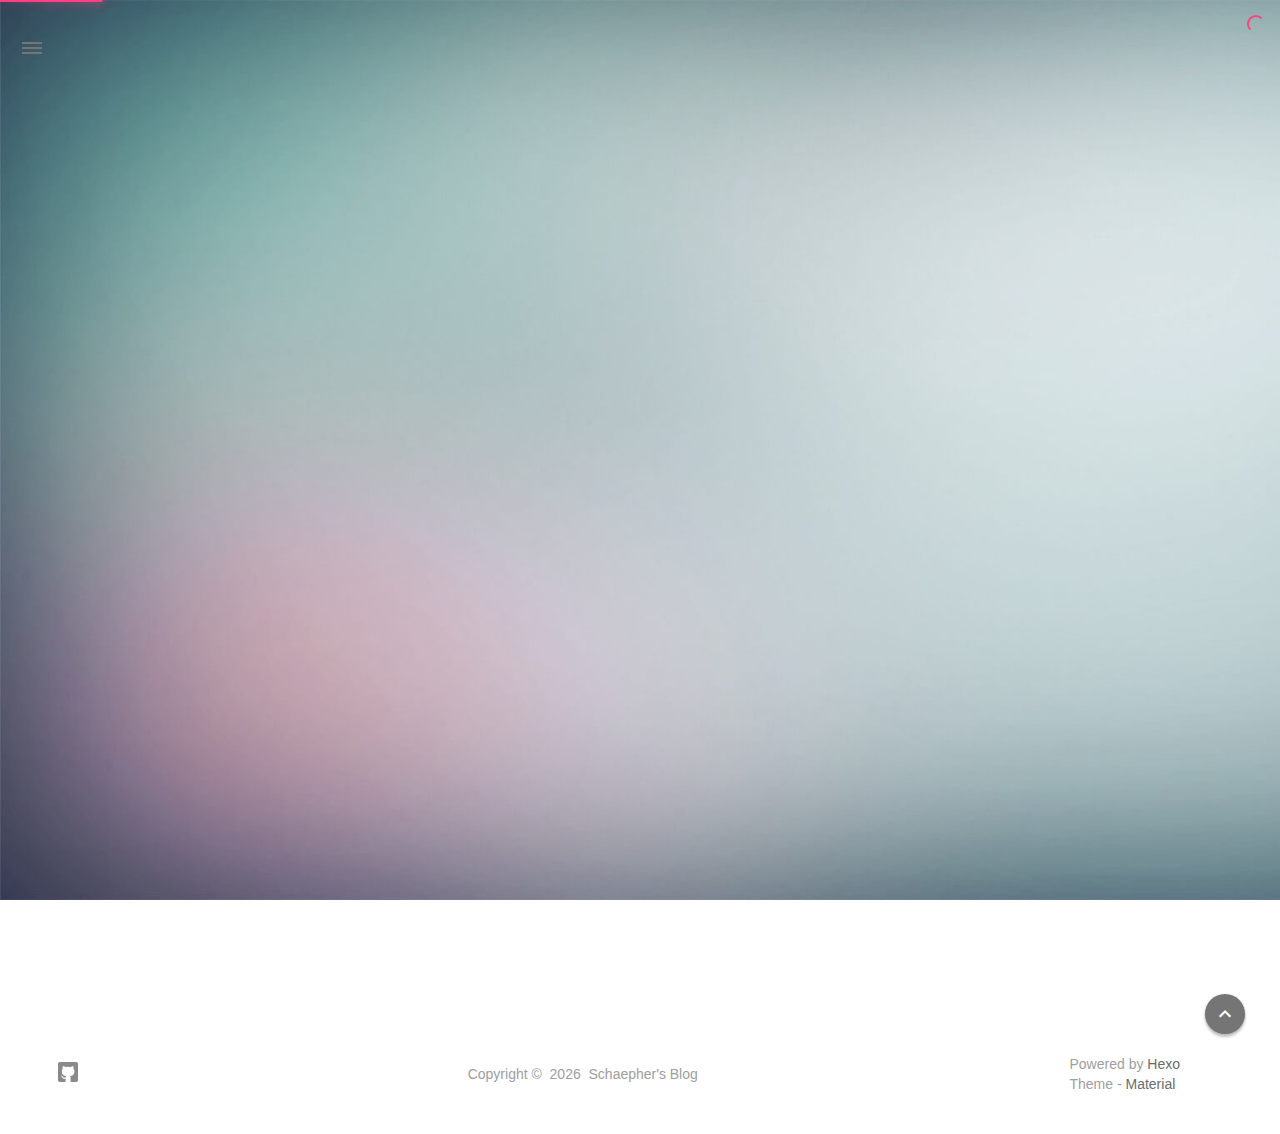
==== commit f32ce137: "Site updated: 2017-01-19 21:20:59" ====
--- a/archives/index.html
+++ b/archives/index.html
@@ -213,17 +213,17 @@
     
 
         <!-- Post Title -->
-        <p class="article-headline-p"><a href="/2017/01/19/unit-testing/">单元测试</a></p>
+        <p class="article-headline-p"><a href="/2017/01/19/GitHubTeam/">Github团队合作流程</a></p>
     </div>
 
     <!-- Post Excerpt -->
     <div class="mdl-color-text--grey-600 mdl-card__supporting-text post_entry-content">
         
-            eclipse提示快捷键：alt+/Ctril+Shift+O说明:自动引入所需要得包Atom选字再按`号，会直接将选中的字...
+            已在另一篇博客中写出关于以下问题的解决，
         
         &nbsp;&nbsp;&nbsp;
         <span>
-            <a href="/2017/01/19/unit-testing/" target="_self">继续阅读</a>
+            <a href="/2017/01/19/GitHubTeam/" target="_self">继续阅读</a>
         </span>
     </div>
     <!-- Post_entry Info-->
@@ -268,17 +268,18 @@
     
 
         <!-- Post Title -->
-        <p class="article-headline-p"><a href="/2017/01/19/GitHubTeam/">Github团队合作流程</a></p>
+        <p class="article-headline-p"><a href="/2017/01/19/GitImprove/">Git的其他用法</a></p>
     </div>
 
     <!-- Post Excerpt -->
     <div class="mdl-color-text--grey-600 mdl-card__supporting-text post_entry-content">
         
-            已在另一篇博客中写出关于以下问题的解决，
+            目录：
+
         
         &nbsp;&nbsp;&nbsp;
         <span>
-            <a href="/2017/01/19/GitHubTeam/" target="_self">继续阅读</a>
+            <a href="/2017/01/19/GitImprove/" target="_self">继续阅读</a>
         </span>
     </div>
     <!-- Post_entry Info-->
@@ -323,18 +324,17 @@
     
 
         <!-- Post Title -->
-        <p class="article-headline-p"><a href="/2017/01/19/GitImprove/">Git的其他用法</a></p>
+        <p class="article-headline-p"><a href="/2017/01/19/GitAndGithub/">Git和Github简单教程</a></p>
     </div>
 
     <!-- Post Excerpt -->
     <div class="mdl-color-text--grey-600 mdl-card__supporting-text post_entry-content">
         
-            目录：
-
+            原文链接：
         
         &nbsp;&nbsp;&nbsp;
         <span>
-            <a href="/2017/01/19/GitImprove/" target="_self">继续阅读</a>
+            <a href="/2017/01/19/GitAndGithub/" target="_self">继续阅读</a>
         </span>
     </div>
     <!-- Post_entry Info-->
@@ -367,61 +367,6 @@
         
         
     
-        
-            <!-- Paradox Thumbnail -->
-            <div class="post_entry-module mdl-card mdl-cell mdl-cell--12-col fade out">
-    <!-- Post Thumbnail -->
-    
-        
-            <!-- Random Thumbnail -->
-            <div class="post_thumbnail-random mdl-card__media mdl-color-text--grey-50">
-        
-    
-
-        <!-- Post Title -->
-        <p class="article-headline-p"><a href="/2017/01/19/GitAndGithub/">Git和Github简单教程</a></p>
-    </div>
-
-    <!-- Post Excerpt -->
-    <div class="mdl-color-text--grey-600 mdl-card__supporting-text post_entry-content">
-        
-            原文链接：
-        
-        &nbsp;&nbsp;&nbsp;
-        <span>
-            <a href="/2017/01/19/GitAndGithub/" target="_self">继续阅读</a>
-        </span>
-    </div>
-    <!-- Post_entry Info-->
-    <div id="post_entry-info">
-        <div id="post_entry-left-info" class="mdl-card__supporting-text meta mdl-color-text--grey-600 ">
-            <!-- Author Avatar -->
-            <div id="author-avatar">
-                <img src="/img/avatar.png" width="44px" height="44px" alt="Schaepher's avatar">
-            </div>
-            <div>
-                <strong>Schaepher</strong>
-                <span>1月 19, 2017</span>
-            </div>
-        </div>
-        <div id="post_entry-right-info">
-            <!-- Category -->
-            <span class="post_entry-category">
-                
-            </span>
-
-            
-
-            <!-- Post Views -->
-            <span class="post_entry-views">
-            </span>
-        </div>
-    </div>
-</div>
-
-        
-        
-    
 
     
 
@@ -521,7 +466,7 @@
         </a>
         <ul class="dropdown-menu">
             <li>
-            <a class="sidebar_archives-link" href="/archives/2017/01/">一月 2017<span class="sidebar_archives-count">4</span></a>
+            <a class="sidebar_archives-link" href="/archives/2017/01/">一月 2017<span class="sidebar_archives-count">3</span></a>
         </ul>
     </li>
 
@@ -539,7 +484,7 @@
     <li>
         <a href="/archives">
             文章总数
-            <span class="sidebar-badge">4</span>
+            <span class="sidebar-badge">3</span>
         </a>
     </li>
 </ul>
--- a/css/style.min.css
+++ b/css/style.min.css
@@ -1,4 +1,22 @@
-body,html{display:block}.mdl-menu__item,a{font-weight:300}body{margin:0;padding:0;top:0;right:0;bottom:0;left:0;z-index:-1;-webkit-background-size:cover;-moz-background-size:cover;-o-background-size:cover;background-size:cover;background-attachment:fixed;content:''}.fa,.material-icons{-moz-osx-font-smoothing:grayscale}.mdl-button{font-family:Roboto,"Helvetica Neue",Helvetica,"PingFang SC","Hiragino Sans GB","Microsoft YaHei","微软雅黑",Arial,sans-serif}#local-search-result{position:absolute;background-color:#fff;border-radius:2px;box-shadow:0 2px 5px 0 rgba(0,0,0,.16),0 2px 10px 0 rgba(0,0,0,.12);z-index:6;max-width:100%}#local-search-result ul{list-style:none;padding:0}#local-search-result ul li{padding:10px 20px;border-top:1px solid #dadada}#local-search-result ul li:first-child{border-top:none}#local-search-result ul li p{margin:0;max-height:50px;overflow:hidden}#local-search-result .search-keyword{font-style:normal;font-weight:700}#local-search-result ul li a{text-decoration:none}#local-search-result ul li .search-result{color:#333}.highlight tr{display:flex}#post-content .line{height:19px}#post-content.markdown-Plain blockquote{border-left:10px solid #F5F5F5;margin-left:0;padding-left:10px}#post-content.markdown-Plain figure{overflow:auto}#post-content.markdown-Plain .code{padding:0}#post-content.markdown-Plain .gutter{padding-right:10px}#post-content.markdown-Github figure{margin-right:0;margin-left:0}#post-content.markdown-Github,#post-content.markdown-Github p{font-size:15px;line-height:1.7;overflow:hidden}#post-content.markdown-Github>:first-child{margin-top:0!important}#post-content.markdown-Github>:last-child{margin-bottom:0!important}#post-content.markdown-Github a.absent{color:#c00}#post-content.markdown-Github a.anchor{display:block;padding-left:30px;margin-left:-30px;cursor:pointer;position:absolute;top:0;left:0;bottom:0}#post-content.markdown-Github h1,#post-content.markdown-Github h2,#post-content.markdown-Github h3,#post-content.markdown-Github h4,#post-content.markdown-Github h5,#post-content.markdown-Github h6{margin:1em 0 15px;padding:0;font-weight:700;line-height:1.7;cursor:text;position:relative}#post-content.markdown-Github h1 .octicon-link,#post-content.markdown-Github h2 .octicon-link,#post-content.markdown-Github h3 .octicon-link,#post-content.markdown-Github h4 .octicon-link,#post-content.markdown-Github h5 .octicon-link,#post-content.markdown-Github h6 .octicon-link{display:none;color:#000}#post-content.markdown-Github h1:hover a.anchor .octicon-link,#post-content.markdown-Github h2:hover a.anchor .octicon-link,#post-content.markdown-Github h3:hover a.anchor .octicon-link,#post-content.markdown-Github h4:hover a.anchor .octicon-link,#post-content.markdown-Github h5:hover a.anchor .octicon-link,#post-content.markdown-Github h6:hover a.anchor .octicon-link,#post-content.markdown-Github li p.first{display:inline-block}#post-content.markdown-Github h1:hover a.anchor,#post-content.markdown-Github h2:hover a.anchor,#post-content.markdown-Github h3:hover a.anchor,#post-content.markdown-Github h4:hover a.anchor,#post-content.markdown-Github h5:hover a.anchor,#post-content.markdown-Github h6:hover a.anchor{text-decoration:none;line-height:1;padding-left:0;margin-left:-22px;top:15%}#post-content.markdown-Github h1 code,#post-content.markdown-Github h1 tt,#post-content.markdown-Github h2 code,#post-content.markdown-Github h2 tt,#post-content.markdown-Github h3 code,#post-content.markdown-Github h3 tt,#post-content.markdown-Github h4 code,#post-content.markdown-Github h4 tt,#post-content.markdown-Github h5 code,#post-content.markdown-Github h5 tt,#post-content.markdown-Github h6 code,#post-content.markdown-Github h6 tt{font-size:inherit}#post-content.markdown-Github h1{font-size:2.5em;border-bottom:1px solid #ddd}#post-content.markdown-Github h2{font-size:2em;border-bottom:1px solid #eee}#post-content.markdown-Github h3{font-size:1.5em}#post-content.markdown-Github h4{font-size:1.2em}#post-content.markdown-Github h5{font-size:1em}#post-content.markdown-Github h6{color:#777;font-size:1em}#post-content.markdown-Github blockquote,#post-content.markdown-Github dl,#post-content.markdown-Github ol,#post-content.markdown-Github p,#post-content.markdown-Github table,#post-content.markdown-Github ul{margin:15px 0}#post-content.markdown-Github hr{height:.25em;padding:0;margin:24px 0;background-color:#e7e7e7;border:0}#post-content.markdown-Github ol,#post-content.markdown-Github ul{padding-left:30px;font-size:15px;line-height:1.7;overflow:hidden}#post-content.markdown-Github ol.no-list,#post-content.markdown-Github ul.no-list{list-style-type:none;padding:0}#post-content.markdown-Github ol ol,#post-content.markdown-Github ol ul,#post-content.markdown-Github ul ol,#post-content.markdown-Github ul ul{margin-top:0;margin-bottom:0}#post-content.markdown-Github dl{padding:0}#post-content.markdown-Github dl dt{font-size:14px;font-weight:700;font-style:italic;padding:0;margin-top:15px}#post-content.markdown-Github dl dd{margin-bottom:15px;padding:0 15px}#post-content.markdown-Github blockquote{border-left:4px solid #DDD;padding:0 15px;color:#777;font-style:normal}#post-content.markdown-Github blockquote>:first-child{margin-top:0}#post-content.markdown-Github blockquote>:last-child{margin-bottom:0}#post-content.markdown-Github table{width:100%;overflow:auto;display:block;border-spacing:0;border-collapse:collapse}#post-content.markdown-Github table th{font-weight:700}#post-content.markdown-Github table td,#post-content.markdown-Github table th{padding:6px 13px;border:1px solid #ddd}#post-content.markdown-Github table tr{background-color:#fff}#post-content.markdown-Github table tr:nth-child(2n){background-color:#f8f8f8}#post-content.markdown-Github img{max-width:100%;-moz-box-sizing:border-box;box-sizing:border-box}#post-content.markdown-Github span.frame{display:block;overflow:hidden}#post-content.markdown-Github span.frame>span{border:1px solid #ddd;display:block;float:left;overflow:hidden;margin:13px 0 0;padding:7px;width:auto}#post-content.markdown-Github span.frame span img{display:block;float:left}#post-content.markdown-Github span.frame span span{clear:both;color:#333;display:block;padding:5px 0 0}#post-content.markdown-Github span.align-center{display:block;overflow:hidden;clear:both}#post-content.markdown-Github span.align-center>span{display:block;overflow:hidden;margin:13px auto 0;text-align:center}#post-content.markdown-Github span.align-center span img{margin:0 auto;text-align:center}#post-content.markdown-Github span.align-right{display:block;overflow:hidden;clear:both}#post-content.markdown-Github span.align-right>span{display:block;overflow:hidden;margin:13px 0 0;text-align:right}#post-content.markdown-Github span.align-right span img{margin:0;text-align:right}#post-content.markdown-Github span.float-left{display:block;margin-right:13px;overflow:hidden;float:left}#post-content.markdown-Github span.float-left span{margin:13px 0 0}#post-content.markdown-Github span.float-right{display:block;margin-left:13px;overflow:hidden;float:right}#post-content.markdown-Github span.float-right>span{display:block;overflow:hidden;margin:13px auto 0;text-align:right}#post-content.markdown-Github code,#post-content.markdown-Github tt{margin:0 2px;padding:0 5px;background-color:rgba(0,0,0,.04);border-radius:3px}#post-content.markdown-Github pre>code{margin:0;padding:0;white-space:pre;border:none;background:0 0}#post-content.markdown-Github .code,#post-content.markdown-Github .gutter{font-size:13px;line-height:19px;overflow:auto;padding:16px;border:none;display:block}#post-content.markdown-Github .code{border-top-right-radius:3px;border-bottom-right-radius:3px}#post-content.markdown-Github .gutter{border-top-left-radius:3px;border-bottom-left-radius:3px}#post-content.markdown-Github .code pre,#post-content.markdown-Github .gutter pre{margin:0;display:block}#post-content.markdown-Github pre code,#post-content.markdown-Github pre tt{margin:0;padding:0;background-color:transparent;border:none}#scheme-Paradox .index-top-block{margin-bottom:47.59px}@media screen and (max-width:480px){#scheme-Paradox .index-top-block{transition:1s;width:100%;margin:0;border-radius:0!important}#scheme-Paradox .material-layout .daily-pic{height:100%}#scheme-Paradox .material-layout .something-else{margin-bottom:30px}}@media screen and (min-width:481px) and (max-width:840px){#scheme-Paradox .index-top-block{min-height:200px!important;transition:1s;margin-bottom:47.59px}#scheme-Paradox .material-layout .daily-pic{width:calc(66.6666666667% - 16px)}#scheme-Paradox .material-layout .something-else{width:calc(33.3333333333% - 16px)}}#scheme-Paradox .index-top-block-slogan{font-size:24px;line-height:26px;font-weight:400;margin:0;text-shadow:1px 1px 8px #444}#scheme-Paradox .index-top-block-slogan a{text-decoration:none}@media screen and (max-width:480px){#scheme-Paradox .index-top-block-date{display:none}}#scheme-Paradox .material-layout .minilogo,#scheme-Paradox .social-btn{background-position:center;background-repeat:no-repeat}#scheme-Paradox .post_entry-module{margin-bottom:47.59px;margin-top:0}#scheme-Paradox .material-layout .material-index,#scheme-Paradox .material-layout .material-post{display:flex;margin:0 auto;padding:0;width:100%;max-width:900px;flex-shrink:0}#scheme-Paradox .material-layout .material-layout__content{position:relative;padding-top:165px;margin:0 auto;width:100%}#scheme-Paradox .material-layout .mdl-card{display:flex;min-height:400px;flex-direction:column;align-items:stretch;border-radius:5px}@media screen and (max-width:480px){#scheme-Paradox .material-layout .material-layout__content{padding-top:0}#scheme-Paradox .material-post .mdl-card{border-radius:0}}#scheme-Paradox .material-layout .mdl-card__title{padding:1pc;flex-grow:1}#scheme-Paradox .material-layout .mdl-card__media{display:flex;box-sizing:border-box;padding:24.72px;background-size:cover;cursor:pointer;flex-grow:1;flex-direction:row;align-items:flex-end}#scheme-Paradox .material-layout .mdl-card__media a,#scheme-Paradox .material-layout .mdl-card__title a{color:inherit}#scheme-Paradox .material-layout .mdl-card__supporting-text{display:inline;padding:20px 0 1pc;width:100%;min-height:4pc;align-items:center}#scheme-Paradox .material-layout .mdl-card__supporting-text strong{font-weight:700}#scheme-Paradox .material-layout .mdl-card__media~.mdl-card__supporting-text{min-height:4pc}@media screen and (max-width:480px){#scheme-Paradox .material-layout .mdl-card__supporting-text{padding-top:12px;padding-bottom:0}#scheme-Paradox .daily-pic .mdl-card__media~.mdl-card__supporting-text{display:none}}#scheme-Paradox .material-layout .mdl-card__supporting-text:not(:last-child){box-sizing:border-box;min-height:76px}#scheme-Paradox .material-layout .post_entry-module .mdl-card__media~.mdl-card__supporting-text{padding:29.03px 1pc 1pc}@media screen and (max-width:480px){#scheme-Paradox .material-layout .mdl-card__supporting-text:not(: last-child){min-height:70px}#scheme-Paradox .material-layout .post_entry-module .mdl-card__media~.mdl-card__supporting-text{padding:2pc 1pc}}#scheme-Paradox .material-layout .mdl-card__actions:first-child{margin-left:0}#scheme-Paradox .material-layout .meta{display:flex;box-sizing:border-box;padding:1pc;height:auto;flex-direction:row;align-items:center;justify-content:flex-start}#scheme-Paradox .material-layout .meta>.meta__favorites{margin:0 8px;font-weight:500;font-size:13px;flex-direction:row}#scheme-Paradox .material-layout .meta>.meta__favorites .material-icons{margin-left:9pt;font-size:2em;cursor:pointer}#scheme-Paradox .material-layout .mdl-card .meta.meta--fill{justify-content:space-between}#scheme-Paradox .material-layout .meta>:first-child{margin-right:1pc}#scheme-Paradox .material-layout .meta>*{display:flex;flex-direction:column}#scheme-Paradox .material-layout .something-else>button{position:absolute;top:0;right:28px;transform:translate(0,-28px)}#scheme-Paradox .material-layout .something-else .something-else-logo{display:flex;flex-direction:column;justify-content:center;align-items:center;border-top-right-radius:2px;border-top-left-radius:2px;font-size:13px;flex-grow:1;box-sizing:border-box;padding:24px;background-size:cover}@media screen and (max-width:480px){#scheme-Paradox .material-layout .something-else .something-else-logo{padding:0}}#scheme-Paradox .material-layout .something-else .something-else-logo img{margin-bottom:10px;width:10pc;height:10pc}#scheme-Paradox .material-layout .something-else .mdl-card__supporting-text{border-bottom-right-radius:2px;border-bottom-left-radius:2px;background-color:#f5f5f5}#scheme-Paradox .material-layout .material-index>.material-nav,#scheme-Paradox .material-layout .material-post>.material-nav{display:flex;margin:10px 15px;color:#fff;font-weight:500;flex-direction:row;justify-content:space-between;align-items:center}#scheme-Paradox .material-layout .material-index>.material-nav>.material-nav__button,#scheme-Paradox .material-layout .material-post>.material-nav>.material-nav__button{color:#fff;text-decoration:none}#scheme-Paradox .material-layout .material-index>.material-nav .mdl-button,#scheme-Paradox .material-layout .material-post>.material-nav .mdl-button{background-color:#fff;color:rgba(0,0,0,.54)}#scheme-Paradox .material-layout .material-index>.material-nav>.material-nav__button:first-child .mdl-butto,#scheme-Paradox .material-layout .material-post>.material-nav>.material-nav__button:first-child .mdl-button{margin-right:1pc}#scheme-Paradox .material-layout .material-index>.material-nav>.material-nav__button:last-child .mdl-button,#scheme-Paradox .material-layout .material-post>.material-nav>.material-nav__button:last-child .mdl-button{margin-left:1pc}#scheme-Paradox .page-number{display:none}#scheme-Paradox .material-nav .page-number.current{display:block;color:#666;text-align:center;margin:0 auto}#scheme-Paradox .material-layout .mdl-card>a{color:inherit;text-decoration:none;font-weight:inherit}#scheme-Paradox .material-layout .mdl-card h3{margin:0}#scheme-Paradox .material-layout .mdl-card h1 a,#scheme-Paradox .material-layout .mdl-card h2 a,#scheme-Paradox .material-layout .mdl-card h3 a,#scheme-Paradox .material-layout .mdl-card h4 a,#scheme-Paradox .material-layout .mdl-card h5 a,#scheme-Paradox .material-layout .mdl-card h6 a{text-decoration:none}#scheme-Paradox .material-layout .mdl-card h3.quote:after,#scheme-Paradox .material-layout .mdl-card h3.quote:before{display:block;margin-top:.5em;font-size:3em}#scheme-Paradox .material-layout .mdl-card h3.quote:before{content:'“'}#scheme-Paradox .material-layout .mdl-card h3.quote:after{content:'”'}#scheme-Paradox .material-post_container .custom-header{background-color:transparent}#scheme-Paradox .material-post_container .material-index>.mdl-card .mdl-card__media,#scheme-Paradox .material-post_container .material-post>.mdl-card .mdl-card__media{height:280px}#scheme-Paradox .material-post_container .meta+.mdl-card__supporting-text{display:block;border:0;flex-direction:column}#scheme-Paradox .material-post_container .comments{background-color:#eee;display:flex;box-sizing:border-box;padding:2pc;flex-direction:column;justify-content:flex-start;align-items:stretch;position:relative}#scheme-Paradox .material-post_container .comments>form{display:flex;margin-bottom:1pc;flex-diretion:row}#scheme-Paradox .material-post_container .comments>form .mdl-textfield{margin-right:1pc;color:#616161;flex-grow:1}#scheme-Paradox .material-post_container .comments>form .mdl-textfield input,#scheme-Paradox .material-post_container .comments>form .mdl-textfield textarea{resize:none}#scheme-Paradox .material-post_container .comments>form button{margin-top:20px;background-color:rgba(0,0,0,.24);color:#fff}#scheme-Paradox .material-post_container .comments .comment{flex-direction:column;align-items:stretch}#scheme-Paradox .material-post_container .comments .comment>.comment__header{display:flex;margin-bottom:1pc;flex-direction:row;align-items:center}#scheme-Paradox .material-post_container .comments .comment>.comment__header>.comment__author{display:flex;flex-grow:1;flex-direction:column}#scheme-Paradox .material-post_container .comments .comment>.comment__text{line-height:1.5em}#scheme-Paradox .material-post_container .comments .comment>.comment__actions{display:flex;font-size:.8em;flex-direction:row;justify-content:flex-start;align-items:center;padding-left:64px}#scheme-Paradox .material-post_container .comments .comment>.comment__actions button{margin-right:1pc;color:rgba(0,0,0,.24)}#scheme-Paradox .material-post_container .comments .comment>.comment__answers{padding-top:2pc;padding-left:3pc}#scheme-Paradox #post-toc-trigger-btn{position:fixed;top:5pc;left:1pc;z-index:8;color:#fff;border-radius:50%}@media screen and (max-width:480px){#scheme-Paradox #post-toc-trigger-btn{display:none}}#scheme-Paradox .material-layout .section-spacer{flex-grow:1}#scheme-Paradox .material-layout .something-else{z-index:7;overflow:visible}#scheme-Paradox .material-layout .amazing .mdl-card__title{background-color:#263238}#scheme-Paradox .material-layout .minilogo{width:44px;height:44px;border-radius:22px;background-color:#f5f5f5;background-image:url(../img/avatar.png);background-size:50%}#scheme-Paradox .mdl-grid{display:flex!important}#scheme-Paradox .social-btn{margin:0 1pc;width:24px;height:24px;border-radius:2px;background-color:transparent;background-size:contain;opacity:.46;cursor:pointer}#scheme-Paradox .social-btn__share{background:0 0;color:rgba(0,0,0,.54)}#scheme-Paradox .mdl-mini-footer{box-sizing:border-box;margin-top:5pc;padding:40px;height:120px;background-color:#fff;align-items:center}@media screen and (max-width:840px){#scheme-Paradox .material-layout .mdl-mini-footer{padding:30px 0 20px;height:200px}}#scheme-Paradox .post_entry-content img{width:98%}#scheme-Paradox #post-content{max-width:90%;margin:1pc auto;padding-top:0}#scheme-Paradox #post-content img{max-width:100%}#scheme-Paradox .page-navigator{display:inline-block;margin:20px 0;padding-left:0;border-radius:4px}#scheme-Paradox .page-navigator li.current{background:#323c3f;color:#fff}#scheme-Paradox .page-navigator>li{display:inline}#scheme-Paradox .page-navigator>li:first-child>a,#scheme-Paradox .page-navigator>li:first-child>span{margin-left:0}#scheme-Paradox .page-navigator>.current>a,#scheme-Paradox .page-navigator>.current>a:focus,#scheme-Paradox .page-navigator>.current>a:hover,#scheme-Paradox .page-navigator>.current>span,#scheme-Paradox .page-navigator>.current>span:focus,#scheme-Paradox .page-navigator>.current>span:hover{z-index:2;color:#fff;cursor:default}#scheme-Paradox .page-navigator>li>a,#scheme-Paradox .page-navigator>li>span{height:32px;width:32px;line-height:32px;color:#ff4081;position:relative;float:left;margin-right:5px;margin-left:5px;text-decoration:none;text-align:center}#scheme-Paradox .footer-develop-a{color:#9e9e9e;text-decoration:none;font-weight:400}#scheme-Paradox .footer-develop-a:hover{color:#0097a7;text-decoration:underline!important}#scheme-Paradox #post_entry-info{border-top:1px solid rgba(0,0,0,.1)}#scheme-Paradox #post_entry-left-info{float:left;width:50%}#scheme-Paradox #post_entry-right-info{float:right;font-size:13px;font-weight:400;padding:1pc;margin-top:20px;margin-right:20px}@media screen and (max-width:480px){#scheme-Paradox #post_entry-left-info{padding:1pc 4%}#scheme-Paradox #post_entry-right-info{margin-top:0;margin-right:0;width:50%;padding:1pc 2%;text-align:right;top:21px}}#scheme-Paradox #post_entry-right-info a{text-decoration:none;font-weight:400}#scheme-Paradox #copyright{margin-left:auto;margin-right:auto;text-align:center}@media screen and (min-width:481px) and (max-width:840px){#scheme-Paradox #copyright{padding:20px 0}}#scheme-Paradox .article-headline-p a{font-weight:400}#scheme-Paradox .article-headline-p a,#scheme-Paradox .article-headline-p-nopic a,#scheme-Paradox .article-headline-p-top a,#scheme-Paradox .index_category-link,#scheme-Paradox .index_share-link,#scheme-Paradox .material-nav a,#scheme-Paradox .post_share-link,#scheme-Paradox .post_tag-link,#scheme-Paradox .sidebar .sidebar-brand,#scheme-Paradox .sidebar-footer-text-a{text-decoration:none}#scheme-Paradox .index_category-link,#scheme-Paradox .post_tag-link{padding:15px}#scheme-Paradox .mdl-mini-footer--right-section{margin-right:60px}@media screen and (max-width:480px){#scheme-Paradox .mdl-mini-footer--right-section{margin-right:0}}#scheme-Paradox .mdl-mini-footer--right-section a{color:#6b6b6b}#scheme-Paradox #author-avatar,#scheme-Paradox #comment__avatar{margin-right:1pc;border-radius:50%;overflow:hidden}#scheme-Paradox .mdl-mini-footer--social-btn{outline-style:none}#scheme-Paradox .material-nav{font-weight:300!important}#scheme-Paradox .material-nav a{font-weight:400}#scheme-Paradox .login-form-group{width:33%;float:left;color:#8A8A8A}#scheme-Paradox .login-input-info{font-size:14px!important}#scheme-Paradox .comment__text{font-weight:400!important;font-size:13px!important;padding-left:64px}#scheme-Paradox .comment__text p{margin-bottom:6px}#scheme-Paradox .comments__closed{color:#8A8A8A!important}#scheme-Paradox .comment-list{padding-left:0}#scheme-Paradox .comment__author{font-size:13px;font-weight:400!important}#scheme-Paradox #comment__avatar{float:left}#scheme-Paradox #comment-input-div{width:94%;line-height:15px}#scheme-Paradox #comment{color:#616161;font-size:14px;resize:inherit}#scheme-Paradox #comment-button{margin-left:10px;margin-top:-20px;background-color:rgba(0,0,0,.24);color:#FFF}#scheme-Paradox #article-functions-like-button{overflow:visible}#scheme-Paradox #article-functions-like-button:hover{color:red}@media screen and (max-width:480px){#scheme-Paradox .material-post_container .mdl-card,#scheme-Paradox .page-module .mdl-card{margin:0;width:100%}}#scheme-Paradox .post-likes-num{font-size:13px;position:relative;top:8px;left:-20px}@media screen and (max-width:850px){#scheme-Paradox #comment-input-div{width:93%}}@media screen and (max-width:742px){#scheme-Paradox #comment-input-div{width:92%}}@media screen and (max-width:660px){#comment-input-div{width:90%}}@media screen and (max-width:550px){#scheme-Paradox #comment-input-div{width:80%}}@media screen and (max-width:480px){#scheme-Paradox .footer-develop-div{float:left;width:100%;margin-right:10px}}@media screen and (max-width:840px){.mdl-mini-footer--right-section{margin-left:auto;margin-right:auto;text-align:center;width:100%}}#scheme-Paradox .article-headline-p{font-size:34px;line-height:40px;font-weight:400;margin:0;text-shadow:1px 1px 8px #444}@media screen and (max-width:840px){#scheme-Paradox .article-headline-p{font-size:22px}}#scheme-Paradox .article-headline-p-top{padding:10px 0;font-size:26px;line-height:26px;font-weight:400;margin:0}#scheme-Paradox .article-headline-p-nopic{font-size:34px;line-height:40px;font-weight:400;margin:0}#scheme-Paradox .more{margin-left:1pc}#scheme-Paradox #top{width:0;height:0;position:absolute;top:0}#scheme-Paradox #search-label{right:28px;bottom:39px;z-index:7}#scheme-Paradox #search-form{bottom:46px}#scheme-Paradox #search-form-label{left:1px}#scheme-Paradox #search-form-label:after{background-color:#ff4081;width:100%}#scheme-Paradox .mdl-badge[data-badge]:after{width:20px;height:20px;font-weight:400}#scheme-Paradox .mdl-button .mdl-badge[data-badge]:after{top:-12px;right:-10px}@media screen and (max-width:480px){#scheme-Paradox #search-form{margin-left:0}}@media screen and (max-width:840px){#scheme-Paradox .mdl-mini-footer--left-section{width:100%;text-align:center}}#scheme-Isolation .mdl-grid{padding:0}#scheme-Isolation .mdl-cell{margin:0}#scheme-Isolation .material-layout{width:100%;margin-right:auto;margin-left:auto;max-width:339px;padding-right:8px;padding-left:8px}#scheme-Isolation #main{float:left;width:100%;padding-top:12px;padding-bottom:24px}#scheme-Isolation .post_entry-module{margin-bottom:24px;width:100%;border-radius:5px;box-shadow:0 1px 1px 0 rgba(0,0,0,.1);-webkit-box-shadow:0 1px 1px 0 rgba(0,0,0,.1)}@media screen and (min-width:386px){#scheme-Isolation .material-layout{max-width:548px;padding-right:24px;padding-left:24px}#scheme-Isolation .post_entry-module{margin-bottom:28px}}@media screen and (min-width:579px){#scheme-Isolation .material-layout{max-width:722px;padding-right:32px;padding-left:32px}#scheme-Isolation #main{padding-top:16px;padding-bottom:32px}#scheme-Isolation .post_entry-module{margin-bottom:36px}}@media screen and (min-width:769px){#scheme-Isolation .material-layout{max-width:894px;padding-right:48px;padding-left:48px}#scheme-Isolation #main{padding-top:24px;padding-bottom:48px}#scheme-Isolation .post_entry-module{margin-bottom:52px}}@media screen and (min-width:1183px){#scheme-Isolation .material-layout{max-width:1328px;padding-right:80px;padding-left:80px}#scheme-Isolation #main{padding-top:80px;padding-bottom:80px;padding-left:368px}#scheme-Isolation .post_entry-module{margin-bottom:82px}}#scheme-Isolation .post_thumbnail-custom img{width:100%;vertical-align:middle;height:auto}#scheme-Isolation .post-header_info.with-thumbnail,#scheme-Isolation .post_entry-header_info.with-thumbnail{position:absolute;padding:40px;width:100%;cursor:default;color:#ebebeb}#scheme-Isolation .post-header_info.without-thumbnail,#scheme-Isolation .post_entry-header_info.without-thumbnail{padding:40px 40px 0;width:100%;cursor:default}#scheme-Isolation .post-header_info .avatar-img,#scheme-Isolation .post_entry-header_info .avatar-img{width:34px;height:34px;margin-right:8px;border:1px solid #d6d6d6;border-radius:50%}#scheme-Isolation .post_entry-content,#scheme-Isolation .post_entry-footer,#scheme-Isolation .post_entry-footer-info{width:100%}#scheme-Isolation .post-header_info .name-span,#scheme-Isolation .post_entry-header_info .name-span{letter-spacing:2px;line-height:16px;font-size:13px;font-weight:300;text-transform:uppercase}#scheme-Isolation .post_entry-title,#scheme-Isolation p.post-title{font-size:24px;line-height:40px;margin-top:-7px;margin-bottom:9px}@media screen and (min-width:579px){#scheme-Isolation .post_entry-content{padding:32px}#scheme-Isolation .post_entry-title,#scheme-Isolation p.post-title{font-size:28px;line-height:48px;margin-top:-8px;margin-bottom:24px}}@media screen and (min-width:769px){#scheme-Isolation .post_entry-content{padding:48px}#scheme-Isolation .post_entry-title,#scheme-Isolation p.post-title{margin-bottom:40px}}@media screen and (min-width:1183px){#scheme-Isolation .post_entry-content{padding:40px}#scheme-Isolation .post_entry-title,#scheme-Isolation p.post-title{font-size:32px;line-height:56px;margin-top:-10px;margin-bottom:30px}}#scheme-Isolation .post_entry-excerpt{margin-top:0;margin-bottom:16px;font-size:16px;line-height:24px;font-weight:300}@media screen and (min-width:579px){#scheme-Isolation .post_entry-excerpt{margin-bottom:24px}}#scheme-Isolation .post_entry-title a{text-decoration:none;color:#333}#scheme-Isolation .post_entry-tags-list{padding:0;margin:0}#scheme-Isolation .post_entry-tags-list-item{list-style:none;float:left;font-size:11px;border:1px solid #c2c2c2;letter-spacing:1px;border-radius:3px;padding-right:6px;padding-left:8px;margin-top:8px;margin-right:8px;text-align:center;-webkit-appearance:none}#scheme-Isolation .post_entry-tags-list-item a{text-decoration:none;color:#adadad}#scheme-Isolation .post_entry-footer-border{width:100%;border-top:1px solid #ebebeb}@media screen and (min-width:386px){#scheme-Isolation .post_entry-tags-list{margin-top:0}#scheme-Isolation .post_entry-footer{padding:0 24px 24px}#scheme-Isolation .post_entry-footer-border{height:24px}}@media screen and (min-width:579px){#scheme-Isolation .post_entry-footer{padding:0 32px 32px}#scheme-Isolation .post_entry-footer-border{height:32px}}@media screen and (min-width:769px){#scheme-Isolation .post_entry-tags-list{margin-top:16px}#scheme-Isolation .post_entry-footer{padding:0 48px 48px}#scheme-Isolation .post_entry-footer-border{height:48px}}@media screen and (min-width:1183px){#scheme-Isolation .post_entry-tags-list{margin-top:8px}#scheme-Isolation .post_entry-footer{padding:0 40px 40px}#scheme-Isolation .post_entry-footer-border{height:40px}}#scheme-Isolation .post_entry-footer-info{color:#c2c2c2;font-size:14px}#scheme-Isolation .post_entry-footer-date{float:left}#scheme-Isolation .post_entry-footer-comment{float:right}#scheme-Isolation .header{position:fixed;z-index:1;padding-top:24px;padding-bottom:12px;text-align:center}@media screen and (max-width:1183px){#scheme-Isolation .header{position:relative}}#scheme-Isolation .header a{text-decoration:none}@media screen and (min-width:579px){#scheme-Isolation .header{padding-top:32px;padding-bottom:16px}}@media screen and (min-width:769px){#scheme-Isolation .header{padding:48px 48px 24px}}#scheme-Isolation .header-copyright{color:#a5b1b6;display:none}@media screen and (min-width:1183px){#scheme-Isolation .header{width:328px;margin-right:-328px;text-align:left;padding:114px 40px 40px 0}#scheme-Isolation .header-copyright{display:block;position:absolute;font-size:12px;letter-spacing:1px;line-height:20px;margin:0;bottom:-50px}}#scheme-Isolation .header-item{float:left;clear:both;margin-right:auto;margin-left:auto;width:auto}#scheme-Isolation .header-title{border-bottom:1px solid #c7ced1;font-size:24px;line-height:36px;padding-bottom:16px;margin-bottom:16px}@media screen and (min-width:579px){#scheme-Isolation .header-title{font-size:24px;line-height:40px;padding-bottom:24px;margin-bottom:24px}}#scheme-Isolation .header-title a{color:#252b2d}#scheme-Isolation .mdl-mini-footer{padding:0}#scheme-Isolation .header-slogan{color:#5c6a70;margin-bottom:16px}@media screen and (min-width:579px){#scheme-Isolation .header-slogan{margin-bottom:24px}}#scheme-Isolation .header-nav{margin-bottom:16px}@media screen and (min-width:579px){#scheme-Isolation .header-nav{margin-bottom:24px}}#scheme-Isolation .header-nav span{float:left;width:auto;line-height:24px;text-transform:uppercase;letter-spacing:1px}@media screen and (min-width:1183px){#scheme-Isolation .header-nav span{clear:both}#scheme-Isolation .header-nav-item:first-child{padding-top:24px;border-top:1px solid #c7ced1}}#scheme-Isolation .header-sns_list{margin-top:24px}@media screen and (max-width:1183px){#scheme-Isolation .header-item{position:relative;left:50%;transform:translateX(-50%)}#scheme-Isolation .header-nav{padding-top:24px;border-top:1px solid #c7ced1}#scheme-Isolation .header-nav span{margin-right:8px;margin-left:8px}#scheme-Isolation .header-nav span:first-child{margin-left:0}#scheme-Isolation .header-nav span:last-child{margin-right:0}#scheme-Isolation .header-sns_list{margin-top:0;padding-top:24px;border-top:1px solid #c7ced1;margin-bottom:16px}}#scheme-Isolation .header-sns_list a{padding:0 8px;margin:0 8px}#scheme-Isolation .header-sns_list a:first-child{padding-left:0;margin-left:0}@media screen and (min-width:1183px){#scheme-Isolation .header-sns_list a:first-child{padding-left:0;margin-left:0;padding-top:24px;border-top:1px solid #c7ced1}}#scheme-Isolation .material-layout .material-index>.material-nav,#scheme-Isolation .material-layout .material-post>.material-nav{display:flex;margin:10px 15px;color:#fff;font-weight:500;flex-direction:row;justify-content:space-between;align-items:center}#scheme-Isolation .page-number{display:none}#scheme-Isolation .material-nav .page-number.current{display:block;color:#666;text-align:center;margin:0 auto}#scheme-Isolation .material-layout .material-index>.material-nav .mdl-button,#scheme-Isolation .material-layout .material-post>.material-nav .mdl-button{background-color:#fff;color:rgba(0,0,0,.54)}#scheme-Isolation #post-content{width:100%}#scheme-Isolation .material-post .mdl-card{width:100%;border-radius:5px}#scheme-Isolation .material-nav a{text-decoration:none}#scheme-Isolation .post-content_wrapper{width:100%;margin:0 auto;max-width:275px}@media screen and (min-width:386px){#scheme-Isolation #post-content{padding:24px}#scheme-Isolation .post-content_wrapper{max-width:436px}}@media screen and (min-width:579px){#scheme-Isolation #post-content{padding:32px}#scheme-Isolation .post-content_wrapper{max-width:530px}}@media screen and (min-width:769px){#scheme-Isolation #post-content{padding:48px}#scheme-Isolation .post-content_wrapper{max-width:606px}}@media screen and (min-width:1183px){#scheme-Isolation #post-content{padding:40px}#scheme-Isolation .post-content_wrapper{max-width:640px}}.st-default-search-input,.st-ui-search-input{border:0!important;padding-top:0!important;background:0 0!important}.md{line-height:inherit;vertical-align:bottom}.headline,.subhead{font-weight:300;line-height:1.1;color:#212121;text-transform:inherit;letter-spacing:inherit}.sidebar .sidebar-toggle:after,.sidebar:after{clear:both}*,:after,:before{-webkit-box-sizing:border-box;-moz-box-sizing:border-box;box-sizing:border-box}.sidebar-material-icons{margin-right:2pc;width:24px;height:24px;top:15%;position:relative}.sidebar-indent-left1pc-element{margin-left:1pc}.sidebar-overlay{visibility:hidden;position:fixed;top:0;left:0;right:0;bottom:0;opacity:0;background:#000;z-index:9;-webkit-transition:visibility 0 linear .4s,opacity .4s cubic-bezier(.4,0,.2,1);-moz-transition:visibility 0 linear .4s,opacity .4s cubic-bezier(.4,0,.2,1);transition:visibility 0 linear .4s,opacity .4s cubic-bezier(.4,0,.2,1);-webkit-transform:translateZ(0);-moz-transform:translateZ(0);-ms-transform:translateZ(0);-o-transform:translateZ(0);transform:translateZ(0)}.sidebar-overlay.active{opacity:.5;visibility:visible;-webkit-transition-delay:0;-moz-transition-delay:0;transition-delay:0}.top-bar{height:25px}.headline{font-size:24px}.subhead{font-size:16px}.caret{display:inline-block;width:0;height:0;margin-left:2px;vertical-align:middle;border-top:4px solid;border-right:4px solid transparent;border-left:4px solid transparent}.dropdown-menu{display:none}.sidebar{vertical-align:top;position:relative;display:block;min-height:100%;overflow-y:auto;overflow-x:hidden;border:none;-webkit-transition:all .5s cubic-bezier(.55,0,.1,1);-o-transition:all .5s cubic-bezier(.55,0,.1,1);transition:all .5s cubic-bezier(.55,0,.1,1)}.sidebar .sidebar-toggle:after,.sidebar .sidebar-toggle:before,.sidebar:after,.sidebar:before{content:" ";display:table}#sidebar{z-index:10}#sidebar-first-li a{margin-top:8px}.sidebar-footer-text-div{text-align:left;text-transform:none}.sidebar::-webkit-scrollbar-track{border-radius:2px}.sidebar::-webkit-scrollbar{width:5px;background-color:#F7F7F7}.sidebar::-webkit-scrollbar-thumb{border-radius:10px;-webkit-box-shadow:inset 0 0 6px rgba(0,0,0,.3);background-color:#BFBFBF}.sidebar .sidebar-header{height:158.13px;-webkit-transition:all .2s ease-in-out;transition:all .2s ease-in-out}.sidebar .sidebar-header,.sidebar .sidebar-toggle{position:relative;-o-transition:all .2s ease-in-out}.sidebar .sidebar-header.header-cover{background-repeat:no-repeat;background-position:center center;-webkit-background-size:cover;-moz-background-size:cover;-o-background-size:cover;background-size:100%}.sidebar .sidebar-header:hover .sidebar-toggle{opacity:1}.sidebar .sidebar-toggle{float:right;margin:16px;padding:0;background-image:none;border:none;height:40px;width:40px;font-size:20px;opacity:.7;-webkit-transition:all .2s ease-in-out;transition:all .2s ease-in-out}.sidebar .icon-material-sidebar-arrow:before{content:"\e610"}.sidebar .sidebar-image img{width:54px;height:54px;margin:16px;border-radius:50%;background-color:rgba(255,255,255,.2);transition:all .2s ease-in-out}.sidebar .sidebar-brand,.sidebar .sidebar-image img{-webkit-transition:all .2s ease-in-out;-o-transition:all .2s ease-in-out}.sidebar .sidebar-brand{position:absolute;bottom:0;left:0;right:0;display:block;height:48px;line-height:48px;padding:0 56px 0 16px;clear:both;overflow:hidden;-o-text-overflow:ellipsis;text-overflow:ellipsis;white-space:nowrap;transition:all .2s ease-in-out}.sidebar .sidebar-brand:focus,.sidebar .sidebar-brand:hover{-webkit-box-shadow:none;box-shadow:none;outline:0;text-decoration:none}.sidebar .sidebar-brand .caret{position:absolute;right:24px;top:24px}.sidebar .hot_tags-count .sidebar .sidebar_archives-count,.sidebar .sidebar-brand .sidebar-badge{position:absolute;right:16px;top:12px}.sidebar .hot_tags-count,.sidebar .sidebar-badge,.sidebar .sidebar_archives-count{display:inline-block;min-width:24px;height:24px;line-height:24px;padding:0 3px;font-size:10px;text-align:center;white-space:nowrap;vertical-align:baseline}.sidebar .sidebar-badge.badge-circle{border-radius:50%}.sidebar .sidebar-divider,.sidebar .sidebar-nav .divider{position:relative;display:block;height:1px;margin:8px 0;padding:0;overflow:hidden}.sidebar .sidebar-text{display:block;padding:0 56px 0 16px;transition:all .2s ease-in-out}.sidebar .sidebar-nav li a,.sidebar .sidebar-text{overflow:hidden;font-weight:400;white-space:nowrap;height:48px;line-height:48px;text-decoration:none;clear:both;-o-text-overflow:ellipsis;text-overflow:ellipsis;-webkit-transition:all .2s ease-in-out;-o-transition:all .2s ease-in-out}.sidebar .sidebar-text:focus,.sidebar .sidebar-text:hover{-webkit-box-shadow:none;box-shadow:none;outline:0}.sidebar .sidebar-text .caret{position:absolute;right:24px;top:24px}.sidebar .hot_tags-count,.sidebar .sidebar-text .sidebar-badge,.sidebar .sidebar_archives-count{position:absolute;right:16px;top:12px}.sidebar .sidebar-icon{display:inline-block;margin-right:16px;min-width:40px;width:40px;text-align:left;font-size:20px}.fa-fw,.fa-li,.toTop{text-align:center}.sidebar .sidebar-icon:after,.sidebar .sidebar-icon:before{vertical-align:middle}.sidebar .sidebar-nav{margin:0;padding:0}.sidebar .sidebar-nav li{position:relative;list-style-type:none}.sidebar .sidebar-nav li a{position:relative;cursor:pointer;user-select:none;display:block;padding:0 56px 0 16px;transition:all .2s ease-in-out}.sidebar .sidebar-nav li a:focus,.sidebar .sidebar-nav li a:hover{-webkit-box-shadow:none;box-shadow:none;outline:0}.sidebar .sidebar-nav li a .caret{position:absolute;right:24px;top:24px}.hot_tags-count,.sidebar .sidebar-nav li a .sidebar-badge,.sidebar_archives-count{position:absolute;right:16px;top:12px}.sidebar .sidebar-nav li a:hover{background:0 0}.sidebar .sidebar-nav .dropdown-menu{position:relative;width:100%;margin:0;padding:0;border:none;border-radius:0;-webkit-box-shadow:none;box-shadow:none}.sidebar-colored{background-color:#fff}.sidebar-colored .sidebar-header{background-color:#e91e63}.sidebar-colored .sidebar-toggle{color:#f5f5f5;background-color:transparent}.sidebar-colored .sidebar-brand{color:#e0e0e0;background-color:transparent}.sidebar-colored .sidebar-brand:focus,.sidebar-colored .sidebar-brand:hover{color:#f5f5f5;background-color:rgba(0,0,0,.1)}.hot_tags-count,.sidebar-colored .sidebar-badge,.sidebar_archives-count{color:#fff;background-color:#ec407a;text-shadow:1px 1px 3px #444}.sidebar-colored .sidebar-divider,.sidebar-colored .sidebar-nav .divider{background-color:#bdbdbd}.sidebar-colored .sidebar-text{color:#212121}.sidebar-colored .sidebar-nav li>a{color:#212121;background-color:transparent}.sidebar-colored .sidebar-nav li>a i{color:#757575}.sidebar-colored .sidebar-nav li:hover>a,.sidebar-colored .sidebar-nav li>a:hover{color:#e91e63;background-color:#e0e0e0}.sidebar-colored .sidebar-nav li:hover>a i,.sidebar-colored .sidebar-nav li>a:hover i{color:#f06292}.sidebar-colored .sidebar-nav li:focus>a,.sidebar-colored .sidebar-nav li>a:focus{color:#212121;background-color:transparent}.sidebar-colored .sidebar-nav li:focus>a i,.sidebar-colored .sidebar-nav li>a:focus i{color:#f06292}.sidebar-colored .sidebar-nav>.open>a,.sidebar-colored .sidebar-nav>.open>a:focus,.sidebar-colored .sidebar-nav>.open>a:hover{color:#e91e63;background-color:#e0e0e0}.sidebar-colored .sidebar-nav>.active>a,.sidebar-colored .sidebar-nav>.active>a:focus,.sidebar-colored .sidebar-nav>.active>a:hover{color:#212121;background-color:#f5f5f5}.sidebar-colored .sidebar-nav>.disabled>a,.sidebar-colored .sidebar-nav>.disabled>a:focus,.sidebar-colored .sidebar-nav>.disabled>a:hover{color:#e0e0e0;background-color:transparent}.sidebar-colored .sidebar-nav>.dropdown>.dropdown-menu{background-color:#e0e0e0}.sidebar-colored .sidebar-nav>.dropdown>.dropdown-menu>li>a:focus{background-color:#e0e0e0;color:#e91e63}.sidebar-colored .sidebar-nav>.dropdown>.dropdown-menu>li>a:hover{background-color:#cecece;color:#e91e63}.sidebar-colored .sidebar-nav>.dropdown>.dropdown-menu>.active>a,.sidebar-colored .sidebar-nav>.dropdown>.dropdown-menu>.active>a:focus,.sidebar-colored .sidebar-nav>.dropdown>.dropdown-menu>.active>a:hover{color:#212121;background-color:#f5f5f5}.sidebar{width:0;-webkit-transform:translate3d(-280px,0,0);transform:translate3d(-280px,0,0)}.sidebar.open{min-width:280px;width:280px;-webkit-transform:translate3d(0,0,0);transform:translate3d(0,0,0)}.sidebar-fixed-left{position:fixed;top:0;bottom:0;z-index:10;left:0;box-shadow:2px 0 15px rgba(0,0,0,.35);-webkit-box-shadow:2px 0 15px rgba(0,0,0,.35)}@media (max-width:840px){.sidebar.open{min-width:240px;width:240px}.sidebar .sidebar-header{height:149.34px}.sidebar .sidebar-image img{width:44px;height:44px}}#scheme-Paradox #sidebar-main{min-height:calc(100% - 100px);margin-bottom:55px}#scheme-Paradox #upyun-logo{padding-left:16px;position:relative}.MD-burger-icon{margin:0 0 0 1pc;cursor:pointer;border:none;background:0 0;outline:0;position:fixed;top:2pc;z-index:8;height:32px;width:32px}.MD-burger-layer{width:20px;background:#eee;position:relative;-webkit-animation-duration:300ms;animation-duration:300ms;animation-timing-function:ease-in-out}.MD-burger-layer,.MD-burger-layer:after,.MD-burger-layer:before{display:block;height:2px;-webkit-animation-timing-function:ease-in-out}.MD-burger-layer:after,.MD-burger-layer:before{width:inherit;position:absolute;background:inherit;left:0;content:'';-webkit-animation-duration:300ms;animation-duration:300ms;animation-timing-function:ease-in-out}.MD-burger-layer:before{bottom:5px}.MD-burger-layer:after{top:5px}.MD-burger-arrow{-webkit-animation-name:MD-burger-icon-arrow;animation-name:MD-burger-icon-arrow;-webkit-animation-fill-mode:forwards;animation-fill-mode:forwards}.MD-burger-arrow:before{-webkit-animation-name:MD-burger-icon-before-arrow;animation-name:MD-burger-icon-before-arrow;-webkit-animation-fill-mode:forwards;animation-fill-mode:forwards}.MD-burger-arrow:after{-webkit-animation-name:MD-burger-icon-after-arrow;animation-name:MD-burger-icon-after-arrow;-webkit-animation-fill-mode:forwards;animation-fill-mode:forwards}.MD-burger-line{-webkit-animation-name:MD-burger-icon-line;animation-name:MD-burger-icon-line}.MD-burger-line:before{-webkit-animation-name:MD-burger-icon-before-line;animation-name:MD-burger-icon-before-line}.MD-burger-line:after{-webkit-animation-name:MD-burger-icon-after-line;animation-name:MD-burger-icon-after-line}@-webkit-keyframes MD-burger-icon-arrow{100%{-webkit-transform:rotate(180deg);transform:rotate(180deg)}}@keyframes MD-burger-icon-arrow{100%{-webkit-transform:rotate(180deg);transform:rotate(180deg)}}@-webkit-keyframes MD-burger-icon-before-arrow{100%{-webkit-transform:rotate(45deg);transform:rotate(45deg);margin:3% 37%;width:75%}}@keyframes MD-burger-icon-before-arrow{100%{-webkit-transform:rotate(45deg);transform:rotate(45deg);margin:3% 37%;width:75%}}@-webkit-keyframes MD-burger-icon-after-arrow{100%{-webkit-transform:rotate(-45deg);transform:rotate(-45deg);margin:3% 37%;width:75%}}@keyframes MD-burger-icon-after-arrow{100%{-webkit-transform:rotate(-45deg);transform:rotate(-45deg);margin:3% 37%;width:75%}}@-webkit-keyframes MD-burger-icon-line{0%{-webkit-transform:rotate(-180deg);transform:rotate(-180deg)}}@keyframes MD-burger-icon-line{0%{-webkit-transform:rotate(-180deg);transform:rotate(-180deg)}}@-webkit-keyframes MD-burger-icon-before-line{0%{-webkit-transform:rotate(45deg);transform:rotate(45deg);margin:3% 37%;width:75%}}@keyframes MD-burger-icon-before-line{0%{-webkit-transform:rotate(45deg);transform:rotate(45deg);margin:3% 37%;width:75%}}@-webkit-keyframes MD-burger-icon-after-line{0%{-webkit-transform:rotate(-45deg);transform:rotate(-45deg);margin:3% 37%;width:75%}}@keyframes MD-burger-icon-after-line{0%{-webkit-transform:rotate(-45deg);transform:rotate(-45deg);margin:3% 37%;width:75%}}.post-toc{width:auto;word-wrap:normal;white-space:nowrap;list-style:none;padding:0 16px}.post-toc-child{list-style:none}.post-toc a{color:#727272;text-decoration:none}@font-face{font-family:'Material Icons';font-style:normal;font-weight:400;src:url(../fonts/MaterialIcons-Regular.eot);src:url(../fonts/MaterialIcons-Regular.woff2) format('woff2'),url(../fonts/MaterialIcons-Regular.woff) format('woff'),url(../fonts/MaterialIcons-Regular.ttf) format('truetype')}.material-icons{font-family:'Material Icons';font-weight:400;font-style:normal;font-size:24px;display:inline-block;line-height:1;text-transform:none;letter-spacing:normal;word-wrap:normal;white-space:nowrap;direction:ltr;-webkit-font-smoothing:antialiased;text-rendering:optimizeLegibility;font-feature-settings:'liga'}#nprogress .peg,.ink,.toTop{display:block}.toTop-wrap{position:absolute;bottom:100px;right:34.61px;z-index:8}@media screen and (max-width:840px){.toTop-wrap{bottom:180px;right:28px}}.toTop{width:40px;height:40px;border-radius:50%;color:#FFF;background:#00BCD4;box-shadow:0 0 3px 0 rgba(0,0,0,.12),0 3px 3px 0 rgba(0,0,0,.24);cursor:pointer;-webkit-transition:all .1s ease-out;-moz-transition:all .1s ease-out;-o-transition:all .1s ease-out;transition:all .1s ease-out;position:relative;overflow:hidden}.toTop:hover{box-shadow:0 0 4px rgba(0,0,0,.14),0 4px 8px rgba(0,0,0,.28)}.toTop i{font-size:24px;margin:8px}.footer_top-i{width:24px;height:24px}@keyframes status-active{from{transform:rotate(0)}to{transform:rotate(135deg)}}@keyframes status-inactive{from{transform:rotate(135deg)}to{transform:rotate(0)}}@keyframes zoomIn{0%{-moz-transform:scale(0);-ms-transform:scale(0);-webkit-transform:scale(0);transform:scale(0);opacity:0}100%{-moz-transform:scale(1);-ms-transform:scale(1);-webkit-transform:scale(1);transform:scale(1);opacity:1}}@keyframes load{0%{-moz-transform:scale(0);-ms-transform:scale(0);-webkit-transform:scale(0);transform:scale(0);opacity:0}50%{-moz-transform:scale(1.5);-ms-transform:scale(1.5);-webkit-transform:scale(1.5);transform:scale(1.5);opacity:1}100%{-moz-transform:scale(1);-ms-transform:scale(1);-webkit-transform:scale(1);transform:scale(1);opacity:0}}@media only screen and (min-width:300px){.chat{width:200px}}@media only screen and (min-width:480px){.chat{width:300px}.chat_field{width:65%}}@media only screen and (min-width:840px){.chat{width:300px}.chat_field{width:65%}}@media only screen and (min-width:1024px){.chat{width:400px}.chat_field{width:65%}}.ink{position:absolute;background:rgba(38,50,56,.4);border-radius:100%;-moz-transform:scale(0);-ms-transform:scale(0);webkit-transform:scale(0);transform:scale(0)}.ink.animate{animation:ripple .5s ease-in-out}@keyframes ripple{100%{opacity:0;-moz-transform:scale(5);-ms-transform:scale(5);webkit-transform:scale(5);transform:scale(5)}}#nprogress{pointer-events:none}#nprogress .bar{background:#29d;position:fixed;z-index:10;top:0;left:0;width:100%;height:2px}#nprogress .peg{position:absolute;right:0;width:100px;height:100%;box-shadow:0 0 10px #29d,0 0 5px #29d;opacity:1;-webkit-transform:rotate(3deg) translate(0,-4px);-ms-transform:rotate(3deg) translate(0,-4px);transform:rotate(3deg) translate(0,-4px)}#nprogress .spinner{display:block;position:fixed;z-index:10;top:15px;right:15px}.fa,.fa-stack{display:inline-block}#nprogress .spinner-icon{width:18px;height:18px;box-sizing:border-box;border:2px solid transparent;border-top-color:#29d;border-left-color:#29d;border-radius:50%;-webkit-animation:nprogress-spinner 400ms linear infinite;animation:nprogress-spinner 400ms linear infinite}.nprogress-custom-parent{overflow:hidden;position:relative}.nprogress-custom-parent #nprogress .bar,.nprogress-custom-parent #nprogress .spinner{position:absolute}@-webkit-keyframes nprogress-spinner{0%{-webkit-transform:rotate(0)}100%{-webkit-transform:rotate(360deg)}}@keyframes nprogress-spinner{0%{transform:rotate(0)}100%{transform:rotate(360deg)}}/*!
+html{display:block}body{display:block;margin:0;padding:0;top:0;right:0;bottom:0;left:0;z-index:-1;-webkit-background-size:cover;-moz-background-size:cover;-o-background-size:cover;background-size:cover;background-attachment:fixed;content:''}.fa,.material-icons{-moz-osx-font-smoothing:grayscale}a{font-weight:300}.mdl-button{font-family:Roboto,"Helvetica Neue",Helvetica,"PingFang SC","Hiragino Sans GB","Microsoft YaHei","微软雅黑",Arial,sans-serif}.mdl-menu__item{font-weight:300}#local-search-result{position:absolute;background-color:#fff;border-radius:2px;box-shadow:0 2px 5px 0 rgba(0,0,0,0.16),0 2px 10px 0 rgba(0,0,0,0.12);z-index:6;max-width:100%}#local-search-result ul{list-style:none;padding:0}#local-search-result ul li{padding:10px 20px;border-top:1px solid #dadada}#local-search-result ul li:first-child{border-top:0}#local-search-result ul li p{margin:0;max-height:50px;overflow:hidden}#local-search-result .search-keyword{font-style:normal;font-weight:bold}#local-search-result ul li a{text-decoration:none}#local-search-result ul li .search-result{color:#333}.highlight tr{display:flex}#post-content .line{height:19px}#post-content.markdown-Plain blockquote{border-left:10px solid #f5f5f5;margin-left:0;padding-left:10px}#post-content.markdown-Plain figure{overflow:auto}#post-content.markdown-Plain .code{padding:0}#post-content.markdown-Plain .gutter{padding-right:10px}#post-content.markdown-Github figure{margin-right:0;margin-left:0}#post-content.markdown-Github,#post-content.markdown-Github p{font-size:15px;line-height:1.7;overflow:hidden}#post-content.markdown-Github>*:first-child{margin-top:0!important}#post-content.markdown-Github>*:last-child{margin-bottom:0!important}#post-content.markdown-Github a.absent{color:#c00}#post-content.markdown-Github a.anchor{display:block;padding-left:30px;margin-left:-30px;cursor:pointer;position:absolute;top:0;left:0;bottom:0}#post-content.markdown-Github h1,#post-content.markdown-Github h2,#post-content.markdown-Github h3,#post-content.markdown-Github h4,#post-content.markdown-Github h5,#post-content.markdown-Github h6{margin:1em 0 15px;padding:0;font-weight:bold;line-height:1.7;cursor:text;position:relative}#post-content.markdown-Github h1 .octicon-link,#post-content.markdown-Github h2 .octicon-link,#post-content.markdown-Github h3 .octicon-link,#post-content.markdown-Github h4 .octicon-link,#post-content.markdown-Github h5 .octicon-link,#post-content.markdown-Github h6 .octicon-link{display:none;color:#000}#post-content.markdown-Github h1:hover a.anchor,#post-content.markdown-Github h2:hover a.anchor,#post-content.markdown-Github h3:hover a.anchor,#post-content.markdown-Github h4:hover a.anchor,#post-content.markdown-Github h5:hover a.anchor,#post-content.markdown-Github h6:hover a.anchor{text-decoration:none;line-height:1;padding-left:0;margin-left:-22px;top:15%}#post-content.markdown-Github h1:hover a.anchor .octicon-link,#post-content.markdown-Github h2:hover a.anchor .octicon-link,#post-content.markdown-Github h3:hover a.anchor .octicon-link,#post-content.markdown-Github h4:hover a.anchor .octicon-link,#post-content.markdown-Github h5:hover a.anchor .octicon-link,#post-content.markdown-Github h6:hover a.anchor .octicon-link{display:inline-block}#post-content.markdown-Github h1 tt,#post-content.markdown-Github h1 code,#post-content.markdown-Github h2 tt,#post-content.markdown-Github h2 code,#post-content.markdown-Github h3 tt,#post-content.markdown-Github h3 code,#post-content.markdown-Github h4 tt,#post-content.markdown-Github h4 code,#post-content.markdown-Github h5 tt,#post-content.markdown-Github h5 code,#post-content.markdown-Github h6 tt,#post-content.markdown-Github h6 code{font-size:inherit}#post-content.markdown-Github h1{font-size:2.5em;border-bottom:1px solid #ddd}#post-content.markdown-Github h2{font-size:2em;border-bottom:1px solid #eee}#post-content.markdown-Github h3{font-size:1.5em}#post-content.markdown-Github h4{font-size:1.2em}#post-content.markdown-Github h5{font-size:1em}#post-content.markdown-Github h6{color:#777;font-size:1em}#post-content.markdown-Github p,#post-content.markdown-Github blockquote,#post-content.markdown-Github ul,#post-content.markdown-Github ol,#post-content.markdown-Github dl,#post-content.markdown-Github table{margin:15px 0}#post-content.markdown-Github hr{height:.25em;padding:0;margin:24px 0;background-color:#e7e7e7;border:0}#post-content.markdown-Github li p.first{display:inline-block}#post-content.markdown-Github ul,#post-content.markdown-Github ol{padding-left:30px;font-size:15px;line-height:1.7;overflow:hidden}#post-content.markdown-Github ul.no-list,#post-content.markdown-Github ol.no-list{list-style-type:none;padding:0}#post-content.markdown-Github ul ul,#post-content.markdown-Github ul ol,#post-content.markdown-Github ol ol,#post-content.markdown-Github ol ul{margin-top:0;margin-bottom:0}
+#post-content.markdown-Github dl{padding:0}#post-content.markdown-Github dl dt{font-size:14px;font-weight:bold;font-style:italic;padding:0;margin-top:15px}#post-content.markdown-Github dl dd{margin-bottom:15px;padding:0 15px}#post-content.markdown-Github blockquote{border-left:4px solid #DDD;padding:0 15px;color:#777;font-style:normal}#post-content.markdown-Github blockquote>:first-child{margin-top:0}#post-content.markdown-Github blockquote>:last-child{margin-bottom:0}#post-content.markdown-Github table{width:100%;overflow:auto;display:block;border-spacing:0;border-collapse:collapse}#post-content.markdown-Github table th{font-weight:bold}#post-content.markdown-Github table th,#post-content.markdown-Github table td{padding:6px 13px;border:1px solid #ddd}#post-content.markdown-Github table tr{background-color:#fff}#post-content.markdown-Github table tr:nth-child(2n){background-color:#f8f8f8}#post-content.markdown-Github img{max-width:100%;-moz-box-sizing:border-box;box-sizing:border-box}#post-content.markdown-Github span.frame{display:block;overflow:hidden}#post-content.markdown-Github span.frame>span{border:1px solid #ddd;display:block;float:left;overflow:hidden;margin:13px 0 0;padding:7px;width:auto}#post-content.markdown-Github span.frame span img{display:block;float:left}#post-content.markdown-Github span.frame span span{clear:both;color:#333;display:block;padding:5px 0 0}#post-content.markdown-Github span.align-center{display:block;overflow:hidden;clear:both}#post-content.markdown-Github span.align-center>span{display:block;overflow:hidden;margin:13px auto 0;text-align:center}#post-content.markdown-Github span.align-center span img{margin:0 auto;text-align:center}#post-content.markdown-Github span.align-right{display:block;overflow:hidden;clear:both}#post-content.markdown-Github span.align-right>span{display:block;overflow:hidden;margin:13px 0 0;text-align:right}#post-content.markdown-Github span.align-right span img{margin:0;text-align:right}#post-content.markdown-Github span.float-left{display:block;margin-right:13px;overflow:hidden;float:left}#post-content.markdown-Github span.float-left span{margin:13px 0 0}#post-content.markdown-Github span.float-right{display:block;margin-left:13px;overflow:hidden;float:right}#post-content.markdown-Github span.float-right>span{display:block;overflow:hidden;margin:13px auto 0;text-align:right}#post-content.markdown-Github code,#post-content.markdown-Github tt{margin:0 2px;padding:0 5px;background-color:rgba(0,0,0,0.04);border-radius:3px}#post-content.markdown-Github pre>code{margin:0;padding:0;white-space:pre;border:0;background:transparent}#post-content.markdown-Github .gutter,#post-content.markdown-Github .code{font-size:13px;line-height:19px;overflow:auto;padding:16px;border:0;display:block}#post-content.markdown-Github .code{border-top-right-radius:3px;border-bottom-right-radius:3px}#post-content.markdown-Github .gutter{border-top-left-radius:3px;border-bottom-left-radius:3px}#post-content.markdown-Github .gutter pre,#post-content.markdown-Github .code pre{margin:0;display:block}#post-content.markdown-Github pre code,#post-content.markdown-Github pre tt{margin:0;padding:0;background-color:transparent;border:0}#scheme-Paradox .index-top-block{margin-bottom:47.59px}@media screen and (max-width:480px){#scheme-Paradox .index-top-block{transition:1s;width:100%;margin:0;border-radius:0!important}#scheme-Paradox .material-layout .daily-pic{height:100%}#scheme-Paradox .material-layout .something-else{margin-bottom:30px}}@media screen and (min-width:481px) and (max-width:840px){#scheme-Paradox .index-top-block{min-height:200px!important;transition:1s;margin-bottom:47.59px}#scheme-Paradox .material-layout .daily-pic{width:calc(66.6666666667% - 16px)}#scheme-Paradox .material-layout .something-else{width:calc(33.3333333333% - 16px)}}#scheme-Paradox .index-top-block-slogan{font-size:24px;line-height:26px;font-weight:400;margin:0;text-shadow:1px 1px 8px #444}#scheme-Paradox .index-top-block-slogan a{text-decoration:none}@media screen and (max-width:480px){#scheme-Paradox .index-top-block-date{display:none}}#scheme-Paradox .material-layout .minilogo,#scheme-Paradox .social-btn{background-position:center;background-repeat:no-repeat}#scheme-Paradox .post_entry-module{margin-bottom:47.59px;margin-top:0}#scheme-Paradox .material-layout .material-post,#scheme-Paradox .material-layout .material-index{display:flex;margin:0 auto;padding:0;width:100%;max-width:900px;flex-shrink:0}#scheme-Paradox .material-layout .material-layout__content{position:relative;padding-top:64px;margin:0 auto;width:100%}@media screen and (max-width:480px){#scheme-Paradox .material-layout .material-layout__content{padding-top:0}}#scheme-Paradox .material-layout .mdl-card{display:flex;min-height:200px;flex-direction:column;align-items:stretch;border-radius:5px}@media screen and (max-width:480px){#scheme-Paradox .material-post .mdl-card{border-radius:0}}#scheme-Paradox .material-layout .mdl-card__title{padding:1pc;flex-grow:1}
+#scheme-Paradox .material-layout .mdl-card__media{display:flex;box-sizing:border-box;padding:24.72px;background-size:cover;cursor:pointer;flex-grow:1;flex-direction:row;align-items:flex-end}#scheme-Paradox .material-layout .mdl-card__media a,#scheme-Paradox .material-layout .mdl-card__title a{color:inherit}#scheme-Paradox .material-layout .mdl-card__supporting-text{display:inline;padding:20px 0 1pc;width:100%;min-height:4pc;align-items:center}#scheme-Paradox .material-layout .mdl-card__supporting-text strong{font-weight:700}#scheme-Paradox .material-layout .mdl-card__media~.mdl-card__supporting-text{min-height:4pc}@media screen and (max-width:480px){#scheme-Paradox .material-layout .mdl-card__supporting-text{padding-top:12px;padding-bottom:0}#scheme-Paradox .daily-pic .mdl-card__media~.mdl-card__supporting-text{display:none}}#scheme-Paradox .material-layout .mdl-card__supporting-text:not(:last-child){box-sizing:border-box;min-height:76px}#scheme-Paradox .material-layout .post_entry-module .mdl-card__media~.mdl-card__supporting-text{padding:1pc;padding-top:29.03px}@media screen and (max-width:480px){#scheme-Paradox .material-layout .mdl-card__supporting-text:not(:last-child){min-height:70px}#scheme-Paradox .material-layout .post_entry-module .mdl-card__media~.mdl-card__supporting-text{padding:2pc 1pc}}#scheme-Paradox .material-layout .mdl-card__actions:first-child{margin-left:0}#scheme-Paradox .material-layout .meta{display:flex;box-sizing:border-box;padding:1pc;height:auto;flex-direction:row;align-items:center;justify-content:flex-start}#scheme-Paradox .material-layout .meta>.meta__favorites{margin:0 8px;font-weight:500;font-size:13px;flex-direction:row}#scheme-Paradox .material-layout .meta>.meta__favorites .material-icons{margin-left:9pt;font-size:2em;cursor:pointer}#scheme-Paradox .material-layout .mdl-card .meta.meta--fill{justify-content:space-between}#scheme-Paradox .material-layout .meta>:first-child{margin-right:1pc}#scheme-Paradox .material-layout .meta>*{display:flex;flex-direction:column}#scheme-Paradox .material-layout .something-else>button{position:absolute;top:0;right:28px;transform:translate(0,-28px)}#scheme-Paradox .material-layout .something-else .something-else-logo{display:flex;flex-direction:column;justify-content:center;align-items:center;border-top-right-radius:2px;border-top-left-radius:2px;font-size:13px;flex-grow:1;box-sizing:border-box;padding:24px;background-size:cover}@media screen and (max-width:480px){#scheme-Paradox .material-layout .something-else .something-else-logo{padding:0}}#scheme-Paradox .material-layout .something-else .something-else-logo img{margin-bottom:10px;width:10pc;height:10pc}#scheme-Paradox .material-layout .something-else .mdl-card__supporting-text{border-bottom-right-radius:2px;border-bottom-left-radius:2px;background-color:#f5f5f5}#scheme-Paradox .material-layout .material-post>.material-nav,#scheme-Paradox .material-layout .material-index>.material-nav{display:flex;margin:10px 15px;color:#fff;font-weight:500;flex-direction:row;justify-content:space-between;align-items:center}#scheme-Paradox .material-layout .material-post>.material-nav>.material-nav__button,#scheme-Paradox .material-layout .material-index>.material-nav>.material-nav__button{color:#fff;text-decoration:none}#scheme-Paradox .material-layout .material-post>.material-nav .mdl-button,#scheme-Paradox .material-layout .material-index>.material-nav .mdl-button{background-color:#fff;color:rgba(0,0,0,.54)}#scheme-Paradox .material-layout .material-post>.material-nav>.material-nav__button:first-child .mdl-button,#scheme-Paradox .material-layout .material-index>.material-nav>.material-nav__button:first-child .mdl-butto{margin-right:1pc}#scheme-Paradox .material-layout .material-post>.material-nav>.material-nav__button:last-child .mdl-button,#scheme-Paradox .material-layout .material-index>.material-nav>.material-nav__button:last-child .mdl-button{margin-left:1pc}#scheme-Paradox .page-number{display:none}#scheme-Paradox .material-nav .page-number.current{display:block;color:#666;text-align:center;margin:0 auto}#scheme-Paradox .material-layout .mdl-card>a{color:inherit;text-decoration:none;font-weight:inherit}#scheme-Paradox .material-layout .mdl-card h3{margin:0}#scheme-Paradox .material-layout .mdl-card h1 a,#scheme-Paradox .material-layout .mdl-card h2 a,#scheme-Paradox .material-layout .mdl-card h3 a,#scheme-Paradox .material-layout .mdl-card h4 a,#scheme-Paradox .material-layout .mdl-card h5 a,#scheme-Paradox .material-layout .mdl-card h6 a{text-decoration:none}#scheme-Paradox .material-layout .mdl-card h3.quote:after,#scheme-Paradox .material-layout .mdl-card h3.quote:before{display:block;margin-top:.5em;font-size:3em}#scheme-Paradox .material-layout .mdl-card h3.quote:before{content:'“'}#scheme-Paradox .material-layout .mdl-card h3.quote:after{content:'”'}#scheme-Paradox .material-post_container .custom-header{background-color:transparent}
+#scheme-Paradox .material-post_container .material-post>.mdl-card .mdl-card__media,#scheme-Paradox .material-post_container .material-index>.mdl-card .mdl-card__media{height:280px}#scheme-Paradox .material-post_container .meta+.mdl-card__supporting-text{display:block;border:0;flex-direction:column}#scheme-Paradox .material-post_container .comments{background-color:#eee;display:flex;box-sizing:border-box;padding:2pc;flex-direction:column;justify-content:flex-start;align-items:stretch;position:relative}#scheme-Paradox .material-post_container .comments>form{display:flex;margin-bottom:1pc;flex-diretion:row}#scheme-Paradox .material-post_container .comments>form .mdl-textfield{margin-right:1pc;color:#616161;flex-grow:1}#scheme-Paradox .material-post_container .comments>form .mdl-textfield input,#scheme-Paradox .material-post_container .comments>form .mdl-textfield textarea{resize:none}#scheme-Paradox .material-post_container .comments>form button{margin-top:20px;background-color:rgba(0,0,0,.24);color:#fff}#scheme-Paradox .material-post_container .comments .comment{flex-direction:column;align-items:stretch}#scheme-Paradox .material-post_container .comments .comment>.comment__header{display:flex;margin-bottom:1pc;flex-direction:row;align-items:center}#scheme-Paradox .material-post_container .comments .comment>.comment__header>.comment__author{display:flex;flex-grow:1;flex-direction:column}#scheme-Paradox .material-post_container .comments .comment>.comment__text{line-height:1.5em}#scheme-Paradox .material-post_container .comments .comment>.comment__actions{display:flex;font-size:.8em;flex-direction:row;justify-content:flex-start;align-items:center;padding-left:64px}#scheme-Paradox .material-post_container .comments .comment>.comment__actions button{margin-right:1pc;color:rgba(0,0,0,.24)}#scheme-Paradox .material-post_container .comments .comment>.comment__answers{padding-top:2pc;padding-left:3pc}#scheme-Paradox #post-toc-trigger-btn{position:fixed;top:5pc;left:1pc;z-index:8;color:#fff;border-radius:50%}@media screen and (max-width:480px){#scheme-Paradox #post-toc-trigger-btn{display:none}}#scheme-Paradox .material-layout .section-spacer{flex-grow:1}#scheme-Paradox .material-layout .something-else{z-index:7;overflow:visible}#scheme-Paradox .material-layout .amazing .mdl-card__title{background-color:#263238}#scheme-Paradox .material-layout .minilogo{width:44px;height:44px;border-radius:22px;background-color:#f5f5f5;background-image:url(../img/avatar.png);background-size:50%}#scheme-Paradox .mdl-grid{display:flex!important}#scheme-Paradox .social-btn{margin:0 1pc;width:24px;height:24px;border-radius:2px;background-color:transparent;background-size:contain;opacity:.46;cursor:pointer}#scheme-Paradox .social-btn__share{background:0;color:rgba(0,0,0,.54)}#scheme-Paradox .mdl-mini-footer{box-sizing:border-box;margin-top:5pc;padding:40px;height:120px;background-color:#fff;align-items:center}@media screen and (max-width:840px){#scheme-Paradox .material-layout .mdl-mini-footer{padding:30px 0 20px;height:200px}}#scheme-Paradox .post_entry-content img{width:98%}#scheme-Paradox #post-content{max-width:90%;margin:1pc auto;padding-top:0}#scheme-Paradox #post-content img{max-width:100%}#scheme-Paradox .page-navigator{display:inline-block;margin:20px 0;padding-left:0;border-radius:4px}#scheme-Paradox .page-navigator li.current{background:#323c3f;color:#fff}#scheme-Paradox .page-navigator>li{display:inline}#scheme-Paradox .page-navigator>li:first-child>a,#scheme-Paradox .page-navigator>li:first-child>span{margin-left:0}#scheme-Paradox .page-navigator>.current>a,#scheme-Paradox .page-navigator>.current>a:focus,#scheme-Paradox .page-navigator>.current>a:hover,#scheme-Paradox .page-navigator>.current>span,#scheme-Paradox .page-navigator>.current>span:focus,#scheme-Paradox .page-navigator>.current>span:hover{z-index:2;color:#fff;cursor:default}#scheme-Paradox .page-navigator>li>a,#scheme-Paradox .page-navigator>li>span{height:32px;width:32px;line-height:32px;color:#ff4081;position:relative;float:left;margin-right:5px;margin-left:5px;text-decoration:none;text-align:center}#scheme-Paradox .footer-develop-a{color:#9e9e9e;text-decoration:none;font-weight:400}#scheme-Paradox .footer-develop-a:hover{color:#0097a7;text-decoration:underline!important}#scheme-Paradox #post_entry-info{border-top:1px solid rgba(0,0,0,.1)}#scheme-Paradox #post_entry-left-info{float:left;width:50%}#scheme-Paradox #post_entry-right-info{float:right;font-size:13px;font-weight:400;padding:1pc;margin-top:20px;margin-right:20px}@media screen and (max-width:480px){#scheme-Paradox #post_entry-left-info{padding:1pc 4%}#scheme-Paradox #post_entry-right-info{margin-top:0;margin-right:0;width:50%;padding:1pc 2%;text-align:right;top:21px}}#scheme-Paradox #post_entry-right-info a{text-decoration:none;font-weight:400}#scheme-Paradox #copyright{margin-left:auto;margin-right:auto;text-align:center}@media screen and (min-width:481px) and (max-width:840px){#scheme-Paradox #copyright{padding:20px 0}
+}#scheme-Paradox .article-headline-p a{font-weight:400}#scheme-Paradox .article-headline-p a,#scheme-Paradox .article-headline-p-nopic a,#scheme-Paradox .article-headline-p-top a,#scheme-Paradox .material-nav a,#scheme-Paradox .index_share-link,#scheme-Paradox .post_share-link,#scheme-Paradox .post_tag-link,#scheme-Paradox .index_category-link,#scheme-Paradox .sidebar .sidebar-brand,#scheme-Paradox .sidebar-footer-text-a{text-decoration:none}#scheme-Paradox .post_tag-link,#scheme-Paradox .index_category-link{padding:15px}#scheme-Paradox .mdl-mini-footer--right-section{margin-right:60px}@media screen and (max-width:480px){#scheme-Paradox .mdl-mini-footer--right-section{margin-right:0}}#scheme-Paradox .mdl-mini-footer--right-section a{color:#6b6b6b}#scheme-Paradox #author-avatar,#scheme-Paradox #comment__avatar{margin-right:1pc;border-radius:50%;overflow:hidden}#scheme-Paradox .mdl-mini-footer--social-btn{outline-style:none}#scheme-Paradox .material-nav{font-weight:300!important}#scheme-Paradox .material-nav a{font-weight:400}#scheme-Paradox .login-form-group{width:33%;float:left;color:#8a8a8a}#scheme-Paradox .login-input-info{font-size:14px!important}#scheme-Paradox .comment__text{font-weight:400!important;font-size:13px!important;padding-left:64px}#scheme-Paradox .comment__text p{margin-bottom:6px}#scheme-Paradox .comments__closed{color:#8a8a8a!important}#scheme-Paradox .comment-list{padding-left:0}#scheme-Paradox .comment__author{font-size:13px;font-weight:400!important}#scheme-Paradox #comment__avatar{float:left}#scheme-Paradox #comment-input-div{width:94%;line-height:15px}#scheme-Paradox #comment{color:#616161;font-size:14px;resize:inherit}#scheme-Paradox #comment-button{margin-left:10px;margin-top:-20px;background-color:rgba(0,0,0,.24);color:#FFF}#scheme-Paradox #article-functions-like-button{overflow:visible}#scheme-Paradox #article-functions-like-button:hover{color:red}@media screen and (max-width:480px){#scheme-Paradox .page-module .mdl-card,#scheme-Paradox .material-post_container .mdl-card{margin:0;width:100%}}#scheme-Paradox .post-likes-num{font-size:13px;position:relative;top:8px;left:-20px}@media screen and (max-width:850px){#scheme-Paradox #comment-input-div{width:93%}}@media screen and (max-width:742px){#scheme-Paradox #comment-input-div{width:92%}}@media screen and (max-width:660px){#comment-input-div{width:90%}}@media screen and (max-width:550px){#scheme-Paradox #comment-input-div{width:80%}}@media screen and (max-width:480px){#scheme-Paradox .footer-develop-div{float:left;width:100%;margin-right:10px}}@media screen and (max-width:840px){.mdl-mini-footer--right-section{margin-left:auto;margin-right:auto;text-align:center;width:100%}}#scheme-Paradox .article-headline-p{font-size:34px;line-height:40px;font-weight:400;margin:0;text-shadow:1px 1px 8px #444}@media screen and (max-width:840px){#scheme-Paradox .article-headline-p{font-size:22px}}#scheme-Paradox .article-headline-p-top{padding:10px 0;font-size:26px;line-height:26px;font-weight:400;margin:0}#scheme-Paradox .article-headline-p-nopic{font-size:34px;line-height:40px;font-weight:400;margin:0}#scheme-Paradox .more{margin-left:1pc}#scheme-Paradox #top{width:0;height:0;position:absolute;top:0}#scheme-Paradox #search-label{right:28px;bottom:39px;z-index:7}#scheme-Paradox #search-form{bottom:46px}#scheme-Paradox #search-form-label{left:1px}#scheme-Paradox #search-form-label:after{background-color:#ff4081;width:100%}#scheme-Paradox .mdl-badge[data-badge]:after{width:20px;height:20px;font-weight:400}#scheme-Paradox .mdl-button .mdl-badge[data-badge]:after{top:-12px;right:-10px}@media screen and (max-width:480px){#scheme-Paradox #search-form{margin-left:0}}@media screen and (max-width:840px){#scheme-Paradox .mdl-mini-footer--left-section{width:100%;text-align:center}}#scheme-Isolation .mdl-grid{padding:0}#scheme-Isolation .mdl-cell{margin:0}#scheme-Isolation .material-layout{width:100%;margin-right:auto;margin-left:auto;max-width:339px;padding-right:8px;padding-left:8px}@media screen and (min-width:386px){#scheme-Isolation .material-layout{max-width:548px;padding-right:24px;padding-left:24px}}@media screen and (min-width:579px){#scheme-Isolation .material-layout{max-width:722px;padding-right:32px;padding-left:32px}}@media screen and (min-width:769px){#scheme-Isolation .material-layout{max-width:894px;padding-right:48px;padding-left:48px}}@media screen and (min-width:1183px){#scheme-Isolation .material-layout{max-width:1328px;padding-right:80px;padding-left:80px}}#scheme-Isolation #main{float:left;width:100%;padding-top:12px;padding-bottom:24px}@media screen and (min-width:579px){#scheme-Isolation #main{padding-top:16px;padding-bottom:32px}}@media screen and (min-width:769px){#scheme-Isolation #main{padding-top:24px;padding-bottom:48px}}@media screen and (min-width:1183px){#scheme-Isolation #main{padding-top:80px;padding-bottom:80px;padding-left:368px}}#scheme-Isolation .post_entry-module{margin-bottom:24px;width:100%;border-radius:5px;box-shadow:0 1px 1px 0 rgba(0,0,0,.1);-webkit-box-shadow:0 1px 1px 0 rgba(0,0,0,.1)}
+@media screen and (min-width:386px){#scheme-Isolation .post_entry-module{margin-bottom:28px}}@media screen and (min-width:579px){#scheme-Isolation .post_entry-module{margin-bottom:36px}}@media screen and (min-width:769px){#scheme-Isolation .post_entry-module{margin-bottom:52px}}@media screen and (min-width:1183px){#scheme-Isolation .post_entry-module{margin-bottom:82px}}#scheme-Isolation .post_thumbnail-custom img{width:100%;vertical-align:middle;height:auto}#scheme-Isolation .post_entry-header_info.with-thumbnail,#scheme-Isolation .post-header_info.with-thumbnail{position:absolute;padding:40px;width:100%;cursor:default;color:#ebebeb}#scheme-Isolation .post_entry-header_info.without-thumbnail,#scheme-Isolation .post-header_info.without-thumbnail{padding:40px;padding-bottom:0;width:100%;cursor:default}#scheme-Isolation .post_entry-header_info .avatar-img,#scheme-Isolation .post-header_info .avatar-img{width:34px;height:34px;margin-right:8px;border:1px solid #d6d6d6;border-radius:50%}#scheme-Isolation .post_entry-header_info .name-span,#scheme-Isolation .post-header_info .name-span{letter-spacing:2px;line-height:16px;font-size:13px;font-weight:300;text-transform:uppercase}#scheme-Isolation .post_entry-content{width:100%}@media screen and (min-width:579px){#scheme-Isolation .post_entry-content{padding:32px}}@media screen and (min-width:769px){#scheme-Isolation .post_entry-content{padding:48px}}@media screen and (min-width:1183px){#scheme-Isolation .post_entry-content{padding:40px}}#scheme-Isolation .post_entry-title,#scheme-Isolation p.post-title{font-size:24px;line-height:40px;margin-top:-7px;margin-bottom:9px}@media screen and (min-width:579px){#scheme-Isolation .post_entry-title,#scheme-Isolation p.post-title{font-size:28px;line-height:48px;margin-top:-8px;margin-bottom:24px}}@media screen and (min-width:769px){#scheme-Isolation .post_entry-title,#scheme-Isolation p.post-title{margin-bottom:40px}}@media screen and (min-width:1183px){#scheme-Isolation .post_entry-title,#scheme-Isolation p.post-title{font-size:32px;line-height:56px;margin-top:-10px;margin-bottom:30px}}#scheme-Isolation .post_entry-excerpt{margin-top:0;margin-bottom:16px;font-size:16px;line-height:24px;font-weight:300}@media screen and (min-width:579px){#scheme-Isolation .post_entry-excerpt{margin-bottom:24px}}#scheme-Isolation .post_entry-title a{text-decoration:none;color:#333}#scheme-Isolation .post_entry-tags-list{padding:0;margin:0}#scheme-Isolation .post_entry-tags-list-item{list-style:none;float:left;font-size:11px;border:1px solid #c2c2c2;letter-spacing:1px;border-radius:3px;padding-right:6px;padding-left:8px;margin-top:8px;margin-right:8px;text-align:center;-webkit-appearance:none}#scheme-Isolation .post_entry-tags-list-item a{text-decoration:none;color:#adadad}@media screen and (min-width:386px){#scheme-Isolation .post_entry-tags-list{margin-top:0}}@media screen and (min-width:769px){#scheme-Isolation .post_entry-tags-list{margin-top:16px}}@media screen and (min-width:1183px){#scheme-Isolation .post_entry-tags-list{margin-top:8px}}#scheme-Isolation .post_entry-footer{width:100%}#scheme-Isolation .post_entry-footer-info{width:100%}@media screen and (min-width:386px){#scheme-Isolation .post_entry-footer{padding:24px;padding-top:0}}@media screen and (min-width:579px){#scheme-Isolation .post_entry-footer{padding:32px;padding-top:0}}@media screen and (min-width:769px){#scheme-Isolation .post_entry-footer{padding:48px;padding-top:0}}@media screen and (min-width:1183px){#scheme-Isolation .post_entry-footer{padding:40px;padding-top:0}}#scheme-Isolation .post_entry-footer-border{width:100%;border-top:1px solid #ebebeb}@media screen and (min-width:386px){#scheme-Isolation .post_entry-footer-border{height:24px}}@media screen and (min-width:579px){#scheme-Isolation .post_entry-footer-border{height:32px}}@media screen and (min-width:769px){#scheme-Isolation .post_entry-footer-border{height:48px}}@media screen and (min-width:1183px){#scheme-Isolation .post_entry-footer-border{height:40px}}#scheme-Isolation .post_entry-footer-info{color:#c2c2c2;font-size:14px}#scheme-Isolation .post_entry-footer-date{float:left}#scheme-Isolation .post_entry-footer-comment{float:right}#scheme-Isolation .header{position:fixed;z-index:1;padding-top:24px;padding-bottom:12px;text-align:center}@media screen and (max-width:1183px){#scheme-Isolation .header{position:relative}}#scheme-Isolation .header a{text-decoration:none}@media screen and (min-width:579px){#scheme-Isolation .header{padding-top:32px;padding-bottom:16px}}@media screen and (min-width:769px){#scheme-Isolation .header{padding:48px 48px 24px}}@media screen and (min-width:1183px){#scheme-Isolation .header{width:328px;margin-right:-328px;text-align:left;padding:114px 40px 40px 0}}#scheme-Isolation .header-copyright{color:#a5b1b6;display:none}@media screen and (min-width:1183px){#scheme-Isolation .header-copyright{display:block;position:absolute;font-size:12px;letter-spacing:1px;line-height:20px;margin:0;bottom:-50px}
+}#scheme-Isolation .header-item{float:left;clear:both;margin-right:auto;margin-left:auto;width:auto}@media screen and (max-width:1183px){#scheme-Isolation .header-item{position:relative;left:50%;transform:translateX(-50%)}}#scheme-Isolation .header-title{border-bottom:1px solid #c7ced1;font-size:24px;line-height:36px;padding-bottom:16px;margin-bottom:16px}@media screen and (min-width:579px){#scheme-Isolation .header-title{font-size:24px;line-height:40px;padding-bottom:24px;margin-bottom:24px}}@media screen and (min-width:1183px){}#scheme-Isolation .header-title a{color:#252b2d}#scheme-Isolation .mdl-mini-footer{padding:0}#scheme-Isolation .header-slogan{color:#5c6a70;margin-bottom:16px}@media screen and (min-width:579px){#scheme-Isolation .header-slogan{margin-bottom:24px}}#scheme-Isolation .header-nav{margin-bottom:16px}@media screen and (min-width:579px){#scheme-Isolation .header-nav{margin-bottom:24px}}@media screen and (max-width:1183px){#scheme-Isolation .header-nav{padding-top:24px;border-top:1px solid #c7ced1}#scheme-Isolation .header-nav span{margin-right:8px;margin-left:8px}#scheme-Isolation .header-nav span:first-child{margin-left:0}#scheme-Isolation .header-nav span:last-child{margin-right:0}}#scheme-Isolation .header-nav span{float:left;width:auto;line-height:24px;text-transform:uppercase;letter-spacing:1px}@media screen and (min-width:1183px){#scheme-Isolation .header-nav span{clear:both}}@media screen and (min-width:1183px){#scheme-Isolation .header-nav-item:first-child{padding-top:24px;border-top:1px solid #c7ced1}}#scheme-Isolation .header-sns_list{margin-top:24px}@media screen and (max-width:1183px){#scheme-Isolation .header-sns_list{margin-top:0;padding-top:24px;border-top:1px solid #c7ced1;margin-bottom:16px}}#scheme-Isolation .header-sns_list a{padding:0 8px;margin:0 8px}#scheme-Isolation .header-sns_list a:first-child{padding-left:0;margin-left:0}@media screen and (min-width:1183px){#scheme-Isolation .header-sns_list a:first-child{padding-left:0;margin-left:0;padding-top:24px;border-top:1px solid #c7ced1}}#scheme-Isolation .material-layout .material-index>.material-nav,#scheme-Isolation .material-layout .material-post>.material-nav{display:flex;margin:10px 15px;color:#fff;font-weight:500;flex-direction:row;justify-content:space-between;align-items:center}#scheme-Isolation .page-number{display:none}#scheme-Isolation .material-nav .page-number.current{display:block;color:#666;text-align:center;margin:0 auto}#scheme-Isolation .material-layout .material-index>.material-nav .mdl-button,#scheme-Isolation .material-layout .material-post>.material-nav .mdl-button{background-color:#fff;color:rgba(0,0,0,.54)}#scheme-Isolation #post-content{width:100%}@media screen and (min-width:386px){#scheme-Isolation #post-content{padding:24px}}@media screen and (min-width:579px){#scheme-Isolation #post-content{padding:32px}}@media screen and (min-width:769px){#scheme-Isolation #post-content{padding:48px}}@media screen and (min-width:1183px){#scheme-Isolation #post-content{padding:40px}}#scheme-Isolation .material-post .mdl-card{width:100%;border-radius:5px}#scheme-Isolation .material-nav a{text-decoration:none}#scheme-Isolation .post-content_wrapper{width:100%;margin:0 auto;max-width:275px}@media screen and (min-width:386px){#scheme-Isolation .post-content_wrapper{max-width:436px}}@media screen and (min-width:579px){#scheme-Isolation .post-content_wrapper{max-width:530px}}@media screen and (min-width:769px){#scheme-Isolation .post-content_wrapper{max-width:606px}}@media screen and (min-width:1183px){#scheme-Isolation .post-content_wrapper{max-width:640px}}.st-ui-search-input,.st-default-search-input{border:0!important;padding-top:0!important;background:none!important}.md{line-height:inherit;vertical-align:bottom}.headline,.subhead{font-weight:300;line-height:1.1;color:#212121;text-transform:inherit;letter-spacing:inherit}.sidebar .sidebar-toggle:after,.sidebar:after{clear:both}*,:after,:before{-webkit-box-sizing:border-box;-moz-box-sizing:border-box;box-sizing:border-box}.sidebar-material-icons{margin-right:2pc;width:24px;height:24px;top:15%;position:relative}.sidebar-indent-left1pc-element{margin-left:1pc}.sidebar-overlay{visibility:hidden;position:fixed;top:0;left:0;right:0;bottom:0;opacity:0;background:#000;z-index:9;-webkit-transition:visibility 0 linear .4s,opacity .4s cubic-bezier(.4,0,.2,1);-moz-transition:visibility 0 linear .4s,opacity .4s cubic-bezier(.4,0,.2,1);transition:visibility 0 linear .4s,opacity .4s cubic-bezier(.4,0,.2,1);-webkit-transform:translateZ(0);-moz-transform:translateZ(0);-ms-transform:translateZ(0);-o-transform:translateZ(0);transform:translateZ(0)}.sidebar-overlay.active{opacity:.5;visibility:visible;-webkit-transition-delay:0;-moz-transition-delay:0;transition-delay:0}.top-bar{height:25px}.headline{font-size:24px}.subhead{font-size:16px}.caret{display:inline-block;width:0;height:0;margin-left:2px;vertical-align:middle;border-top:4px solid;border-right:4px solid transparent;border-left:4px solid transparent}
+.dropdown-menu{display:none}.sidebar{vertical-align:top;position:relative;display:block;min-height:100%;overflow-y:auto;overflow-x:hidden;border:0;-webkit-transition:all .5s cubic-bezier(.55,0,.1,1);-o-transition:all .5s cubic-bezier(.55,0,.1,1);transition:all .5s cubic-bezier(.55,0,.1,1)}.sidebar .sidebar-toggle:after,.sidebar .sidebar-toggle:before,.sidebar:after,.sidebar:before{content:" ";display:table}#sidebar{z-index:10}#sidebar-first-li a{margin-top:8px}.sidebar-footer-text-div{text-align:left;text-transform:none}.sidebar::-webkit-scrollbar-track{border-radius:2px}.sidebar::-webkit-scrollbar{width:5px;background-color:#f7f7f7}.sidebar::-webkit-scrollbar-thumb{border-radius:10px;-webkit-box-shadow:inset 0 0 6px rgba(0,0,0,.3);background-color:#bfbfbf}.sidebar .sidebar-header{height:158.13px;-webkit-transition:all .2s ease-in-out;transition:all .2s ease-in-out}.sidebar .sidebar-header,.sidebar .sidebar-toggle{position:relative;-o-transition:all .2s ease-in-out}.sidebar .sidebar-header.header-cover{background-repeat:no-repeat;background-position:center center;-webkit-background-size:cover;-moz-background-size:cover;-o-background-size:cover;background-size:100%}.sidebar .sidebar-header:hover .sidebar-toggle{opacity:1}.sidebar .sidebar-toggle{float:right;margin:16px;padding:0;background-image:none;border:0;height:40px;width:40px;font-size:20px;opacity:.7;-webkit-transition:all .2s ease-in-out;transition:all .2s ease-in-out}.sidebar .icon-material-sidebar-arrow:before{content:"\e610"}.sidebar .sidebar-image img{width:54px;height:54px;margin:16px;border-radius:50%;background-color:rgba(255,255,255,.2);-webkit-transition:all .2s ease-in-out;-o-transition:all .2s ease-in-out;transition:all .2s ease-in-out}.sidebar .sidebar-brand{position:absolute;bottom:0;left:0;right:0;display:block;height:48px;line-height:48px;padding:0 56px 0 16px;clear:both;overflow:hidden;-o-text-overflow:ellipsis;text-overflow:ellipsis;white-space:nowrap;-webkit-transition:all .2s ease-in-out;-o-transition:all .2s ease-in-out;transition:all .2s ease-in-out}.sidebar .sidebar-brand:focus,.sidebar .sidebar-brand:hover{-webkit-box-shadow:none;box-shadow:none;outline:0;text-decoration:none}.sidebar .sidebar-brand .caret{position:absolute;right:24px;top:24px}.sidebar .sidebar-brand .sidebar-badge,.sidebar .hot_tags-count .sidebar .sidebar_archives-count{position:absolute;right:16px;top:12px}.sidebar .sidebar-badge,.sidebar .hot_tags-count,.sidebar .sidebar_archives-count{display:inline-block;min-width:24px;height:24px;line-height:24px;padding:0 3px;font-size:10px;text-align:center;white-space:nowrap;vertical-align:baseline}.sidebar .sidebar-badge.badge-circle{border-radius:50%}.sidebar .sidebar-divider,.sidebar .sidebar-nav .divider{position:relative;display:block;height:1px;margin:8px 0;padding:0;overflow:hidden}.sidebar .sidebar-text{display:block;padding:0 56px 0 16px;transition:all .2s ease-in-out}.sidebar .sidebar-nav li a,.sidebar .sidebar-text{overflow:hidden;font-weight:400;white-space:nowrap;height:48px;line-height:48px;text-decoration:none;clear:both;-o-text-overflow:ellipsis;text-overflow:ellipsis;-webkit-transition:all .2s ease-in-out;-o-transition:all .2s ease-in-out}.sidebar .sidebar-text:focus,.sidebar .sidebar-text:hover{-webkit-box-shadow:none;box-shadow:none;outline:0}.sidebar .sidebar-text .caret{position:absolute;right:24px;top:24px}.sidebar .sidebar-text .sidebar-badge,.sidebar .hot_tags-count,.sidebar .sidebar_archives-count{position:absolute;right:16px;top:12px}.sidebar .sidebar-icon{display:inline-block;margin-right:16px;min-width:40px;width:40px;text-align:left;font-size:20px}.sidebar .sidebar-icon:after,.sidebar .sidebar-icon:before{vertical-align:middle}.sidebar .sidebar-nav{margin:0;padding:0}.sidebar .sidebar-nav li{position:relative;list-style-type:none}.sidebar .sidebar-nav li a{position:relative;cursor:pointer;user-select:none;display:block;padding:0 56px 0 16px;transition:all .2s ease-in-out}.sidebar .sidebar-nav li a:focus,.sidebar .sidebar-nav li a:hover{-webkit-box-shadow:none;box-shadow:none;outline:0}.sidebar .sidebar-nav li a .caret{position:absolute;right:24px;top:24px}.sidebar .sidebar-nav li a .sidebar-badge,.hot_tags-count,.sidebar_archives-count{position:absolute;right:16px;top:12px}.sidebar .sidebar-nav li a:hover{background:0}.sidebar .sidebar-nav .dropdown-menu{position:relative;width:100%;margin:0;padding:0;border:0;border-radius:0;-webkit-box-shadow:none;box-shadow:none}.sidebar-colored{background-color:#fff}.sidebar-colored .sidebar-header{background-color:#e91e63}.sidebar-colored .sidebar-toggle{color:#f5f5f5;background-color:transparent}.sidebar-colored .sidebar-brand{color:#fff;background-color:transparent}.sidebar-colored .sidebar-brand:focus,.sidebar-colored .sidebar-brand:hover{color:#fff;background-color:rgba(0,0,0,.1)}.sidebar-colored .sidebar-badge,.hot_tags-count,.sidebar_archives-count{color:#fff;background-color:#ec407a;text-shadow:1px 1px 3px #444}
+.sidebar-colored .sidebar-divider,.sidebar-colored .sidebar-nav .divider{background-color:#bdbdbd}.sidebar-colored .sidebar-text{color:#212121}.sidebar-colored .sidebar-nav li>a{color:#212121;background-color:transparent}.sidebar-colored .sidebar-nav li>a i{color:#757575}.sidebar-colored .sidebar-nav li:hover>a,.sidebar-colored .sidebar-nav li>a:hover{color:#e91e63;background-color:#e0e0e0}.sidebar-colored .sidebar-nav li:hover>a i,.sidebar-colored .sidebar-nav li>a:hover i{color:#f06292}.sidebar-colored .sidebar-nav li:focus>a,.sidebar-colored .sidebar-nav li>a:focus{color:#212121;background-color:transparent}.sidebar-colored .sidebar-nav li:focus>a i,.sidebar-colored .sidebar-nav li>a:focus i{color:#f06292}.sidebar-colored .sidebar-nav>.open>a,.sidebar-colored .sidebar-nav>.open>a:focus,.sidebar-colored .sidebar-nav>.open>a:hover{color:#e91e63;background-color:#e0e0e0}.sidebar-colored .sidebar-nav>.active>a,.sidebar-colored .sidebar-nav>.active>a:focus,.sidebar-colored .sidebar-nav>.active>a:hover{color:#212121;background-color:#f5f5f5}.sidebar-colored .sidebar-nav>.disabled>a,.sidebar-colored .sidebar-nav>.disabled>a:focus,.sidebar-colored .sidebar-nav>.disabled>a:hover{color:#e0e0e0;background-color:transparent}.sidebar-colored .sidebar-nav>.dropdown>.dropdown-menu{background-color:#e0e0e0}.sidebar-colored .sidebar-nav>.dropdown>.dropdown-menu>li>a:focus{background-color:#e0e0e0;color:#e91e63}.sidebar-colored .sidebar-nav>.dropdown>.dropdown-menu>li>a:hover{background-color:#cecece;color:#e91e63}.sidebar-colored .sidebar-nav>.dropdown>.dropdown-menu>.active>a,.sidebar-colored .sidebar-nav>.dropdown>.dropdown-menu>.active>a:focus,.sidebar-colored .sidebar-nav>.dropdown>.dropdown-menu>.active>a:hover{color:#212121;background-color:#f5f5f5}.sidebar{width:0;-webkit-transform:translate3d(-280px,0,0);transform:translate3d(-280px,0,0)}.sidebar.open{min-width:280px;width:280px;-webkit-transform:translate3d(0,0,0);transform:translate3d(0,0,0)}.sidebar-fixed-left{position:fixed;top:0;bottom:0;z-index:10;left:0;box-shadow:2px 0 15px rgba(0,0,0,.35);-webkit-box-shadow:2px 0 15px rgba(0,0,0,.35)}@media(max-width:840px){.sidebar.open{min-width:240px;width:240px}.sidebar .sidebar-header{height:149.34px}.sidebar .sidebar-image img{width:44px;height:44px}}#scheme-Paradox #sidebar-main{min-height:calc(100% - 100px);margin-bottom:55px}#scheme-Paradox #upyun-logo{padding-left:16px;position:relative}.MD-burger-icon{margin:0 0 0 1pc;cursor:pointer;border:0;background:0;outline:0;position:fixed;top:2pc;z-index:8;height:32px;width:32px}.MD-burger-layer{width:20px;background:#eee;position:relative;-webkit-animation-duration:300ms;animation-duration:300ms;animation-timing-function:ease-in-out}.MD-burger-layer,.MD-burger-layer:after,.MD-burger-layer:before{display:block;height:2px;-webkit-animation-timing-function:ease-in-out}.MD-burger-layer:after,.MD-burger-layer:before{width:inherit;position:absolute;background:inherit;left:0;content:'';-webkit-animation-duration:300ms;animation-duration:300ms;animation-timing-function:ease-in-out}.MD-burger-layer:before{bottom:5px}.MD-burger-layer:after{top:5px}.MD-burger-arrow{-webkit-animation-name:MD-burger-icon-arrow;animation-name:MD-burger-icon-arrow;-webkit-animation-fill-mode:forwards;animation-fill-mode:forwards}.MD-burger-arrow:before{-webkit-animation-name:MD-burger-icon-before-arrow;animation-name:MD-burger-icon-before-arrow;-webkit-animation-fill-mode:forwards;animation-fill-mode:forwards}.MD-burger-arrow:after{-webkit-animation-name:MD-burger-icon-after-arrow;animation-name:MD-burger-icon-after-arrow;-webkit-animation-fill-mode:forwards;animation-fill-mode:forwards}.MD-burger-line{-webkit-animation-name:MD-burger-icon-line;animation-name:MD-burger-icon-line}.MD-burger-line:before{-webkit-animation-name:MD-burger-icon-before-line;animation-name:MD-burger-icon-before-line}.MD-burger-line:after{-webkit-animation-name:MD-burger-icon-after-line;animation-name:MD-burger-icon-after-line}@-webkit-keyframes MD-burger-icon-arrow{100%{-webkit-transform:rotate(180deg);transform:rotate(180deg)}}@keyframes MD-burger-icon-arrow{100%{-webkit-transform:rotate(180deg);transform:rotate(180deg)}}@-webkit-keyframes MD-burger-icon-before-arrow{100%{-webkit-transform:rotate(45deg);transform:rotate(45deg);margin:3% 37%;width:75%}}@keyframes MD-burger-icon-before-arrow{100%{-webkit-transform:rotate(45deg);transform:rotate(45deg);margin:3% 37%;width:75%}}@-webkit-keyframes MD-burger-icon-after-arrow{100%{-webkit-transform:rotate(-45deg);transform:rotate(-45deg);margin:3% 37%;width:75%}}@keyframes MD-burger-icon-after-arrow{100%{-webkit-transform:rotate(-45deg);transform:rotate(-45deg);margin:3% 37%;width:75%}}@-webkit-keyframes MD-burger-icon-line{0%{-webkit-transform:rotate(-180deg);transform:rotate(-180deg)}}@keyframes MD-burger-icon-line{0%{-webkit-transform:rotate(-180deg);transform:rotate(-180deg)}}@-webkit-keyframes MD-burger-icon-before-line{0%{-webkit-transform:rotate(45deg);transform:rotate(45deg);margin:3% 37%;width:75%}
+}@keyframes MD-burger-icon-before-line{0%{-webkit-transform:rotate(45deg);transform:rotate(45deg);margin:3% 37%;width:75%}}@-webkit-keyframes MD-burger-icon-after-line{0%{-webkit-transform:rotate(-45deg);transform:rotate(-45deg);margin:3% 37%;width:75%}}@keyframes MD-burger-icon-after-line{0%{-webkit-transform:rotate(-45deg);transform:rotate(-45deg);margin:3% 37%;width:75%}}.post-toc{width:auto;word-wrap:normal;white-space:nowrap;padding:0;list-style:none;padding:0 16px}.post-toc-child{list-style:none}.post-toc a{color:#727272;text-decoration:none}@font-face{font-family:'Material Icons';font-style:normal;font-weight:400;src:url(../fonts/MaterialIcons-Regular.eot);src:url(../fonts/MaterialIcons-Regular.woff2) format('woff2'),url(../fonts/MaterialIcons-Regular.woff) format('woff'),url(../fonts/MaterialIcons-Regular.ttf) format('truetype')}.material-icons{font-family:'Material Icons';font-weight:400;font-style:normal;font-size:24px;display:inline-block;line-height:1;text-transform:none;letter-spacing:normal;word-wrap:normal;white-space:nowrap;direction:ltr;-webkit-font-smoothing:antialiased;text-rendering:optimizeLegibility;font-feature-settings:'liga'}.toTop-wrap{position:absolute;bottom:100px;right:34.61px;z-index:8}@media screen and (max-width:840px){.toTop-wrap{bottom:180px;right:28px}}.toTop{display:block;width:40px;height:40px;border-radius:50%;text-align:center;color:#FFF;background:#00bcd4;box-shadow:0 0 3px 0 rgba(0,0,0,.12),0 3px 3px 0 rgba(0,0,0,.24);cursor:pointer;-webkit-transition:all .1s ease-out;-moz-transition:all .1s ease-out;-o-transition:all .1s ease-out;transition:all .1s ease-out;position:relative;overflow:hidden}.toTop:hover{box-shadow:0 0 4px rgba(0,0,0,.14),0 4px 8px rgba(0,0,0,.28)}.toTop i{font-size:24px;margin:8px}.footer_top-i{width:24px;height:24px}@keyframes status-active{from{transform:rotate(0)}to{transform:rotate(135deg)}}@keyframes status-inactive{from{transform:rotate(135deg)}to{transform:rotate(0)}}@keyframes zoomIn{0%{-moz-transform:scale(0);-ms-transform:scale(0);-webkit-transform:scale(0);transform:scale(0);opacity:0}100%{-moz-transform:scale(1);-ms-transform:scale(1);-webkit-transform:scale(1);transform:scale(1);opacity:1}}@keyframes load{0%{-moz-transform:scale(0);-ms-transform:scale(0);-webkit-transform:scale(0);transform:scale(0);opacity:0}50%{-moz-transform:scale(1.5);-ms-transform:scale(1.5);-webkit-transform:scale(1.5);transform:scale(1.5);opacity:1}100%{-moz-transform:scale(1);-ms-transform:scale(1);-webkit-transform:scale(1);transform:scale(1);opacity:0}}@media only screen and (min-width:300px){.chat{width:200px}}@media only screen and (min-width:480px){.chat{width:300px}.chat_field{width:65%}}@media only screen and (min-width:840px){.chat{width:300px}.chat_field{width:65%}}@media only screen and (min-width:1024px){.chat{width:400px}.chat_field{width:65%}}.ink{display:block;position:absolute;background:rgba(38,50,56,.4);border-radius:100%;-moz-transform:scale(0);-ms-transform:scale(0);webkit-transform:scale(0);transform:scale(0)}.ink.animate{animation:ripple .5s ease-in-out}@keyframes ripple{100%{opacity:0;-moz-transform:scale(5);-ms-transform:scale(5);webkit-transform:scale(5);transform:scale(5)}}#nprogress{pointer-events:none}#nprogress .bar{background:#29d;position:fixed;z-index:10;top:0;left:0;width:100%;height:2px}#nprogress .peg{display:block;position:absolute;right:0;width:100px;height:100%;box-shadow:0 0 10px #29d,0 0 5px #29d;opacity:1;-webkit-transform:rotate(3deg) translate(0,-4px);-ms-transform:rotate(3deg) translate(0,-4px);transform:rotate(3deg) translate(0,-4px)}#nprogress .spinner{display:block;position:fixed;z-index:10;top:15px;right:15px}.fa,.fa-stack{display:inline-block}#nprogress .spinner-icon{width:18px;height:18px;box-sizing:border-box;border:2px solid transparent;border-top-color:#29d;border-left-color:#29d;border-radius:50%;-webkit-animation:nprogress-spinner 400ms linear infinite;animation:nprogress-spinner 400ms linear infinite}.nprogress-custom-parent{overflow:hidden;position:relative}.nprogress-custom-parent #nprogress .bar,.nprogress-custom-parent #nprogress .spinner{position:absolute}@-webkit-keyframes nprogress-spinner{0%{-webkit-transform:rotate(0)}100%{-webkit-transform:rotate(360deg)}}@keyframes nprogress-spinner{0%{transform:rotate(0)}100%{transform:rotate(360deg)}}/*!
  *  Font Awesome 4.5.0 by @davegandy - http://fontawesome.io - @fontawesome
  *  License - http://fontawesome.io/license (Font: SIL OFL 1.1, CSS: MIT License)
- */@font-face{font-family:FontAwesome;src:url(../fonts/fontawesome-webfont.eot?v=4.5.0);src:url(../fonts/fontawesome-webfont.eot?#iefix&v=4.5.0) format('embedded-opentype'),url(../fonts/fontawesome-webfont.woff2?v=4.5.0) format('woff2'),url(../fonts/fontawesome-webfont.woff?v=4.5.0) format('woff'),url(../fonts/fontawesome-webfont.ttf?v=4.5.0) format('truetype'),url(../fonts/fontawesome-webfont.svg?v=4.5.0#fontawesomeregular) format('svg');font-weight:400;font-style:normal}.fa{font:normal normal normal 14px/1 FontAwesome;font-size:inherit;text-rendering:auto;-webkit-font-smoothing:antialiased}.fa-lg{font-size:1.33333333em;line-height:.75em;vertical-align:-15%}.fa-2x{font-size:2em}.fa-3x{font-size:3em}.fa-4x{font-size:4em}.fa-5x{font-size:5em}.fa-fw{width:1.28571429em}.fa-ul{padding-left:0;margin-left:2.14285714em;list-style-type:none}.fa.fa-pull-right,.fa.pull-right{margin-left:.3em}.fa-ul>li{position:relative}.fa-li{position:absolute;left:-2.14285714em;width:2.14285714em;top:.14285714em}.fa-li.fa-lg{left:-1.85714286em}.fa-border{padding:.2em .25em .15em;border:.08em solid #eee;border-radius:.1em}.fa-pull-left{float:left}.fa-pull-right,.pull-right{float:right}.pull-left{float:left}.fa-spin{-webkit-animation:fa-spin 2s infinite linear;animation:fa-spin 2s infinite linear}.fa-pulse{-webkit-animation:fa-spin 1s infinite steps(8);animation:fa-spin 1s infinite steps(8)}@-webkit-keyframes fa-spin{0%{-webkit-transform:rotate(0);transform:rotate(0)}100%{-webkit-transform:rotate(359deg);transform:rotate(359deg)}}@keyframes fa-spin{0%{-webkit-transform:rotate(0);transform:rotate(0)}100%{-webkit-transform:rotate(359deg);transform:rotate(359deg)}}.fa-rotate-90{filter:progid: DXImageTransform.Microsoft.BasicImage(rotation=1);-webkit-transform:rotate(90deg);-ms-transform:rotate(90deg);transform:rotate(90deg)}.fa-rotate-180{filter:progid: DXImageTransform.Microsoft.BasicImage(rotation=2);-webkit-transform:rotate(180deg);-ms-transform:rotate(180deg);transform:rotate(180deg)}.fa-rotate-270{filter:progid: DXImageTransform.Microsoft.BasicImage(rotation=3);-webkit-transform:rotate(270deg);-ms-transform:rotate(270deg);transform:rotate(270deg)}.fa-flip-horizontal{filter:progid: DXImageTransform.Microsoft.BasicImage(rotation=0, mirror=1);-webkit-transform:scale(-1,1);-ms-transform:scale(-1,1);transform:scale(-1,1)}.fa-flip-vertical{filter:progid: DXImageTransform.Microsoft.BasicImage(rotation=2, mirror=1);-webkit-transform:scale(1,-1);-ms-transform:scale(1,-1);transform:scale(1,-1)}:root .fa-flip-horizontal,:root .fa-flip-vertical,:root .fa-rotate-180,:root .fa-rotate-270,:root .fa-rotate-90{filter:none}.fa-stack{position:relative;width:2em;height:2em;line-height:2em;vertical-align:middle}.fa-stack-1x,.fa-stack-2x{position:absolute;left:0;width:100%;text-align:center}.fa-stack-1x{line-height:inherit}.fa-stack-2x{font-size:2em}.fa-inverse{color:#fff}.fa-glass:before{content:"\f000"}.fa-music:before{content:"\f001"}.fa-search:before{content:"\f002"}.fa-envelope-o:before{content:"\f003"}.fa-heart:before{content:"\f004"}.fa-star:before{content:"\f005"}.fa-star-o:before{content:"\f006"}.fa-user:before{content:"\f007"}.fa-film:before{content:"\f008"}.fa-th-large:before{content:"\f009"}.fa-th:before{content:"\f00a"}.fa-th-list:before{content:"\f00b"}.fa-check:before{content:"\f00c"}.fa-close:before,.fa-remove:before,.fa-times:before{content:"\f00d"}.fa-search-plus:before{content:"\f00e"}.fa-search-minus:before{content:"\f010"}.fa-power-off:before{content:"\f011"}.fa-signal:before{content:"\f012"}.fa-cog:before,.fa-gear:before{content:"\f013"}.fa-trash-o:before{content:"\f014"}.fa-home:before{content:"\f015"}.fa-file-o:before{content:"\f016"}.fa-clock-o:before{content:"\f017"}.fa-road:before{content:"\f018"}.fa-download:before{content:"\f019"}.fa-arrow-circle-o-down:before{content:"\f01a"}.fa-arrow-circle-o-up:before{content:"\f01b"}.fa-inbox:before{content:"\f01c"}.fa-play-circle-o:before{content:"\f01d"}.fa-repeat:before,.fa-rotate-right:before{content:"\f01e"}.fa-refresh:before{content:"\f021"}.fa-list-alt:before{content:"\f022"}.fa-lock:before{content:"\f023"}.fa-flag:before{content:"\f024"}.fa-headphones:before{content:"\f025"}.fa-volume-off:before{content:"\f026"}.fa-volume-down:before{content:"\f027"}.fa-volume-up:before{content:"\f028"}.fa-qrcode:before{content:"\f029"}.fa-barcode:before{content:"\f02a"}.fa-tag:before{content:"\f02b"}.fa-tags:before{content:"\f02c"}.fa-book:before{content:"\f02d"}.fa-bookmark:before{content:"\f02e"}.fa-print:before{content:"\f02f"}.fa-camera:before{content:"\f030"}.fa-font:before{content:"\f031"}.fa-bold:before{content:"\f032"}.fa-italic:before{content:"\f033"}.fa-text-height:before{content:"\f034"}.fa-text-width:before{content:"\f035"}.fa-align-left:before{content:"\f036"}.fa-align-center:before{content:"\f037"}.fa-align-right:before{content:"\f038"}.fa-align-justify:before{content:"\f039"}.fa-list:before{content:"\f03a"}.fa-dedent:before,.fa-outdent:before{content:"\f03b"}.fa-indent:before{content:"\f03c"}.fa-video-camera:before{content:"\f03d"}.fa-image:before,.fa-photo:before,.fa-picture-o:before{content:"\f03e"}.fa-pencil:before{content:"\f040"}.fa-map-marker:before{content:"\f041"}.fa-adjust:before{content:"\f042"}.fa-tint:before{content:"\f043"}.fa-edit:before,.fa-pencil-square-o:before{content:"\f044"}.fa-share-square-o:before{content:"\f045"}.fa-check-square-o:before{content:"\f046"}.fa-arrows:before{content:"\f047"}.fa-step-backward:before{content:"\f048"}.fa-fast-backward:before{content:"\f049"}.fa-backward:before{content:"\f04a"}.fa-play:before{content:"\f04b"}.fa-pause:before{content:"\f04c"}.fa-stop:before{content:"\f04d"}.fa-forward:before{content:"\f04e"}.fa-fast-forward:before{content:"\f050"}.fa-step-forward:before{content:"\f051"}.fa-eject:before{content:"\f052"}.fa-chevron-left:before{content:"\f053"}.fa-chevron-right:before{content:"\f054"}.fa-plus-circle:before{content:"\f055"}.fa-minus-circle:before{content:"\f056"}.fa-times-circle:before{content:"\f057"}.fa-check-circle:before{content:"\f058"}.fa-question-circle:before{content:"\f059"}.fa-info-circle:before{content:"\f05a"}.fa-crosshairs:before{content:"\f05b"}.fa-times-circle-o:before{content:"\f05c"}.fa-check-circle-o:before{content:"\f05d"}.fa-ban:before{content:"\f05e"}.fa-arrow-left:before{content:"\f060"}.fa-arrow-right:before{content:"\f061"}.fa-arrow-up:before{content:"\f062"}.fa-arrow-down:before{content:"\f063"}.fa-mail-forward:before,.fa-share:before{content:"\f064"}.fa-expand:before{content:"\f065"}.fa-compress:before{content:"\f066"}.fa-plus:before{content:"\f067"}.fa-minus:before{content:"\f068"}.fa-asterisk:before{content:"\f069"}.fa-exclamation-circle:before{content:"\f06a"}.fa-gift:before{content:"\f06b"}.fa-leaf:before{content:"\f06c"}.fa-fire:before{content:"\f06d"}.fa-eye:before{content:"\f06e"}.fa-eye-slash:before{content:"\f070"}.fa-exclamation-triangle:before,.fa-warning:before{content:"\f071"}.fa-plane:before{content:"\f072"}.fa-calendar:before{content:"\f073"}.fa-random:before{content:"\f074"}.fa-comment:before{content:"\f075"}.fa-magnet:before{content:"\f076"}.fa-chevron-up:before{content:"\f077"}.fa-chevron-down:before{content:"\f078"}.fa-retweet:before{content:"\f079"}.fa-shopping-cart:before{content:"\f07a"}.fa-folder:before{content:"\f07b"}.fa-folder-open:before{content:"\f07c"}.fa-arrows-v:before{content:"\f07d"}.fa-arrows-h:before{content:"\f07e"}.fa-bar-chart-o:before,.fa-bar-chart:before{content:"\f080"}.fa-twitter-square:before{content:"\f081"}.fa-facebook-square:before{content:"\f082"}.fa-camera-retro:before{content:"\f083"}.fa-key:before{content:"\f084"}.fa-cogs:before,.fa-gears:before{content:"\f085"}.fa-comments:before{content:"\f086"}.fa-thumbs-o-up:before{content:"\f087"}.fa-thumbs-o-down:before{content:"\f088"}.fa-star-half:before{content:"\f089"}.fa-heart-o:before{content:"\f08a"}.fa-sign-out:before{content:"\f08b"}.fa-linkedin-square:before{content:"\f08c"}.fa-telegram-square:before{content:"\f2c6"}.fa-thumb-tack:before{content:"\f08d"}.fa-external-link:before{content:"\f08e"}.fa-sign-in:before{content:"\f090"}.fa-trophy:before{content:"\f091"}.fa-github-square:before{content:"\f092"}.fa-upload:before{content:"\f093"}.fa-lemon-o:before{content:"\f094"}.fa-phone:before{content:"\f095"}.fa-square-o:before{content:"\f096"}.fa-bookmark-o:before{content:"\f097"}.fa-phone-square:before{content:"\f098"}.fa-twitter:before{content:"\f099"}.fa-facebook-f:before,.fa-facebook:before{content:"\f09a"}.fa-github:before{content:"\f09b"}.fa-unlock:before{content:"\f09c"}.fa-credit-card:before{content:"\f09d"}.fa-feed:before,.fa-rss:before{content:"\f09e"}.fa-hdd-o:before{content:"\f0a0"}.fa-bullhorn:before{content:"\f0a1"}.fa-bell:before{content:"\f0f3"}.fa-certificate:before{content:"\f0a3"}.fa-hand-o-right:before{content:"\f0a4"}.fa-hand-o-left:before{content:"\f0a5"}.fa-hand-o-up:before{content:"\f0a6"}.fa-hand-o-down:before{content:"\f0a7"}.fa-arrow-circle-left:before{content:"\f0a8"}.fa-arrow-circle-right:before{content:"\f0a9"}.fa-arrow-circle-up:before{content:"\f0aa"}.fa-arrow-circle-down:before{content:"\f0ab"}.fa-globe:before{content:"\f0ac"}.fa-wrench:before{content:"\f0ad"}.fa-tasks:before{content:"\f0ae"}.fa-filter:before{content:"\f0b0"}.fa-briefcase:before{content:"\f0b1"}.fa-arrows-alt:before{content:"\f0b2"}.fa-group:before,.fa-users:before{content:"\f0c0"}.fa-chain:before,.fa-link:before{content:"\f0c1"}.fa-cloud:before{content:"\f0c2"}.fa-flask:before{content:"\f0c3"}.fa-cut:before,.fa-scissors:before{content:"\f0c4"}.fa-copy:before,.fa-files-o:before{content:"\f0c5"}.fa-paperclip:before{content:"\f0c6"}.fa-floppy-o:before,.fa-save:before{content:"\f0c7"}.fa-square:before{content:"\f0c8"}.fa-bars:before,.fa-navicon:before,.fa-reorder:before{content:"\f0c9"}.fa-list-ul:before{content:"\f0ca"}.fa-list-ol:before{content:"\f0cb"}.fa-strikethrough:before{content:"\f0cc"}.fa-underline:before{content:"\f0cd"}.fa-table:before{content:"\f0ce"}.fa-magic:before{content:"\f0d0"}.fa-truck:before{content:"\f0d1"}.fa-pinterest:before{content:"\f0d2"}.fa-pinterest-square:before{content:"\f0d3"}.fa-google-plus-square:before{content:"\f0d4"}.fa-google-plus:before{content:"\f0d5"}.fa-money:before{content:"\f0d6"}.fa-caret-down:before{content:"\f0d7"}.fa-caret-up:before{content:"\f0d8"}.fa-caret-left:before{content:"\f0d9"}.fa-caret-right:before{content:"\f0da"}.fa-columns:before{content:"\f0db"}.fa-sort:before,.fa-unsorted:before{content:"\f0dc"}.fa-sort-desc:before,.fa-sort-down:before{content:"\f0dd"}.fa-sort-asc:before,.fa-sort-up:before{content:"\f0de"}.fa-envelope:before{content:"\f0e0"}.fa-linkedin:before{content:"\f0e1"}.fa-telegram:before{content:"\f2c6"}.fa-rotate-left:before,.fa-undo:before{content:"\f0e2"}.fa-gavel:before,.fa-legal:before{content:"\f0e3"}.fa-dashboard:before,.fa-tachometer:before{content:"\f0e4"}.fa-comment-o:before{content:"\f0e5"}.fa-comments-o:before{content:"\f0e6"}.fa-bolt:before,.fa-flash:before{content:"\f0e7"}.fa-sitemap:before{content:"\f0e8"}.fa-umbrella:before{content:"\f0e9"}.fa-clipboard:before,.fa-paste:before{content:"\f0ea"}.fa-lightbulb-o:before{content:"\f0eb"}.fa-exchange:before{content:"\f0ec"}.fa-cloud-download:before{content:"\f0ed"}.fa-cloud-upload:before{content:"\f0ee"}.fa-user-md:before{content:"\f0f0"}.fa-stethoscope:before{content:"\f0f1"}.fa-suitcase:before{content:"\f0f2"}.fa-bell-o:before{content:"\f0a2"}.fa-coffee:before{content:"\f0f4"}.fa-cutlery:before{content:"\f0f5"}.fa-file-text-o:before{content:"\f0f6"}.fa-building-o:before{content:"\f0f7"}.fa-hospital-o:before{content:"\f0f8"}.fa-ambulance:before{content:"\f0f9"}.fa-medkit:before{content:"\f0fa"}.fa-fighter-jet:before{content:"\f0fb"}.fa-beer:before{content:"\f0fc"}.fa-h-square:before{content:"\f0fd"}.fa-plus-square:before{content:"\f0fe"}.fa-angle-double-left:before{content:"\f100"}.fa-angle-double-right:before{content:"\f101"}.fa-angle-double-up:before{content:"\f102"}.fa-angle-double-down:before{content:"\f103"}.fa-angle-left:before{content:"\f104"}.fa-angle-right:before{content:"\f105"}.fa-angle-up:before{content:"\f106"}.fa-angle-down:before{content:"\f107"}.fa-desktop:before{content:"\f108"}.fa-laptop:before{content:"\f109"}.fa-tablet:before{content:"\f10a"}.fa-mobile-phone:before,.fa-mobile:before{content:"\f10b"}.fa-circle-o:before{content:"\f10c"}.fa-quote-left:before{content:"\f10d"}.fa-quote-right:before{content:"\f10e"}.fa-spinner:before{content:"\f110"}.fa-circle:before{content:"\f111"}.fa-mail-reply:before,.fa-reply:before{content:"\f112"}.fa-github-alt:before{content:"\f113"}.fa-folder-o:before{content:"\f114"}.fa-folder-open-o:before{content:"\f115"}.fa-smile-o:before{content:"\f118"}.fa-frown-o:before{content:"\f119"}.fa-meh-o:before{content:"\f11a"}.fa-gamepad:before{content:"\f11b"}.fa-keyboard-o:before{content:"\f11c"}.fa-flag-o:before{content:"\f11d"}.fa-flag-checkered:before{content:"\f11e"}.fa-terminal:before{content:"\f120"}.fa-code:before{content:"\f121"}.fa-mail-reply-all:before,.fa-reply-all:before{content:"\f122"}.fa-star-half-empty:before,.fa-star-half-full:before,.fa-star-half-o:before{content:"\f123"}.fa-location-arrow:before{content:"\f124"}.fa-crop:before{content:"\f125"}.fa-code-fork:before{content:"\f126"}.fa-chain-broken:before,.fa-unlink:before{content:"\f127"}.fa-question:before{content:"\f128"}.fa-info:before{content:"\f129"}.fa-exclamation:before{content:"\f12a"}.fa-superscript:before{content:"\f12b"}.fa-subscript:before{content:"\f12c"}.fa-eraser:before{content:"\f12d"}.fa-puzzle-piece:before{content:"\f12e"}.fa-microphone:before{content:"\f130"}.fa-microphone-slash:before{content:"\f131"}.fa-shield:before{content:"\f132"}.fa-calendar-o:before{content:"\f133"}.fa-fire-extinguisher:before{content:"\f134"}.fa-rocket:before{content:"\f135"}.fa-maxcdn:before{content:"\f136"}.fa-chevron-circle-left:before{content:"\f137"}.fa-chevron-circle-right:before{content:"\f138"}.fa-chevron-circle-up:before{content:"\f139"}.fa-chevron-circle-down:before{content:"\f13a"}.fa-html5:before{content:"\f13b"}.fa-css3:before{content:"\f13c"}.fa-anchor:before{content:"\f13d"}.fa-unlock-alt:before{content:"\f13e"}.fa-bullseye:before{content:"\f140"}.fa-ellipsis-h:before{content:"\f141"}.fa-ellipsis-v:before{content:"\f142"}.fa-rss-square:before{content:"\f143"}.fa-play-circle:before{content:"\f144"}.fa-ticket:before{content:"\f145"}.fa-minus-square:before{content:"\f146"}.fa-minus-square-o:before{content:"\f147"}.fa-level-up:before{content:"\f148"}.fa-level-down:before{content:"\f149"}.fa-check-square:before{content:"\f14a"}.fa-pencil-square:before{content:"\f14b"}.fa-external-link-square:before{content:"\f14c"}.fa-share-square:before{content:"\f14d"}.fa-compass:before{content:"\f14e"}.fa-caret-square-o-down:before,.fa-toggle-down:before{content:"\f150"}.fa-caret-square-o-up:before,.fa-toggle-up:before{content:"\f151"}.fa-caret-square-o-right:before,.fa-toggle-right:before{content:"\f152"}.fa-eur:before,.fa-euro:before{content:"\f153"}.fa-gbp:before{content:"\f154"}.fa-dollar:before,.fa-usd:before{content:"\f155"}.fa-inr:before,.fa-rupee:before{content:"\f156"}.fa-cny:before,.fa-jpy:before,.fa-rmb:before,.fa-yen:before{content:"\f157"}.fa-rouble:before,.fa-rub:before,.fa-ruble:before{content:"\f158"}.fa-krw:before,.fa-won:before{content:"\f159"}.fa-bitcoin:before,.fa-btc:before{content:"\f15a"}.fa-file:before{content:"\f15b"}.fa-file-text:before{content:"\f15c"}.fa-sort-alpha-asc:before{content:"\f15d"}.fa-sort-alpha-desc:before{content:"\f15e"}.fa-sort-amount-asc:before{content:"\f160"}.fa-sort-amount-desc:before{content:"\f161"}.fa-sort-numeric-asc:before{content:"\f162"}.fa-sort-numeric-desc:before{content:"\f163"}.fa-thumbs-up:before{content:"\f164"}.fa-thumbs-down:before{content:"\f165"}.fa-youtube-square:before{content:"\f166"}.fa-youtube:before{content:"\f167"}.fa-xing:before{content:"\f168"}.fa-xing-square:before{content:"\f169"}.fa-youtube-play:before{content:"\f16a"}.fa-dropbox:before{content:"\f16b"}.fa-stack-overflow:before{content:"\f16c"}.fa-instagram:before{content:"\f16d"}.fa-flickr:before{content:"\f16e"}.fa-adn:before{content:"\f170"}.fa-bitbucket:before{content:"\f171"}.fa-bitbucket-square:before{content:"\f172"}.fa-tumblr:before{content:"\f173"}.fa-tumblr-square:before{content:"\f174"}.fa-long-arrow-down:before{content:"\f175"}.fa-long-arrow-up:before{content:"\f176"}.fa-long-arrow-left:before{content:"\f177"}.fa-long-arrow-right:before{content:"\f178"}.fa-apple:before{content:"\f179"}.fa-windows:before{content:"\f17a"}.fa-android:before{content:"\f17b"}.fa-linux:before{content:"\f17c"}.fa-dribbble:before{content:"\f17d"}.fa-skype:before{content:"\f17e"}.fa-foursquare:before{content:"\f180"}.fa-trello:before{content:"\f181"}.fa-female:before{content:"\f182"}.fa-male:before{content:"\f183"}.fa-gittip:before,.fa-gratipay:before{content:"\f184"}.fa-sun-o:before{content:"\f185"}.fa-moon-o:before{content:"\f186"}.fa-archive:before{content:"\f187"}.fa-bug:before{content:"\f188"}.fa-vk:before{content:"\f189"}.fa-weibo:before{content:"\f18a"}.fa-renren:before{content:"\f18b"}.fa-pagelines:before{content:"\f18c"}.fa-stack-exchange:before{content:"\f18d"}.fa-arrow-circle-o-right:before{content:"\f18e"}.fa-arrow-circle-o-left:before{content:"\f190"}.fa-caret-square-o-left:before,.fa-toggle-left:before{content:"\f191"}.fa-dot-circle-o:before{content:"\f192"}.fa-wheelchair:before{content:"\f193"}.fa-vimeo-square:before{content:"\f194"}.fa-try:before,.fa-turkish-lira:before{content:"\f195"}.fa-plus-square-o:before{content:"\f196"}.fa-space-shuttle:before{content:"\f197"}.fa-slack:before{content:"\f198"}.fa-envelope-square:before{content:"\f199"}.fa-wordpress:before{content:"\f19a"}.fa-openid:before{content:"\f19b"}.fa-bank:before,.fa-institution:before,.fa-university:before{content:"\f19c"}.fa-graduation-cap:before,.fa-mortar-board:before{content:"\f19d"}.fa-yahoo:before{content:"\f19e"}.fa-google:before{content:"\f1a0"}.fa-reddit:before{content:"\f1a1"}.fa-reddit-square:before{content:"\f1a2"}.fa-stumbleupon-circle:before{content:"\f1a3"}.fa-stumbleupon:before{content:"\f1a4"}.fa-delicious:before{content:"\f1a5"}.fa-digg:before{content:"\f1a6"}.fa-pied-piper:before{content:"\f1a7"}.fa-pied-piper-alt:before{content:"\f1a8"}.fa-drupal:before{content:"\f1a9"}.fa-joomla:before{content:"\f1aa"}.fa-language:before{content:"\f1ab"}.fa-fax:before{content:"\f1ac"}.fa-building:before{content:"\f1ad"}.fa-child:before{content:"\f1ae"}.fa-paw:before{content:"\f1b0"}.fa-spoon:before{content:"\f1b1"}.fa-cube:before{content:"\f1b2"}.fa-cubes:before{content:"\f1b3"}.fa-behance:before{content:"\f1b4"}.fa-behance-square:before{content:"\f1b5"}.fa-steam:before{content:"\f1b6"}.fa-steam-square:before{content:"\f1b7"}.fa-recycle:before{content:"\f1b8"}.fa-automobile:before,.fa-car:before{content:"\f1b9"}.fa-cab:before,.fa-taxi:before{content:"\f1ba"}.fa-tree:before{content:"\f1bb"}.fa-spotify:before{content:"\f1bc"}.fa-deviantart:before{content:"\f1bd"}.fa-soundcloud:before{content:"\f1be"}.fa-database:before{content:"\f1c0"}.fa-file-pdf-o:before{content:"\f1c1"}.fa-file-word-o:before{content:"\f1c2"}.fa-file-excel-o:before{content:"\f1c3"}.fa-file-powerpoint-o:before{content:"\f1c4"}.fa-file-image-o:before,.fa-file-photo-o:before,.fa-file-picture-o:before{content:"\f1c5"}.fa-file-archive-o:before,.fa-file-zip-o:before{content:"\f1c6"}.fa-file-audio-o:before,.fa-file-sound-o:before{content:"\f1c7"}.fa-file-movie-o:before,.fa-file-video-o:before{content:"\f1c8"}.fa-file-code-o:before{content:"\f1c9"}.fa-vine:before{content:"\f1ca"}.fa-codepen:before{content:"\f1cb"}.fa-jsfiddle:before{content:"\f1cc"}.fa-life-bouy:before,.fa-life-buoy:before,.fa-life-ring:before,.fa-life-saver:before,.fa-support:before{content:"\f1cd"}.fa-circle-o-notch:before{content:"\f1ce"}.fa-ra:before,.fa-rebel:before{content:"\f1d0"}.fa-empire:before,.fa-ge:before{content:"\f1d1"}.fa-git-square:before{content:"\f1d2"}.fa-git:before{content:"\f1d3"}.fa-hacker-news:before,.fa-y-combinator-square:before,.fa-yc-square:before{content:"\f1d4"}.fa-tencent-weibo:before{content:"\f1d5"}.fa-qq:before{content:"\f1d6"}.fa-wechat:before,.fa-weixin:before{content:"\f1d7"}.fa-paper-plane:before,.fa-send:before{content:"\f1d8"}.fa-paper-plane-o:before,.fa-send-o:before{content:"\f1d9"}.fa-history:before{content:"\f1da"}.fa-circle-thin:before{content:"\f1db"}.fa-header:before{content:"\f1dc"}.fa-paragraph:before{content:"\f1dd"}.fa-sliders:before{content:"\f1de"}.fa-share-alt:before{content:"\f1e0"}.fa-share-alt-square:before{content:"\f1e1"}.fa-bomb:before{content:"\f1e2"}.fa-futbol-o:before,.fa-soccer-ball-o:before{content:"\f1e3"}.fa-tty:before{content:"\f1e4"}.fa-binoculars:before{content:"\f1e5"}.fa-plug:before{content:"\f1e6"}.fa-slideshare:before{content:"\f1e7"}.fa-twitch:before{content:"\f1e8"}.fa-yelp:before{content:"\f1e9"}.fa-newspaper-o:before{content:"\f1ea"}.fa-wifi:before{content:"\f1eb"}.fa-calculator:before{content:"\f1ec"}.fa-paypal:before{content:"\f1ed"}.fa-google-wallet:before{content:"\f1ee"}.fa-cc-visa:before{content:"\f1f0"}.fa-cc-mastercard:before{content:"\f1f1"}.fa-cc-discover:before{content:"\f1f2"}.fa-cc-amex:before{content:"\f1f3"}.fa-cc-paypal:before{content:"\f1f4"}.fa-cc-stripe:before{content:"\f1f5"}.fa-bell-slash:before{content:"\f1f6"}.fa-bell-slash-o:before{content:"\f1f7"}.fa-trash:before{content:"\f1f8"}.fa-copyright:before{content:"\f1f9"}.fa-at:before{content:"\f1fa"}.fa-eyedropper:before{content:"\f1fb"}.fa-paint-brush:before{content:"\f1fc"}.fa-birthday-cake:before{content:"\f1fd"}.fa-area-chart:before{content:"\f1fe"}.fa-pie-chart:before{content:"\f200"}.fa-line-chart:before{content:"\f201"}.fa-lastfm:before{content:"\f202"}.fa-lastfm-square:before{content:"\f203"}.fa-toggle-off:before{content:"\f204"}.fa-toggle-on:before{content:"\f205"}.fa-bicycle:before{content:"\f206"}.fa-bus:before{content:"\f207"}.fa-ioxhost:before{content:"\f208"}.fa-angellist:before{content:"\f209"}.fa-cc:before{content:"\f20a"}.fa-ils:before,.fa-shekel:before,.fa-sheqel:before{content:"\f20b"}.fa-meanpath:before{content:"\f20c"}.fa-buysellads:before{content:"\f20d"}.fa-connectdevelop:before{content:"\f20e"}.fa-dashcube:before{content:"\f210"}.fa-forumbee:before{content:"\f211"}.fa-leanpub:before{content:"\f212"}.fa-sellsy:before{content:"\f213"}.fa-shirtsinbulk:before{content:"\f214"}.fa-simplybuilt:before{content:"\f215"}.fa-skyatlas:before{content:"\f216"}.fa-cart-plus:before{content:"\f217"}.fa-cart-arrow-down:before{content:"\f218"}.fa-diamond:before{content:"\f219"}.fa-ship:before{content:"\f21a"}.fa-user-secret:before{content:"\f21b"}.fa-motorcycle:before{content:"\f21c"}.fa-street-view:before{content:"\f21d"}.fa-heartbeat:before{content:"\f21e"}.fa-venus:before{content:"\f221"}.fa-mars:before{content:"\f222"}.fa-mercury:before{content:"\f223"}.fa-intersex:before,.fa-transgender:before{content:"\f224"}.fa-transgender-alt:before{content:"\f225"}.fa-venus-double:before{content:"\f226"}.fa-mars-double:before{content:"\f227"}.fa-venus-mars:before{content:"\f228"}.fa-mars-stroke:before{content:"\f229"}.fa-mars-stroke-v:before{content:"\f22a"}.fa-mars-stroke-h:before{content:"\f22b"}.fa-neuter:before{content:"\f22c"}.fa-genderless:before{content:"\f22d"}.fa-facebook-official:before{content:"\f230"}.fa-pinterest-p:before{content:"\f231"}.fa-whatsapp:before{content:"\f232"}.fa-server:before{content:"\f233"}.fa-user-plus:before{content:"\f234"}.fa-user-times:before{content:"\f235"}.fa-bed:before,.fa-hotel:before{content:"\f236"}.fa-viacoin:before{content:"\f237"}.fa-train:before{content:"\f238"}.fa-subway:before{content:"\f239"}.fa-medium:before{content:"\f23a"}.fa-y-combinator:before,.fa-yc:before{content:"\f23b"}.fa-optin-monster:before{content:"\f23c"}.fa-opencart:before{content:"\f23d"}.fa-expeditedssl:before{content:"\f23e"}.fa-battery-4:before,.fa-battery-full:before{content:"\f240"}.fa-battery-3:before,.fa-battery-three-quarters:before{content:"\f241"}.fa-battery-2:before,.fa-battery-half:before{content:"\f242"}.fa-battery-1:before,.fa-battery-quarter:before{content:"\f243"}.fa-battery-0:before,.fa-battery-empty:before{content:"\f244"}.fa-mouse-pointer:before{content:"\f245"}.fa-i-cursor:before{content:"\f246"}.fa-object-group:before{content:"\f247"}.fa-object-ungroup:before{content:"\f248"}.fa-sticky-note:before{content:"\f249"}.fa-sticky-note-o:before{content:"\f24a"}.fa-cc-jcb:before{content:"\f24b"}.fa-cc-diners-club:before{content:"\f24c"}.fa-clone:before{content:"\f24d"}.fa-balance-scale:before{content:"\f24e"}.fa-hourglass-o:before{content:"\f250"}.fa-hourglass-1:before,.fa-hourglass-start:before{content:"\f251"}.fa-hourglass-2:before,.fa-hourglass-half:before{content:"\f252"}.fa-hourglass-3:before,.fa-hourglass-end:before{content:"\f253"}.fa-hourglass:before{content:"\f254"}.fa-hand-grab-o:before,.fa-hand-rock-o:before{content:"\f255"}.fa-hand-paper-o:before,.fa-hand-stop-o:before{content:"\f256"}.fa-hand-scissors-o:before{content:"\f257"}.fa-hand-lizard-o:before{content:"\f258"}.fa-hand-spock-o:before{content:"\f259"}.fa-hand-pointer-o:before{content:"\f25a"}.fa-hand-peace-o:before{content:"\f25b"}.fa-trademark:before{content:"\f25c"}.fa-registered:before{content:"\f25d"}.fa-creative-commons:before{content:"\f25e"}.fa-gg:before{content:"\f260"}.fa-gg-circle:before{content:"\f261"}.fa-tripadvisor:before{content:"\f262"}.fa-odnoklassniki:before{content:"\f263"}.fa-odnoklassniki-square:before{content:"\f264"}.fa-get-pocket:before{content:"\f265"}.fa-wikipedia-w:before{content:"\f266"}.fa-safari:before{content:"\f267"}.fa-chrome:before{content:"\f268"}.fa-firefox:before{content:"\f269"}.fa-opera:before{content:"\f26a"}.fa-internet-explorer:before{content:"\f26b"}.fa-television:before,.fa-tv:before{content:"\f26c"}.fa-contao:before{content:"\f26d"}.fa-500px:before{content:"\f26e"}.fa-amazon:before{content:"\f270"}.fa-calendar-plus-o:before{content:"\f271"}.fa-calendar-minus-o:before{content:"\f272"}.fa-calendar-times-o:before{content:"\f273"}.fa-calendar-check-o:before{content:"\f274"}.fa-industry:before{content:"\f275"}.fa-map-pin:before{content:"\f276"}.fa-map-signs:before{content:"\f277"}.fa-map-o:before{content:"\f278"}.fa-map:before{content:"\f279"}.fa-commenting:before{content:"\f27a"}.fa-commenting-o:before{content:"\f27b"}.fa-houzz:before{content:"\f27c"}.fa-vimeo:before{content:"\f27d"}.fa-black-tie:before{content:"\f27e"}.fa-fonticons:before{content:"\f280"}.fa-reddit-alien:before{content:"\f281"}.fa-edge:before{content:"\f282"}.fa-credit-card-alt:before{content:"\f283"}.fa-codiepie:before{content:"\f284"}.fa-modx:before{content:"\f285"}.fa-fort-awesome:before{content:"\f286"}.fa-usb:before{content:"\f287"}.fa-product-hunt:before{content:"\f288"}.fa-mixcloud:before{content:"\f289"}.fa-scribd:before{content:"\f28a"}.fa-pause-circle:before{content:"\f28b"}.fa-pause-circle-o:before{content:"\f28c"}.fa-stop-circle:before{content:"\f28d"}.fa-stop-circle-o:before{content:"\f28e"}.fa-shopping-bag:before{content:"\f290"}.fa-shopping-basket:before{content:"\f291"}.fa-hashtag:before{content:"\f292"}.fa-bluetooth:before{content:"\f293"}.fa-bluetooth-b:before{content:"\f294"}.fa-percent:before{content:"\f295"}+ */@font-face{font-family:'FontAwesome';src:url(../fonts/fontawesome-webfont.eot?v=4.5.0);src:url(../fonts/fontawesome-webfont.eot?#iefix&v=4.5.0) format('embedded-opentype'),url(../fonts/fontawesome-webfont.woff2?v=4.5.0) format('woff2'),url(../fonts/fontawesome-webfont.woff?v=4.5.0) format('woff'),url(../fonts/fontawesome-webfont.ttf?v=4.5.0) format('truetype'),url(../fonts/fontawesome-webfont.svg?v=4.5.0#fontawesomeregular) format('svg');font-weight:400;font-style:normal}
+.fa{font:normal normal normal 14px/1 FontAwesome;font-size:inherit;text-rendering:auto;-webkit-font-smoothing:antialiased}.fa-lg{font-size:1.33333333em;line-height:.75em;vertical-align:-15%}.fa-2x{font-size:2em}.fa-3x{font-size:3em}.fa-4x{font-size:4em}.fa-5x{font-size:5em}.fa-fw{width:1.28571429em;text-align:center}.fa-ul{padding-left:0;margin-left:2.14285714em;list-style-type:none}.fa.fa-pull-right,.fa.pull-right{margin-left:.3em}.fa-ul>li{position:relative}.fa-li{position:absolute;left:-2.14285714em;width:2.14285714em;top:.14285714em;text-align:center}.fa-li.fa-lg{left:-1.85714286em}.fa-border{padding:.2em .25em .15em;border:.08em solid #eee;border-radius:.1em}.fa-pull-left{float:left}.fa-pull-right,.pull-right{float:right}.pull-left{float:left}.fa-spin{-webkit-animation:fa-spin 2s infinite linear;animation:fa-spin 2s infinite linear}.fa-pulse{-webkit-animation:fa-spin 1s infinite steps(8);animation:fa-spin 1s infinite steps(8)}@-webkit-keyframes fa-spin{0%{-webkit-transform:rotate(0);transform:rotate(0)}100%{-webkit-transform:rotate(359deg);transform:rotate(359deg)}}@keyframes fa-spin{0%{-webkit-transform:rotate(0);transform:rotate(0)}100%{-webkit-transform:rotate(359deg);transform:rotate(359deg)}}.fa-rotate-90{filter:progid:DXImageTransform.Microsoft.BasicImage(rotation=1);-webkit-transform:rotate(90deg);-ms-transform:rotate(90deg);transform:rotate(90deg)}.fa-rotate-180{filter:progid:DXImageTransform.Microsoft.BasicImage(rotation=2);-webkit-transform:rotate(180deg);-ms-transform:rotate(180deg);transform:rotate(180deg)}.fa-rotate-270{filter:progid:DXImageTransform.Microsoft.BasicImage(rotation=3);-webkit-transform:rotate(270deg);-ms-transform:rotate(270deg);transform:rotate(270deg)}.fa-flip-horizontal{filter:progid:DXImageTransform.Microsoft.BasicImage(rotation=0,mirror=1);-webkit-transform:scale(-1,1);-ms-transform:scale(-1,1);transform:scale(-1,1)}.fa-flip-vertical{filter:progid:DXImageTransform.Microsoft.BasicImage(rotation=2,mirror=1);-webkit-transform:scale(1,-1);-ms-transform:scale(1,-1);transform:scale(1,-1)}:root .fa-flip-horizontal,:root .fa-flip-vertical,:root .fa-rotate-180,:root .fa-rotate-270,:root .fa-rotate-90{filter:none}.fa-stack{position:relative;width:2em;height:2em;line-height:2em;vertical-align:middle}.fa-stack-1x,.fa-stack-2x{position:absolute;left:0;width:100%;text-align:center}.fa-stack-1x{line-height:inherit}.fa-stack-2x{font-size:2em}.fa-inverse{color:#fff}.fa-glass:before{content:"\f000"}.fa-music:before{content:"\f001"}.fa-search:before{content:"\f002"}.fa-envelope-o:before{content:"\f003"}.fa-heart:before{content:"\f004"}.fa-star:before{content:"\f005"}.fa-star-o:before{content:"\f006"}.fa-user:before{content:"\f007"}.fa-film:before{content:"\f008"}.fa-th-large:before{content:"\f009"}.fa-th:before{content:"\f00a"}.fa-th-list:before{content:"\f00b"}.fa-check:before{content:"\f00c"}.fa-close:before,.fa-remove:before,.fa-times:before{content:"\f00d"}.fa-search-plus:before{content:"\f00e"}.fa-search-minus:before{content:"\f010"}.fa-power-off:before{content:"\f011"}.fa-signal:before{content:"\f012"}.fa-cog:before,.fa-gear:before{content:"\f013"}.fa-trash-o:before{content:"\f014"}.fa-home:before{content:"\f015"}.fa-file-o:before{content:"\f016"}.fa-clock-o:before{content:"\f017"}.fa-road:before{content:"\f018"}.fa-download:before{content:"\f019"}.fa-arrow-circle-o-down:before{content:"\f01a"}.fa-arrow-circle-o-up:before{content:"\f01b"}.fa-inbox:before{content:"\f01c"}.fa-play-circle-o:before{content:"\f01d"}.fa-repeat:before,.fa-rotate-right:before{content:"\f01e"}.fa-refresh:before{content:"\f021"}.fa-list-alt:before{content:"\f022"}.fa-lock:before{content:"\f023"}.fa-flag:before{content:"\f024"}.fa-headphones:before{content:"\f025"}.fa-volume-off:before{content:"\f026"}.fa-volume-down:before{content:"\f027"}.fa-volume-up:before{content:"\f028"}.fa-qrcode:before{content:"\f029"}
+.fa-barcode:before{content:"\f02a"}.fa-tag:before{content:"\f02b"}.fa-tags:before{content:"\f02c"}.fa-book:before{content:"\f02d"}.fa-bookmark:before{content:"\f02e"}.fa-print:before{content:"\f02f"}.fa-camera:before{content:"\f030"}.fa-font:before{content:"\f031"}.fa-bold:before{content:"\f032"}.fa-italic:before{content:"\f033"}.fa-text-height:before{content:"\f034"}.fa-text-width:before{content:"\f035"}.fa-align-left:before{content:"\f036"}.fa-align-center:before{content:"\f037"}.fa-align-right:before{content:"\f038"}.fa-align-justify:before{content:"\f039"}.fa-list:before{content:"\f03a"}.fa-dedent:before,.fa-outdent:before{content:"\f03b"}.fa-indent:before{content:"\f03c"}.fa-video-camera:before{content:"\f03d"}.fa-image:before,.fa-photo:before,.fa-picture-o:before{content:"\f03e"}.fa-pencil:before{content:"\f040"}.fa-map-marker:before{content:"\f041"}.fa-adjust:before{content:"\f042"}.fa-tint:before{content:"\f043"}.fa-edit:before,.fa-pencil-square-o:before{content:"\f044"}.fa-share-square-o:before{content:"\f045"}.fa-check-square-o:before{content:"\f046"}.fa-arrows:before{content:"\f047"}.fa-step-backward:before{content:"\f048"}.fa-fast-backward:before{content:"\f049"}.fa-backward:before{content:"\f04a"}.fa-play:before{content:"\f04b"}.fa-pause:before{content:"\f04c"}.fa-stop:before{content:"\f04d"}.fa-forward:before{content:"\f04e"}.fa-fast-forward:before{content:"\f050"}.fa-step-forward:before{content:"\f051"}.fa-eject:before{content:"\f052"}.fa-chevron-left:before{content:"\f053"}.fa-chevron-right:before{content:"\f054"}.fa-plus-circle:before{content:"\f055"}.fa-minus-circle:before{content:"\f056"}.fa-times-circle:before{content:"\f057"}.fa-check-circle:before{content:"\f058"}.fa-question-circle:before{content:"\f059"}.fa-info-circle:before{content:"\f05a"}.fa-crosshairs:before{content:"\f05b"}.fa-times-circle-o:before{content:"\f05c"}.fa-check-circle-o:before{content:"\f05d"}.fa-ban:before{content:"\f05e"}.fa-arrow-left:before{content:"\f060"}.fa-arrow-right:before{content:"\f061"}.fa-arrow-up:before{content:"\f062"}.fa-arrow-down:before{content:"\f063"}.fa-mail-forward:before,.fa-share:before{content:"\f064"}.fa-expand:before{content:"\f065"}.fa-compress:before{content:"\f066"}.fa-plus:before{content:"\f067"}.fa-minus:before{content:"\f068"}.fa-asterisk:before{content:"\f069"}.fa-exclamation-circle:before{content:"\f06a"}.fa-gift:before{content:"\f06b"}.fa-leaf:before{content:"\f06c"}.fa-fire:before{content:"\f06d"}.fa-eye:before{content:"\f06e"}.fa-eye-slash:before{content:"\f070"}.fa-exclamation-triangle:before,.fa-warning:before{content:"\f071"}.fa-plane:before{content:"\f072"}.fa-calendar:before{content:"\f073"}.fa-random:before{content:"\f074"}.fa-comment:before{content:"\f075"}.fa-magnet:before{content:"\f076"}.fa-chevron-up:before{content:"\f077"}.fa-chevron-down:before{content:"\f078"}
+.fa-retweet:before{content:"\f079"}.fa-shopping-cart:before{content:"\f07a"}.fa-folder:before{content:"\f07b"}.fa-folder-open:before{content:"\f07c"}.fa-arrows-v:before{content:"\f07d"}.fa-arrows-h:before{content:"\f07e"}.fa-bar-chart-o:before,.fa-bar-chart:before{content:"\f080"}.fa-twitter-square:before{content:"\f081"}.fa-facebook-square:before{content:"\f082"}.fa-camera-retro:before{content:"\f083"}.fa-key:before{content:"\f084"}.fa-cogs:before,.fa-gears:before{content:"\f085"}.fa-comments:before{content:"\f086"}.fa-thumbs-o-up:before{content:"\f087"}.fa-thumbs-o-down:before{content:"\f088"}.fa-star-half:before{content:"\f089"}.fa-heart-o:before{content:"\f08a"}.fa-sign-out:before{content:"\f08b"}.fa-linkedin-square:before{content:"\f08c"}.fa-telegram-square:before{content:"\f2c6"}.fa-thumb-tack:before{content:"\f08d"}.fa-external-link:before{content:"\f08e"}.fa-sign-in:before{content:"\f090"}.fa-trophy:before{content:"\f091"}.fa-github-square:before{content:"\f092"}.fa-upload:before{content:"\f093"}.fa-lemon-o:before{content:"\f094"}.fa-phone:before{content:"\f095"}.fa-square-o:before{content:"\f096"}.fa-bookmark-o:before{content:"\f097"}.fa-phone-square:before{content:"\f098"}.fa-twitter:before{content:"\f099"}.fa-facebook-f:before,.fa-facebook:before{content:"\f09a"}.fa-github:before{content:"\f09b"}.fa-unlock:before{content:"\f09c"}.fa-credit-card:before{content:"\f09d"}.fa-feed:before,.fa-rss:before{content:"\f09e"}.fa-hdd-o:before{content:"\f0a0"}.fa-bullhorn:before{content:"\f0a1"}.fa-bell:before{content:"\f0f3"}.fa-certificate:before{content:"\f0a3"}.fa-hand-o-right:before{content:"\f0a4"}.fa-hand-o-left:before{content:"\f0a5"}.fa-hand-o-up:before{content:"\f0a6"}.fa-hand-o-down:before{content:"\f0a7"}.fa-arrow-circle-left:before{content:"\f0a8"}.fa-arrow-circle-right:before{content:"\f0a9"}.fa-arrow-circle-up:before{content:"\f0aa"}.fa-arrow-circle-down:before{content:"\f0ab"}.fa-globe:before{content:"\f0ac"}.fa-wrench:before{content:"\f0ad"}.fa-tasks:before{content:"\f0ae"}.fa-filter:before{content:"\f0b0"}.fa-briefcase:before{content:"\f0b1"}.fa-arrows-alt:before{content:"\f0b2"}.fa-group:before,.fa-users:before{content:"\f0c0"}.fa-chain:before,.fa-link:before{content:"\f0c1"}.fa-cloud:before{content:"\f0c2"}.fa-flask:before{content:"\f0c3"}.fa-cut:before,.fa-scissors:before{content:"\f0c4"}.fa-copy:before,.fa-files-o:before{content:"\f0c5"}.fa-paperclip:before{content:"\f0c6"}.fa-floppy-o:before,.fa-save:before{content:"\f0c7"}.fa-square:before{content:"\f0c8"}.fa-bars:before,.fa-navicon:before,.fa-reorder:before{content:"\f0c9"}.fa-list-ul:before{content:"\f0ca"}.fa-list-ol:before{content:"\f0cb"}.fa-strikethrough:before{content:"\f0cc"}.fa-underline:before{content:"\f0cd"}.fa-table:before{content:"\f0ce"}.fa-magic:before{content:"\f0d0"}.fa-truck:before{content:"\f0d1"}.fa-pinterest:before{content:"\f0d2"}
+.fa-pinterest-square:before{content:"\f0d3"}.fa-google-plus-square:before{content:"\f0d4"}.fa-google-plus:before{content:"\f0d5"}.fa-money:before{content:"\f0d6"}.fa-caret-down:before{content:"\f0d7"}.fa-caret-up:before{content:"\f0d8"}.fa-caret-left:before{content:"\f0d9"}.fa-caret-right:before{content:"\f0da"}.fa-columns:before{content:"\f0db"}.fa-sort:before,.fa-unsorted:before{content:"\f0dc"}.fa-sort-desc:before,.fa-sort-down:before{content:"\f0dd"}.fa-sort-asc:before,.fa-sort-up:before{content:"\f0de"}.fa-envelope:before{content:"\f0e0"}.fa-linkedin:before{content:"\f0e1"}.fa-telegram:before{content:"\f2c6"}.fa-rotate-left:before,.fa-undo:before{content:"\f0e2"}.fa-gavel:before,.fa-legal:before{content:"\f0e3"}.fa-dashboard:before,.fa-tachometer:before{content:"\f0e4"}.fa-comment-o:before{content:"\f0e5"}.fa-comments-o:before{content:"\f0e6"}.fa-bolt:before,.fa-flash:before{content:"\f0e7"}.fa-sitemap:before{content:"\f0e8"}.fa-umbrella:before{content:"\f0e9"}.fa-clipboard:before,.fa-paste:before{content:"\f0ea"}.fa-lightbulb-o:before{content:"\f0eb"}.fa-exchange:before{content:"\f0ec"}.fa-cloud-download:before{content:"\f0ed"}.fa-cloud-upload:before{content:"\f0ee"}.fa-user-md:before{content:"\f0f0"}.fa-stethoscope:before{content:"\f0f1"}.fa-suitcase:before{content:"\f0f2"}.fa-bell-o:before{content:"\f0a2"}.fa-coffee:before{content:"\f0f4"}.fa-cutlery:before{content:"\f0f5"}.fa-file-text-o:before{content:"\f0f6"}.fa-building-o:before{content:"\f0f7"}.fa-hospital-o:before{content:"\f0f8"}.fa-ambulance:before{content:"\f0f9"}.fa-medkit:before{content:"\f0fa"}.fa-fighter-jet:before{content:"\f0fb"}.fa-beer:before{content:"\f0fc"}.fa-h-square:before{content:"\f0fd"}.fa-plus-square:before{content:"\f0fe"}.fa-angle-double-left:before{content:"\f100"}.fa-angle-double-right:before{content:"\f101"}.fa-angle-double-up:before{content:"\f102"}.fa-angle-double-down:before{content:"\f103"}.fa-angle-left:before{content:"\f104"}.fa-angle-right:before{content:"\f105"}.fa-angle-up:before{content:"\f106"}.fa-angle-down:before{content:"\f107"}.fa-desktop:before{content:"\f108"}.fa-laptop:before{content:"\f109"}.fa-tablet:before{content:"\f10a"}.fa-mobile-phone:before,.fa-mobile:before{content:"\f10b"}.fa-circle-o:before{content:"\f10c"}.fa-quote-left:before{content:"\f10d"}.fa-quote-right:before{content:"\f10e"}.fa-spinner:before{content:"\f110"}.fa-circle:before{content:"\f111"}.fa-mail-reply:before,.fa-reply:before{content:"\f112"}.fa-github-alt:before{content:"\f113"}.fa-folder-o:before{content:"\f114"}.fa-folder-open-o:before{content:"\f115"}.fa-smile-o:before{content:"\f118"}.fa-frown-o:before{content:"\f119"}.fa-meh-o:before{content:"\f11a"}.fa-gamepad:before{content:"\f11b"}.fa-keyboard-o:before{content:"\f11c"}.fa-flag-o:before{content:"\f11d"}.fa-flag-checkered:before{content:"\f11e"}.fa-terminal:before{content:"\f120"}
+.fa-code:before{content:"\f121"}.fa-mail-reply-all:before,.fa-reply-all:before{content:"\f122"}.fa-star-half-empty:before,.fa-star-half-full:before,.fa-star-half-o:before{content:"\f123"}.fa-location-arrow:before{content:"\f124"}.fa-crop:before{content:"\f125"}.fa-code-fork:before{content:"\f126"}.fa-chain-broken:before,.fa-unlink:before{content:"\f127"}.fa-question:before{content:"\f128"}.fa-info:before{content:"\f129"}.fa-exclamation:before{content:"\f12a"}.fa-superscript:before{content:"\f12b"}.fa-subscript:before{content:"\f12c"}.fa-eraser:before{content:"\f12d"}.fa-puzzle-piece:before{content:"\f12e"}.fa-microphone:before{content:"\f130"}.fa-microphone-slash:before{content:"\f131"}.fa-shield:before{content:"\f132"}.fa-calendar-o:before{content:"\f133"}.fa-fire-extinguisher:before{content:"\f134"}.fa-rocket:before{content:"\f135"}.fa-maxcdn:before{content:"\f136"}.fa-chevron-circle-left:before{content:"\f137"}.fa-chevron-circle-right:before{content:"\f138"}.fa-chevron-circle-up:before{content:"\f139"}.fa-chevron-circle-down:before{content:"\f13a"}.fa-html5:before{content:"\f13b"}.fa-css3:before{content:"\f13c"}.fa-anchor:before{content:"\f13d"}.fa-unlock-alt:before{content:"\f13e"}.fa-bullseye:before{content:"\f140"}.fa-ellipsis-h:before{content:"\f141"}.fa-ellipsis-v:before{content:"\f142"}.fa-rss-square:before{content:"\f143"}.fa-play-circle:before{content:"\f144"}.fa-ticket:before{content:"\f145"}.fa-minus-square:before{content:"\f146"}.fa-minus-square-o:before{content:"\f147"}.fa-level-up:before{content:"\f148"}.fa-level-down:before{content:"\f149"}.fa-check-square:before{content:"\f14a"}.fa-pencil-square:before{content:"\f14b"}.fa-external-link-square:before{content:"\f14c"}.fa-share-square:before{content:"\f14d"}.fa-compass:before{content:"\f14e"}.fa-caret-square-o-down:before,.fa-toggle-down:before{content:"\f150"}.fa-caret-square-o-up:before,.fa-toggle-up:before{content:"\f151"}.fa-caret-square-o-right:before,.fa-toggle-right:before{content:"\f152"}.fa-eur:before,.fa-euro:before{content:"\f153"}.fa-gbp:before{content:"\f154"}.fa-dollar:before,.fa-usd:before{content:"\f155"}.fa-inr:before,.fa-rupee:before{content:"\f156"}.fa-cny:before,.fa-jpy:before,.fa-rmb:before,.fa-yen:before{content:"\f157"}.fa-rouble:before,.fa-rub:before,.fa-ruble:before{content:"\f158"}.fa-krw:before,.fa-won:before{content:"\f159"}.fa-bitcoin:before,.fa-btc:before{content:"\f15a"}.fa-file:before{content:"\f15b"}.fa-file-text:before{content:"\f15c"}.fa-sort-alpha-asc:before{content:"\f15d"}.fa-sort-alpha-desc:before{content:"\f15e"}.fa-sort-amount-asc:before{content:"\f160"}.fa-sort-amount-desc:before{content:"\f161"}.fa-sort-numeric-asc:before{content:"\f162"}.fa-sort-numeric-desc:before{content:"\f163"}.fa-thumbs-up:before{content:"\f164"}.fa-thumbs-down:before{content:"\f165"}.fa-youtube-square:before{content:"\f166"}.fa-youtube:before{content:"\f167"}.fa-xing:before{content:"\f168"}.fa-xing-square:before{content:"\f169"}
+.fa-youtube-play:before{content:"\f16a"}.fa-dropbox:before{content:"\f16b"}.fa-stack-overflow:before{content:"\f16c"}.fa-instagram:before{content:"\f16d"}.fa-flickr:before{content:"\f16e"}.fa-adn:before{content:"\f170"}.fa-bitbucket:before{content:"\f171"}.fa-bitbucket-square:before{content:"\f172"}.fa-tumblr:before{content:"\f173"}.fa-tumblr-square:before{content:"\f174"}.fa-long-arrow-down:before{content:"\f175"}.fa-long-arrow-up:before{content:"\f176"}.fa-long-arrow-left:before{content:"\f177"}.fa-long-arrow-right:before{content:"\f178"}.fa-apple:before{content:"\f179"}.fa-windows:before{content:"\f17a"}.fa-android:before{content:"\f17b"}.fa-linux:before{content:"\f17c"}.fa-dribbble:before{content:"\f17d"}.fa-skype:before{content:"\f17e"}.fa-foursquare:before{content:"\f180"}.fa-trello:before{content:"\f181"}.fa-female:before{content:"\f182"}.fa-male:before{content:"\f183"}.fa-gittip:before,.fa-gratipay:before{content:"\f184"}.fa-sun-o:before{content:"\f185"}.fa-moon-o:before{content:"\f186"}.fa-archive:before{content:"\f187"}.fa-bug:before{content:"\f188"}.fa-vk:before{content:"\f189"}.fa-weibo:before{content:"\f18a"}.fa-renren:before{content:"\f18b"}.fa-pagelines:before{content:"\f18c"}.fa-stack-exchange:before{content:"\f18d"}.fa-arrow-circle-o-right:before{content:"\f18e"}.fa-arrow-circle-o-left:before{content:"\f190"}.fa-caret-square-o-left:before,.fa-toggle-left:before{content:"\f191"}.fa-dot-circle-o:before{content:"\f192"}.fa-wheelchair:before{content:"\f193"}.fa-vimeo-square:before{content:"\f194"}.fa-try:before,.fa-turkish-lira:before{content:"\f195"}.fa-plus-square-o:before{content:"\f196"}.fa-space-shuttle:before{content:"\f197"}.fa-slack:before{content:"\f198"}.fa-envelope-square:before{content:"\f199"}.fa-wordpress:before{content:"\f19a"}.fa-openid:before{content:"\f19b"}.fa-bank:before,.fa-institution:before,.fa-university:before{content:"\f19c"}.fa-graduation-cap:before,.fa-mortar-board:before{content:"\f19d"}.fa-yahoo:before{content:"\f19e"}.fa-google:before{content:"\f1a0"}.fa-reddit:before{content:"\f1a1"}.fa-reddit-square:before{content:"\f1a2"}.fa-stumbleupon-circle:before{content:"\f1a3"}.fa-stumbleupon:before{content:"\f1a4"}.fa-delicious:before{content:"\f1a5"}.fa-digg:before{content:"\f1a6"}.fa-pied-piper:before{content:"\f1a7"}.fa-pied-piper-alt:before{content:"\f1a8"}.fa-drupal:before{content:"\f1a9"}.fa-joomla:before{content:"\f1aa"}.fa-language:before{content:"\f1ab"}.fa-fax:before{content:"\f1ac"}.fa-building:before{content:"\f1ad"}.fa-child:before{content:"\f1ae"}.fa-paw:before{content:"\f1b0"}.fa-spoon:before{content:"\f1b1"}.fa-cube:before{content:"\f1b2"}.fa-cubes:before{content:"\f1b3"}.fa-behance:before{content:"\f1b4"}.fa-behance-square:before{content:"\f1b5"}.fa-steam:before{content:"\f1b6"}.fa-steam-square:before{content:"\f1b7"}
+.fa-recycle:before{content:"\f1b8"}.fa-automobile:before,.fa-car:before{content:"\f1b9"}.fa-cab:before,.fa-taxi:before{content:"\f1ba"}.fa-tree:before{content:"\f1bb"}.fa-spotify:before{content:"\f1bc"}.fa-deviantart:before{content:"\f1bd"}.fa-soundcloud:before{content:"\f1be"}.fa-database:before{content:"\f1c0"}.fa-file-pdf-o:before{content:"\f1c1"}.fa-file-word-o:before{content:"\f1c2"}.fa-file-excel-o:before{content:"\f1c3"}.fa-file-powerpoint-o:before{content:"\f1c4"}.fa-file-image-o:before,.fa-file-photo-o:before,.fa-file-picture-o:before{content:"\f1c5"}.fa-file-archive-o:before,.fa-file-zip-o:before{content:"\f1c6"}.fa-file-audio-o:before,.fa-file-sound-o:before{content:"\f1c7"}.fa-file-movie-o:before,.fa-file-video-o:before{content:"\f1c8"}.fa-file-code-o:before{content:"\f1c9"}.fa-vine:before{content:"\f1ca"}.fa-codepen:before{content:"\f1cb"}.fa-jsfiddle:before{content:"\f1cc"}.fa-life-bouy:before,.fa-life-buoy:before,.fa-life-ring:before,.fa-life-saver:before,.fa-support:before{content:"\f1cd"}.fa-circle-o-notch:before{content:"\f1ce"}.fa-ra:before,.fa-rebel:before{content:"\f1d0"}.fa-empire:before,.fa-ge:before{content:"\f1d1"}.fa-git-square:before{content:"\f1d2"}.fa-git:before{content:"\f1d3"}.fa-hacker-news:before,.fa-y-combinator-square:before,.fa-yc-square:before{content:"\f1d4"}.fa-tencent-weibo:before{content:"\f1d5"}.fa-qq:before{content:"\f1d6"}.fa-wechat:before,.fa-weixin:before{content:"\f1d7"}.fa-paper-plane:before,.fa-send:before{content:"\f1d8"}.fa-paper-plane-o:before,.fa-send-o:before{content:"\f1d9"}.fa-history:before{content:"\f1da"}.fa-circle-thin:before{content:"\f1db"}.fa-header:before{content:"\f1dc"}.fa-paragraph:before{content:"\f1dd"}.fa-sliders:before{content:"\f1de"}.fa-share-alt:before{content:"\f1e0"}.fa-share-alt-square:before{content:"\f1e1"}.fa-bomb:before{content:"\f1e2"}.fa-futbol-o:before,.fa-soccer-ball-o:before{content:"\f1e3"}.fa-tty:before{content:"\f1e4"}.fa-binoculars:before{content:"\f1e5"}.fa-plug:before{content:"\f1e6"}.fa-slideshare:before{content:"\f1e7"}.fa-twitch:before{content:"\f1e8"}.fa-yelp:before{content:"\f1e9"}.fa-newspaper-o:before{content:"\f1ea"}.fa-wifi:before{content:"\f1eb"}.fa-calculator:before{content:"\f1ec"}.fa-paypal:before{content:"\f1ed"}.fa-google-wallet:before{content:"\f1ee"}.fa-cc-visa:before{content:"\f1f0"}.fa-cc-mastercard:before{content:"\f1f1"}.fa-cc-discover:before{content:"\f1f2"}.fa-cc-amex:before{content:"\f1f3"}.fa-cc-paypal:before{content:"\f1f4"}.fa-cc-stripe:before{content:"\f1f5"}.fa-bell-slash:before{content:"\f1f6"}.fa-bell-slash-o:before{content:"\f1f7"}.fa-trash:before{content:"\f1f8"}.fa-copyright:before{content:"\f1f9"}.fa-at:before{content:"\f1fa"}.fa-eyedropper:before{content:"\f1fb"}.fa-paint-brush:before{content:"\f1fc"}.fa-birthday-cake:before{content:"\f1fd"}.fa-area-chart:before{content:"\f1fe"}.fa-pie-chart:before{content:"\f200"}.fa-line-chart:before{content:"\f201"}
+.fa-lastfm:before{content:"\f202"}.fa-lastfm-square:before{content:"\f203"}.fa-toggle-off:before{content:"\f204"}.fa-toggle-on:before{content:"\f205"}.fa-bicycle:before{content:"\f206"}.fa-bus:before{content:"\f207"}.fa-ioxhost:before{content:"\f208"}.fa-angellist:before{content:"\f209"}.fa-cc:before{content:"\f20a"}.fa-ils:before,.fa-shekel:before,.fa-sheqel:before{content:"\f20b"}.fa-meanpath:before{content:"\f20c"}.fa-buysellads:before{content:"\f20d"}.fa-connectdevelop:before{content:"\f20e"}.fa-dashcube:before{content:"\f210"}.fa-forumbee:before{content:"\f211"}.fa-leanpub:before{content:"\f212"}.fa-sellsy:before{content:"\f213"}.fa-shirtsinbulk:before{content:"\f214"}.fa-simplybuilt:before{content:"\f215"}.fa-skyatlas:before{content:"\f216"}.fa-cart-plus:before{content:"\f217"}.fa-cart-arrow-down:before{content:"\f218"}.fa-diamond:before{content:"\f219"}.fa-ship:before{content:"\f21a"}.fa-user-secret:before{content:"\f21b"}.fa-motorcycle:before{content:"\f21c"}.fa-street-view:before{content:"\f21d"}.fa-heartbeat:before{content:"\f21e"}.fa-venus:before{content:"\f221"}.fa-mars:before{content:"\f222"}.fa-mercury:before{content:"\f223"}.fa-intersex:before,.fa-transgender:before{content:"\f224"}.fa-transgender-alt:before{content:"\f225"}.fa-venus-double:before{content:"\f226"}.fa-mars-double:before{content:"\f227"}.fa-venus-mars:before{content:"\f228"}.fa-mars-stroke:before{content:"\f229"}.fa-mars-stroke-v:before{content:"\f22a"}.fa-mars-stroke-h:before{content:"\f22b"}.fa-neuter:before{content:"\f22c"}.fa-genderless:before{content:"\f22d"}.fa-facebook-official:before{content:"\f230"}.fa-pinterest-p:before{content:"\f231"}.fa-whatsapp:before{content:"\f232"}.fa-server:before{content:"\f233"}.fa-user-plus:before{content:"\f234"}.fa-user-times:before{content:"\f235"}.fa-bed:before,.fa-hotel:before{content:"\f236"}.fa-viacoin:before{content:"\f237"}.fa-train:before{content:"\f238"}.fa-subway:before{content:"\f239"}.fa-medium:before{content:"\f23a"}.fa-y-combinator:before,.fa-yc:before{content:"\f23b"}.fa-optin-monster:before{content:"\f23c"}.fa-opencart:before{content:"\f23d"}.fa-expeditedssl:before{content:"\f23e"}.fa-battery-4:before,.fa-battery-full:before{content:"\f240"}.fa-battery-3:before,.fa-battery-three-quarters:before{content:"\f241"}.fa-battery-2:before,.fa-battery-half:before{content:"\f242"}.fa-battery-1:before,.fa-battery-quarter:before{content:"\f243"}.fa-battery-0:before,.fa-battery-empty:before{content:"\f244"}.fa-mouse-pointer:before{content:"\f245"}.fa-i-cursor:before{content:"\f246"}.fa-object-group:before{content:"\f247"}.fa-object-ungroup:before{content:"\f248"}.fa-sticky-note:before{content:"\f249"}.fa-sticky-note-o:before{content:"\f24a"}.fa-cc-jcb:before{content:"\f24b"}.fa-cc-diners-club:before{content:"\f24c"}.fa-clone:before{content:"\f24d"}.fa-balance-scale:before{content:"\f24e"}.fa-hourglass-o:before{content:"\f250"}
+.fa-hourglass-1:before,.fa-hourglass-start:before{content:"\f251"}.fa-hourglass-2:before,.fa-hourglass-half:before{content:"\f252"}.fa-hourglass-3:before,.fa-hourglass-end:before{content:"\f253"}.fa-hourglass:before{content:"\f254"}.fa-hand-grab-o:before,.fa-hand-rock-o:before{content:"\f255"}.fa-hand-paper-o:before,.fa-hand-stop-o:before{content:"\f256"}.fa-hand-scissors-o:before{content:"\f257"}.fa-hand-lizard-o:before{content:"\f258"}.fa-hand-spock-o:before{content:"\f259"}.fa-hand-pointer-o:before{content:"\f25a"}.fa-hand-peace-o:before{content:"\f25b"}.fa-trademark:before{content:"\f25c"}.fa-registered:before{content:"\f25d"}.fa-creative-commons:before{content:"\f25e"}.fa-gg:before{content:"\f260"}.fa-gg-circle:before{content:"\f261"}.fa-tripadvisor:before{content:"\f262"}.fa-odnoklassniki:before{content:"\f263"}.fa-odnoklassniki-square:before{content:"\f264"}.fa-get-pocket:before{content:"\f265"}.fa-wikipedia-w:before{content:"\f266"}.fa-safari:before{content:"\f267"}.fa-chrome:before{content:"\f268"}.fa-firefox:before{content:"\f269"}.fa-opera:before{content:"\f26a"}.fa-internet-explorer:before{content:"\f26b"}.fa-television:before,.fa-tv:before{content:"\f26c"}.fa-contao:before{content:"\f26d"}.fa-500px:before{content:"\f26e"}.fa-amazon:before{content:"\f270"}.fa-calendar-plus-o:before{content:"\f271"}.fa-calendar-minus-o:before{content:"\f272"}.fa-calendar-times-o:before{content:"\f273"}.fa-calendar-check-o:before{content:"\f274"}.fa-industry:before{content:"\f275"}.fa-map-pin:before{content:"\f276"}.fa-map-signs:before{content:"\f277"}.fa-map-o:before{content:"\f278"}.fa-map:before{content:"\f279"}.fa-commenting:before{content:"\f27a"}.fa-commenting-o:before{content:"\f27b"}.fa-houzz:before{content:"\f27c"}.fa-vimeo:before{content:"\f27d"}.fa-black-tie:before{content:"\f27e"}.fa-fonticons:before{content:"\f280"}.fa-reddit-alien:before{content:"\f281"}.fa-edge:before{content:"\f282"}.fa-credit-card-alt:before{content:"\f283"}.fa-codiepie:before{content:"\f284"}.fa-modx:before{content:"\f285"}.fa-fort-awesome:before{content:"\f286"}.fa-usb:before{content:"\f287"}.fa-product-hunt:before{content:"\f288"}.fa-mixcloud:before{content:"\f289"}.fa-scribd:before{content:"\f28a"}.fa-pause-circle:before{content:"\f28b"}.fa-pause-circle-o:before{content:"\f28c"}.fa-stop-circle:before{content:"\f28d"}.fa-stop-circle-o:before{content:"\f28e"}.fa-shopping-bag:before{content:"\f290"}.fa-shopping-basket:before{content:"\f291"}.fa-hashtag:before{content:"\f292"}.fa-bluetooth:before{content:"\f293"}.fa-bluetooth-b:before{content:"\f294"}.fa-percent:before{content:"\f295"}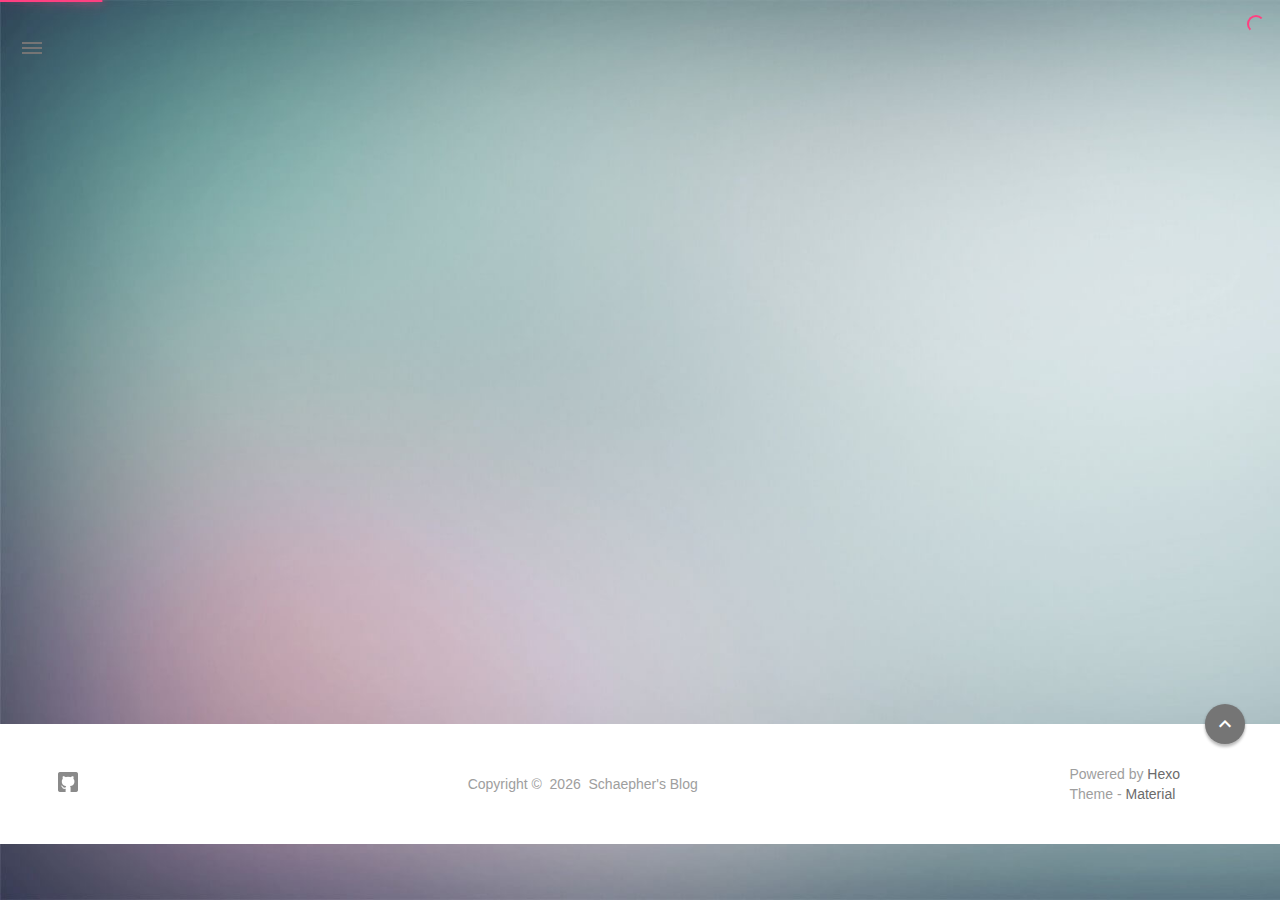
==== commit d5604f7c: "Site updated: 2017-01-19 21:49:19" ====
--- a/archives/index.html
+++ b/archives/index.html
@@ -213,17 +213,18 @@
     
 
         <!-- Post Title -->
-        <p class="article-headline-p"><a href="/2017/01/19/GitHubTeam/">Github团队合作流程</a></p>
+        <p class="article-headline-p"><a href="/2017/01/19/GitImprove/">Git的其他用法</a></p>
     </div>
 
     <!-- Post Excerpt -->
     <div class="mdl-color-text--grey-600 mdl-card__supporting-text post_entry-content">
         
-            已在另一篇博客中写出关于以下问题的解决，
+            目录：
+
         
         &nbsp;&nbsp;&nbsp;
         <span>
-            <a href="/2017/01/19/GitHubTeam/" target="_self">继续阅读</a>
+            <a href="/2017/01/19/GitImprove/" target="_self">继续阅读</a>
         </span>
     </div>
     <!-- Post_entry Info-->
@@ -268,18 +269,17 @@
     
 
         <!-- Post Title -->
-        <p class="article-headline-p"><a href="/2017/01/19/GitImprove/">Git的其他用法</a></p>
+        <p class="article-headline-p"><a href="/2017/01/19/GitAndGithub/">Git和Github简单教程</a></p>
     </div>
 
     <!-- Post Excerpt -->
     <div class="mdl-color-text--grey-600 mdl-card__supporting-text post_entry-content">
         
-            目录：
-
+            原文链接：
         
         &nbsp;&nbsp;&nbsp;
         <span>
-            <a href="/2017/01/19/GitImprove/" target="_self">继续阅读</a>
+            <a href="/2017/01/19/GitAndGithub/" target="_self">继续阅读</a>
         </span>
     </div>
     <!-- Post_entry Info-->
@@ -312,61 +312,6 @@
         
         
     
-        
-            <!-- Paradox Thumbnail -->
-            <div class="post_entry-module mdl-card mdl-cell mdl-cell--12-col fade out">
-    <!-- Post Thumbnail -->
-    
-        
-            <!-- Random Thumbnail -->
-            <div class="post_thumbnail-random mdl-card__media mdl-color-text--grey-50">
-        
-    
-
-        <!-- Post Title -->
-        <p class="article-headline-p"><a href="/2017/01/19/GitAndGithub/">Git和Github简单教程</a></p>
-    </div>
-
-    <!-- Post Excerpt -->
-    <div class="mdl-color-text--grey-600 mdl-card__supporting-text post_entry-content">
-        
-            原文链接：
-        
-        &nbsp;&nbsp;&nbsp;
-        <span>
-            <a href="/2017/01/19/GitAndGithub/" target="_self">继续阅读</a>
-        </span>
-    </div>
-    <!-- Post_entry Info-->
-    <div id="post_entry-info">
-        <div id="post_entry-left-info" class="mdl-card__supporting-text meta mdl-color-text--grey-600 ">
-            <!-- Author Avatar -->
-            <div id="author-avatar">
-                <img src="/img/avatar.png" width="44px" height="44px" alt="Schaepher's avatar">
-            </div>
-            <div>
-                <strong>Schaepher</strong>
-                <span>1月 19, 2017</span>
-            </div>
-        </div>
-        <div id="post_entry-right-info">
-            <!-- Category -->
-            <span class="post_entry-category">
-                
-            </span>
-
-            
-
-            <!-- Post Views -->
-            <span class="post_entry-views">
-            </span>
-        </div>
-    </div>
-</div>
-
-        
-        
-    
 
     
 
@@ -466,7 +411,7 @@
         </a>
         <ul class="dropdown-menu">
             <li>
-            <a class="sidebar_archives-link" href="/archives/2017/01/">一月 2017<span class="sidebar_archives-count">3</span></a>
+            <a class="sidebar_archives-link" href="/archives/2017/01/">一月 2017<span class="sidebar_archives-count">2</span></a>
         </ul>
     </li>
 
@@ -484,7 +429,7 @@
     <li>
         <a href="/archives">
             文章总数
-            <span class="sidebar-badge">3</span>
+            <span class="sidebar-badge">2</span>
         </a>
     </li>
 </ul>
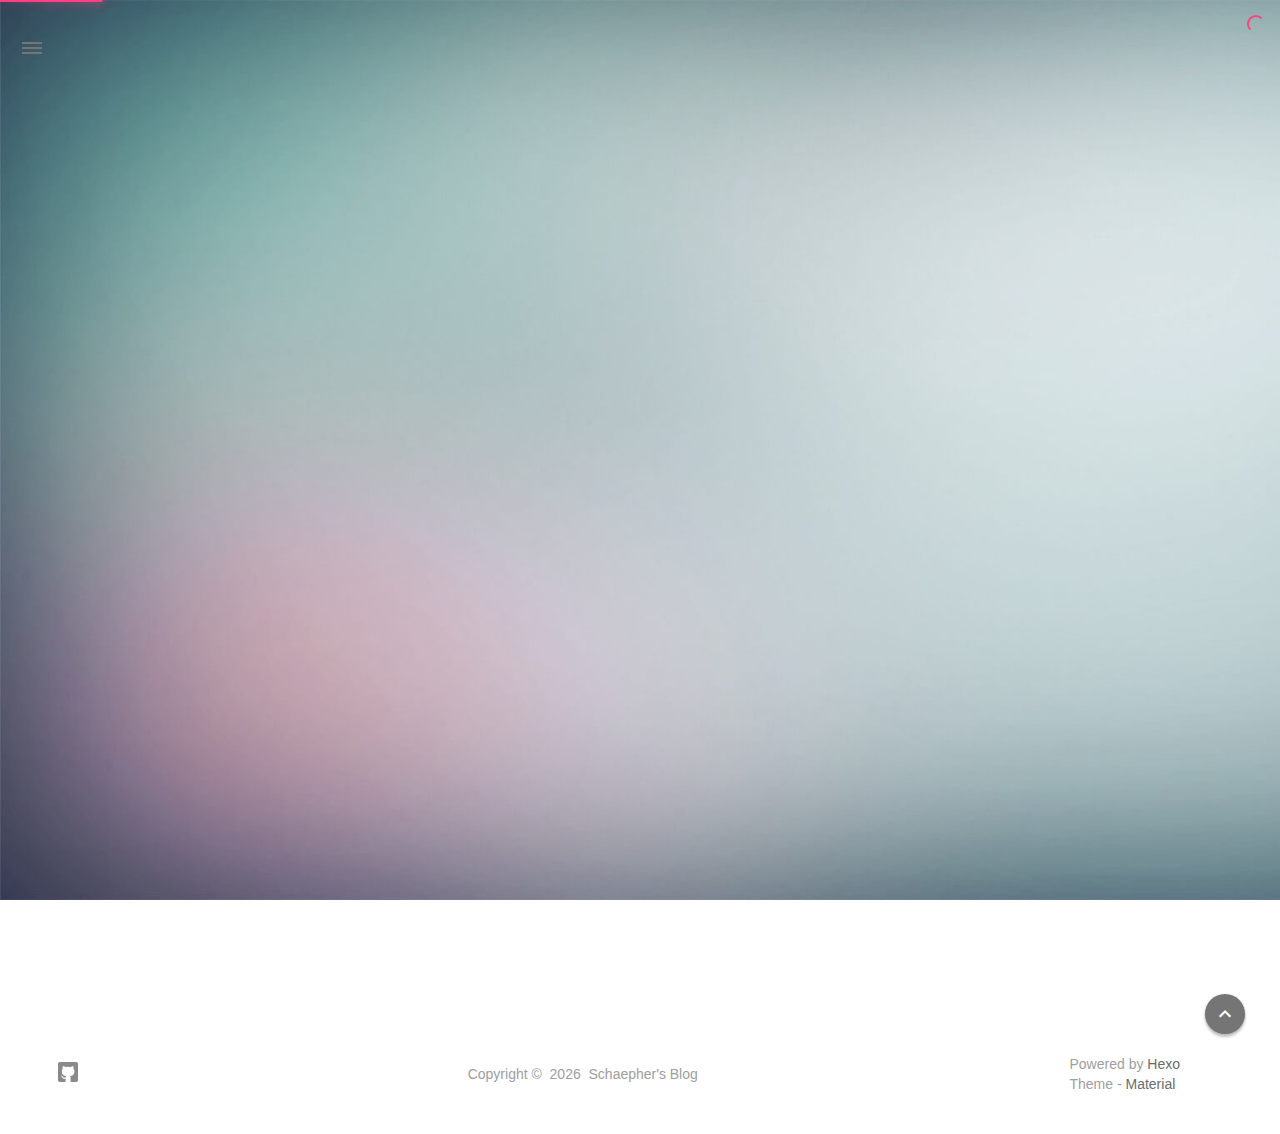
==== commit bd733365: "Site updated: 2017-01-19 21:51:34" ====
--- a/archives/index.html
+++ b/archives/index.html
@@ -213,18 +213,17 @@
     
 
         <!-- Post Title -->
-        <p class="article-headline-p"><a href="/2017/01/19/GitImprove/">Git的其他用法</a></p>
+        <p class="article-headline-p"><a href="/2017/01/19/GitHubTeam/">GitHub团队合作</a></p>
     </div>
 
     <!-- Post Excerpt -->
     <div class="mdl-color-text--grey-600 mdl-card__supporting-text post_entry-content">
         
-            目录：
-
+            已在另一篇博客中写出关于以下问题的解决，
         
         &nbsp;&nbsp;&nbsp;
         <span>
-            <a href="/2017/01/19/GitImprove/" target="_self">继续阅读</a>
+            <a href="/2017/01/19/GitHubTeam/" target="_self">继续阅读</a>
         </span>
     </div>
     <!-- Post_entry Info-->
@@ -269,17 +268,18 @@
     
 
         <!-- Post Title -->
-        <p class="article-headline-p"><a href="/2017/01/19/GitAndGithub/">Git和Github简单教程</a></p>
+        <p class="article-headline-p"><a href="/2017/01/19/GitImprove/">Git的其他用法</a></p>
     </div>
 
     <!-- Post Excerpt -->
     <div class="mdl-color-text--grey-600 mdl-card__supporting-text post_entry-content">
         
-            原文链接：
+            目录：
+
         
         &nbsp;&nbsp;&nbsp;
         <span>
-            <a href="/2017/01/19/GitAndGithub/" target="_self">继续阅读</a>
+            <a href="/2017/01/19/GitImprove/" target="_self">继续阅读</a>
         </span>
     </div>
     <!-- Post_entry Info-->
@@ -312,6 +312,61 @@
         
         
     
+        
+            <!-- Paradox Thumbnail -->
+            <div class="post_entry-module mdl-card mdl-cell mdl-cell--12-col fade out">
+    <!-- Post Thumbnail -->
+    
+        
+            <!-- Random Thumbnail -->
+            <div class="post_thumbnail-random mdl-card__media mdl-color-text--grey-50">
+        
+    
+
+        <!-- Post Title -->
+        <p class="article-headline-p"><a href="/2017/01/19/GitAndGithub/">Git和Github简单教程</a></p>
+    </div>
+
+    <!-- Post Excerpt -->
+    <div class="mdl-color-text--grey-600 mdl-card__supporting-text post_entry-content">
+        
+            原文链接：
+        
+        &nbsp;&nbsp;&nbsp;
+        <span>
+            <a href="/2017/01/19/GitAndGithub/" target="_self">继续阅读</a>
+        </span>
+    </div>
+    <!-- Post_entry Info-->
+    <div id="post_entry-info">
+        <div id="post_entry-left-info" class="mdl-card__supporting-text meta mdl-color-text--grey-600 ">
+            <!-- Author Avatar -->
+            <div id="author-avatar">
+                <img src="/img/avatar.png" width="44px" height="44px" alt="Schaepher's avatar">
+            </div>
+            <div>
+                <strong>Schaepher</strong>
+                <span>1月 19, 2017</span>
+            </div>
+        </div>
+        <div id="post_entry-right-info">
+            <!-- Category -->
+            <span class="post_entry-category">
+                
+            </span>
+
+            
+
+            <!-- Post Views -->
+            <span class="post_entry-views">
+            </span>
+        </div>
+    </div>
+</div>
+
+        
+        
+    
 
     
 
@@ -411,7 +466,7 @@
         </a>
         <ul class="dropdown-menu">
             <li>
-            <a class="sidebar_archives-link" href="/archives/2017/01/">一月 2017<span class="sidebar_archives-count">2</span></a>
+            <a class="sidebar_archives-link" href="/archives/2017/01/">一月 2017<span class="sidebar_archives-count">3</span></a>
         </ul>
     </li>
 
@@ -429,7 +484,7 @@
     <li>
         <a href="/archives">
             文章总数
-            <span class="sidebar-badge">2</span>
+            <span class="sidebar-badge">3</span>
         </a>
     </li>
 </ul>
